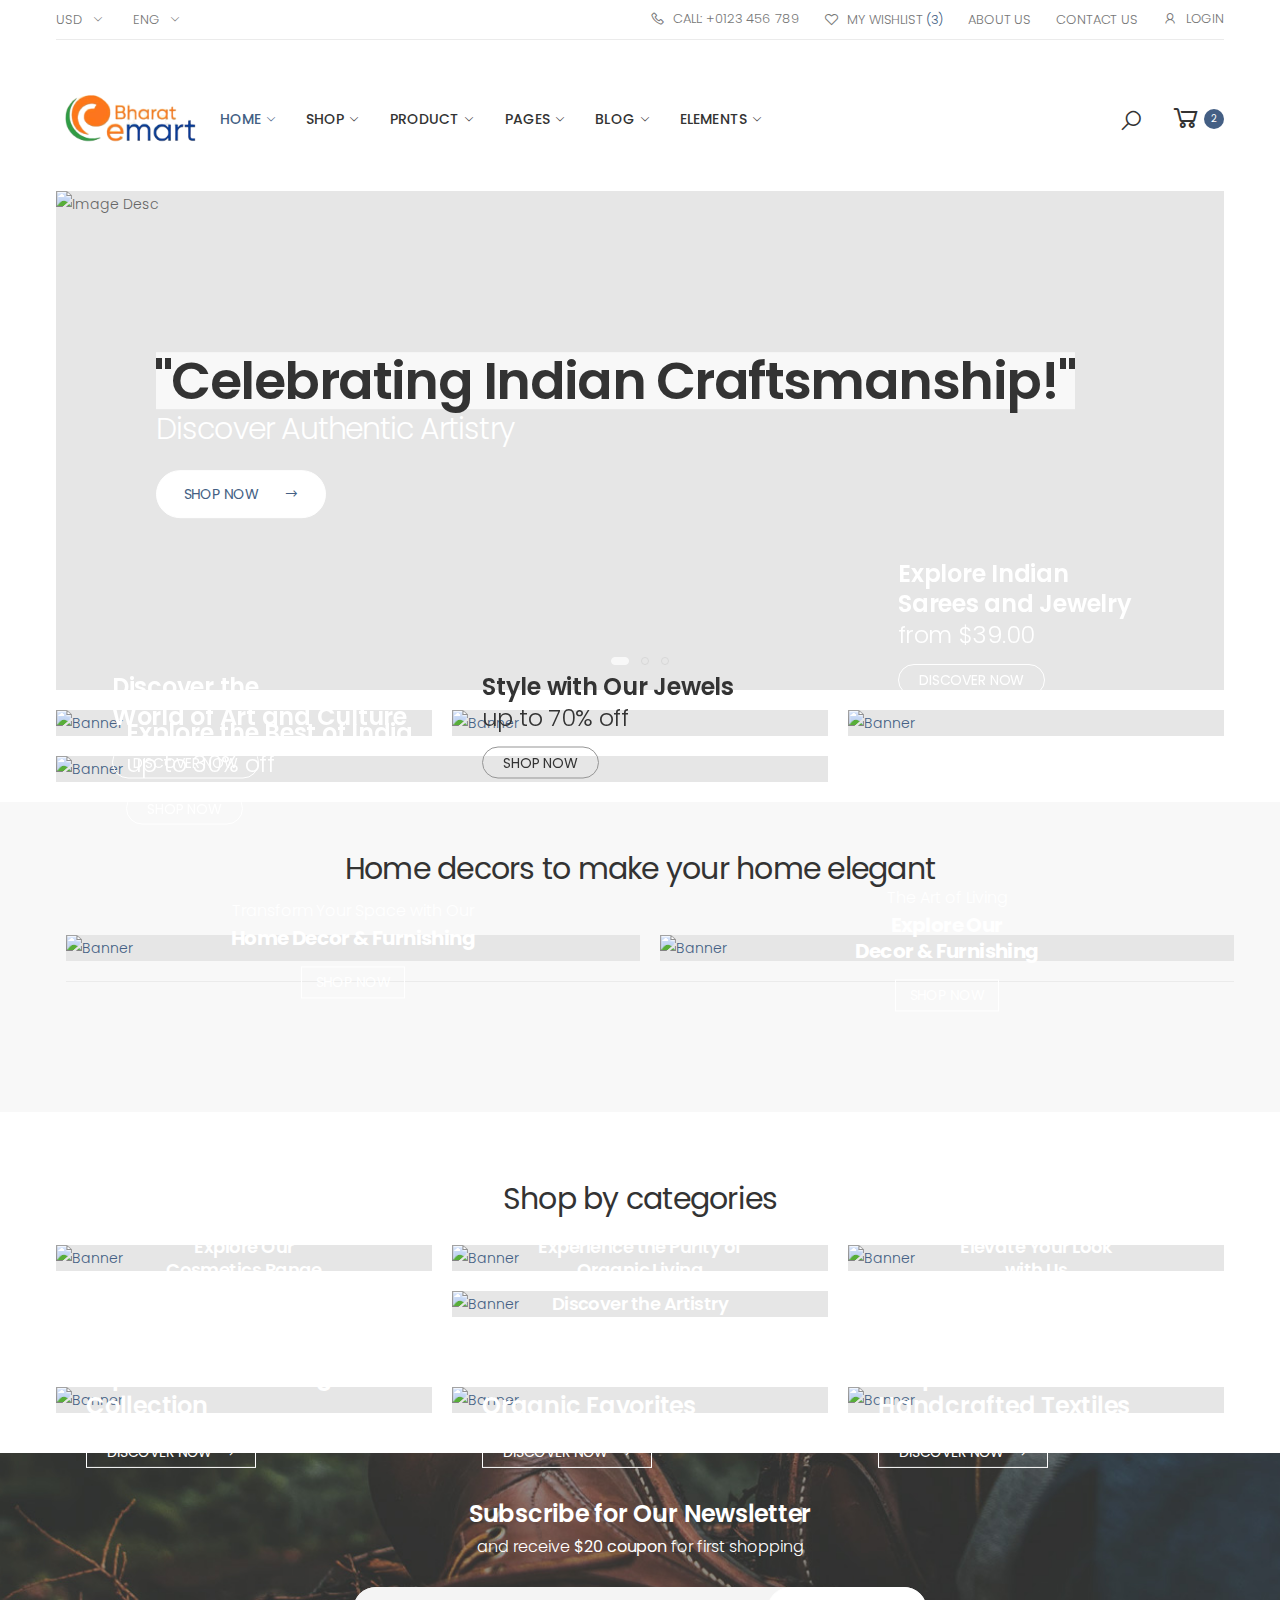
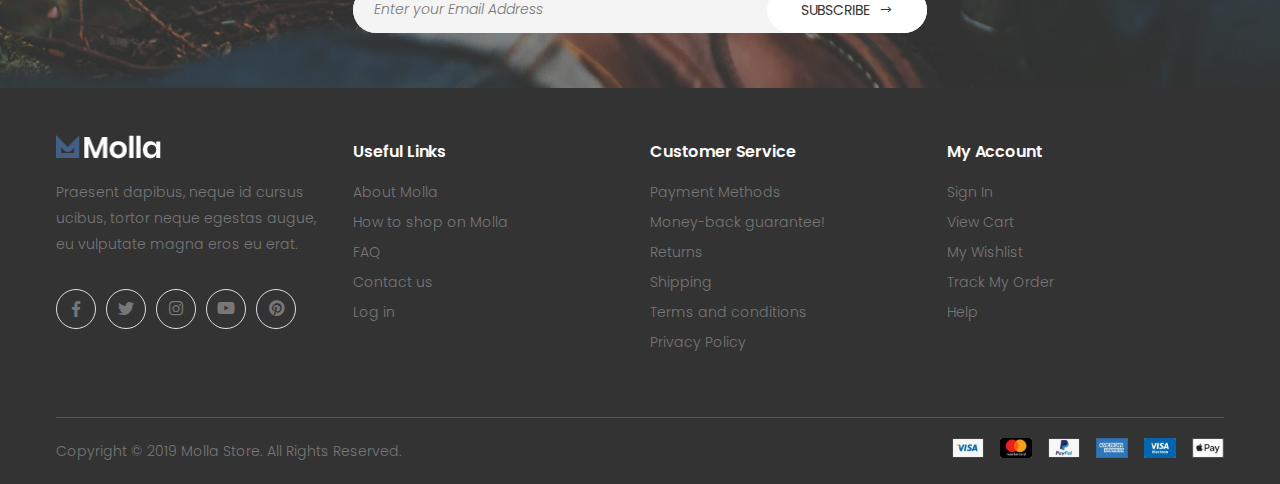
==== index.html @ ab4b0ae7 "Renamed index.html" ====
<!DOCTYPE html>
<html lang="en">


<!-- molla/index-10.html  22 Nov 2019 09:58:04 GMT -->
<head>
    <meta charset="UTF-8">
    <meta http-equiv="X-UA-Compatible" content="IE=edge">
    <meta name="viewport" content="width=device-width, initial-scale=1, shrink-to-fit=no">
    <title>Molla - Bootstrap eCommerce Template</title>
    <meta name="keywords" content="HTML5 Template">
    <meta name="description" content="Molla - Bootstrap eCommerce Template">
    <meta name="author" content="p-themes">
    <!-- Favicon -->
    <link rel="apple-touch-icon" sizes="180x180" href="assets/images/icons/apple-touch-icon.png">
    <link rel="icon" type="image/png" sizes="32x32" href="assets/images/icons/favicon-32x32.png">
    <link rel="icon" type="image/png" sizes="16x16" href="assets/images/icons/favicon-16x16.png">
    <link rel="manifest" href="assets/images/icons/site.html">
    <link rel="mask-icon" href="assets/images/icons/safari-pinned-tab.svg" color="#666666">
    <link rel="shortcut icon" href="assets/images/icons/favicon.ico">
    <meta name="apple-mobile-web-app-title" content="Molla">
    <meta name="application-name" content="Molla">
    <meta name="msapplication-TileColor" content="#cc9966">
    <meta name="msapplication-config" content="assets/images/icons/browserconfig.xml">
    <meta name="theme-color" content="#ffffff">
    <!-- Plugins CSS File -->
    <link rel="stylesheet" href="assets/css/bootstrap.min.css">
    <link rel="stylesheet" href="assets/css/plugins/owl-carousel/owl.carousel.css">
    <link rel="stylesheet" href="assets/css/plugins/magnific-popup/magnific-popup.css">
    <link rel="stylesheet" href="assets/css/plugins/jquery.countdown.css">
    <!-- Main CSS File -->
    <link rel="stylesheet" href="assets/css/style.css">
    <link rel="stylesheet" href="assets/css/skins/skin-demo-10.css">
    <link rel="stylesheet" href="assets/css/demos/demo-10.css">
</head>

<body>
    <div class="page-wrapper">
        <header class="header header-8">
            <div class="header-top">
                <div class="container">
                    <div class="header-left">
                        <div class="header-dropdown">
                            <a href="#">USD</a>
                            <div class="header-menu">
                                <ul>
                                    <li><a href="#">Eur</a></li>
                                    <li><a href="#">Usd</a></li>
                                </ul>
                            </div><!-- End .header-menu -->
                        </div><!-- End .header-dropdown -->

                        <div class="header-dropdown">
                            <a href="#">Eng</a>
                            <div class="header-menu">
                                <ul>
                                    <li><a href="#">English</a></li>
                                    <li><a href="#">French</a></li>
                                    <li><a href="#">Spanish</a></li>
                                </ul>
                            </div><!-- End .header-menu -->
                        </div><!-- End .header-dropdown -->
                    </div><!-- End .header-left -->

                    <div class="header-right">
                        <ul class="top-menu">
                            <li>
                                <a href="#">Links</a>
                                <ul>
                                    <li><a href="tel:#"><i class="icon-phone"></i>Call: +0123 456 789</a></li>
                                    <li><a href="wishlist.html"><i class="icon-heart-o"></i>My Wishlist <span>(3)</span></a></li>
                                    <li><a href="about.html">About Us</a></li>
                                    <li><a href="contact.html">Contact Us</a></li>
                                    <li><a href="#signin-modal" data-toggle="modal"><i class="icon-user"></i>Login</a></li>
                                </ul>
                            </li>
                        </ul><!-- End .top-menu -->
                    </div><!-- End .header-right -->
                </div><!-- End .container -->
            </div><!-- End .header-top -->

            <div class="header-middle sticky-header">
                <div class="container">
                    <div class="header-left">
                        <button class="mobile-menu-toggler">
                            <span class="sr-only">Toggle mobile menu</span>
                            <i class="icon-bars"></i>
                        </button>

                        <a href="index.html" class="logo">
                            <img src="assets/images/bharat_icon.png" alt="Molla Logo" width="150" height="30">
                        </a>
                    </div><!-- End .header-left -->

                    <div class="header-right">
                        <nav class="main-nav">
                            <ul class="menu sf-arrows">
                                <li class="megamenu-container active">
                                    <a href="index.html" class="sf-with-ul">Home</a>

                                    <div class="megamenu demo">
                                        <div class="menu-col">
                                            <div class="menu-title">Choose your demo</div><!-- End .menu-title -->

                                            <div class="demo-list">
                                                <div class="demo-item">
                                                    <a href="index-1.html">
                                                        <span class="demo-bg" style="background-image: url(assets/images/menu/demos/1.jpg);"></span>
                                                        <span class="demo-title">01 - furniture store</span>
                                                    </a>
                                                </div><!-- End .demo-item -->

                                                <div class="demo-item">
                                                    <a href="index-2.html">
                                                        <span class="demo-bg" style="background-image: url(assets/images/menu/demos/2.jpg);"></span>
                                                        <span class="demo-title">02 - furniture store</span>
                                                    </a>
                                                </div><!-- End .demo-item -->

                                                <div class="demo-item">
                                                    <a href="index-3.html">
                                                        <span class="demo-bg" style="background-image: url(assets/images/menu/demos/3.jpg);"></span>
                                                        <span class="demo-title">03 - electronic store</span>
                                                    </a>
                                                </div><!-- End .demo-item -->

                                                <div class="demo-item">
                                                    <a href="index-4.html">
                                                        <span class="demo-bg" style="background-image: url(assets/images/menu/demos/4.jpg);"></span>
                                                        <span class="demo-title">04 - electronic store</span>
                                                    </a>
                                                </div><!-- End .demo-item -->

                                                <div class="demo-item">
                                                    <a href="index-5.html">
                                                        <span class="demo-bg" style="background-image: url(assets/images/menu/demos/5.jpg);"></span>
                                                        <span class="demo-title">05 - fashion store</span>
                                                    </a>
                                                </div><!-- End .demo-item -->

                                                <div class="demo-item">
                                                    <a href="index-6.html">
                                                        <span class="demo-bg" style="background-image: url(assets/images/menu/demos/6.jpg);"></span>
                                                        <span class="demo-title">06 - fashion store</span>
                                                    </a>
                                                </div><!-- End .demo-item -->

                                                <div class="demo-item">
                                                    <a href="index-7.html">
                                                        <span class="demo-bg" style="background-image: url(assets/images/menu/demos/7.jpg);"></span>
                                                        <span class="demo-title">07 - fashion store</span>
                                                    </a>
                                                </div><!-- End .demo-item -->

                                                <div class="demo-item">
                                                    <a href="index-8.html">
                                                        <span class="demo-bg" style="background-image: url(assets/images/menu/demos/8.jpg);"></span>
                                                        <span class="demo-title">08 - fashion store</span>
                                                    </a>
                                                </div><!-- End .demo-item -->

                                                <div class="demo-item">
                                                    <a href="index-9.html">
                                                        <span class="demo-bg" style="background-image: url(assets/images/menu/demos/9.jpg);"></span>
                                                        <span class="demo-title">09 - fashion store</span>
                                                    </a>
                                                </div><!-- End .demo-item -->

                                                <div class="demo-item">
                                                    <a href="index-10.html">
                                                        <span class="demo-bg" style="background-image: url(assets/images/menu/demos/10.jpg);"></span>
                                                        <span class="demo-title">10 - shoes store</span>
                                                    </a>
                                                </div><!-- End .demo-item -->

                                                <div class="demo-item hidden">
                                                    <a href="index-11.html">
                                                        <span class="demo-bg" style="background-image: url(assets/images/menu/demos/11.jpg);"></span>
                                                        <span class="demo-title">11 - furniture simple store</span>
                                                    </a>
                                                </div><!-- End .demo-item -->

                                                <div class="demo-item hidden">
                                                    <a href="index-12.html">
                                                        <span class="demo-bg" style="background-image: url(assets/images/menu/demos/12.jpg);"></span>
                                                        <span class="demo-title">12 - fashion simple store</span>
                                                    </a>
                                                </div><!-- End .demo-item -->

                                                <div class="demo-item hidden">
                                                    <a href="index-13.html">
                                                        <span class="demo-bg" style="background-image: url(assets/images/menu/demos/13.jpg);"></span>
                                                        <span class="demo-title">13 - market</span>
                                                    </a>
                                                </div><!-- End .demo-item -->

                                                <div class="demo-item hidden">
                                                    <a href="index-14.html">
                                                        <span class="demo-bg" style="background-image: url(assets/images/menu/demos/14.jpg);"></span>
                                                        <span class="demo-title">14 - market fullwidth</span>
                                                    </a>
                                                </div><!-- End .demo-item -->

                                                <div class="demo-item hidden">
                                                    <a href="index-15.html">
                                                        <span class="demo-bg" style="background-image: url(assets/images/menu/demos/15.jpg);"></span>
                                                        <span class="demo-title">15 - lookbook 1</span>
                                                    </a>
                                                </div><!-- End .demo-item -->

                                                <div class="demo-item hidden">
                                                    <a href="index-16.html">
                                                        <span class="demo-bg" style="background-image: url(assets/images/menu/demos/16.jpg);"></span>
                                                        <span class="demo-title">16 - lookbook 2</span>
                                                    </a>
                                                </div><!-- End .demo-item -->

                                                <div class="demo-item hidden">
                                                    <a href="index-17.html">
                                                        <span class="demo-bg" style="background-image: url(assets/images/menu/demos/17.jpg);"></span>
                                                        <span class="demo-title">17 - fashion store</span>
                                                    </a>
                                                </div><!-- End .demo-item -->

                                                <div class="demo-item hidden">
                                                    <a href="index-18.html">
                                                        <span class="demo-bg" style="background-image: url(assets/images/menu/demos/18.jpg);"></span>
                                                        <span class="demo-title">18 - fashion store (with sidebar)</span>
                                                    </a>
                                                </div><!-- End .demo-item -->

                                                <div class="demo-item hidden">
                                                    <a href="index-19.html">
                                                        <span class="demo-bg" style="background-image: url(assets/images/menu/demos/19.jpg);"></span>
                                                        <span class="demo-title">19 - games store</span>
                                                    </a>
                                                </div><!-- End .demo-item -->

                                                <div class="demo-item hidden">
                                                    <a href="index-20.html">
                                                        <span class="demo-bg" style="background-image: url(assets/images/menu/demos/20.jpg);"></span>
                                                        <span class="demo-title">20 - book store</span>
                                                    </a>
                                                </div><!-- End .demo-item -->

                                                <div class="demo-item hidden">
                                                    <a href="index-21.html">
                                                        <span class="demo-bg" style="background-image: url(assets/images/menu/demos/21.jpg);"></span>
                                                        <span class="demo-title">21 - sport store</span>
                                                    </a>
                                                </div><!-- End .demo-item -->

                                                <div class="demo-item hidden">
                                                    <a href="index-22.html">
                                                        <span class="demo-bg" style="background-image: url(assets/images/menu/demos/22.jpg);"></span>
                                                        <span class="demo-title">22 - tools store</span>
                                                    </a>
                                                </div><!-- End .demo-item -->

                                                <div class="demo-item hidden">
                                                    <a href="index-23.html">
                                                        <span class="demo-bg" style="background-image: url(assets/images/menu/demos/23.jpg);"></span>
                                                        <span class="demo-title">23 - fashion left navigation store</span>
                                                    </a>
                                                </div><!-- End .demo-item -->

                                                <div class="demo-item hidden">
                                                    <a href="index-24.html">
                                                        <span class="demo-bg" style="background-image: url(assets/images/menu/demos/24.jpg);"></span>
                                                        <span class="demo-title">24 - extreme sport store</span>
                                                    </a>
                                                </div><!-- End .demo-item -->

                                            </div><!-- End .demo-list -->

                                            <div class="megamenu-action text-center">
                                                <a href="#" class="btn btn-outline-primary-2 view-all-demos"><span>View All Demos</span><i class="icon-long-arrow-right"></i></a>
                                            </div><!-- End .text-center -->
                                        </div><!-- End .menu-col -->
                                    </div><!-- End .megamenu -->
                                </li>
                                <li>
                                    <a href="category.html" class="sf-with-ul">Shop</a>

                                    <div class="megamenu megamenu-md">
                                        <div class="row no-gutters">
                                            <div class="col-md-8">
                                                <div class="menu-col">
                                                    <div class="row">
                                                        <div class="col-md-6">
                                                            <div class="menu-title">Shop with sidebar</div><!-- End .menu-title -->
                                                            <ul>
                                                                <li><a href="category-list.html">Shop List</a></li>
                                                                <li><a href="category-2cols.html">Shop Grid 2 Columns</a></li>
                                                                <li><a href="category.html">Shop Grid 3 Columns</a></li>
                                                                <li><a href="category-4cols.html">Shop Grid 4 Columns</a></li>
                                                                <li><a href="category-market.html"><span>Shop Market<span class="tip tip-new">New</span></span></a></li>
                                                            </ul>

                                                            <div class="menu-title">Shop no sidebar</div><!-- End .menu-title -->
                                                            <ul>
                                                                <li><a href="category-boxed.html"><span>Shop Boxed No Sidebar<span class="tip tip-hot">Hot</span></span></a></li>
                                                                <li><a href="category-fullwidth.html">Shop Fullwidth No Sidebar</a></li>
                                                            </ul>
                                                        </div><!-- End .col-md-6 -->

                                                        <div class="col-md-6">
                                                            <div class="menu-title">Product Category</div><!-- End .menu-title -->
                                                            <ul>
                                                                <li><a href="product-category-boxed.html">Product Category Boxed</a></li>
                                                                <li><a href="product-category-fullwidth.html"><span>Product Category Fullwidth<span class="tip tip-new">New</span></span></a></li>
                                                            </ul>
                                                            <div class="menu-title">Shop Pages</div><!-- End .menu-title -->
                                                            <ul>
                                                                <li><a href="cart.html">Cart</a></li>
                                                                <li><a href="checkout.html">Checkout</a></li>
                                                                <li><a href="wishlist.html">Wishlist</a></li>
                                                                <li><a href="dashboard.html">My Account</a></li>
                                                                <li><a href="#">Lookbook</a></li>
                                                            </ul>
                                                        </div><!-- End .col-md-6 -->
                                                    </div><!-- End .row -->
                                                </div><!-- End .menu-col -->
                                            </div><!-- End .col-md-8 -->

                                            <div class="col-md-4">
                                                <div class="banner banner-overlay">
                                                    <a href="category.html" class="banner banner-menu">
                                                        <img src="assets/images/menu/banner-1.jpg" alt="Banner">

                                                        <div class="banner-content banner-content-top">
                                                            <div class="banner-title text-white">Last <br>Chance<br><span><strong>Sale</strong></span></div><!-- End .banner-title -->
                                                        </div><!-- End .banner-content -->
                                                    </a>
                                                </div><!-- End .banner banner-overlay -->
                                            </div><!-- End .col-md-4 -->
                                        </div><!-- End .row -->
                                    </div><!-- End .megamenu megamenu-md -->
                                </li>
                                <li>
                                    <a href="product.html" class="sf-with-ul">Product</a>

                                    <div class="megamenu megamenu-sm">
                                        <div class="row no-gutters">
                                            <div class="col-md-6">
                                                <div class="menu-col">
                                                    <div class="menu-title">Product Details</div><!-- End .menu-title -->
                                                    <ul>
                                                        <li><a href="product.html">Default</a></li>
                                                        <li><a href="product-centered.html">Centered</a></li>
                                                        <li><a href="product-extended.html"><span>Extended Info<span class="tip tip-new">New</span></span></a></li>
                                                        <li><a href="product-gallery.html">Gallery</a></li>
                                                        <li><a href="product-sticky.html">Sticky Info</a></li>
                                                        <li><a href="product-sidebar.html">Boxed With Sidebar</a></li>
                                                        <li><a href="product-fullwidth.html">Full Width</a></li>
                                                        <li><a href="product-masonry.html">Masonry Sticky Info</a></li>
                                                    </ul>
                                                </div><!-- End .menu-col -->
                                            </div><!-- End .col-md-6 -->

                                            <div class="col-md-6">
                                                <div class="banner banner-overlay">
                                                    <a href="category.html">
                                                        <img src="assets/images/menu/banner-2.jpg" alt="Banner">

                                                        <div class="banner-content banner-content-bottom">
                                                            <div class="banner-title text-white">New Trends<br><span><strong>spring 2019</strong></span></div><!-- End .banner-title -->
                                                        </div><!-- End .banner-content -->
                                                    </a>
                                                </div><!-- End .banner -->
                                            </div><!-- End .col-md-6 -->
                                        </div><!-- End .row -->
                                    </div><!-- End .megamenu megamenu-sm -->
                                </li>
                                <li>
                                    <a href="#" class="sf-with-ul">Pages</a>

                                    <ul>
                                        <li>
                                            <a href="about.html" class="sf-with-ul">About</a>

                                            <ul>
                                                <li><a href="about.html">About 01</a></li>
                                                <li><a href="about-2.html">About 02</a></li>
                                            </ul>
                                        </li>
                                        <li>
                                            <a href="contact.html" class="sf-with-ul">Contact</a>

                                            <ul>
                                                <li><a href="contact.html">Contact 01</a></li>
                                                <li><a href="contact-2.html">Contact 02</a></li>
                                            </ul>
                                        </li>
                                        <li><a href="login.html">Login</a></li>
                                        <li><a href="faq.html">FAQs</a></li>
                                        <li><a href="404.html">Error 404</a></li>
                                        <li><a href="coming-soon.html">Coming Soon</a></li>
                                    </ul>
                                </li>
                                <li>
                                    <a href="blog.html" class="sf-with-ul">Blog</a>

                                    <ul>
                                        <li><a href="blog.html">Classic</a></li>
                                        <li><a href="blog-listing.html">Listing</a></li>
                                        <li>
                                            <a href="#">Grid</a>
                                            <ul>
                                                <li><a href="blog-grid-2cols.html">Grid 2 columns</a></li>
                                                <li><a href="blog-grid-3cols.html">Grid 3 columns</a></li>
                                                <li><a href="blog-grid-4cols.html">Grid 4 columns</a></li>
                                                <li><a href="blog-grid-sidebar.html">Grid sidebar</a></li>
                                            </ul>
                                        </li>
                                        <li>
                                            <a href="#">Masonry</a>
                                            <ul>
                                                <li><a href="blog-masonry-2cols.html">Masonry 2 columns</a></li>
                                                <li><a href="blog-masonry-3cols.html">Masonry 3 columns</a></li>
                                                <li><a href="blog-masonry-4cols.html">Masonry 4 columns</a></li>
                                                <li><a href="blog-masonry-sidebar.html">Masonry sidebar</a></li>
                                            </ul>
                                        </li>
                                        <li>
                                            <a href="#">Mask</a>
                                            <ul>
                                                <li><a href="blog-mask-grid.html">Blog mask grid</a></li>
                                                <li><a href="blog-mask-masonry.html">Blog mask masonry</a></li>
                                            </ul>
                                        </li>
                                        <li>
                                            <a href="#">Single Post</a>
                                            <ul>
                                                <li><a href="single.html">Default with sidebar</a></li>
                                                <li><a href="single-fullwidth.html">Fullwidth no sidebar</a></li>
                                                <li><a href="single-fullwidth-sidebar.html">Fullwidth with sidebar</a></li>
                                            </ul>
                                        </li>
                                    </ul>
                                </li>
                                <li>
                                    <a href="elements-list.html" class="sf-with-ul">Elements</a>

                                    <ul>
                                        <li><a href="elements-products.html">Products</a></li>
                                        <li><a href="elements-typography.html">Typography</a></li>
                                        <li><a href="elements-titles.html">Titles</a></li>
                                        <li><a href="elements-banners.html">Banners</a></li>
                                        <li><a href="elements-product-category.html">Product Category</a></li>
                                        <li><a href="elements-video-banners.html">Video Banners</a></li>
                                        <li><a href="elements-buttons.html">Buttons</a></li>
                                        <li><a href="elements-accordions.html">Accordions</a></li>
                                        <li><a href="elements-tabs.html">Tabs</a></li>
                                        <li><a href="elements-testimonials.html">Testimonials</a></li>
                                        <li><a href="elements-blog-posts.html">Blog Posts</a></li>
                                        <li><a href="elements-portfolio.html">Portfolio</a></li>
                                        <li><a href="elements-cta.html">Call to Action</a></li>
                                        <li><a href="elements-icon-boxes.html">Icon Boxes</a></li>
                                    </ul>
                                </li>
                            </ul><!-- End .menu -->
                        </nav><!-- End .main-nav -->

                        <div class="header-search">
                            <a href="#" class="search-toggle" role="button"><i class="icon-search"></i></a>
                            <form action="#" method="get">
                                <div class="header-search-wrapper">
                                    <label for="q" class="sr-only">Search</label>
                                    <input type="search" class="form-control" name="q" id="q" placeholder="Search in..." required>
                                </div><!-- End .header-search-wrapper -->
                            </form>
                        </div><!-- End .header-search -->

                        <div class="dropdown cart-dropdown">
                            <a href="#" class="dropdown-toggle" role="button" data-toggle="dropdown" aria-haspopup="true" aria-expanded="false" data-display="static">
                                <i class="icon-shopping-cart"></i>
                                <span class="cart-count">2</span>
                            </a>

                            <div class="dropdown-menu dropdown-menu-right">
                                <div class="dropdown-cart-products">
                                    <div class="product">
                                        <div class="product-cart-details">
                                            <h4 class="product-title">
                                                <a href="product.html">Beige knitted elastic runner shoes</a>
                                            </h4>

                                            <span class="cart-product-info">
                                                <span class="cart-product-qty">1</span>
                                                x $84.00
                                            </span>
                                        </div><!-- End .product-cart-details -->

                                        <figure class="product-image-container">
                                            <a href="product.html" class="product-image">
                                                <img src="assets/images/products/cart/product-1.jpg" alt="product">
                                            </a>
                                        </figure>
                                        <a href="#" class="btn-remove" title="Remove Product"><i class="icon-close"></i></a>
                                    </div><!-- End .product -->

                                    <div class="product">
                                        <div class="product-cart-details">
                                            <h4 class="product-title">
                                                <a href="product.html">Blue utility pinafore denim dress</a>
                                            </h4>

                                            <span class="cart-product-info">
                                                <span class="cart-product-qty">1</span>
                                                x $76.00
                                            </span>
                                        </div><!-- End .product-cart-details -->

                                        <figure class="product-image-container">
                                            <a href="product.html" class="product-image">
                                                <img src="assets/images/products/cart/product-2.jpg" alt="product">
                                            </a>
                                        </figure>
                                        <a href="#" class="btn-remove" title="Remove Product"><i class="icon-close"></i></a>
                                    </div><!-- End .product -->
                                </div><!-- End .cart-product -->

                                <div class="dropdown-cart-total">
                                    <span>Total</span>

                                    <span class="cart-total-price">$160.00</span>
                                </div><!-- End .dropdown-cart-total -->

                                <div class="dropdown-cart-action">
                                    <a href="cart.html" class="btn btn-primary">View Cart</a>
                                    <a href="checkout.html" class="btn btn-outline-primary-2"><span>Checkout</span><i class="icon-long-arrow-right"></i></a>
                                </div><!-- End .dropdown-cart-total -->
                            </div><!-- End .dropdown-menu -->
                        </div><!-- End .cart-dropdown -->
                    </div><!-- End .header-right -->
                </div><!-- End .container -->
            </div><!-- End .header-middle -->
        </header><!-- End .header -->

        <main class="main">
            <div class="container">
                <div class="intro-slider-container slider-container-ratio mb-2">
                    <div class="intro-slider owl-carousel owl-simple owl-light owl-nav-inside" data-toggle="owl" data-owl-options='{"nav": false}'>
                        <div class="intro-slide">
                            <figure class="slide-image">
                                <picture>
                                    <source media="(max-width: 480px)" srcset="assets/images/demos/demo-10/slider/newslide1.png">
                                    <img src="https://miradorlife.com/wp-content/uploads/2021/08/header-6.png" alt="Image Desc">
                                </picture>
                            </figure><!-- End .slide-image -->

                            <div class="intro-content">
                                <h1 class="intro-title text-dark bg-light ">"Celebrating Indian Craftsmanship!"</h1><!-- End .intro-title -->

                                <div class="intro-price text-white">Discover Authentic Artistry</div><!-- End .intro-price -->
                                <a href="category.html" class="btn btn-white-primary btn-round">
                                    <span>SHOP NOW</span>
                                    <i class="icon-long-arrow-right"></i>
                                </a>
                            </div><!-- End .intro-content -->
                        </div><!-- End .intro-slide -->

                        <div class="intro-slide">
                            <figure class="slide-image">
                                <picture>
                                    <source media="(max-width: 480px)" srcset="assets/images/demos/demo-10/slider/newslide2.png">
                                    <img src="https://indiachalk.com/wp-content/uploads/2021/10/Untitled-design-31.jpg" alt="Image Desc">
                                </picture>
                            </figure><!-- End .slide-image -->

                            <div class="intro-content">
                                <h1 class="intro-title text-white">"Celebrating Indian Craftsmanship!"</h1><!-- End .intro-title -->


                                <a href="category.html" class="btn btn-white-primary btn-round">
                                    <span>SHOP NOW</span>
                                    <i class="icon-long-arrow-right"></i>
                                </a>
                            </div><!-- End .intro-content -->
                        </div><!-- End .intro-slide -->

                        <div class="intro-slide">
                            <figure class="slide-image">
                                <picture>
                                    <source media="(max-width: 480px)" srcset="assets/images/demos/demo-10/slider/newslide3.png">
                                    <img src="assets/images/demos/demo-10/slider/newslide3.png" alt="Image Desc">
                                </picture>
                            </figure><!-- End .slide-image -->

                            <div class="intro-content">
                                <h1 class="intro-title text-white">"Celebrating Indian Craftsmanship!"</h1><!-- End .intro-title -->

                                <a href="category.html" class="btn btn-white-primary btn-round">
                                    <span>SHOP NOW</span>
                                    <i class="icon-long-arrow-right"></i>
                                </a>
                            </div><!-- End .intro-content -->
                        </div><!-- End .intro-slide -->
                    </div><!-- End .intro-slider owl-carousel owl-simple -->
                    <span class="slider-loader"></span><!-- End .slider-loader -->
                </div><!-- End .intro-slider-container -->
            </div><!-- End .container -->

            <div class="banner-group">
                <div class="container">
                    <div class="row">
                        <div class="col-lg-8">
                            <div class="row">
                                <div class="col-sm-6">
                                    <div class="banner banner-overlay">
                                        <a href="#">
                                            <img src="https://www.gitagged.com/wp-content/uploads/2018/06/indian-tribal-wooden-art-GiTAGGED-3.jpg" alt="Banner">
                                        </a>

                                        <div class="banner-content banner-content-right">
                                            <!-- <h4 class="banner-subtitle"><a href="#">New Arrivals</a></h4>End .banner-subtitle -->
                                            <h3 class="banner-title text-white"><a href="#">Discover the <br>World of Art and Culture</a></h3><!-- End .banner-title -->
                                            <a href="#" class="btn btn-outline-white banner-link btn-round">Discover Now</a>
                                        </div><!-- End .banner-content -->
                                    </div><!-- End .banner -->
                                </div><!-- End .col-sm-6 -->

                                <div class="col-sm-6">
                                    <div class="banner banner-overlay banner-overlay-light">
                                        <a href="#">
                                            <img src="https://media.istockphoto.com/id/1276740597/photo/indian-traditional-gold-necklace.jpg?s=612x612&w=0&k=20&c=OYp1k0OVJObYq9hqVK_r6NwYa_W54km4nya1R-ovIUY=" alt="Banner">
                                        </a>

                                        <div class="banner-content">
                                            <!-- <h4 class="banner-subtitle bright-black"><a href="#">Clearance</a></h4>End .banner-subtitle -->
                                            <h3 class="banner-title"><a href="#">Style with Our Jewels</a></h3><!-- End .banner-title -->
                                            <div class="banner-text"><a href="#">up to 70% off</a></div><!-- End .banner-text -->
                                            <a href="#" class="btn btn-outline-gray banner-link btn-round">Shop Now</a>
                                        </div><!-- End .banner-content -->
                                    </div><!-- End .banner -->
                                </div><!-- End .col-sm-6 -->
                            </div><!-- End .row -->

                            <div class="banner banner-large banner-overlay d-none d-sm-block">
                                <a href="#">
                                    <img src="https://previews.123rf.com/images/marbenphoton/marbenphoton2002/marbenphoton200200145/140777128-traditional-indian-clothes-and-accessories-market-at-udaipur-city-rajasthan-india.jpg" alt="Banner">
                                </a>

                                <div class="banner-content">
                                    <h3 class="banner-title text-white"><a href="#">Explore the Best of India</a></h3><!-- End .banner-title -->
                                    <div class="banner-text text-white"><a href="#">up to 30% off</a></div><!-- End .banner-text -->
                                    <a href="#" class="btn btn-outline-white banner-link btn-round">Shop Now</a>
                                </div><!-- End .banner-content -->
                            </div><!-- End .banner -->
                        </div><!-- End .col-lg-8 -->

                        <div class="col-lg-4 d-sm-none d-lg-block">
                            <div class="banner banner-middle banner-overlay">
                                <a href="#">
                                    <img src="https://www.zarikaariindia.com/cdn/shop/products/3_f127958d-3673-4acc-be1f-7d2363c35d6f_1200x.jpg?v=1656832158" alt="Banner">
                                </a>

                                <div class="banner-content banner-content-bottom">
                                    <h3 class="banner-title text-white"><a href="#">Explore Indian <br>Sarees and Jewelry</a></h3><!-- End .banner-title -->
                                    <div class="banner-text text-white"><a href="#">from $39.00</a></div><!-- End .banner-text -->
                                    <a href="#" class="btn btn-outline-white banner-link btn-round">Discover Now</a>
                                </div><!-- End .banner-content -->
                            </div><!-- End .banner -->
                        </div><!-- End .col-lg-4 -->
                    </div><!-- End .row -->
                </div><!-- End .container -->
            </div><!-- End .banner-group -->

            

            

            <div class="bg-light pt-5 pb-10 mb-3">
                <div class="container">
                    <div class="heading heading-center mb-3">
                        <h2 class="title-lg">Home decors to make your home elegant</h2><!-- End .title -->

                        
                    </div><!-- End .heading -->
                    <div class="pt-2 pb-3">
                        <div class="container">
                            <div class="row">
                                <div class="col-sm-6">
                                    <div class="banner banner-overlay">
                                        <a href="#">
                                            <img src="https://img.freepik.com/premium-photo/arabic-old-style-patterned-teapot-close-up_267395-1146.jpg?size=626&ext=jpg&ga=GA1.2.1269534429.1684331939&semt=ais" alt="Banner">
                                        </a>
        
                                        <div class="banner-content banner-content-center">
                                            <h4 class="banner-subtitle text-white"><a href="#">Transform Your Space with Our </a></h4><!-- End .banner-subtitle -->
                                            <h3 class="banner-title text-white"><a href="#"><strong>Home Decor & Furnishing</strong></h3><!-- End .banner-title -->
                                            <a href="#" class="btn btn-outline-white banner-link underline">Shop Now</a>
                                        </div><!-- End .banner-content -->
                                    </div><!-- End .banner -->
                                </div><!-- End .col-sm-6 -->
        
                                <div class="col-sm-6">
                                    <div class="banner banner-overlay">
                                        <a href="#">
                                            <img src="https://img.freepik.com/premium-photo/stylish-boho-compostion-living-room-interior-with-design-beige-sofa-coffee-table-wicker-baskets-elegant-personal-accessories-brown-white-pillows-plaid-cozy-apartment-home-decor_431307-8596.jpg?size=626&ext=jpg&ga=GA1.2.1269534429.1684331939&semt=ais" alt="Banner">
                                        </a>
        
                                        <div class="banner-content banner-content-center">
                                            <h4 class="banner-subtitle text-white"><a href="#">The Art of Living</a></h4><!-- End .banner-subtitle -->
                                            <h3 class="banner-title text-white"><a href="#"><strong>Explore Our<br> Decor & Furnishing</strong></a></h3><!-- End .banner-title -->
                                            <a href="#" class="btn btn-outline-white banner-link underline">Shop Now</a>
                                        </div><!-- End .banner-content -->
                                    </div><!-- End .banner -->
                                </div><!-- End .col-sm-6 -->
                            </div><!-- End .row -->
                            <hr class="mt-0 mb-0">
                        </div><!-- End .container -->
                    </div><!-- End .bg-gray -->
                    <div class="tab-content tab-content-carousel">
                        
                        
                                
                                

                                    

                                    

                                

                                                                            </div><!-- End .product-footer -->
                                </div><!-- End .product -->
                            </div><!-- End .owl-carousel -->
                        </div><!-- .End .tab-pane -->
                    </div><!-- End .tab-content -->
                </div><!-- End .container -->
            </div><!-- End .bg-light -->

            

            <div class="mb-4"></div><!-- End .mb-4 -->

            <div class="container">
                <div class="heading heading-center mb-3">
                    <h2 class="title-lg mb-2">Shop by categories</h2><!-- End .title-lg text-center -->
                </div><!-- End .heading -->
                <div class="row">
        			<div class="col-6 col-lg-4">
        				<div class="banner banner-display banner-link-anim">
                			<a href="#">
                				<img src="https://img.freepik.com/premium-photo/towel-soap-plastic-bottle-with-marigold-extract-calendula-flowers-glass-flask_393202-5390.jpg?size=626&ext=jpg&ga=GA1.1.1269534429.1684331939&semt=ais" alt="Banner">
                			</a>

                			<div class="banner-content banner-content-center">
                				<h3 class="banner-title text-white"><a href="#"> Explore Our <br>Cosmetics Range</a></h3><!-- End .banner-title -->
                				<a href="#" class="btn btn-outline-white banner-link">Shop Now<i class="icon-long-arrow-right"></i></a>
                			</div><!-- End .banner-content -->
            			</div><!-- End .banner -->
        			</div><!-- End .col-sm-6 col-lg-3 -->
        			<div class="col-6 col-lg-4 order-lg-last">
        				<div class="banner banner-display banner-link-anim">
                			<a href="#">
                				<img src="https://img.freepik.com/free-photo/shoes-market-morocco_23-2148129920.jpg?size=626&ext=jpg&ga=GA1.1.1269534429.1684331939&semt=ais" alt="Banner">
                			</a>

                			<div class="banner-content banner-content-center">
                				<h3 class="banner-title text-white"><a href="#">Elevate Your Look <br>with Us</a></h3><!-- End .banner-title -->
                				<a href="#" class="btn btn-outline-white banner-link">Shop Now<i class="icon-long-arrow-right"></i></a>
                			</div><!-- End .banner-content -->
            			</div><!-- End .banner -->
        			</div><!-- End .col-sm-6 col-lg-3 -->
        			<div class="col-sm-12 col-lg-4 banners-sm">
                        <div class="row">
            				<div class="banner banner-display banner-link-anim col-lg-12 col-6">
                    			<a href="#">
                    				<img src="https://img.freepik.com/premium-photo/farmer-holds-basket-vegetables-his-hands-selective-focus-nature_472916-8377.jpg?size=626&ext=jpg&ga=GA1.1.1269534429.1684331939&semt=ais" alt="Banner">
                    			</a>

                    			<div class="banner-content banner-content-center">
                    				<h3 class="banner-title text-white"><a href="#">Experience the Purity of <br>Organic Living</a></h3><!-- End .banner-title -->
                    				<a href="#" class="btn btn-outline-white banner-link">Shop Now<i class="icon-long-arrow-right"></i></a>
                    			</div><!-- End .banner-content -->
                			</div><!-- End .banner -->

                			<div class="banner banner-display banner-link-anim col-lg-12 col-6">
                    			<a href="#">
                    				<img src="https://img.freepik.com/premium-photo/wooden-toys-carvings-demonstration-skillful-artistry-mexican-wooden-toys_894855-6440.jpg?size=626&ext=jpg&ga=GA1.1.1269534429.1684331939&semt=ais" alt="Banner">
                    			</a>

                    			<div class="banner-content banner-content-center">
                    				<h3 class="banner-title text-white"><a href="#">Discover the Artistry</a></h3><!-- End .banner-title -->
                    				<a href="#" class="btn btn-outline-white banner-link">Shop Now<i class="icon-long-arrow-right"></i></a>
                    			</div><!-- End .banner-content -->
                			</div><!-- End .banner -->
                        </div>
        			</div><!-- End .col-sm-6 col-lg-3 -->
        		</div><!-- End .row -->
                
                    

                
            </div><!-- End .container -->

            <div class="mb-5"></div><!-- End .mb-3 -->

            <div class="banner-group mb-2">
                <div class="container">
                    <div class="row justify-content-center">
                        <div class="col-md-6 col-lg-4">
                            <div class="banner banner-overlay">
                                <a href="#">
                                    <img src="https://img.freepik.com/premium-photo/colorful-clothes-racks-fashion-boutique_274326-954.jpg?size=626&ext=jpg&ga=GA1.2.1269534429.1684331939&semt=ais" alt="Banner">
                                </a>

                                <div class="banner-content">
                                    <h4 class="banner-subtitle text-white"><a href="#">Elevate Your Style </a></h4><!-- End .banner-subtitle -->
                                    <h3 class="banner-title text-white"><a href="#">Explore Our Clothing Collection</a></h3><!-- End .banner-title -->
                                    <a href="#" class="btn btn-outline-white-3 banner-link">Discover Now<i class="icon-long-arrow-right"></i></a>
                                </div><!-- End .banner-content -->
                            </div><!-- End .banner -->
                        </div><!-- End .col-lg-4 -->

                        <div class="col-md-6 col-lg-4">
                            <div class="banner banner-overlay">
                                <a href="#">
                                    <img src="https://img.freepik.com/premium-photo/dry-herbal-plant-market-sale_77684-46889.jpg?size=626&ext=jpg&ga=GA1.2.1269534429.1684331939&semt=ais" alt="Banner">
                                </a>

                                <div class="banner-content">
                                    <h4 class="banner-subtitle text-white"><a href="#">A Greener Path to Wellness </a></h4><!-- End .banner-subtitle -->
                                    <h3 class="banner-title text-white"><a href="#">Find Your <br>Organic Favorites</a></h3><!-- End .banner-title -->
                                    <a href="#" class="btn btn-outline-white-3 banner-link">Discover Now<i class="icon-long-arrow-right"></i></a>
                                </div><!-- End .banner-content -->
                            </div><!-- End .banner -->
                        </div><!-- End .col-lg-4 -->

                        <div class="col-md-6 col-lg-4">
                            <div class="banner banner-overlay">
                                <a href="#">
                                    <img src="https://img.freepik.com/premium-photo/ottoman-towel-close-up_250469-10331.jpg?size=626&ext=jpg&ga=GA1.1.1269534429.1684331939&semt=ais" alt="Banner">
                                </a>

                                <div class="banner-content">
                                    <h4 class="banner-subtitle text-white"><a href="#">Threads of Elegance </a></h4><!-- End .banner-subtitle -->
                                    <h3 class="banner-title text-white"><a href="#">Shop Our <br>Handcrafted Textiles</a></h3><!-- End .banner-title -->
                                    <a href="#" class="btn btn-outline-white-3 banner-link">Discover Now<i class="icon-long-arrow-right"></i></a>
                                </div><!-- End .banner-content -->
                            </div><!-- End .banner -->
                        </div><!-- End .col-lg-4 -->
                    </div><!-- End .row -->
                </div><!-- End .container -->
            </div><!-- End .banner-group -->

            

            
        </main><!-- End .main -->

        <footer class="footer footer-dark">
            <div class="cta bg-image bg-dark pt-4 pb-5 mb-0" style="background-image: url(assets/images/demos/demo-10/bg-2.jpg);">
                <div class="container">
                    <div class="row justify-content-center">
                        <div class="col-sm-10 col-md-8 col-lg-6">
                            <div class="cta-heading text-center">
                                <h3 class="cta-title text-white">Subscribe for Our Newsletter</h3><!-- End .cta-title -->
                                <p class="cta-desc text-white">and receive <span class="font-weight-normal">$20 coupon</span> for first shopping</p><!-- End .cta-desc -->
                            </div><!-- End .text-center -->
                        
                            <form action="#">
                                <div class="input-group input-group-round">
                                    <input type="email" class="form-control form-control-white" placeholder="Enter your Email Address" aria-label="Email Adress" required>
                                    <div class="input-group-append">
                                        <button class="btn btn-white" type="submit"><span>Subscribe</span><i class="icon-long-arrow-right"></i></button>
                                    </div><!-- .End .input-group-append -->
                                </div><!-- .End .input-group -->
                            </form>
                        </div><!-- End .col-sm-10 col-md-8 col-lg-6 -->
                    </div><!-- End .row -->
                </div><!-- End .container -->
            </div><!-- End .cta -->
            <div class="footer-middle">
                <div class="container">
                    <div class="row">
                        <div class="col-sm-6 col-lg-3">
                            <div class="widget widget-about">
                                <img src="assets/images/demos/demo-10/logo-footer.png" class="footer-logo" alt="Footer Logo" width="105" height="25">
                                <p>Praesent dapibus, neque id cursus ucibus, tortor neque egestas augue, eu vulputate magna eros eu erat. </p>

                                <div class="social-icons">
                                    <a href="#" class="social-icon" title="Facebook" target="_blank"><i class="icon-facebook-f"></i></a>
                                    <a href="#" class="social-icon" title="Twitter" target="_blank"><i class="icon-twitter"></i></a>
                                    <a href="#" class="social-icon" title="Instagram" target="_blank"><i class="icon-instagram"></i></a>
                                    <a href="#" class="social-icon" title="Youtube" target="_blank"><i class="icon-youtube"></i></a>
                                    <a href="#" class="social-icon" title="Pinterest" target="_blank"><i class="icon-pinterest"></i></a>
                                </div><!-- End .soial-icons -->
                            </div><!-- End .widget about-widget -->
                        </div><!-- End .col-sm-6 col-lg-3 -->

                        <div class="col-sm-6 col-lg-3">
                            <div class="widget">
                                <h4 class="widget-title">Useful Links</h4><!-- End .widget-title -->

                                <ul class="widget-list">
                                    <li><a href="about.html">About Molla</a></li>
                                    <li><a href="#">How to shop on Molla</a></li>
                                    <li><a href="faq.html">FAQ</a></li>
                                    <li><a href="contact.html">Contact us</a></li>
                                    <li><a href="login.html">Log in</a></li>
                                </ul><!-- End .widget-list -->
                            </div><!-- End .widget -->
                        </div><!-- End .col-sm-6 col-lg-3 -->

                        <div class="col-sm-6 col-lg-3">
                            <div class="widget">
                                <h4 class="widget-title">Customer Service</h4><!-- End .widget-title -->

                                <ul class="widget-list">
                                    <li><a href="#">Payment Methods</a></li>
                                    <li><a href="#">Money-back guarantee!</a></li>
                                    <li><a href="#">Returns</a></li>
                                    <li><a href="#">Shipping</a></li>
                                    <li><a href="#">Terms and conditions</a></li>
                                    <li><a href="#">Privacy Policy</a></li>
                                </ul><!-- End .widget-list -->
                            </div><!-- End .widget -->
                        </div><!-- End .col-sm-6 col-lg-3 -->

                        <div class="col-sm-6 col-lg-3">
                            <div class="widget">
                                <h4 class="widget-title">My Account</h4><!-- End .widget-title -->

                                <ul class="widget-list">
                                    <li><a href="#">Sign In</a></li>
                                    <li><a href="cart.html">View Cart</a></li>
                                    <li><a href="#">My Wishlist</a></li>
                                    <li><a href="#">Track My Order</a></li>
                                    <li><a href="#">Help</a></li>
                                </ul><!-- End .widget-list -->
                            </div><!-- End .widget -->
                        </div><!-- End .col-sm-6 col-lg-3 -->
                    </div><!-- End .row -->
                </div><!-- End .container -->
            </div><!-- End .footer-middle -->

            <div class="footer-bottom">
                <div class="container">
                    <p class="footer-copyright">Copyright © 2019 Molla Store. All Rights Reserved.</p><!-- End .footer-copyright -->
                    <figure class="footer-payments">
                        <img src="assets/images/payments.png" alt="Payment methods" width="272" height="20">
                    </figure><!-- End .footer-payments -->
                </div><!-- End .container -->
            </div><!-- End .footer-bottom -->
        </footer><!-- End .footer -->
    </div><!-- End .page-wrapper -->
    <button id="scroll-top" title="Back to Top"><i class="icon-arrow-up"></i></button>

    <!-- Mobile Menu -->
    <div class="mobile-menu-overlay"></div><!-- End .mobil-menu-overlay -->

    <div class="mobile-menu-container">
        <div class="mobile-menu-wrapper">
            <span class="mobile-menu-close"><i class="icon-close"></i></span>

            <form action="#" method="get" class="mobile-search">
                <label for="mobile-search" class="sr-only">Search</label>
                <input type="search" class="form-control" name="mobile-search" id="mobile-search" placeholder="Search in..." required>
                <button class="btn btn-primary" type="submit"><i class="icon-search"></i></button>
            </form>
            
            <nav class="mobile-nav">
                <ul class="mobile-menu">
                    <li class="active">
                        <a href="index.html">Home</a>

                        <ul>
                            <li><a href="index-1.html">01 - furniture store</a></li>
                            <li><a href="index-2.html">02 - furniture store</a></li>
                            <li><a href="index-3.html">03 - electronic store</a></li>
                            <li><a href="index-4.html">04 - electronic store</a></li>
                            <li><a href="index-5.html">05 - fashion store</a></li>
                            <li><a href="index-6.html">06 - fashion store</a></li>
                            <li><a href="index-7.html">07 - fashion store</a></li>
                            <li><a href="index-8.html">08 - fashion store</a></li>
                            <li><a href="index-9.html">09 - fashion store</a></li>
                            <li><a href="index-10.html">10 - shoes store</a></li>
                            <li><a href="index-11.html">11 - furniture simple store</a></li>
                            <li><a href="index-12.html">12 - fashion simple store</a></li>
                            <li><a href="index-13.html">13 - market</a></li>
                            <li><a href="index-14.html">14 - market fullwidth</a></li>
                            <li><a href="index-15.html">15 - lookbook 1</a></li>
                            <li><a href="index-16.html">16 - lookbook 2</a></li>
                            <li><a href="index-17.html">17 - fashion store</a></li>
                            <li><a href="index-18.html">18 - fashion store (with sidebar)</a></li>
                            <li><a href="index-19.html">19 - games store</a></li>
                            <li><a href="index-20.html">20 - book store</a></li>
                            <li><a href="index-21.html">21 - sport store</a></li>
                            <li><a href="index-22.html">22 - tools store</a></li>
                            <li><a href="index-23.html">23 - fashion left navigation store</a></li>
                            <li><a href="index-24.html">24 - extreme sport store</a></li>
                        </ul>
                    </li>
                    <li>
                        <a href="category.html">Shop</a>
                        <ul>
                            <li><a href="category-list.html">Shop List</a></li>
                            <li><a href="category-2cols.html">Shop Grid 2 Columns</a></li>
                            <li><a href="category.html">Shop Grid 3 Columns</a></li>
                            <li><a href="category-4cols.html">Shop Grid 4 Columns</a></li>
                            <li><a href="category-boxed.html"><span>Shop Boxed No Sidebar<span class="tip tip-hot">Hot</span></span></a></li>
                            <li><a href="category-fullwidth.html">Shop Fullwidth No Sidebar</a></li>
                            <li><a href="product-category-boxed.html">Product Category Boxed</a></li>
                            <li><a href="product-category-fullwidth.html"><span>Product Category Fullwidth<span class="tip tip-new">New</span></span></a></li>
                            <li><a href="cart.html">Cart</a></li>
                            <li><a href="checkout.html">Checkout</a></li>
                            <li><a href="wishlist.html">Wishlist</a></li>
                            <li><a href="#">Lookbook</a></li>
                        </ul>
                    </li>
                    <li>
                        <a href="product.html" class="sf-with-ul">Product</a>
                        <ul>
                            <li><a href="product.html">Default</a></li>
                            <li><a href="product-centered.html">Centered</a></li>
                            <li><a href="product-extended.html"><span>Extended Info<span class="tip tip-new">New</span></span></a></li>
                            <li><a href="product-gallery.html">Gallery</a></li>
                            <li><a href="product-sticky.html">Sticky Info</a></li>
                            <li><a href="product-sidebar.html">Boxed With Sidebar</a></li>
                            <li><a href="product-fullwidth.html">Full Width</a></li>
                            <li><a href="product-masonry.html">Masonry Sticky Info</a></li>
                        </ul>
                    </li>
                    <li>
                        <a href="#">Pages</a>
                        <ul>
                            <li>
                                <a href="about.html">About</a>

                                <ul>
                                    <li><a href="about.html">About 01</a></li>
                                    <li><a href="about-2.html">About 02</a></li>
                                </ul>
                            </li>
                            <li>
                                <a href="contact.html">Contact</a>

                                <ul>
                                    <li><a href="contact.html">Contact 01</a></li>
                                    <li><a href="contact-2.html">Contact 02</a></li>
                                </ul>
                            </li>
                            <li><a href="login.html">Login</a></li>
                            <li><a href="faq.html">FAQs</a></li>
                            <li><a href="404.html">Error 404</a></li>
                            <li><a href="coming-soon.html">Coming Soon</a></li>
                        </ul>
                    </li>
                    <li>
                        <a href="blog.html">Blog</a>

                        <ul>
                            <li><a href="blog.html">Classic</a></li>
                            <li><a href="blog-listing.html">Listing</a></li>
                            <li>
                                <a href="#">Grid</a>
                                <ul>
                                    <li><a href="blog-grid-2cols.html">Grid 2 columns</a></li>
                                    <li><a href="blog-grid-3cols.html">Grid 3 columns</a></li>
                                    <li><a href="blog-grid-4cols.html">Grid 4 columns</a></li>
                                    <li><a href="blog-grid-sidebar.html">Grid sidebar</a></li>
                                </ul>
                            </li>
                            <li>
                                <a href="#">Masonry</a>
                                <ul>
                                    <li><a href="blog-masonry-2cols.html">Masonry 2 columns</a></li>
                                    <li><a href="blog-masonry-3cols.html">Masonry 3 columns</a></li>
                                    <li><a href="blog-masonry-4cols.html">Masonry 4 columns</a></li>
                                    <li><a href="blog-masonry-sidebar.html">Masonry sidebar</a></li>
                                </ul>
                            </li>
                            <li>
                                <a href="#">Mask</a>
                                <ul>
                                    <li><a href="blog-mask-grid.html">Blog mask grid</a></li>
                                    <li><a href="blog-mask-masonry.html">Blog mask masonry</a></li>
                                </ul>
                            </li>
                            <li>
                                <a href="#">Single Post</a>
                                <ul>
                                    <li><a href="single.html">Default with sidebar</a></li>
                                    <li><a href="single-fullwidth.html">Fullwidth no sidebar</a></li>
                                    <li><a href="single-fullwidth-sidebar.html">Fullwidth with sidebar</a></li>
                                </ul>
                            </li>
                        </ul>
                    </li>
                    <li>
                        <a href="elements-list.html">Elements</a>
                        <ul>
                            <li><a href="elements-products.html">Products</a></li>
                            <li><a href="elements-typography.html">Typography</a></li>
                            <li><a href="elements-titles.html">Titles</a></li>
                            <li><a href="elements-banners.html">Banners</a></li>
                            <li><a href="elements-product-category.html">Product Category</a></li>
                            <li><a href="elements-video-banners.html">Video Banners</a></li>
                            <li><a href="elements-buttons.html">Buttons</a></li>
                            <li><a href="elements-accordions.html">Accordions</a></li>
                            <li><a href="elements-tabs.html">Tabs</a></li>
                            <li><a href="elements-testimonials.html">Testimonials</a></li>
                            <li><a href="elements-blog-posts.html">Blog Posts</a></li>
                            <li><a href="elements-portfolio.html">Portfolio</a></li>
                            <li><a href="elements-cta.html">Call to Action</a></li>
                            <li><a href="elements-icon-boxes.html">Icon Boxes</a></li>
                        </ul>
                    </li>
                </ul>
            </nav><!-- End .mobile-nav -->

            <div class="social-icons">
                <a href="#" class="social-icon" target="_blank" title="Facebook"><i class="icon-facebook-f"></i></a>
                <a href="#" class="social-icon" target="_blank" title="Twitter"><i class="icon-twitter"></i></a>
                <a href="#" class="social-icon" target="_blank" title="Instagram"><i class="icon-instagram"></i></a>
                <a href="#" class="social-icon" target="_blank" title="Youtube"><i class="icon-youtube"></i></a>
            </div><!-- End .social-icons -->
        </div><!-- End .mobile-menu-wrapper -->
    </div><!-- End .mobile-menu-container -->

    
    <!-- Plugins JS File -->
    <script src="assets/js/jquery.min.js"></script>
    <script src="assets/js/bootstrap.bundle.min.js"></script>
    <script src="assets/js/jquery.hoverIntent.min.js"></script>
    <script src="assets/js/jquery.waypoints.min.js"></script>
    <script src="assets/js/superfish.min.js"></script>
    <script src="assets/js/owl.carousel.min.js"></script>
    <script src="assets/js/bootstrap-input-spinner.js"></script>
    <script src="assets/js/jquery.plugin.min.js"></script>
    <script src="assets/js/jquery.magnific-popup.min.js"></script>
    <script src="assets/js/jquery.countdown.min.js"></script>
    <!-- Main JS File -->
    <script src="assets/js/main.js"></script>
    <script src="assets/js/demos/demo-10.js"></script>
</body>


<!-- molla/index-10.html  22 Nov 2019 09:58:22 GMT -->
</html>
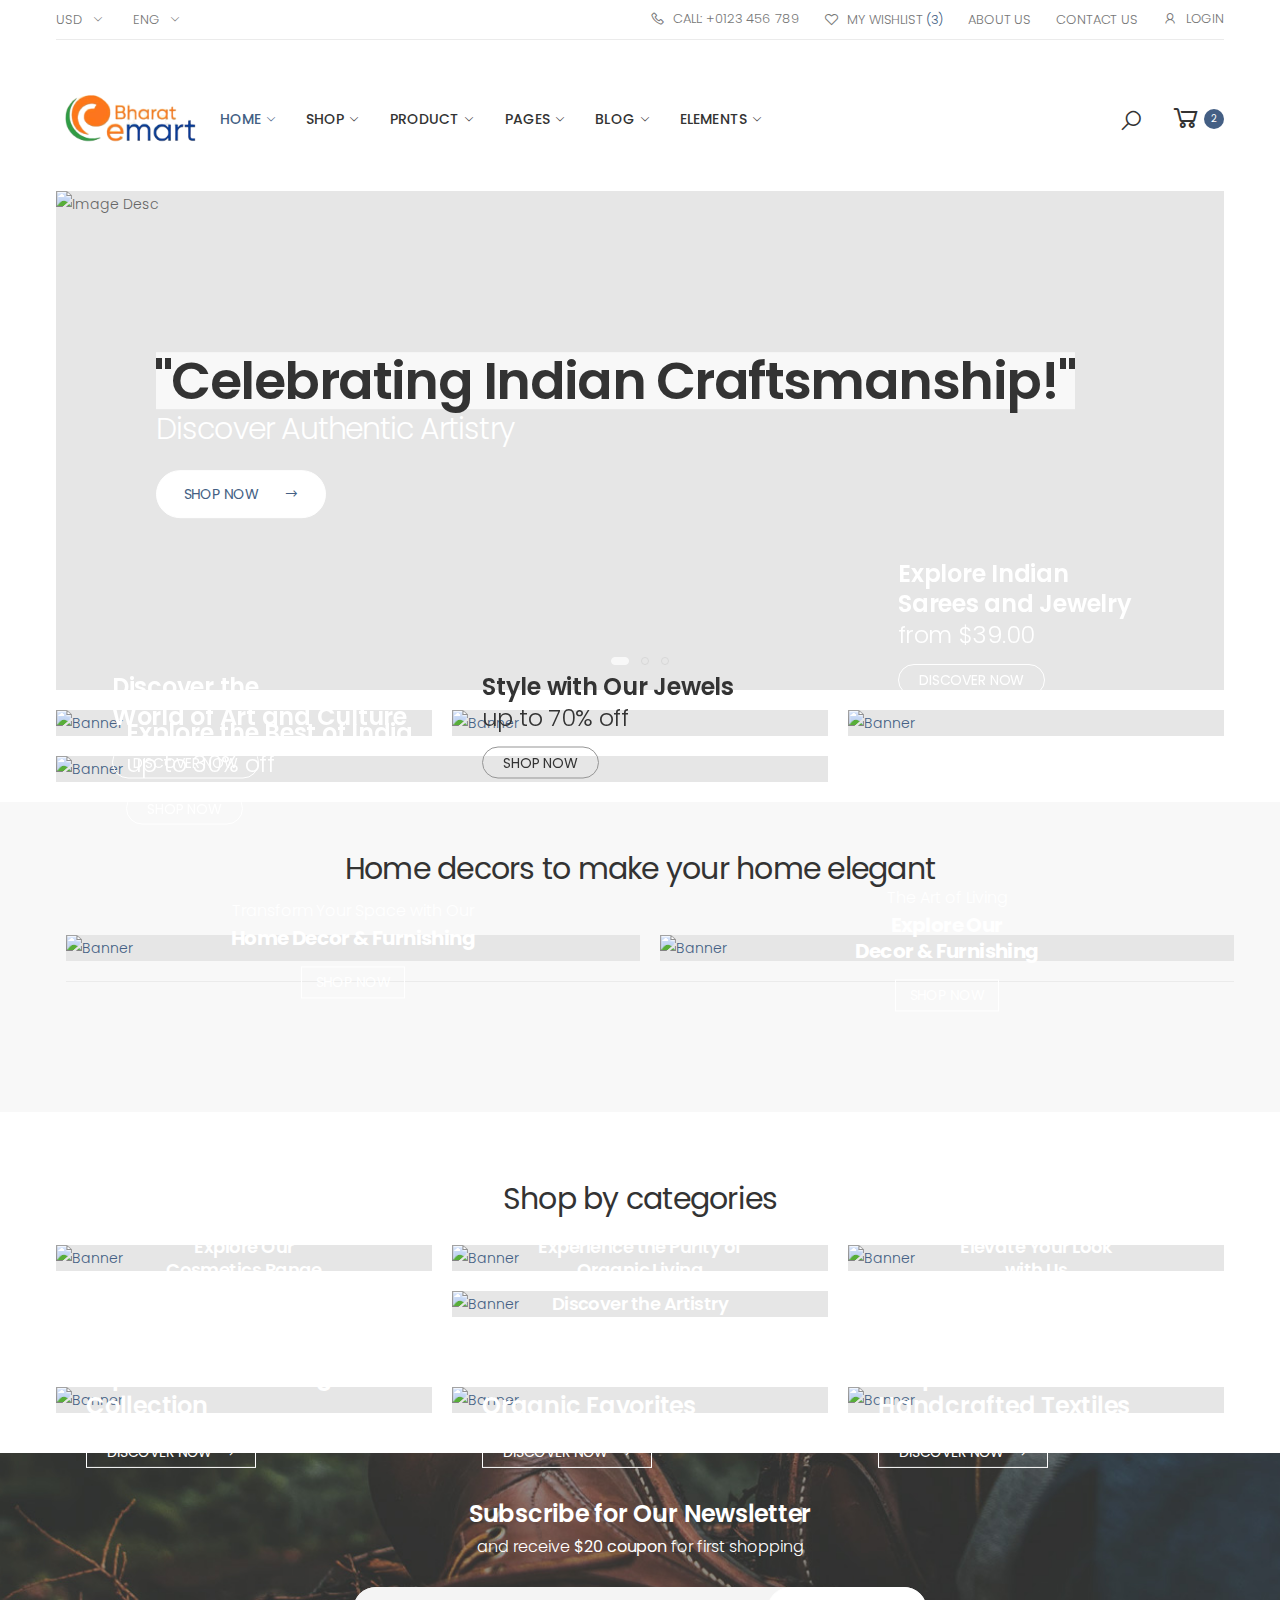
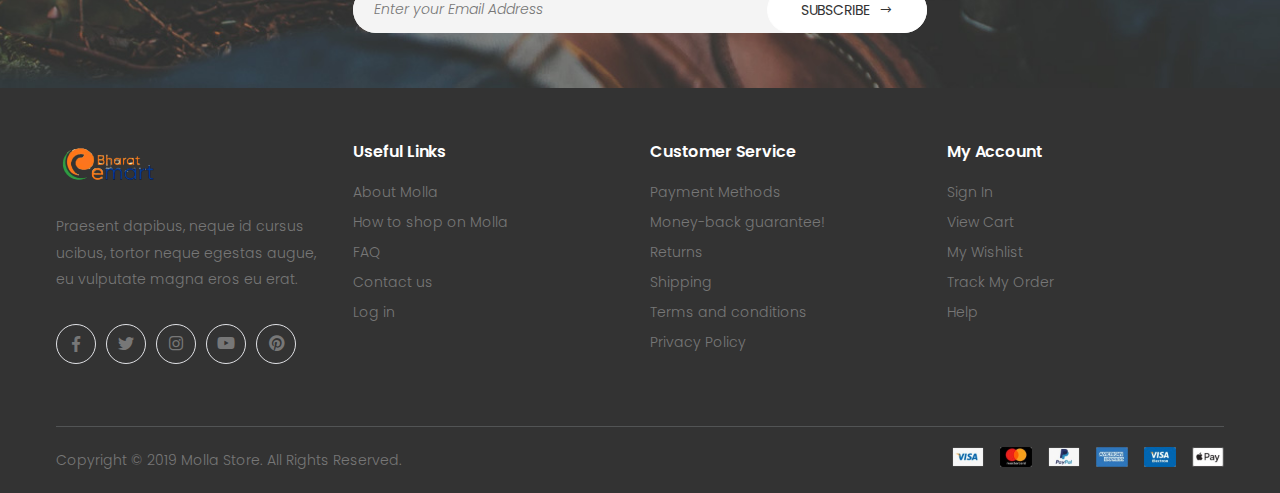
==== commit 734e9b9e: "logo change" ====
--- a/index.html
+++ b/index.html
@@ -7,7 +7,7 @@
     <meta charset="UTF-8">
     <meta http-equiv="X-UA-Compatible" content="IE=edge">
     <meta name="viewport" content="width=device-width, initial-scale=1, shrink-to-fit=no">
-    <title>Molla - Bootstrap eCommerce Template</title>
+    <title>Bharat e-mart</title>
     <meta name="keywords" content="HTML5 Template">
     <meta name="description" content="Molla - Bootstrap eCommerce Template">
     <meta name="author" content="p-themes">
@@ -879,7 +879,7 @@
                     <div class="row">
                         <div class="col-sm-6 col-lg-3">
                             <div class="widget widget-about">
-                                <img src="assets/images/demos/demo-10/logo-footer.png" class="footer-logo" alt="Footer Logo" width="105" height="25">
+                                <img src="assets/images/bharat_icon.png" class="footer-logo" alt="Footer Logo" width="105" height="25">
                                 <p>Praesent dapibus, neque id cursus ucibus, tortor neque egestas augue, eu vulputate magna eros eu erat. </p>
 
                                 <div class="social-icons">
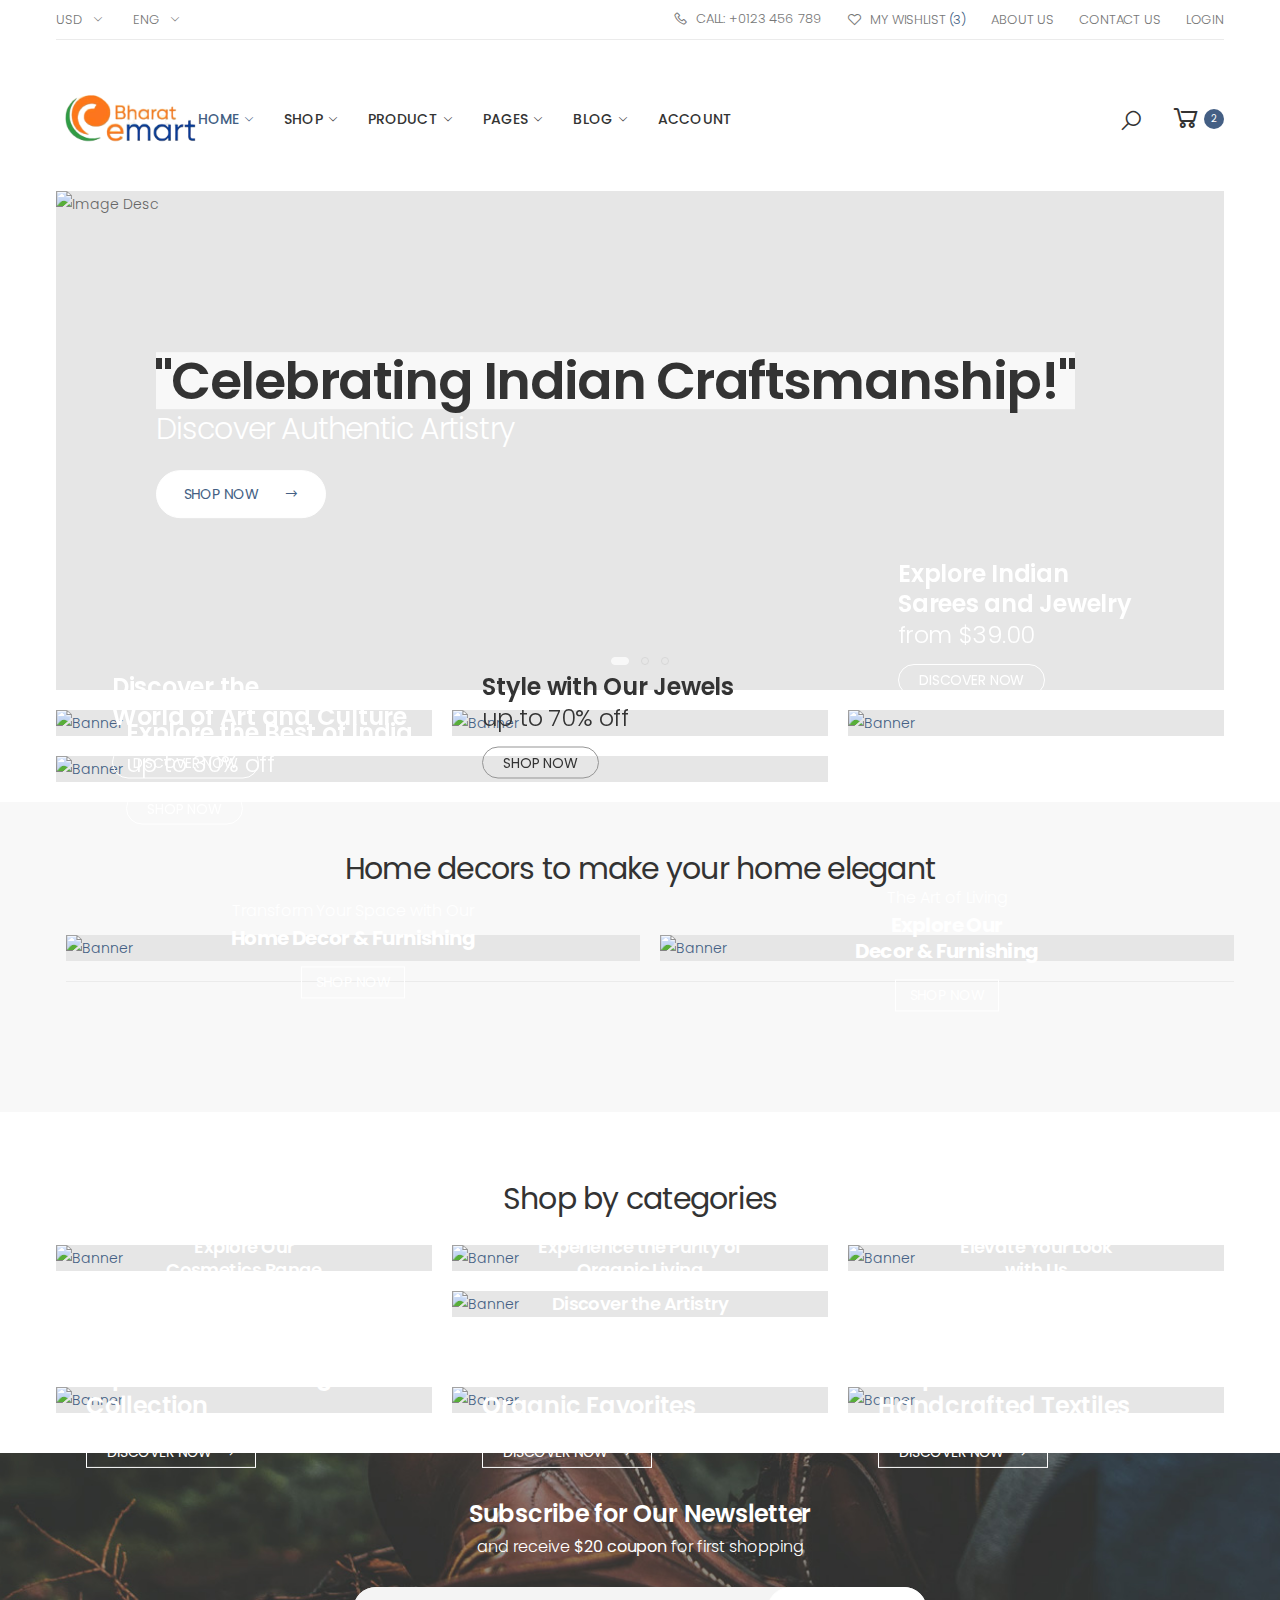
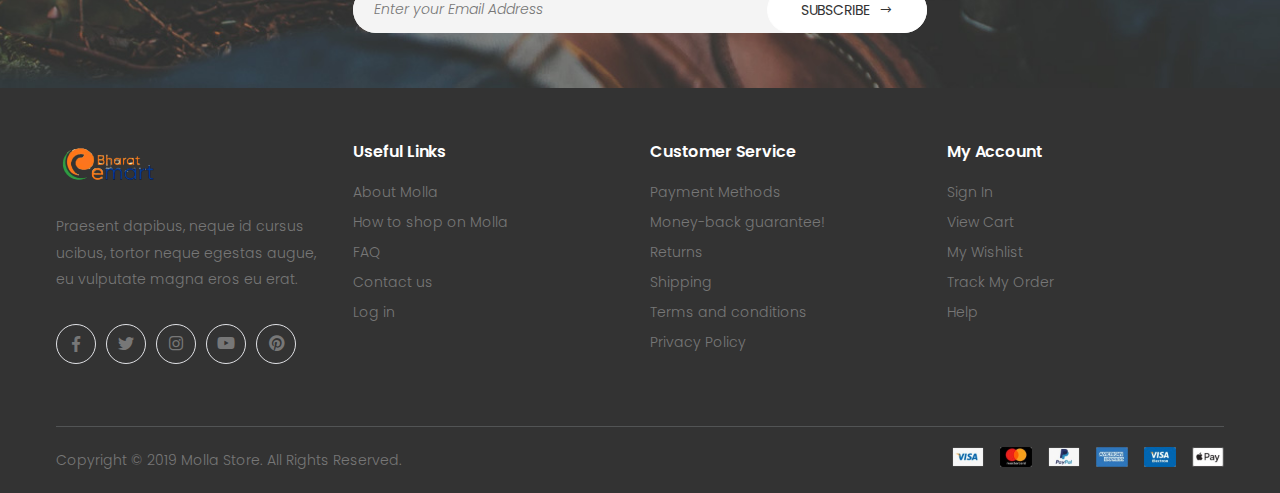
==== commit 3118ea8d: "commit" ====
--- a/index.html
+++ b/index.html
@@ -71,7 +71,7 @@
                                     <li><a href="wishlist.html"><i class="icon-heart-o"></i>My Wishlist <span>(3)</span></a></li>
                                     <li><a href="about.html">About Us</a></li>
                                     <li><a href="contact.html">Contact Us</a></li>
-                                    <li><a href="#signin-modal" data-toggle="modal"><i class="icon-user"></i>Login</a></li>
+                                    <li><a href="login.html"></i>Login</a></li>
                                 </ul>
                             </li>
                         </ul><!-- End .top-menu -->
@@ -440,24 +440,8 @@
                                     </ul>
                                 </li>
                                 <li>
-                                    <a href="elements-list.html" class="sf-with-ul">Elements</a>
-
-                                    <ul>
-                                        <li><a href="elements-products.html">Products</a></li>
-                                        <li><a href="elements-typography.html">Typography</a></li>
-                                        <li><a href="elements-titles.html">Titles</a></li>
-                                        <li><a href="elements-banners.html">Banners</a></li>
-                                        <li><a href="elements-product-category.html">Product Category</a></li>
-                                        <li><a href="elements-video-banners.html">Video Banners</a></li>
-                                        <li><a href="elements-buttons.html">Buttons</a></li>
-                                        <li><a href="elements-accordions.html">Accordions</a></li>
-                                        <li><a href="elements-tabs.html">Tabs</a></li>
-                                        <li><a href="elements-testimonials.html">Testimonials</a></li>
-                                        <li><a href="elements-blog-posts.html">Blog Posts</a></li>
-                                        <li><a href="elements-portfolio.html">Portfolio</a></li>
-                                        <li><a href="elements-cta.html">Call to Action</a></li>
-                                        <li><a href="elements-icon-boxes.html">Icon Boxes</a></li>
-                                    </ul>
+                                    <a href="dashboard.html">Account</a>
+
                                 </li>
                             </ul><!-- End .menu -->
                         </nav><!-- End .main-nav -->
@@ -483,7 +467,7 @@
                                     <div class="product">
                                         <div class="product-cart-details">
                                             <h4 class="product-title">
-                                                <a href="product.html">Beige knitted elastic runner shoes</a>
+                                                <a href="product.html">Blue Pottery</a>
                                             </h4>
 
                                             <span class="cart-product-info">
@@ -494,7 +478,7 @@
 
                                         <figure class="product-image-container">
                                             <a href="product.html" class="product-image">
-                                                <img src="assets/images/products/cart/product-1.jpg" alt="product">
+                                                <img src="https://img.freepik.com/premium-photo/ceramic-jug_421632-27341.jpg?size=626&ext=jpg&ga=GA1.2.1269534429.1684331939&semt=ais" alt="product">
                                             </a>
                                         </figure>
                                         <a href="#" class="btn-remove" title="Remove Product"><i class="icon-close"></i></a>
@@ -503,7 +487,7 @@
                                     <div class="product">
                                         <div class="product-cart-details">
                                             <h4 class="product-title">
-                                                <a href="product.html">Blue utility pinafore denim dress</a>
+                                                <a href="product.html">Madhubani Painting</a>
                                             </h4>
 
                                             <span class="cart-product-info">
@@ -514,7 +498,7 @@
 
                                         <figure class="product-image-container">
                                             <a href="product.html" class="product-image">
-                                                <img src="assets/images/products/cart/product-2.jpg" alt="product">
+                                                <img src="https://img.freepik.com/premium-photo/close-up-colorful-circular-design-black-background-generative-ai_899870-32016.jpg?size=626&ext=jpg&ga=GA1.2.1269534429.1684331939&semt=ais" alt="product">
                                             </a>
                                         </figure>
                                         <a href="#" class="btn-remove" title="Remove Product"><i class="icon-close"></i></a>
@@ -546,10 +530,10 @@
                             <figure class="slide-image">
                                 <picture>
                                     <source media="(max-width: 480px)" srcset="assets/images/demos/demo-10/slider/newslide1.png">
-                                    <img src="https://miradorlife.com/wp-content/uploads/2021/08/header-6.png" alt="Image Desc">
+                                    <img src="https://indiachalk.com/wp-content/uploads/2021/10/Untitled-design-31.jpg" alt="Image Desc">
                                 </picture>
                             </figure><!-- End .slide-image -->
-
+                            
                             <div class="intro-content">
                                 <h1 class="intro-title text-dark bg-light ">"Celebrating Indian Craftsmanship!"</h1><!-- End .intro-title -->
 
@@ -565,7 +549,7 @@
                             <figure class="slide-image">
                                 <picture>
                                     <source media="(max-width: 480px)" srcset="assets/images/demos/demo-10/slider/newslide2.png">
-                                    <img src="https://indiachalk.com/wp-content/uploads/2021/10/Untitled-design-31.jpg" alt="Image Desc">
+                                    <img src="https://miradorlife.com/wp-content/uploads/2021/08/header-6.png" alt="Image Desc">
                                 </picture>
                             </figure><!-- End .slide-image -->
 
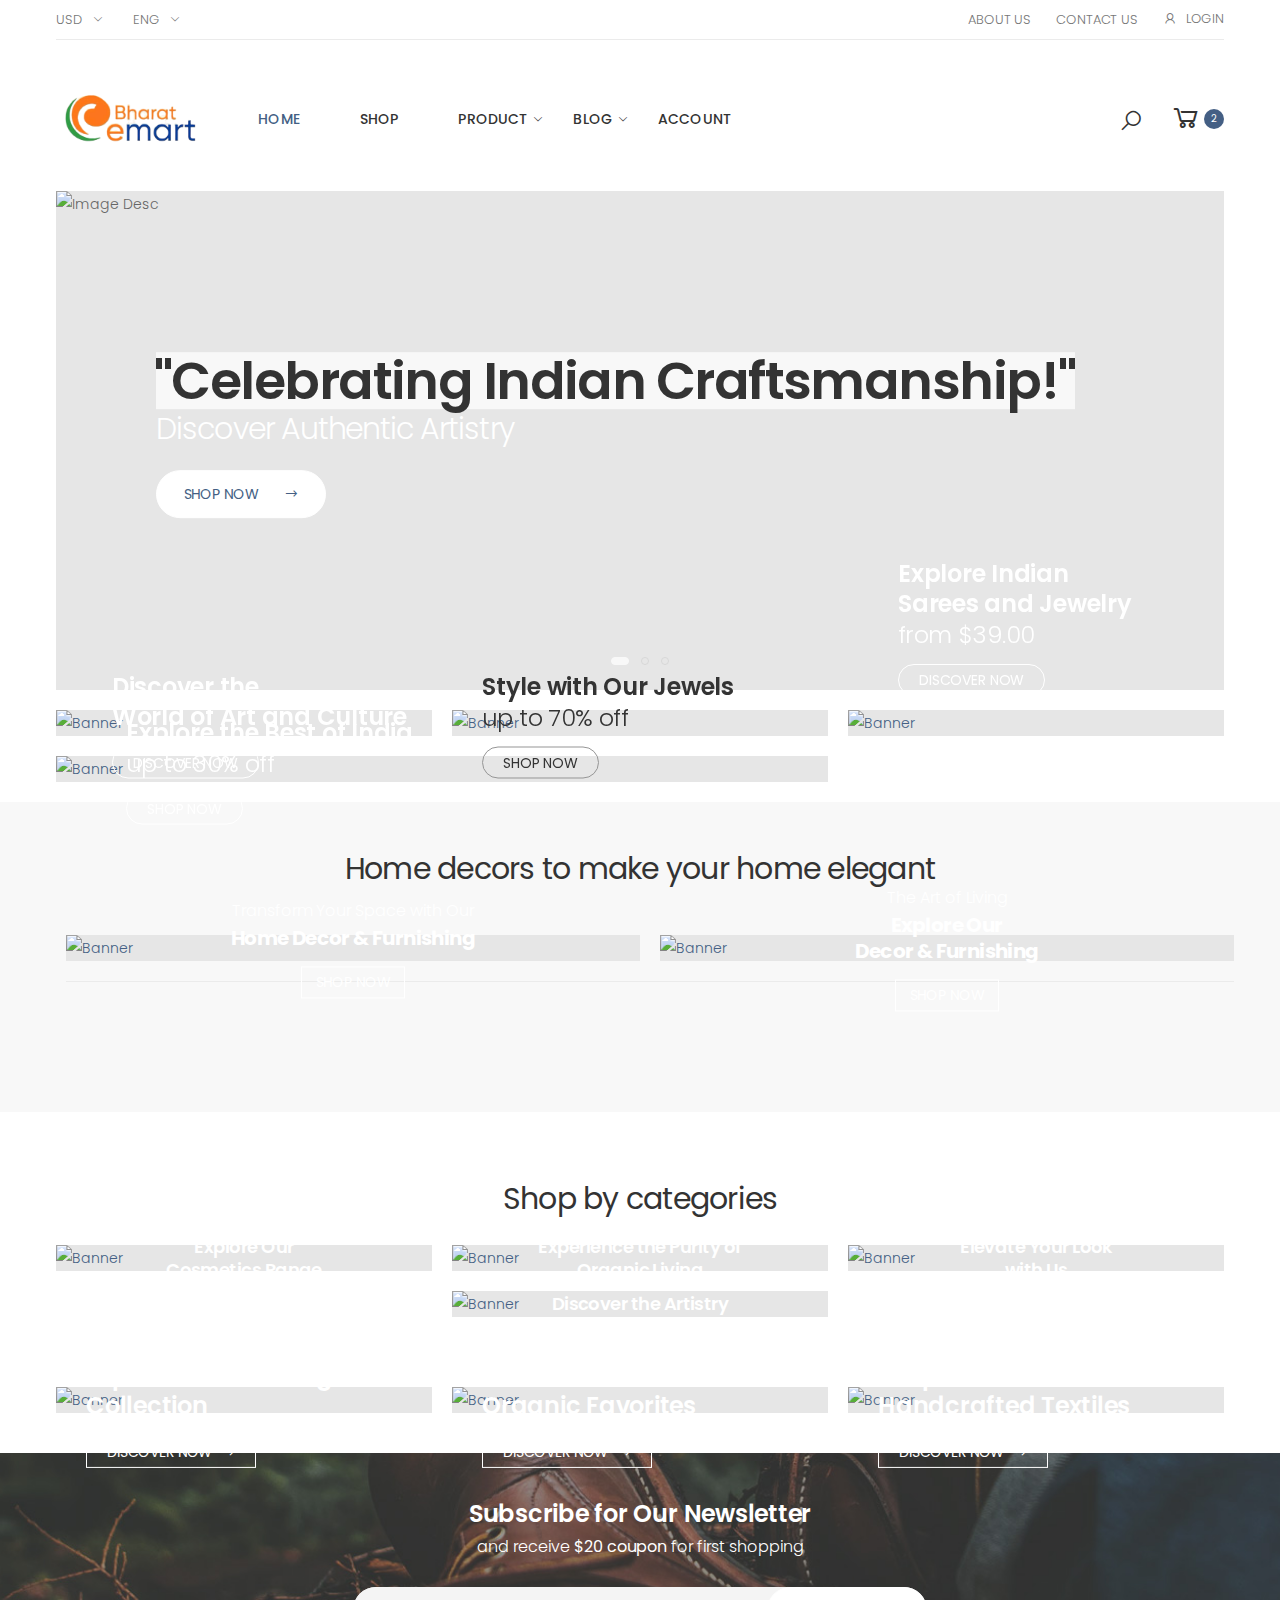
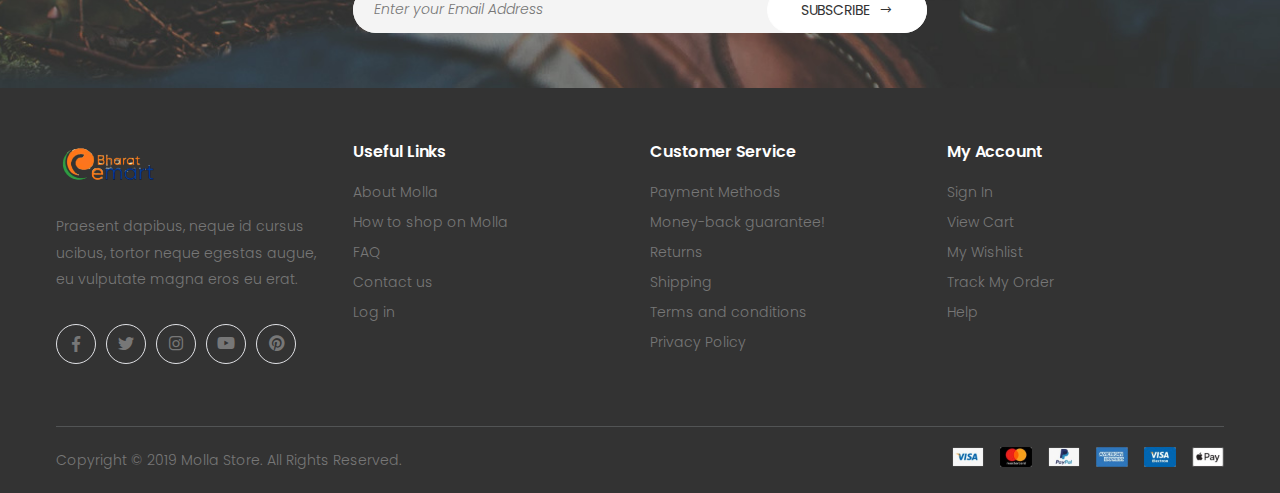
==== commit e5e71f0c: "changes in all" ====
--- a/index.html
+++ b/index.html
@@ -67,11 +67,10 @@
                             <li>
                                 <a href="#">Links</a>
                                 <ul>
-                                    <li><a href="tel:#"><i class="icon-phone"></i>Call: +0123 456 789</a></li>
-                                    <li><a href="wishlist.html"><i class="icon-heart-o"></i>My Wishlist <span>(3)</span></a></li>
+                                  
                                     <li><a href="about.html">About Us</a></li>
                                     <li><a href="contact.html">Contact Us</a></li>
-                                    <li><a href="login.html"></i>Login</a></li>
+                                    <li><a href="login.html"><i class="icon-user"></i>Login</a></li>
                                 </ul>
                             </li>
                         </ul><!-- End .top-menu -->
@@ -93,249 +92,19 @@
                     </div><!-- End .header-left -->
 
                     <div class="header-right">
+
+
+                      
                         <nav class="main-nav">
                             <ul class="menu sf-arrows">
                                 <li class="megamenu-container active">
-                                    <a href="index.html" class="sf-with-ul">Home</a>
-
-                                    <div class="megamenu demo">
-                                        <div class="menu-col">
-                                            <div class="menu-title">Choose your demo</div><!-- End .menu-title -->
-
-                                            <div class="demo-list">
-                                                <div class="demo-item">
-                                                    <a href="index-1.html">
-                                                        <span class="demo-bg" style="background-image: url(assets/images/menu/demos/1.jpg);"></span>
-                                                        <span class="demo-title">01 - furniture store</span>
-                                                    </a>
-                                                </div><!-- End .demo-item -->
-
-                                                <div class="demo-item">
-                                                    <a href="index-2.html">
-                                                        <span class="demo-bg" style="background-image: url(assets/images/menu/demos/2.jpg);"></span>
-                                                        <span class="demo-title">02 - furniture store</span>
-                                                    </a>
-                                                </div><!-- End .demo-item -->
-
-                                                <div class="demo-item">
-                                                    <a href="index-3.html">
-                                                        <span class="demo-bg" style="background-image: url(assets/images/menu/demos/3.jpg);"></span>
-                                                        <span class="demo-title">03 - electronic store</span>
-                                                    </a>
-                                                </div><!-- End .demo-item -->
-
-                                                <div class="demo-item">
-                                                    <a href="index-4.html">
-                                                        <span class="demo-bg" style="background-image: url(assets/images/menu/demos/4.jpg);"></span>
-                                                        <span class="demo-title">04 - electronic store</span>
-                                                    </a>
-                                                </div><!-- End .demo-item -->
-
-                                                <div class="demo-item">
-                                                    <a href="index-5.html">
-                                                        <span class="demo-bg" style="background-image: url(assets/images/menu/demos/5.jpg);"></span>
-                                                        <span class="demo-title">05 - fashion store</span>
-                                                    </a>
-                                                </div><!-- End .demo-item -->
-
-                                                <div class="demo-item">
-                                                    <a href="index-6.html">
-                                                        <span class="demo-bg" style="background-image: url(assets/images/menu/demos/6.jpg);"></span>
-                                                        <span class="demo-title">06 - fashion store</span>
-                                                    </a>
-                                                </div><!-- End .demo-item -->
-
-                                                <div class="demo-item">
-                                                    <a href="index-7.html">
-                                                        <span class="demo-bg" style="background-image: url(assets/images/menu/demos/7.jpg);"></span>
-                                                        <span class="demo-title">07 - fashion store</span>
-                                                    </a>
-                                                </div><!-- End .demo-item -->
-
-                                                <div class="demo-item">
-                                                    <a href="index-8.html">
-                                                        <span class="demo-bg" style="background-image: url(assets/images/menu/demos/8.jpg);"></span>
-                                                        <span class="demo-title">08 - fashion store</span>
-                                                    </a>
-                                                </div><!-- End .demo-item -->
-
-                                                <div class="demo-item">
-                                                    <a href="index-9.html">
-                                                        <span class="demo-bg" style="background-image: url(assets/images/menu/demos/9.jpg);"></span>
-                                                        <span class="demo-title">09 - fashion store</span>
-                                                    </a>
-                                                </div><!-- End .demo-item -->
-
-                                                <div class="demo-item">
-                                                    <a href="index-10.html">
-                                                        <span class="demo-bg" style="background-image: url(assets/images/menu/demos/10.jpg);"></span>
-                                                        <span class="demo-title">10 - shoes store</span>
-                                                    </a>
-                                                </div><!-- End .demo-item -->
-
-                                                <div class="demo-item hidden">
-                                                    <a href="index-11.html">
-                                                        <span class="demo-bg" style="background-image: url(assets/images/menu/demos/11.jpg);"></span>
-                                                        <span class="demo-title">11 - furniture simple store</span>
-                                                    </a>
-                                                </div><!-- End .demo-item -->
-
-                                                <div class="demo-item hidden">
-                                                    <a href="index-12.html">
-                                                        <span class="demo-bg" style="background-image: url(assets/images/menu/demos/12.jpg);"></span>
-                                                        <span class="demo-title">12 - fashion simple store</span>
-                                                    </a>
-                                                </div><!-- End .demo-item -->
-
-                                                <div class="demo-item hidden">
-                                                    <a href="index-13.html">
-                                                        <span class="demo-bg" style="background-image: url(assets/images/menu/demos/13.jpg);"></span>
-                                                        <span class="demo-title">13 - market</span>
-                                                    </a>
-                                                </div><!-- End .demo-item -->
-
-                                                <div class="demo-item hidden">
-                                                    <a href="index-14.html">
-                                                        <span class="demo-bg" style="background-image: url(assets/images/menu/demos/14.jpg);"></span>
-                                                        <span class="demo-title">14 - market fullwidth</span>
-                                                    </a>
-                                                </div><!-- End .demo-item -->
-
-                                                <div class="demo-item hidden">
-                                                    <a href="index-15.html">
-                                                        <span class="demo-bg" style="background-image: url(assets/images/menu/demos/15.jpg);"></span>
-                                                        <span class="demo-title">15 - lookbook 1</span>
-                                                    </a>
-                                                </div><!-- End .demo-item -->
-
-                                                <div class="demo-item hidden">
-                                                    <a href="index-16.html">
-                                                        <span class="demo-bg" style="background-image: url(assets/images/menu/demos/16.jpg);"></span>
-                                                        <span class="demo-title">16 - lookbook 2</span>
-                                                    </a>
-                                                </div><!-- End .demo-item -->
-
-                                                <div class="demo-item hidden">
-                                                    <a href="index-17.html">
-                                                        <span class="demo-bg" style="background-image: url(assets/images/menu/demos/17.jpg);"></span>
-                                                        <span class="demo-title">17 - fashion store</span>
-                                                    </a>
-                                                </div><!-- End .demo-item -->
-
-                                                <div class="demo-item hidden">
-                                                    <a href="index-18.html">
-                                                        <span class="demo-bg" style="background-image: url(assets/images/menu/demos/18.jpg);"></span>
-                                                        <span class="demo-title">18 - fashion store (with sidebar)</span>
-                                                    </a>
-                                                </div><!-- End .demo-item -->
-
-                                                <div class="demo-item hidden">
-                                                    <a href="index-19.html">
-                                                        <span class="demo-bg" style="background-image: url(assets/images/menu/demos/19.jpg);"></span>
-                                                        <span class="demo-title">19 - games store</span>
-                                                    </a>
-                                                </div><!-- End .demo-item -->
-
-                                                <div class="demo-item hidden">
-                                                    <a href="index-20.html">
-                                                        <span class="demo-bg" style="background-image: url(assets/images/menu/demos/20.jpg);"></span>
-                                                        <span class="demo-title">20 - book store</span>
-                                                    </a>
-                                                </div><!-- End .demo-item -->
-
-                                                <div class="demo-item hidden">
-                                                    <a href="index-21.html">
-                                                        <span class="demo-bg" style="background-image: url(assets/images/menu/demos/21.jpg);"></span>
-                                                        <span class="demo-title">21 - sport store</span>
-                                                    </a>
-                                                </div><!-- End .demo-item -->
-
-                                                <div class="demo-item hidden">
-                                                    <a href="index-22.html">
-                                                        <span class="demo-bg" style="background-image: url(assets/images/menu/demos/22.jpg);"></span>
-                                                        <span class="demo-title">22 - tools store</span>
-                                                    </a>
-                                                </div><!-- End .demo-item -->
-
-                                                <div class="demo-item hidden">
-                                                    <a href="index-23.html">
-                                                        <span class="demo-bg" style="background-image: url(assets/images/menu/demos/23.jpg);"></span>
-                                                        <span class="demo-title">23 - fashion left navigation store</span>
-                                                    </a>
-                                                </div><!-- End .demo-item -->
-
-                                                <div class="demo-item hidden">
-                                                    <a href="index-24.html">
-                                                        <span class="demo-bg" style="background-image: url(assets/images/menu/demos/24.jpg);"></span>
-                                                        <span class="demo-title">24 - extreme sport store</span>
-                                                    </a>
-                                                </div><!-- End .demo-item -->
-
-                                            </div><!-- End .demo-list -->
-
-                                            <div class="megamenu-action text-center">
-                                                <a href="#" class="btn btn-outline-primary-2 view-all-demos"><span>View All Demos</span><i class="icon-long-arrow-right"></i></a>
-                                            </div><!-- End .text-center -->
-                                        </div><!-- End .menu-col -->
-                                    </div><!-- End .megamenu -->
+                                    <a href="index.html">Home</a>
                                 </li>
                                 <li>
-                                    <a href="category.html" class="sf-with-ul">Shop</a>
-
-                                    <div class="megamenu megamenu-md">
-                                        <div class="row no-gutters">
-                                            <div class="col-md-8">
-                                                <div class="menu-col">
-                                                    <div class="row">
-                                                        <div class="col-md-6">
-                                                            <div class="menu-title">Shop with sidebar</div><!-- End .menu-title -->
-                                                            <ul>
-                                                                <li><a href="category-list.html">Shop List</a></li>
-                                                                <li><a href="category-2cols.html">Shop Grid 2 Columns</a></li>
-                                                                <li><a href="category.html">Shop Grid 3 Columns</a></li>
-                                                                <li><a href="category-4cols.html">Shop Grid 4 Columns</a></li>
-                                                                <li><a href="category-market.html"><span>Shop Market<span class="tip tip-new">New</span></span></a></li>
-                                                            </ul>
-
-                                                            <div class="menu-title">Shop no sidebar</div><!-- End .menu-title -->
-                                                            <ul>
-                                                                <li><a href="category-boxed.html"><span>Shop Boxed No Sidebar<span class="tip tip-hot">Hot</span></span></a></li>
-                                                                <li><a href="category-fullwidth.html">Shop Fullwidth No Sidebar</a></li>
-                                                            </ul>
-                                                        </div><!-- End .col-md-6 -->
-
-                                                        <div class="col-md-6">
-                                                            <div class="menu-title">Product Category</div><!-- End .menu-title -->
-                                                            <ul>
-                                                                <li><a href="product-category-boxed.html">Product Category Boxed</a></li>
-                                                                <li><a href="product-category-fullwidth.html"><span>Product Category Fullwidth<span class="tip tip-new">New</span></span></a></li>
-                                                            </ul>
-                                                            <div class="menu-title">Shop Pages</div><!-- End .menu-title -->
-                                                            <ul>
-                                                                <li><a href="cart.html">Cart</a></li>
-                                                                <li><a href="checkout.html">Checkout</a></li>
-                                                                <li><a href="wishlist.html">Wishlist</a></li>
-                                                                <li><a href="dashboard.html">My Account</a></li>
-                                                                <li><a href="#">Lookbook</a></li>
-                                                            </ul>
-                                                        </div><!-- End .col-md-6 -->
-                                                    </div><!-- End .row -->
-                                                </div><!-- End .menu-col -->
-                                            </div><!-- End .col-md-8 -->
-
-                                            <div class="col-md-4">
-                                                <div class="banner banner-overlay">
-                                                    <a href="category.html" class="banner banner-menu">
-                                                        <img src="assets/images/menu/banner-1.jpg" alt="Banner">
-
-                                                        <div class="banner-content banner-content-top">
-                                                            <div class="banner-title text-white">Last <br>Chance<br><span><strong>Sale</strong></span></div><!-- End .banner-title -->
-                                                        </div><!-- End .banner-content -->
-                                                    </a>
-                                                </div><!-- End .banner banner-overlay -->
-                                            </div><!-- End .col-md-4 -->
-                                        </div><!-- End .row -->
-                                    </div><!-- End .megamenu megamenu-md -->
+                                    <a href="category.html" >Shop</a>
+
+
+                                
                                 </li>
                                 <li>
                                     <a href="product.html" class="sf-with-ul">Product</a>
@@ -371,32 +140,6 @@
                                             </div><!-- End .col-md-6 -->
                                         </div><!-- End .row -->
                                     </div><!-- End .megamenu megamenu-sm -->
-                                </li>
-                                <li>
-                                    <a href="#" class="sf-with-ul">Pages</a>
-
-                                    <ul>
-                                        <li>
-                                            <a href="about.html" class="sf-with-ul">About</a>
-
-                                            <ul>
-                                                <li><a href="about.html">About 01</a></li>
-                                                <li><a href="about-2.html">About 02</a></li>
-                                            </ul>
-                                        </li>
-                                        <li>
-                                            <a href="contact.html" class="sf-with-ul">Contact</a>
-
-                                            <ul>
-                                                <li><a href="contact.html">Contact 01</a></li>
-                                                <li><a href="contact-2.html">Contact 02</a></li>
-                                            </ul>
-                                        </li>
-                                        <li><a href="login.html">Login</a></li>
-                                        <li><a href="faq.html">FAQs</a></li>
-                                        <li><a href="404.html">Error 404</a></li>
-                                        <li><a href="coming-soon.html">Coming Soon</a></li>
-                                    </ul>
                                 </li>
                                 <li>
                                     <a href="blog.html" class="sf-with-ul">Blog</a>
@@ -445,7 +188,6 @@
                                 </li>
                             </ul><!-- End .menu -->
                         </nav><!-- End .main-nav -->
-
                         <div class="header-search">
                             <a href="#" class="search-toggle" role="button"><i class="icon-search"></i></a>
                             <form action="#" method="get">
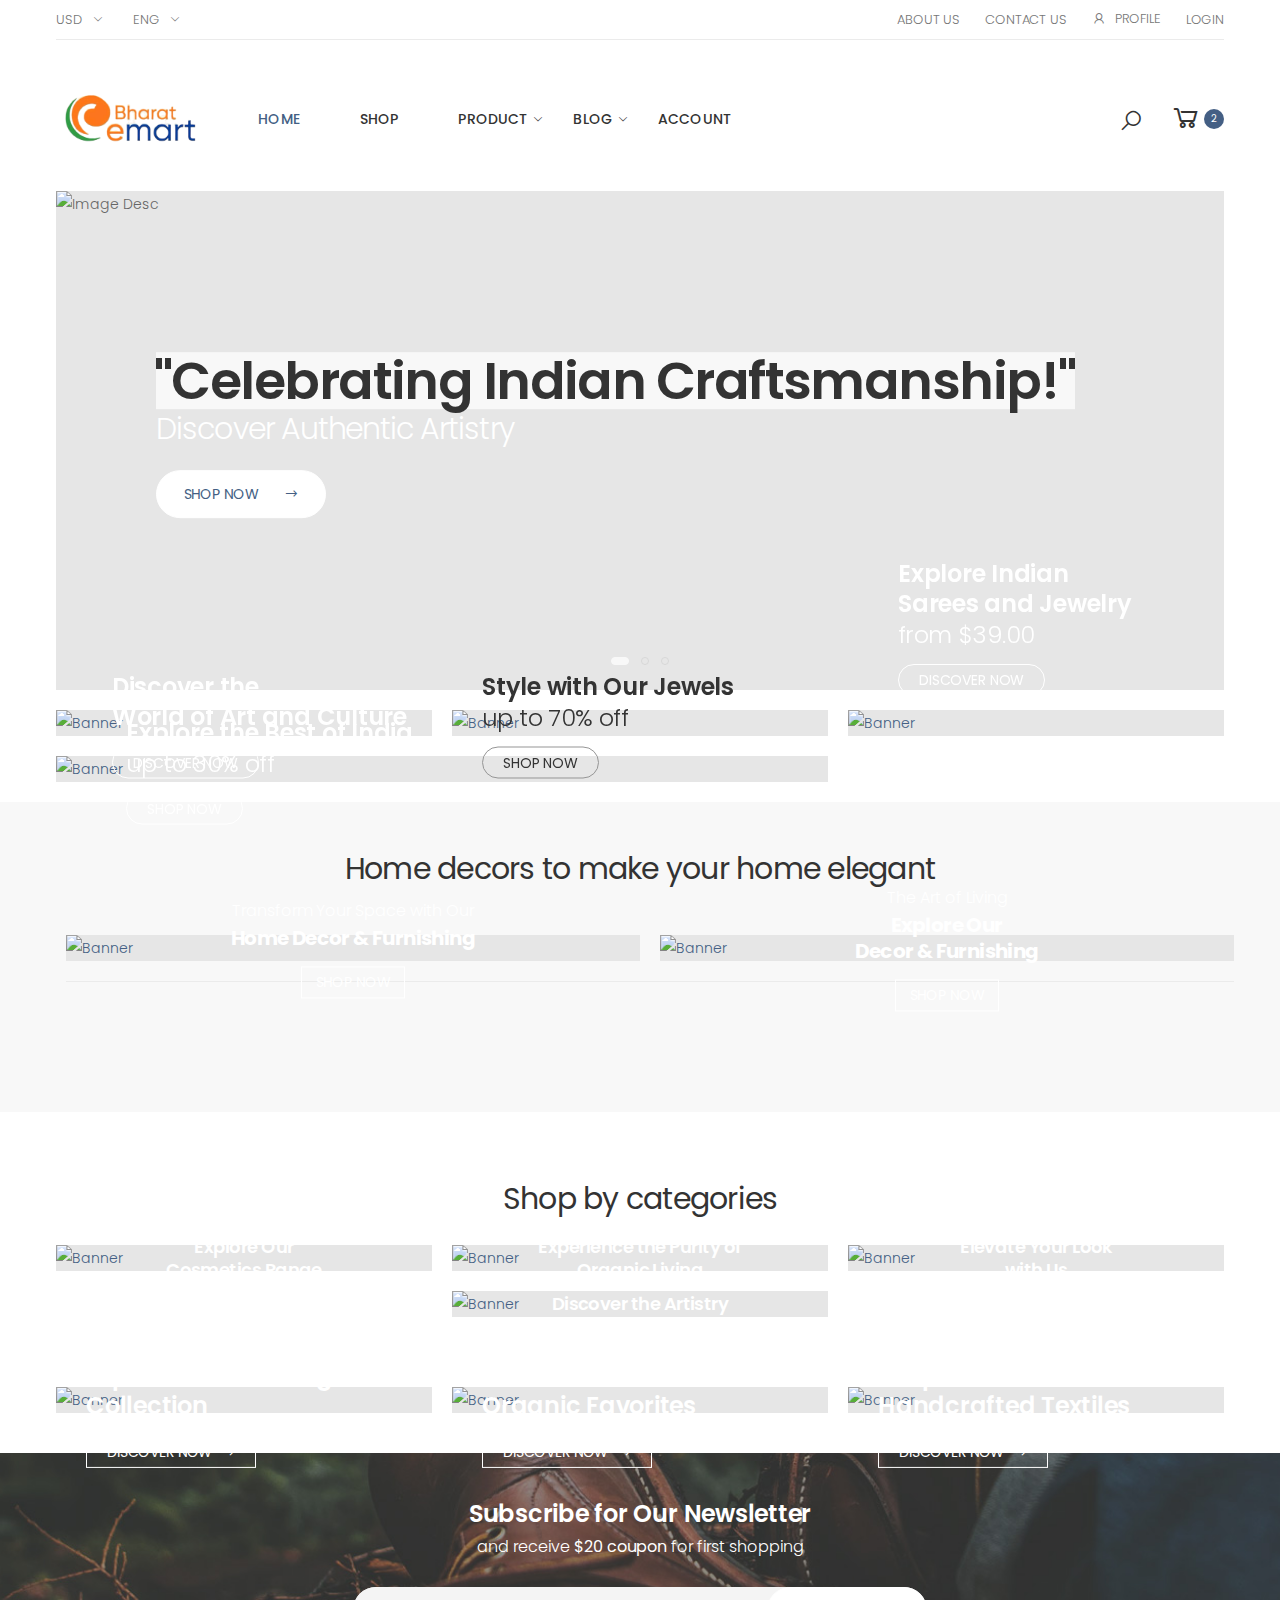
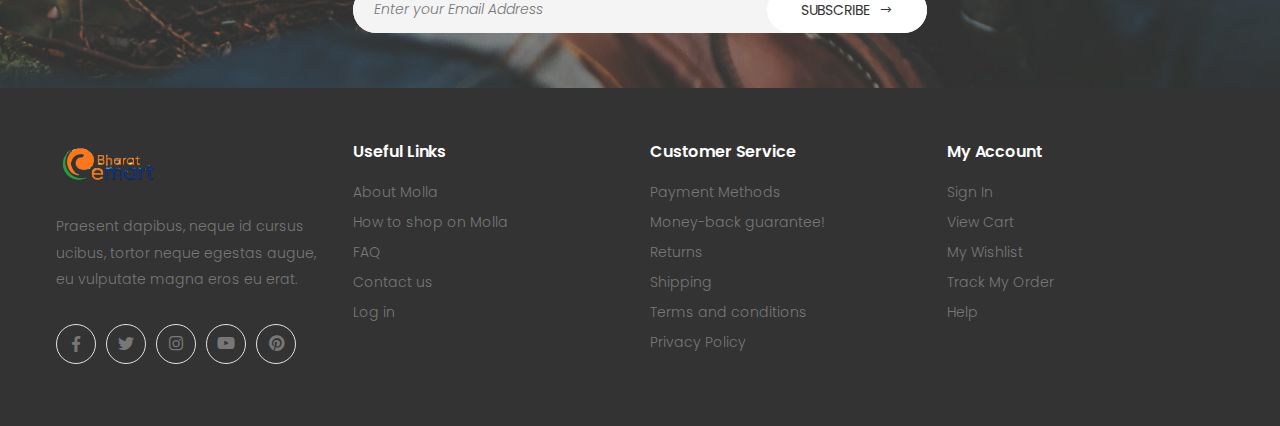
==== commit f497497b: "complete profile changes" ====
--- a/index.html
+++ b/index.html
@@ -70,7 +70,8 @@
                                   
                                     <li><a href="about.html">About Us</a></li>
                                     <li><a href="contact.html">Contact Us</a></li>
-                                    <li><a href="login.html"><i class="icon-user"></i>Login</a></li>
+                                    <li><a href="checkout.html"><i class="icon-user"></i>profile</a></li>
+                                    <li><a href="login.html">Login</a></li>
                                 </ul>
                             </li>
                         </ul><!-- End .top-menu -->
@@ -663,18 +664,6 @@
                     </div><!-- End .row -->
                 </div><!-- End .container -->
             </div><!-- End .footer-middle -->
-
-            <div class="footer-bottom">
-                <div class="container">
-                    <p class="footer-copyright">Copyright © 2019 Molla Store. All Rights Reserved.</p><!-- End .footer-copyright -->
-                    <figure class="footer-payments">
-                        <img src="assets/images/payments.png" alt="Payment methods" width="272" height="20">
-                    </figure><!-- End .footer-payments -->
-                </div><!-- End .container -->
-            </div><!-- End .footer-bottom -->
-        </footer><!-- End .footer -->
-    </div><!-- End .page-wrapper -->
-    <button id="scroll-top" title="Back to Top"><i class="icon-arrow-up"></i></button>
 
     <!-- Mobile Menu -->
     <div class="mobile-menu-overlay"></div><!-- End .mobil-menu-overlay -->
--- a/assets/css/style.css
+++ b/assets/css/style.css
@@ -1,2 +1,2 @@
-﻿@import url("https://fonts.googleapis.com/css?family=Poppins:200,200i,300,300i,400,400i,500,500i,600,600i,700,700i,800");html{font-size:62.5%;-webkit-text-size-adjust:100%;-ms-text-size-adjust:100%;font-size-adjust:100%}html,body{height:100%}body{font:normal 300 1.4rem/1.86 "Poppins",sans-serif;color:#666;background-color:#fff;-webkit-font-smoothing:antialiased;-moz-osx-font-smoothing:grayscale;overflow-x:hidden}::-moz-selection{color:#fff;background-color:#c96}::selection{color:#fff;background-color:#c96}p{margin-bottom:1.5rem}ul,ol{list-style:none;padding:0;margin:0 0 1.5rem}b,strong{font-weight:700}em,i{font-style:italic}hr{border:none;border-top:1px solid #ebebeb;margin:3rem auto 2.5rem}sub,sup{position:relative;font-size:70%;line-height:0;vertical-align:baseline}sup{top:-.5em}sub{bottom:-.25em}img{display:block;max-width:100%;height:auto}.bg-light{background-color:#f8f8f8 !important}.bg-light-2{background-color:#f9f9f9 !important}.bg-lighter{background-color:#fafafa !important}.bg-gray{background-color:#f4f5f8 !important}.bg-primary{background-color:#c96 !important}.bg-secondary{background-color:#a6c76c !important}.bg-image{background-color:#ccc;background-size:cover;background-position:center center;background-repeat:no-repeat}.bg-overlay{position:relative}.bg-overlay:before{content:'';display:block;position:absolute;left:0;right:0;top:0;bottom:0;z-index:1;opacity:.3;background-color:#333}.bg-overlay .container,.bg-overlay .container-fluid{position:relative;z-index:2}@keyframes rotating{from{transform:rotate(0deg)}to{transform:rotate(360deg)}}h1,.h1,h2,.h2,h3,.h3,h4,.h4,h5,.h5,h6,.h6{font-weight:500;line-height:1.1;margin-bottom:1.4rem;color:#333;letter-spacing:-.03em}h1,.h1{font-size:4rem}h2,.h2{font-size:3.6rem}h3,.h3{font-size:2.6rem}h4,.h4{font-size:2.2rem}h5,.h5{font-size:2rem;letter-spacing:-.025em}h6,.h6{font-size:1.6rem;letter-spacing:-.01em}a{color:#c96;text-decoration:none;transition:color 0.3s ease}a:hover,a:focus{color:#bf8040;text-decoration:none}.link-underline{box-shadow:0 1px 0 0 #c96}.text-primary{color:#c96 !important}.text-secondary{color:#a6c76c !important}.text-dark{color:#333 !important}.text-light{color:#ccc !important}.lead{font-size:1.6rem;font-weight:400;line-height:1.875;margin-bottom:1.2rem}blockquote{position:relative;margin:0 0 4.2rem;padding:0;color:#777;font-style:italic;font-size:1.6rem;line-height:1.625}blockquote p{max-width:1120px}blockquote.text-center p{margin-left:auto;margin-right:auto}blockquote cite{font-style:normal;font-weight:500;color:#333333;letter-spacing:-.01em;line-height:1}blockquote cite span{display:block;font-weight:300;font-size:1.4rem}blockquote.text-white cite{color:#cccccc}blockquote.text-white cite span{color:#777}@media screen and (min-width: 768px){h1,.h1{font-size:5rem}h2,.h2{font-size:4rem}h3,.h3{font-size:3rem}h4,.h4{font-size:2.4rem}}.row{margin-left:-10px;margin-right:-10px}.col-1,.col-2,.col-3,.col-4,.col-5,.col-6,.col-7,.col-8,.col-9,.col-10,.col-11,.col-12,.col,.col-auto,.col-sm-1,.col-sm-2,.col-sm-3,.col-sm-4,.col-sm-5,.col-sm-6,.col-sm-7,.col-sm-8,.col-sm-9,.col-sm-10,.col-sm-11,.col-sm-12,.col-sm,.col-sm-auto,.col-md-1,.col-md-2,.col-md-3,.col-md-4,.col-md-5,.col-md-6,.col-md-7,.col-md-8,.col-md-9,.col-md-10,.col-md-11,.col-md-12,.col-md,.col-md-auto,.col-lg-1,.col-lg-2,.col-lg-3,.col-lg-4,.col-lg-5,.col-lg-6,.col-lg-7,.col-lg-8,.col-lg-9,.col-lg-10,.col-lg-11,.col-lg-12,.col-lg,.col-lg-auto,.col-xl-1,.col-xl-2,.col-xl-3,.col-xl-4,.col-xl-5,.col-xl-6,.col-xl-7,.col-xl-8,.col-xl-9,.col-xl-10,.col-xl-11,.col-xl-12,.col-xl,.col-xl-auto{padding-right:10px;padding-left:10px}.no-gutters{margin-left:0;margin-right:0}.no-gutters>.col,.no-gutters>[class*=col-]{padding-left:0;padding-right:0}.container{width:1188px;max-width:100%;padding-left:10px;padding-right:10px}.page-wrapper{position:relative;display:flex;flex-direction:column;min-height:100%;transition:transform 0.4s ease}.mmenu-active .page-wrapper{transform:translateX(200px)}@media all and (-ms-high-contrast: none), (-ms-high-contrast: active){.page-wrapper{display:block}}.main{flex:1;width:100%}.page-content{padding-bottom:5rem}@media screen and (min-width: 992px){.col-5col{-ms-flex:0 0 20%;flex:0 0 20%;max-width:20%}}.col-xl-5col{width:100%;padding-left:10px;padding-right:10px}.col-xl-4-5col{width:100%;padding-left:10px;padding-right:10px}.col-xl-2-5col{width:100%;padding-left:10px;padding-right:10px}.col-xl-3-5col{width:100%;padding-left:10px;padding-right:10px}@media screen and (min-width: 1200px){.container-fluid{padding-left:30px;padding-right:30px}.col-xl-5col{-ms-flex:0 0 20%;flex:0 0 20%;max-width:20%}.col-xl-4-5col{-ms-flex:0 0 80%;flex:0 0 80%;max-width:80%}.col-xl-2-5col{-ms-flex:0 0 calc(40%);flex:0 0 calc(40%);max-width:calc(40%)}.col-xl-3-5col{-ms-flex:0 0 calc(60%);flex:0 0 calc(60%);max-width:calc(60%)}.no-gutters .col-xl-2-5col{-ms-flex:0 0 calc(40% + 8px);flex:0 0 calc(40% + 8px);max-width:calc(40% + 8px)}.no-gutters .col-xl-3-5col{-ms-flex:0 0 calc(60% - 8px);flex:0 0 calc(60% - 8px);max-width:calc(60% - 8px)}}@media screen and (min-width: 1280px){.container{max-width:1200px}}@media screen and (min-width: 1600px){.container-fluid{padding-left:70px;padding-right:70px}.col-xxl{-ms-flex-preferred-size:0;flex-basis:0;-ms-flex-positive:1;flex-grow:1;max-width:100%}.col-xxl-auto{-ms-flex:0 0 auto;flex:0 0 auto;width:auto;max-width:100%}.col-xxl-1{-ms-flex:0 0 8.333333%;flex:0 0 8.333333%;max-width:8.333333%}.col-xxl-2{-ms-flex:0 0 16.666667%;flex:0 0 16.666667%;max-width:16.666667%}.offset-xxl-2{margin-left:16.666667%}.col-xxl-3{-ms-flex:0 0 25%;flex:0 0 25%;max-width:25%}.col-xxl-4{-ms-flex:0 0 33.333333%;flex:0 0 33.333333%;max-width:33.333333%}.col-xxl-5{-ms-flex:0 0 41.666667%;flex:0 0 41.666667%;max-width:41.666667%}.col-xxl-6{-ms-flex:0 0 50%;flex:0 0 50%;max-width:50%}.col-xxl-7{-ms-flex:0 0 58.333333%;flex:0 0 58.333333%;max-width:58.333333%}.col-xxl-8{-ms-flex:0 0 66.666667%;flex:0 0 66.666667%;max-width:66.666667%}.col-xxl-9{-ms-flex:0 0 75%;flex:0 0 75%;max-width:75%}.col-xxl-10{-ms-flex:0 0 83.333333%;flex:0 0 83.333333%;max-width:83.333333%}.col-xxl-11{-ms-flex:0 0 91.666667%;flex:0 0 91.666667%;max-width:91.666667%}.col-xxl-12{-ms-flex:0 0 100%;flex:0 0 100%;max-width:100%}.col-xxl-5col{-ms-flex:0 0 20%;flex:0 0 20%;max-width:20%}.col-xxl-4-5col{-ms-flex:0 0 80%;flex:0 0 80%;max-width:80%}.d-xxl-block{display:block !important}.d-xxl-flex{display:flex !important}}@media screen and (min-width: 1920px){.container-fluid{max-width:1920px;margin-left:auto;margin-right:auto}}.header{width:100%;background-color:#fff}.header .container,.header .container-fluid{position:relative;display:flex;align-items:center}.header-left,.header-center,.header-right{display:flex;align-items:center}.header-right{margin-left:auto;align-self:stretch}.header-center{margin-left:auto;margin-right:auto}.logo{display:block;margin-top:2.55rem;margin-bottom:2.95rem;flex-shrink:0;min-height:25px}.logo img{display:block;max-width:100%;height:auto}.header-top{font-weight:300;font-size:1.3rem;line-height:1.5;letter-spacing:0;color:#777;margin-bottom:.1rem}.header-top a{color:inherit}.header-top a:hover,.header-top a:focus{color:#c96}.header-top .container,.header-top .container-fluid{position:relative}.header-top .container:after,.header-top .container-fluid:after{content:'';display:block;height:1px;position:absolute;bottom:-1px;left:10px;right:10px;background-color:#ebebeb}.header-top .top-menu li+li{margin-left:2.6rem}@media screen and (min-width: 1200px){.header-top .container-fluid:after{left:30px;right:30px}}@media screen and (min-width: 1600px){.header-top .container-fluid:after{left:70px;right:70px}}.top-menu{text-transform:uppercase;letter-spacing:-.01em;margin:0}.top-menu>li{position:relative}.top-menu>li>a{display:none}.top-menu ul{display:flex;align-items:center}.top-menu li+li{margin-left:3rem}.top-menu a{display:inline-flex;align-items:center}.top-menu i{font-size:1.5rem;margin-right:.8rem;line-height:1}.top-menu i.icon-heart-o{margin-top:-.2rem}.top-menu span{color:#c96;margin-left:.3rem}.header-dropdown{position:relative;padding-top:.8rem;padding-bottom:.8rem}.header-dropdown+.header-dropdown{margin-left:2.9rem}.header-dropdown>a,.header-dropdown>span{position:relative;display:inline-flex;padding-top:.2rem;padding-bottom:.2rem;padding-right:2.2rem;align-items:center;text-transform:uppercase}.header-dropdown>a::after,.header-dropdown>span::after{font-family:"molla";content:'\f110';position:absolute;right:0;top:50%;display:inline-block;font-size:1.2rem;line-height:1;margin-top:-.7rem}.header-dropdown a:hover,.header-dropdown a:focus{text-decoration:none}.header-menu{position:absolute;left:-1.5rem;top:100%;z-index:20;padding-top:.6rem;padding-bottom:.6rem;min-width:100%;visibility:hidden;opacity:0;background-color:#fff;box-shadow:2px 5px 8px rgba(51,51,51,0.05),-2px 5px 8px rgba(51,51,51,0.05);transition:all .25s;margin-top:1px}.header-dropdown:first-child .header-menu{left:0}.header-menu:before{content:'';display:block;width:100%;height:.1rem;position:absolute;top:-1px;left:0}.header-dropdown:hover>.header-menu,.header-dropdown:focus>.header-menu{visibility:visible;opacity:1}.header-menu ul{list-style:none;padding:0;margin:0}.header-menu ul li{margin:0}.header-menu ul a{padding:.3rem 1.5rem;display:flex;align-items:center;white-space:nowrap}.header-menu a{color:inherit}.header-menu a:hover,.header-menu a:focus{color:#c96}.header-right .header-menu,.header-right .header-dropdown:first-child .header-menu{left:auto;right:0}.header-right .top-menu+.header-dropdown{margin-left:2.5rem}.header-middle{border-bottom:.1rem solid #f4f4f4}.header-middle .menu>li>a{letter-spacing:.01em}.header-middle .menu.sf-arrows>li>.sf-with-ul{padding-right:1.5rem}.cart-dropdown,.compare-dropdown{display:flex;align-self:stretch;align-items:center}.cart-dropdown .dropdown-toggle,.compare-dropdown .dropdown-toggle{position:relative;display:flex;align-items:center;text-decoration:none !important;line-height:1;color:#333}.cart-dropdown .dropdown-toggle::after,.compare-dropdown .dropdown-toggle::after{display:none}.cart-dropdown .dropdown-menu,.compare-dropdown .dropdown-menu{display:block;width:300px;z-index:100;font-size:1.3rem;z-index:1001;border:none;margin:1px 0 0;padding:2.2rem 3rem 2.5rem;border-radius:0;border:none;box-shadow:5px 10px 16px rgba(51,51,51,0.05),-5px 10px 16px rgba(51,51,51,0.05);background-color:#fff;visibility:hidden;opacity:0;transition:all .25s}.cart-dropdown .dropdown-menu:before,.compare-dropdown .dropdown-menu:before{content:'';display:block;position:absolute;bottom:100%;left:0;right:0;height:1px}.cart-dropdown .dropdown-menu.dropdown-menu-right,.compare-dropdown .dropdown-menu.dropdown-menu-right{right:-1px}.cart-dropdown .btn-remove,.compare-dropdown .btn-remove{position:absolute;top:50%;right:-.55rem;display:flex;align-items:center;justify-content:center;width:2.4rem;height:2.4rem;color:#cccccc;font-size:1.3rem;line-height:1;text-align:center;margin-top:-1.2rem}.cart-dropdown .btn-remove:hover,.cart-dropdown .btn-remove:focus,.compare-dropdown .btn-remove:hover,.compare-dropdown .btn-remove:focus{color:#333}.cart-dropdown:hover .dropdown-toggle,.cart-dropdown.show .dropdown-toggle,.compare-dropdown:hover .dropdown-toggle,.compare-dropdown.show .dropdown-toggle{color:#c96}.cart-dropdown:hover .dropdown-menu,.cart-dropdown.show .dropdown-menu,.compare-dropdown:hover .dropdown-menu,.compare-dropdown.show .dropdown-menu{visibility:visible;opacity:1}.compare-dropdown{padding-left:2.5rem}.compare-dropdown .dropdown-toggle{font-size:2.6rem}.compare-products{list-style:none;padding:0;margin:0}.compare-product{position:relative;padding:.5rem 0;margin:0;box-shadow:none !important}.compare-product:hover{box-shadow:none}.compare-product-title{color:#666;font-weight:300;font-size:1.3rem;line-height:1.35;margin:0;letter-spacing:-.01em}.compare-product-title a{color:inherit}.compare-product-title a:hover,.compare-product-title a:focus{color:#c96}.compare-actions{display:flex;align-items:center;margin-top:2rem}.compare-actions .action-link{font-size:1.3rem;color:#666}.compare-actions .action-link:hover,.compare-actions .action-link:focus{color:#c96;text-decoration:underline}.compare-actions .btn{font-size:1.3rem;min-width:110px;margin-left:auto;padding-top:.65rem;padding-bottom:.65rem}.cart-dropdown{padding-left:2.5rem}.cart-dropdown .dropdown-toggle{font-size:3.2rem}.cart-dropdown .dropdown-toggle i{display:inline-block;margin-top:-3px}.cart-dropdown .cart-count{display:flex;align-items:center;justify-content:center;min-width:2rem;height:2rem;border-radius:50%;font-weight:400;font-size:1rem;line-height:1;margin-left:.2rem;margin-top:.1rem;color:#fff;background-color:#c96}.cart-dropdown .dropdown-cart-products{margin-top:-1rem}.cart-dropdown .product{position:relative;display:flex;align-items:flex-start;padding:1.6rem 2.4rem 1.6rem 0;box-shadow:none;margin:0 !important;border:none;border-bottom:1px solid #ebebeb;box-shadow:none !important}.cart-dropdown .product-image-container{position:relative;max-width:60px;margin:0;margin-left:auto}.cart-dropdown .product-title{font-weight:400;font-size:1.3rem;line-height:1.3;color:#666;text-align:left;margin-bottom:.4rem}.cart-dropdown .product-title a{color:inherit}.cart-dropdown .product-title a:hover,.cart-dropdown .product-title a:focus{color:#c96}.cart-dropdown .product-cart-details{font-weight:400;max-width:150px;font-size:1.3rem;color:#999;text-align:left}.dropdown-cart-total{padding:1rem 0 .5rem;display:flex;align-items:flex-end;font-size:1.4rem;font-weight:400;text-transform:uppercase;color:#666;margin-bottom:1.1rem}.dropdown-cart-total .cart-total-price{font-size:1.5rem;margin-left:auto}.dropdown-cart-action{display:flex;align-items:center;justify-content:space-between;padding:0 0 .5rem}.dropdown-cart-action .btn{font-size:1.3rem;min-width:110px;padding-top:.75rem;padding-bottom:.75rem}.wishlist-link{display:flex;align-items:center;justify-content:center;color:#666;font-size:2.6rem;line-height:1;margin-left:2.4rem}.wishlist-link i{display:inline-block;margin-top:-2px}.wishlist-link .wishlist-count{display:flex;align-items:center;justify-content:center;min-width:2rem;height:2rem;border-radius:50%;font-weight:400;font-size:1rem;line-height:1;margin-left:.7rem;margin-top:.1rem;color:#fff;background-color:#c96}.wishlist-link:hover,.wishlist-link:focus{color:#c96}.search-toggle{position:relative;display:block;font-size:2.4rem;line-height:1;min-width:2.5rem;padding:.3rem .2rem;font-weight:400;color:#333;text-align:center;z-index:11}.search-toggle:hover,.search-toggle:focus,.search-toggle.active{color:#c96;outline:none !important}.header-search{position:relative;margin:0;font-size:0;line-height:1;padding:0;border:none}.header-search .header-search-wrapper{position:absolute;right:-1.4rem;top:50%;margin-top:-20px;display:none;align-items:stretch;overflow:visible;border-radius:20px;width:100%;min-width:270px;background-color:#fff;border:.1rem solid #ebebeb;border-radius:20px;z-index:10}.header-search .header-search-wrapper.show{display:flex}.header-search .search-wrapper-wide{width:570px}.header-search form{margin:0}.header-search .select-custom{flex:0 0 200px;max-width:200px;padding-right:0;margin:0;align-self:center}.header-search .select-custom:before{content:'';display:block;position:absolute;left:0;top:50%;width:.1rem;height:2.6rem;margin-top:-1.3rem;background-color:#ebebeb}.header-search .select-custom::after{right:2rem;color:#999;font-size:1.2rem}.header-search .form-control,.header-search select{line-height:1;font-weight:400;font-size:1.4rem;letter-spacing:0;background-color:#fff;margin:0}.header-search .form-control{flex:1 1 auto;padding:.9rem 5rem .9rem 2.3rem;width:100%;margin:0;height:38px;line-height:20px;border:none;border-radius:20px;box-shadow:none}.header-search select{width:100%;border:none;line-height:38px;height:38px;color:#777;padding:.1rem 4rem .1rem 2rem;border-radius:0;-moz-appearance:none;-webkit-appearance:none}.header-search select:focus{outline:none !important}.header-search option{font-size:1.3rem;padding:.1rem .3rem}.header-search .btn{flex:0 0 40px;max-width:40px;min-width:0;height:40px;font-weight:400;font-size:1.8rem;line-height:1;border:0;padding:0;margin:0;min-width:0;cursor:pointer;margin-top:-1px;margin-right:-1px;margin-bottom:-1rem;border-radius:0 20px 20px 0}.header-search .btn i{margin:0 !important}.header-search-extended{margin-right:19rem;width:100%;max-width:570px;margin-top:2.2rem;margin-bottom:2.2rem}.header-search-extended .header-search-wrapper{border-radius:30px}.header-search-extended .form-control,.header-search-extended select{font-weight:300}.header-search-extended .form-control{height:44px;padding-top:1.2rem;padding-bottom:1.2rem;padding-right:2.4rem;border-radius:30px 0 0 30px}.header-search-extended select{line-height:44px;height:44px}.header-search-extended .btn{flex:0 0 70px;max-width:70px;height:46px;font-size:2rem;border-radius:0 30px 30px 0}.header-search-visible .search-toggle{display:none}.header-search-visible .header-search-wrapper{position:static;left:auto;right:auto;top:auto;margin-top:0;display:flex}.header-search-no-radius .header-search-wrapper,.header-search-no-radius .form-control,.header-search-no-radius .btn{border-radius:0}.header-search-no-round .header-search-wrapper{border-radius:.3rem}.header-search-no-round .form-control{border-radius:.3rem 0 0 .3rem}.header-search-no-round .btn{border-radius:0 .3rem .3rem 0}.mobile-menu-toggler{border:none;background:transparent;color:#666;padding:.2rem .25rem;font-size:2.8rem;line-height:1;display:flex;align-items:center;justify-content:center;cursor:pointer;margin-left:1rem;margin-right:1rem}.header-bottom .mobile-menu-toggler{margin-top:.55rem;margin-bottom:.55rem;margin-left:-.4rem}.menu .megamenu.demo{height:65vh;overflow-x:hidden;overflow-y:scroll}.menu .megamenu.demo::-webkit-scrollbar{height:10px;width:7px}.menu .megamenu.demo::-webkit-scrollbar-thumb{background:#ebebeb;border-radius:10px}.menu .megamenu.demo::-webkit-scrollbar-track{background:#fff;border-radius:10px;margin:8px;width:100%}.menu .megamenu.demo .demo-item.hidden{opacity:0;max-height:0;padding-bottom:0;overflow:hidden;transform:translateY(50px);transition:all 0.5s}.menu .megamenu.demo .demo-item.show{opacity:1;max-height:100%;padding-bottom:3rem;transform:translateY(0)}.disabled-hidden{opacity:0;width:0;height:0;padding:0 !important;overflow:hidden}.header-intro-clearance .header-middle .header-left,.header-intro-clearance .header-bottom .header-left{flex:0 0 calc((100% + 20px) / 4);max-width:calc((100% + 20px) / 4);margin:0}.header-intro-clearance .header-middle .header-center,.header-intro-clearance .header-bottom .header-center{flex:0 0 calc((100% + 20px) / 2 - 20px);max-width:calc((100% + 20px) / 2 - 20px);margin:0}.header-intro-clearance .header-middle .header-right,.header-intro-clearance .header-bottom .header-right{margin-left:auto}.header-intro-clearance .header-bottom .menu>li>a{font-size:1.4rem;letter-spacing:-.01em;text-transform:none}.header-intro-clearance .header-bottom .menu>li>a::before{top:0}.header-intro-clearance .header-bottom .menu.sf-arrows>li>.sf-with-ul::after{right:1.3rem}.header-intro-clearance .header-bottom .menu>li+li{margin-left:.7rem}.header-intro-clearance .header-bottom .header-left{align-self:stretch}.header-intro-clearance .header-bottom .header-right p{padding-right:.5rem;font-size:1.4rem;font-weight:500;letter-spacing:-.01em}.header-intro-clearance .header-bottom .header-right .highlight{color:#333}.header-intro-clearance .header-bottom .header-right i{color:#333;font-size:1.6rem;letter-spacing:-.01em;margin-right:1.5rem}.header-intro-clearance .header-bottom .container::before{position:absolute;content:'';left:28.5rem;height:1.5rem;width:.1rem;top:50%;background-color:#ccc;transform:translateY(-50%)}.header-intro-clearance .header-bottom .container::after{position:absolute;content:'';right:28rem;height:1.5rem;width:.1rem;top:50%;background-color:#ccc;transform:translateY(-50%)}.header-intro-clearance .header-middle .header-right p{font-size:1.1rem}.header-intro-clearance .top-menu{text-transform:none}.header-intro-clearance .header-dropdown>a,.header-intro-clearance .header-dropdown>span{padding-right:1.8rem;text-transform:none}.header-intro-clearance .header-dropdown>a:after,.header-intro-clearance .header-dropdown>span:after{font-size:1rem;margin-top:-.6rem}.header-intro-clearance .dropdown.category-dropdown{width:275px;max-width:95%}.header-intro-clearance .dropdown.category-dropdown .dropdown-toggle{color:#333;text-transform:none;padding-left:5.5rem;min-width:100%}.header-intro-clearance .dropdown.category-dropdown .dropdown-toggle i{font-size:1rem;position:absolute;right:1.5rem}.header-intro-clearance .dropdown.category-dropdown .dropdown-toggle::before{height:0}.header-intro-clearance .dropdown.category-dropdown .dropdown-toggle::after{font-weight:400;position:absolute;margin-left:0;left:1.5rem}.header-intro-clearance .header-menu ul{display:block}.header-intro-clearance .top-menu:not(.top-link-menu) .header-menu li+li{margin-left:0}.header-intro-clearance .account,.header-intro-clearance .wishlist,.header-intro-clearance .compare-dropdown,.header-intro-clearance .cart-dropdown{display:flex;align-self:stretch;align-items:initial}.header-intro-clearance .account>a,.header-intro-clearance .wishlist>a,.header-intro-clearance .compare-dropdown>a,.header-intro-clearance .cart-dropdown>a{display:flex;flex-direction:column;align-items:center;justify-content:center}.header-intro-clearance div.icon{position:relative;height:3.2rem}.header-intro-clearance .account a{font-size:3rem;color:#333;line-height:1}.header-intro-clearance .wishlist a{font-size:2.8rem;color:#333;line-height:1}.header-intro-clearance .cart-dropdown .cart-count,.header-intro-clearance .wishlist .wishlist-count{min-width:1.6rem;height:1.6rem}.header-intro-clearance .wishlist .wishlist-count{display:flex;align-items:center;justify-content:center;border-radius:50%;font-weight:400;font-size:1rem;line-height:1;color:#fff}.header-intro-clearance .wishlist .wishlist-count{position:absolute;top:0;right:-.5rem}.header-intro-clearance .cart-dropdown .cart-count{position:absolute;top:0;right:-.3rem}.header-intro-clearance .cart-dropdown,.header-intro-clearance .wishlist,.header-intro-clearance .account{padding-left:3rem}.header-intro-clearance .cart-dropdown .dropdown-toggle,.header-intro-clearance .wishlist .dropdown-toggle,.header-intro-clearance .account .dropdown-toggle{color:#333}@media screen and (min-width: 992px){.mobile-menu-toggler{display:none}}@media screen and (min-width: 1600px){.header .container-fluid .megamenu-container{position:relative}.header .container-fluid .megamenu-container .megamenu{right:auto;width:1170px}}@media screen and (max-width: 1199px){.header-search .search-wrapper-wide{width:480px}.header-search-extended{margin-right:10rem}.header-search-extended .btn{flex:0 0 50px;max-width:50px}}@media screen and (max-width: 991px){.top-menu:not(.top-link-menu){display:flex;align-items:center;align-self:stretch}.top-menu:not(.top-link-menu)>li{display:flex;align-items:center;align-self:stretch;padding-right:2.2rem}.top-menu:not(.top-link-menu)>li>a{display:block;padding-left:0;padding-right:0}.top-menu:not(.top-link-menu)>li::after{font-family:"molla";content:'\f110';position:absolute;right:0;top:50%;display:inline-block;font-size:1.2rem;line-height:1;margin-top:-.7rem}.top-menu:not(.top-link-menu) ul{display:block;position:absolute;right:0;top:100%;z-index:20;padding-top:.6rem;padding-bottom:.6rem;min-width:180px;visibility:hidden;opacity:0;margin-top:1px;background-color:#fff;box-shadow:2px 5px 8px rgba(51,51,51,0.05),-2px 5px 8px rgba(51,51,51,0.05);text-transform:capitalize}.top-menu:not(.top-link-menu) ul:before{content:'';display:block;width:100%;height:.1rem;position:absolute;top:-1px;left:0}.top-menu:not(.top-link-menu):hover ul,.top-menu:not(.top-link-menu):focus ul{visibility:visible;opacity:1}.top-menu:not(.top-link-menu) li+li{margin-left:0 !important}.top-menu:not(.top-link-menu) a{padding:.3rem 1.5rem}.header-left .top-menu ul{right:auto;left:0}.header-search{display:none}.header-search-extended{margin-right:0}.header-search-extended .btn{height:40px}.header-search-extended .form-control{height:38px;padding-top:.9rem;padding-bottom:.9rem}.header-search-extended select{height:38px;line-height:38px}.header-search-visible .search-toggle{display:block}.header-search-visible .header-search-wrapper{position:absolute;right:-10rem;top:100%;margin-top:.8rem;display:none;border-width:.4rem}.header-search-visible .header-search-wrapper:before{content:'';display:block;width:0;height:0;position:absolute;right:10rem;bottom:100%;border-style:solid;border-width:0 11px 13px 11px;border-color:transparent transparent #ebebeb transparent}.header-bottom{display:none}}@media screen and (max-width: 767px){.header-search .search-wrapper-wide{width:420px}.header-search .select-custom{flex:0 0 180px;max-width:180px}}@media screen and (max-width: 575px){.header-search .search-wrapper-wide{width:300px}.header-search .select-custom{display:none}.compare-dropdown,.wishlist-link{display:none}.cart-dropdown{padding-left:1.4rem}}@media (max-width: 340px){.header-search .search-wrapper-wide{width:260px}.compare-dropdown,.wishlist,.account,.wishlist-link{display:none !important}}.main-nav{margin-left:2rem;display:none}.menu,.menu ul{margin:0;padding:0;list-style:none}.menu{display:flex;align-items:center}.menu li{position:relative}.menu li:hover>ul,.menu li:hover>.megamenu,.menu li.show>ul,.menu li.show>.megamenu{display:block}.menu .megamenu-container{position:static}.menu ul{position:absolute;display:none;top:100%;left:0;z-index:1002}.menu ul ul{top:-1.6rem;left:100%}.menu .megamenu{display:none;position:absolute;left:1.5rem;right:1.5rem;top:100%;z-index:1002}.menu .megamenu.megamenu-sm{left:0;right:auto;width:456px}.menu .megamenu.megamenu-md{left:-10rem;right:auto;width:694px}.menu .megamenu>ul,.menu .megamenu div>ul{display:block;position:static;left:auto;right:auto;top:auto;bottom:auto;box-shadow:none;margin-top:0;padding:0;min-width:0}.menu ul,.menu .megamenu{margin-top:1px}.menu ul:before,.menu .megamenu:before{content:'';display:block;position:absolute;bottom:100%;height:1px;left:0;right:0}.menu ul ul,.menu .megamenu ul{margin-top:0}.menu a:not(.btn){display:block;position:relative;text-decoration:none}.menu a:not(.btn):focus{outline:none !important}.menu{line-height:1.5}.menu li>a{color:#999999;font-weight:300;font-size:1.3rem;letter-spacing:0;padding-top:.5rem;padding-bottom:.5rem;padding-left:3rem;padding-right:3rem}.menu li>a span:not(.tip){position:relative}.menu>li>a{color:#333;font-weight:500;font-size:1.4rem;letter-spacing:-.01em;padding:3.95rem 3rem;text-transform:uppercase}.menu>li+li{margin-left:0}.menu.sf-arrows>li>.sf-with-ul{padding-right:2rem}.menu.sf-arrows .sf-with-ul{position:relative}.menu.sf-arrows .sf-with-ul::after{font-family:'molla';content:'\f110';position:absolute;right:0;top:50%;display:block;font-size:1rem;line-height:1;margin-top:-.5rem}.menu.sf-arrows ul .sf-with-ul{padding-right:4rem}.menu.sf-arrows ul .sf-with-ul:after{content:'\f112';right:3rem}.menu .megamenu,.menu ul{background-color:#fff;box-shadow:5px 10px 16px rgba(51,51,51,0.05),-5px 10px 16px rgba(51,51,51,0.05)}.menu ul{min-width:218px;padding:1.6rem 0 2rem}.menu .megamenu .banner>a{display:block;padding:0;margin:0}.menu .megamenu li a{padding-right:0;padding-left:0}.menu .megamenu .btn{min-width:210px;text-transform:uppercase}.menu .banner{margin:0;max-width:218px;float:right;height:100%}.menu .menu-col{padding-left:3rem;padding-right:3rem;margin-top:2.2rem;padding-bottom:2rem}.menu .menu-title{color:#333;font-weight:400;font-size:1.4rem;text-transform:uppercase;margin-bottom:.6rem}.menu .megamenu-action{padding-bottom:2rem}.menu ul+.menu-title{margin-top:1.5rem}.menu .banner-content{padding-top:0}.menu .banner-content.banner-content-bottom{left:2.4rem;bottom:2.4rem}.menu .banner-content.banner-content-top{left:2rem;top:2.4rem;transform:translateY(0);-ms-transform:translateY(0)}.menu .banner-title{margin:0;font-weight:400;font-size:1.8rem;line-height:1.25;text-transform:uppercase;letter-spacing:0}.menu .banner-title span{font-size:2.4rem}.menu .banner-content-top .banner-title span{line-height:1.05;font-size:3.1rem}.menu li:hover>a,.menu li.show>a,.menu li.active>a{color:#c96}.demo-list{display:flex;align-items:center;flex-flow:wrap;margin:1.8rem -10px .4rem}.demo-item{color:#999999;flex:0 0 20%;max-width:20%;padding:0 10px;text-align:center;padding-bottom:3rem;margin-bottom:auto}.demo-item a{color:inherit}.demo-item a:hover,.demo-item a:focus{color:#c96}.demo-item a:hover .demo-bg,.demo-item a:focus .demo-bg{box-shadow:3px 10px 16px rgba(51,51,51,0.05),-3px 10px 16px rgba(51,51,51,0.05);background-position:center bottom;transition:background-position 2s linear, box-shadow .3s}.demo-bg{background-repeat:no-repeat;background-size:cover;display:block;background-color:#f4f4f4;border:.1rem solid #ebebeb;margin-bottom:1.2rem;padding-top:80.95%;background-position:center top;transition:background-position .6s linear, box-shadow .3s}.demo-title{font-weight:300;font-size:1.3rem;letter-spacing:.01em}.tip{color:#fff;display:block;position:absolute;left:100%;bottom:1.1rem;text-align:center;font-weight:400;font-size:.8rem;line-height:1;letter-spacing:0;padding:.3rem .1rem .1rem;min-width:23px;z-index:1;border-radius:0;margin-left:.5rem;text-transform:uppercase;background-color:#c96}.tip.tip-new{background-color:#a6c76c}.tip.tip-hot{background-color:#ef837b}.header-bottom .main-nav{margin-left:0}.header-bottom .menu .megamenu.megamenu-md{left:0}.header-bottom .menu>li+li{margin-left:1rem}.header-bottom .menu>li>a{padding:1.65rem 1rem}.header-bottom .menu>li>.sf-with-ul{padding-right:3rem}.header-bottom .menu>li>a:before{content:'';display:block;position:absolute;left:0;bottom:0;width:100%;height:.1rem;background-color:#c96;transform-origin:right center;transform:scale(0, 1);transition:transform .3s ease}.header-bottom .menu li:hover>a:before,.header-bottom .menu li.show>a:before,.header-bottom .menu li.active>a:before{transform-origin:left center;transform:scale(1, 1)}.header-bottom .menu.sf-arrows>li>.sf-with-ul::after{right:1rem}@media screen and (min-width: 992px){.main-nav{display:block}}.side-nav{position:relative;margin:0}.sidenav-title{font-weight:600;font-size:1.6rem;line-height:1.5;letter-spacing:-.01em;padding:1.45rem 3rem;color:#fff;background-color:#333;text-transform:uppercase}.category-dropdown{display:flex;align-self:stretch;align-items:center}.category-dropdown .dropdown-toggle{position:relative;display:flex;align-items:center;align-self:stretch;color:#333333;font-weight:500;font-size:1.4rem;line-height:1.5;letter-spacing:-.01em;text-transform:uppercase;padding:1rem 1.9rem 1rem 2rem;min-width:270px;transition:background .4s,  color .1s}.category-dropdown .dropdown-toggle:after{content:'\f131';font-family:'molla';border:none;font-size:2.3rem;line-height:1;margin-left:6.7rem}.category-dropdown .dropdown-toggle:before{content:'';display:block;position:absolute;left:0;right:0;bottom:0;height:1px;background-color:#c96;transition:all .35s}.category-dropdown .dropdown-toggle:hover,.category-dropdown .dropdown-toggle:focus{color:#fff;background-color:#c96;outline:none !important}.category-dropdown:not(.is-on):hover .dropdown-menu{display:block}.category-dropdown:not(.is-on):hover .dropdown-toggle{color:#fff !important;background-color:#c96}.category-dropdown:not(.is-on):hover .dropdown-toggle:after{content:'\f191'}.category-dropdown.show .dropdown-toggle{color:#fff;background-color:#c96}.category-dropdown.show .dropdown-toggle:after{content:'\f191'}.category-dropdown .dropdown-menu{left:0;width:100%;margin:0;border-radius:0;border:none;padding:0;box-shadow:0 10px 30px rgba(0,0,0,0.05)}.category-dropdown .dropdown-item{color:#666;font-weight:300;font-size:1.4rem;line-height:1.5;letter-spacing:-.01em;border:.1rem solid #ebebeb;border-top:none;padding:.9rem 1.9rem;width:100%;white-space:nowrap;overflow:hidden;text-overflow:ellipsis}.category-dropdown .dropdown-item.dropdown-item-lead{color:#333;font-weight:500;background-color:#f9f9f9}.category-dropdown .dropdown-item:hover,.category-dropdown .dropdown-item:focus{color:#c96;background-color:#fff;outline:none !important}.category-dropdown .dropdown-item:hover.dropdown-item-lead,.category-dropdown .dropdown-item:focus.dropdown-item-lead{background-color:#f9f9f9}.menu-vertical,.menu-vertical ul{margin:0;padding:0;list-style:none}.menu-vertical{display:flex;align-items:center;position:static;line-height:1.5;flex-direction:column}.menu-vertical li{position:relative}.menu-vertical li:hover>ul,.menu-vertical li:hover>.megamenu,.menu-vertical li.show>ul,.menu-vertical li.show>.megamenu{display:block}.menu-vertical a:not(.btn){display:block;position:relative;text-decoration:none}.menu-vertical a:not(.btn):focus{outline:none !important}.menu-vertical .megamenu-container{position:static}.menu-vertical ul{min-width:218px;padding:1.6rem 0 2rem}.menu-vertical ul,.menu-vertical .megamenu{display:none;position:absolute;top:0;left:100%;z-index:1002;margin-top:0;background-color:#fff;box-shadow:5px 10px 16px rgba(51,51,51,0.05),-5px 10px 16px rgba(51,51,51,0.05)}.menu-vertical ul:before,.menu-vertical .megamenu:before{display:none}.menu-vertical .megamenu{width:713px}.menu-vertical .megamenu.megamenu-sm{width:456px}.menu-vertical .megamenu.megamenu-md{width:694px}@media screen and (min-width: 1200px){.menu-vertical .megamenu:not(.megamenu-sm):not(.megamenu-md){width:893px;min-height:100%}}.menu-vertical .megamenu>ul,.menu-vertical .megamenu div>ul{display:block;position:static;left:auto;right:auto;top:auto;bottom:auto;box-shadow:none;margin-top:0;padding:0;min-width:0}.menu-vertical .banner{margin:0;max-width:280px;float:right;border-radius:0}.menu-vertical .banner img{border-radius:0}.menu-vertical .menu-banners{margin-top:2.4rem}.menu-vertical .menu-banners .banner{float:none;max-width:100%}.menu-vertical.sf-arrows>li>.sf-with-ul{padding-right:3rem}.menu-vertical.sf-arrows .sf-with-ul{position:relative}.menu-vertical.sf-arrows .sf-with-ul::after{display:block;font-family:'molla';content:'\f112';position:absolute;right:1.8rem;top:50%;line-height:1;font-size:1.2rem;margin-top:-.6rem}.menu-vertical li>a{color:#666;font-weight:300;font-size:1.3rem;letter-spacing:0;padding-top:.6rem;padding-bottom:.6rem;padding-left:3rem;padding-right:3rem}.menu-vertical li>a span:not(.tip){position:relative}.menu-vertical li>a strong{font-weight:600}.menu-vertical>li{width:100%}.menu-vertical>li>a{display:block;color:#666;font-weight:300;font-size:1.4rem;line-height:1.5;letter-spacing:-.01em;border:.1rem solid #ebebeb;border-top:none;padding:.9rem 1.9rem;width:100%}.menu-vertical>li.item-lead>a{color:#333;font-weight:500;background-color:#f9f9f9}.menu-vertical>li+li{margin-left:0}.menu-vertical .menu-title{color:#333;font-weight:600;font-size:1.4rem;letter-spacing:-.01em;text-transform:capitalize;padding-bottom:1rem;border-bottom:.1rem solid #eeeeee;margin-bottom:.7rem}.menu-vertical ul+.menu-title{margin-top:1.2rem}.menu-vertical i{display:inline-block;color:#ccc;min-width:3.4rem}.menu-vertical .menu-col{padding-left:2rem;padding-right:2rem;margin-top:1.5rem;padding-bottom:1.5rem}.menu-vertical .menu-col li>a{padding-left:0;padding-right:0}.menu-vertical li:hover>a,.menu-vertical li.show>a,.menu-vertical li.active>a{color:#c96}.menu-vertical>li:hover>a,.menu-vertical>li.show>a,.menu-vertical>li.active>a{color:#c96}.menu-brands.menu-col{padding-top:2rem;margin-top:0 !important;border-top:.1rem solid #ebebeb}.menu-brands .brand{display:flex !important}.menu-brands .col,.menu-brands [class*=col-]{display:flex;align-items:center;justify-content:center}@keyframes fixedHeader{0%{opacity:0;transform:translateY(-60px)}100%{opacity:1;transform:translateY(0)}}@media screen and (min-width: 992px){.sticky-header.fixed{position:fixed;left:0;right:0;top:0;z-index:1040;animation-name:fixedHeader;animation-duration:.4s;background-color:#fff;box-shadow:0 3px 6px rgba(51,51,51,0.05)}.sticky-header.fixed .logo{margin-top:0;margin-bottom:0}.sticky-header.fixed.header-middle .menu>li>a{padding-top:2rem;padding-bottom:2rem}}.mobile-menu-container{position:fixed;left:-280px;top:0;bottom:0;z-index:1001;background-color:#333;width:100%;max-width:280px;overflow-y:scroll;box-shadow:0.1rem 0 0.6rem 0 rgba(51,51,51,0.5);will-change:transform;visibility:hidden;font-size:1.2rem;line-height:1.5;transition:all 0.4s ease}.mmenu-active .mobile-menu-container{visibility:visible;transform:translateX(280px)}.mobile-menu-container .social-icons{justify-content:center;margin-bottom:0}.mobile-menu-container .social-icon{width:3rem;height:3rem;font-size:1.2rem;background-color:transparent;margin-bottom:0;color:rgba(255,255,255,0.45);border-color:rgba(255,255,255,0.45)}.mobile-menu-container .social-icon+.social-icon{margin-left:.8rem}.mobile-menu-container .social-icon:hover,.mobile-menu-container .social-icon:focus{background-color:transparent}.mobile-menu-wrapper{position:relative;padding:4.2rem 0}.mobile-menu-close{display:flex;align-items:center;justify-content:center;width:3rem;height:3rem;position:absolute;top:.7rem;right:1rem;padding:0;z-index:9;cursor:pointer;font-size:1.6rem;line-height:1;color:#fff;transition:color .35s}.mobile-menu-close:hover,.mobile-menu-close:focus{color:#c96}.mobile-menu-overlay{display:block;position:fixed;left:0;top:0;bottom:0;right:0;background-color:rgba(25,25,25,0.25);z-index:1000;transition:all 0.4s;visibility:hidden;opacity:0}.mmenu-active .mobile-menu-overlay{visibility:visible;opacity:1}.mobile-nav{padding:0;margin:0 0 2.5rem}.mobile-menu{margin:0;padding:0;list-style:none}.mobile-menu>li>a{text-transform:uppercase}.mobile-menu li{display:block;position:relative}.mobile-menu li a{position:relative;display:block;padding:1rem 4.5rem 1rem 2rem;color:#fff;border-bottom:0.1rem solid rgba(255,255,255,0.08)}.mobile-menu li a:hover,.mobile-menu li a:focus{color:#c96;text-decoration:none;outline:none !important}.mobile-menu li.open>a,.mobile-menu li.active>a{color:#c96}.mobile-menu li ul{margin:0;padding:.7rem 0 .9rem;display:none;margin-bottom:0;border-bottom:0.1rem solid rgba(255,255,255,0.08)}.mobile-menu li ul li a{padding-top:.6rem;padding-bottom:.6rem;padding-left:3.5rem;border-bottom:none}.mobile-menu li ul li a:not(:hover):not(:focus){color:rgba(255,255,255,0.8)}.mobile-menu li ul li:last-child ul{border-bottom:none;padding-bottom:0}.mobile-menu li ul ul{border-top:0.1rem solid rgba(255,255,255,0.08)}.mobile-menu li ul ul li a{padding-left:5rem}.mobile-menu>li>a{text-transform:uppercase}.mobile-menu span:not(.mmenu-btn):not(.tip){position:relative}.mmenu-btn{display:flex;align-items:center;justify-content:center;position:absolute;right:1rem;top:50%;z-index:10;width:3rem;height:3rem;font-size:1.2rem;color:#fff;margin-top:-1.5rem;border-radius:0;background-color:transparent;cursor:pointer;outline:none;transition:color 0.35s}.mmenu-btn::after{font-family:"molla";content:'\f110';display:inline-block}.mmenu-btn:hover,.mmenu-btn:focus{color:#c96}.open>a>.mmenu-btn::after{content:'\e802'}.mobile-search{margin:1rem 0 1.5rem;padding:0 2rem;display:flex;align-items:center}.mobile-search .form-control{height:36px;margin-bottom:0;-webkit-appearance:none;font-size:1.2rem;line-height:1.5;padding:.8rem 1.5rem;max-width:calc(100% - 36px);background-color:#333;border-color:rgba(255,255,255,0.1);border-right-width:0}.mobile-search .form-control::placeholder{color:rgba(255,255,255,0.45)}.mobile-search .form-control:focus{color:#fff;border-color:#c96;background-color:#333}.mobile-search .btn{font-size:1.2rem;min-width:3.6rem;padding:.8rem .2rem}.mobile-menu-container .tab-content{padding:0;margin:0 0 2.5rem;border:none}.mobile-menu-container .tab-content .mobile-nav,.mobile-menu-container .tab-content .mobile-cats-nav{margin-bottom:0}.mobile-menu-container .tab-pane{padding:0}.nav.nav-pills-mobile{display:flex;align-items:center;border-bottom:0.1rem solid rgba(255,255,255,0.1);margin:0 0 .2rem}.nav.nav-pills-mobile .nav-item{flex-grow:1;flex-basis:0;margin:0 0 -.1rem}.nav.nav-pills-mobile .nav-link{color:#fff;font-weight:600;font-size:1.3rem;line-height:1.5;text-transform:uppercase;border-bottom:.2rem solid transparent;background:none;padding:.8rem 2rem;transition:all .35s ease}.nav.nav-pills-mobile .nav-link.active,.nav.nav-pills-mobile .nav-link:hover,.nav.nav-pills-mobile .nav-link:focus{color:#c96;border-bottom-color:#c96}.mobile-cats-nav .mobile-menu>li>a{text-transform:capitalize}.mobile-cats-menu li a{position:relative;display:block;padding:1rem 4.5rem 1rem 2rem;color:rgba(255,255,255,0.8);border-bottom:0.1rem solid rgba(255,255,255,0.08)}.mobile-cats-menu li a.mobile-cats-lead{font-weight:500;color:#fff}.mobile-cats-menu li a:hover,.mobile-cats-menu li a:focus{color:#c96;text-decoration:none;outline:none !important}.mobile-menu-light{background-color:#fff}.mobile-menu-light .mobile-menu-close:not(:hover):not(:focus){color:#666}.mobile-menu-light .social-icon{color:#999;border-color:#999}.mobile-menu-light .mobile-menu li a{border-bottom-color:#efefef}.mobile-menu-light .mobile-menu li a:not(:hover):not(:focus){color:#666}.mobile-menu-light .mobile-menu li.open>a,.mobile-menu-light .mobile-menu li.active>a{color:#c96}.mobile-menu-light .mobile-menu li ul{border-bottom-color:#efefef}.mobile-menu-light .mobile-menu li ul li a:not(:hover):not(:focus){color:#666}.mobile-menu-light .mobile-menu li ul ul{border-top-color:#efefef}.mobile-menu-light .mmenu-btn:not(:hover):not(:focus){color:#666}.mobile-menu-light .mobile-search .form-control{color:#666;background-color:#fff;border-color:#e5e5e5}.mobile-menu-light .mobile-search .form-control::placeholder{color:#666}.mobile-menu-light .mobile-search .form-control:focus{color:#666;border-color:#c96;background-color:#fff}.mobile-menu-light .nav.nav-pills-mobile{border-bottom-color:#efefef}.mobile-menu-light .nav.nav-pills-mobile .nav-link:not(:hover):not(:focus):not(.active){color:#333}.mobile-menu-light .mobile-cats-menu li a{border-bottom-color:#efefef}.mobile-menu-light .mobile-cats-menu li a:not(:hover):not(:focus){color:#666}.mobile-menu-light .mobile-cats-menu li a:not(:hover):not(:focus).mobile-cats-lead{color:#333}a{font-family:'Poppins'}p{margin-bottom:0;font-size:1.4rem;font-weight:300;font-family:'Poppins';letter-spacing:0;color:#777}.header-2{background-color:#fff}.header-2 .logo{margin-top:2.9rem;margin-bottom:2.9rem}.header-2 .header-search-extended{margin-right:0;max-width:none}.header-2 .header-search-extended select,.header-2 .header-search-extended .form-control{height:38px}.header-2 .header-search-extended .form-control{padding:1.2rem 2.4rem 1rem 2rem;font-family:'Poppins';letter-spacing:-.01em}.header-2 .header-search-extended .btn{height:42px;background-color:transparent;color:#666;max-width:60px}.header-2 .header-search-extended .btn:hover,.header-2 .header-search-extended .btn:focus,.header-2 .header-search-extended .btn:active{color:#a6c76c;background-color:transparent}.header-2 .btn-primary:not(:disabled):not(.disabled):active,.header-2 .btn-primary:not(:disabled):not(.disabled).active,.header-2 .show>.btn-primary.dropdown-toggle{color:#c96;background-color:transparent}.header-2 .header-search .search-wrapper-wide{width:unset}.header-2 .header-top{font-weight:300;font-size:1.4rem;background-color:#f8f8f8}.header-2 .header-top .header-left{display:flex;align-items:center}.header-2 .header-top .container::after,.header-2 .header-top .container-fluid::after{height:0}.header-2 .header-dropdown{padding-top:.75rem;padding-bottom:.75rem}.header-2 .header-dropdown+.header-dropdown{margin-left:4rem}.header-2 .login-modal{margin-left:4rem}.header-2 .top-menu{text-transform:capitalize}.header-2 .top-menu li+li{margin-left:4rem}.header-2 .header-middle{border-bottom:none}.header-2 .header-middle .container::after{position:absolute;content:'';bottom:-.1rem;left:1rem;right:1rem;height:.1rem;background-color:#ebebeb}.header-2 .cart-dropdown .dropdown-menu,.header-2 .compare-dropdown .dropdown-menu{margin-top:0}.header-2 .cart-dropdown:not(:hover):not(.show) .dropdown-toggle,.header-2 .compare-dropdown:not(:hover):not(.show) .dropdown-toggle,.header-2 .mobile-menu-toggler,.header-2 .search-toggle:not(:hover):not(:focus),.header-2 .wishlist-link:not(:hover):not(:focus){color:#333}.header-2 .sticky-header{background-color:#fff}.header-2 .mobile-menu-toggler{margin-left:0}.header-2 .header-search .header-search-wrapper{border-color:#dadada}.header-2 .header-bottom{color:#fff}.header-2 .header-bottom .main-nav{margin-left:0}.header-2 .header-bottom .menu ul,.header-2 .header-bottom .menu .megamenu{margin-top:0}.header-2 .header-bottom .menu>li:not(:hover):not(.active):not(.show)>a{color:#333}.header-2 .header-bottom .mobile-menu-toggler{color:#fff}@media screen and (max-width: 991px){.header-2 .header-search-visible .header-search-wrapper:before{border-bottom-color:#dadada}}@media screen and (max-width: 991px){.header-middle .header-center{display:none}.top-menu:not(.top-link-menu) ul{min-width:141px}.top-menu>li{padding-top:.75rem;padding-bottom:.75rem}.top-menu .header-dropdown{padding:0}.top-menu .header-dropdown ul{left:-100%;right:100%}.top-menu .header-menu{padding:0}}.header-3{color:#fff;background-color:#333333}.header-3 .header-top{background-color:#333}.header-3 .header-top .container::after,.header-3 .header-top .container-fluid::after{height:.1rem;background-color:#444444}.header-3 .header-top .header-left i{font-size:1.6rem;margin-right:.5rem}.header-3 .header-dropdown{padding-top:.65rem;padding-bottom:.65rem}.header-3 .header-middle{border-bottom:none}.header-3 .header-bottom{background-color:#fff}.header-3 .header-bottom .menu>li>a::before{bottom:0;top:unset}.header-3 .wishlist a{color:#fff}.header-3 .cart-dropdown:not(:hover):not(.show) .dropdown-toggle,.header-3 .compare-dropdown:not(:hover):not(.show) .dropdown-toggle,.header-3 .mobile-menu-toggler,.header-3 .search-toggle:not(:hover):not(:focus),.header-3 .wishlist-link:not(:hover):not(:focus){color:#fff}.header-3 .wishlist .wishlist-count,.header-3 .cart-count{color:#333}.header-3 .header-bottom{border-bottom:.1rem solid #ebebeb}.header-3 .header-bottom .header-right p{padding-right:0}.header-3 .logo{margin-bottom:3.5rem;margin-top:3rem}.header-3 .header-search-extended .btn{max-width:40px;margin-left:1rem;height:46px;font-size:2.2rem;background-color:transparent;color:#333}.header-3 .header-search-extended .form-control{border-top-right-radius:3rem;border-bottom-right-radius:3rem;padding-left:0;height:44px;padding:1rem 2.4rem 1rem .5rem}.header-3 .btn-primary:hover,.header-3 .btn-primary:focus,.header-3 .btn-primary.focus,.header-3 .btn-primary:not(:disabled):not(.disabled):active,.header-3 .btn-primary:not(:disabled):not(.disabled).active,.header-3 .show>.btn-primary.dropdown-toggle{color:#c96;background-color:transparent}@media screen and (max-width: 991px){.header-3 .header-search-visible .header-search-wrapper{border-color:#dadada}.header-3 .header-search-visible .header-search-wrapper:before{border-bottom-color:#dadada}}@media screen and (max-width: 575px){.header-3 .cart-dropdown,.header-3 .compare-dropdown,.header-3 .wishlist{padding-left:1.4rem}}@media screen and (max-width: 1119px){.header-intro-clearance .header-bottom .container::before,.header-intro-clearance .header-bottom .container::after{visibility:hidden}}@media screen and (max-width: 1100px){.header-intro-clearance .header-bottom .header-right i{visibility:hidden}}@media screen and (max-width: 399px){.header-intro-clearance .account,.wishlist{display:none}}.header-4 .header-top{font-weight:400;font-size:1.4rem;background-color:#f5f6f9;margin-bottom:0;letter-spacing:-.01em}.header-4 .header-top .container:after{display:none}.header-4 .header-top .header-left i{font-size:1.6rem;margin-right:.5rem}.header-4 .header-dropdown{padding-top:.75rem;padding-bottom:.75rem}.header-4 .header-dropdown+.header-dropdown{margin-left:2rem}.header-4 .header-dropdown>a,.header-4 .header-dropdown>span{font-weight:300;text-transform:initial}.header-4 .header-menu{margin-top:0}.header-4 .top-menu{text-transform:capitalize}.header-4 .top-menu i{font-size:1.6rem}.header-4 .top-menu li+li{margin-left:4rem}.header-4 .header-middle{border-bottom:none;margin-bottom:.1rem}.header-4 .header-search-extended{margin-top:2.1rem;margin-bottom:2.1rem}.header-4 .compare-dropdown .dropdown-toggle{font-size:3rem}.header-4 .cart-dropdown .dropdown-toggle{font-size:3.2rem}.header-4 .cart-dropdown,.header-4 .compare-dropdown{padding-left:3rem}.header-4 .cart-dropdown:not(:hover):not(.show) .dropdown-toggle,.header-4 .compare-dropdown:not(:hover):not(.show) .dropdown-toggle{color:#333}.header-4 .wishlist-link:not(:hover):not(:focus),.header-4 .search-toggle:not(:hover):not(:focus),.header-4 .mobile-menu-toggler{color:#333}.header-4.header-intro-clearance .header-search .header-search-wrapper{border-color:#ccc}.header-4 .header-bottom{background-color:#fff}.header-4 .header-bottom .container::before{height:0}.header-4 .menu ul,.header-4 .menu .megamenu{margin-top:0}.header-4 .dropdown.category-dropdown{background-color:#f8f8f8}.header-4 .dropdown.category-dropdown .dropdown-toggle:not(:hover):not(:focus){color:#c96}.header-4 .header-search-extended .btn{max-width:40px;margin-left:1rem;height:46px;font-size:2.2rem}.header-4 .header-search-extended .form-control{border-top-right-radius:3rem;border-bottom-right-radius:3rem;padding-left:0;height:44px;padding:1rem 2.4rem 1rem .5rem}.header-4 .btn-primary:hover,.header-4 .btn-primary:focus,.header-4 .btn-primary.focus,.header-4 .btn-primary:not(:disabled):not(.disabled):active,.header-4 .btn-primary:not(:disabled):not(.disabled).active,.header-4 .show>.btn-primary.dropdown-toggle{color:#c96;background-color:transparent}.header-4 .dropdown.category-dropdown .dropdown-toggle:not(:hover):not(:focus){color:#333 !important}@media screen and (min-width: 992px){.header-4 .header-search-extended{margin-right:7rem}}@media screen and (min-width: 1200px){.header-4 .header-search-extended{margin-right:15rem}}@media screen and (max-width: 991px){.header-4 .header-search-visible .header-search-wrapper:before{border-bottom-color:#c96}}@media screen and (max-width: 575px){.header-4 .cart-dropdown,.header-4 .compare-dropdown,.header-4 .wishlist{padding-left:1.4rem}}.header-5{position:absolute;left:0;right:0;top:0;z-index:1040;background-color:transparent;margin-top:1rem}.header-5 .header-middle{border-bottom:none;margin-bottom:.1rem}.header-5 .cart-dropdown,.header-5 .compare-dropdown{padding-left:2.3rem}.header-5 .cart-dropdown:not(:hover):not(.show) .dropdown-toggle,.header-5 .compare-dropdown:not(:hover):not(.show) .dropdown-toggle{color:#fff}.header-5 .cart-dropdown .dropdown-menu,.header-5 .compare-dropdown .dropdown-menu{margin-top:0}.header-5 .header-search{margin-right:0}.header-5 .header-search .header-search-wrapper{background-color:transparent;border:none;border-radius:0;border-bottom:.1rem solid #fff;min-width:260px}.header-5 .header-search-extended{margin-top:0;margin-bottom:0}.header-5 .header-search-extended .form-control{background-color:transparent;color:#fff;border-radius:0;padding-left:1rem}.header-5 .header-search-extended .form-control::placeholder{color:#fff}.header-5 .header-search-extended .btn{max-width:40px;flex:0 0 40px}.header-5 .wishlist-link{margin-left:3rem}.header-5 .wishlist-link:not(:hover):not(:focus),.header-5 .search-toggle:not(:hover):not(:focus):not(.active),.header-5 .mobile-menu-toggler,.header-5 .wishlist-link:not(:hover):not(:focus),.header-5 .menu>li:not(:hover):not(.active):not(.show)>a,.header-5 .mobile-menu-toggler{color:#fff}.header-5 .logo{margin-top:0;margin-bottom:0}.header-5 .menu ul,.header-5 .menu .megamenu{margin-top:0}.header-5 .menu>li>a{padding-top:2rem;padding-bottom:2rem;font-weight:400;font-size:1.5rem;letter-spacing:-.01em}.header-5 .menu>li>a::before{content:'';position:absolute;left:2rem;right:-.5rem;bottom:.5rem;height:.1rem;background-color:#fff;transform-origin:right center;transform:scale(0, 1);transition:transform .3s}.header-5 .menu>li:hover>a,.header-5 .menu>li:focus>a,.header-5 .menu>li.active>a{color:#fff}.header-5 .menu>li:hover>a::before,.header-5 .menu>li:focus>a::before,.header-5 .menu>li.active>a::before{transform-origin:left center;transform:scale(1, 1)}.header-5 .sticky-header.fixed{background-color:#333}@media screen and (min-width: 1200px){.header-5 .container-fluid{padding-left:3rem;padding-right:3rem}}@media screen and (min-width: 1600px){.header-5 .container-fluid{padding-left:6rem;padding-right:6rem}.header-5 .container-fluid .megamenu-container{position:relative}.header-5 .container-fluid .megamenu-container .megamenu{right:auto;width:1170px}}@media screen and (max-width: 575px){.header-5 .cart-dropdown,.header-5 .compare-dropdown{padding-left:1.4rem}}@media screen and (max-width: 1149px){.header-5 .header-search-extended{display:none}}.header-6 .header-dropdown{padding-top:.55rem;padding-bottom:.55rem}.header-6 .header-dropdown+.header-dropdown{margin-left:2rem}.header-6 .header-right .top-menu+.header-dropdown{margin-left:2rem}.header-6 .header-dropdown>a,.header-6 .header-dropdown>span{font-weight:400;text-transform:initial;padding-right:2.8rem}.header-6 .header-menu{margin-top:0;font-size:1.5rem}.header-6 .top-menu{text-transform:capitalize}.header-6 .top-menu i{font-size:1.6rem}.header-6 .top-menu li+li{margin-left:2rem}.header-6 .header-middle{display:flex;min-height:84px;color:#777;font-weight:400;font-size:1.6rem;line-height:1.5;letter-spacing:0;border-bottom:none;margin-bottom:.1rem}.header-6 .header-middle a{color:#666}.header-6 .header-middle a:hover,.header-6 .header-middle a:focus{color:#c96}.header-6 .header-middle .container{position:relative;min-height:0}.header-6 .header-middle .header-center a{display:flex;align-items:center}.header-6 .cart-dropdown,.header-6 .compare-dropdown{padding-left:2.3rem}.header-6 .cart-dropdown .dropdown-menu,.header-6 .compare-dropdown .dropdown-menu{margin-top:0}.header-6 .cart-dropdown:hover .cart-txt,.header-6 .cart-dropdown:focus .cart-txt,.header-6 .compare-dropdown:hover .cart-txt,.header-6 .compare-dropdown:focus .cart-txt{color:#c96}.header-6 .header-bottom{background-color:#222}.header-6 .header-bottom .menu>li+li{margin-left:.6rem}.header-6 .header-bottom .menu>li>a{padding-top:1.55rem;padding-bottom:1.55rem;letter-spacing:.05em;color:#fff}.header-6 .header-bottom .menu>li>a:before{bottom:1rem}.header-6 .header-bottom .header-right i{font-size:1.6rem;letter-spacing:-.01em;margin-right:1.5rem;color:#c96}.header-6 .header-bottom .header-right p{font-size:1.4rem;font-weight:500;letter-spacing:.05em;color:#fff;text-transform:uppercase}.header-6 .menu ul,.header-6 .menu .megamenu{margin-top:0}.header-6 .header-top .social-icons{margin-right:3rem}.header-6 .header-top .social-icons a{font-size:1.4rem;font-weight:500;color:#777}.header-6 .header-right .top-menu+.header-dropdown{margin-left:3rem}.header-6 .header-search .search-wrapper-wide{width:270px;border:none}.header-6 .header-search-extended{margin-top:2rem;margin-bottom:2rem}.header-6 .header-search-extended .form-control{font-size:1.3rem;font-weight:400;color:#222;border-radius:0;padding:1.4rem 2.4rem 1.2rem 2rem}.header-6 .header-search-extended .form-control::placeholder{color:#222}.header-6 .header-search-extended .btn{background-color:transparent;color:#666;font-size:2.6rem;padding-left:1rem;max-width:0;z-index:1}.header-6 .wishlist-link{font-size:2.8rem}.header-6 .wishlist-link:hover .wishlist-txt,.header-6 .wishlist-link:focus .wishlist-txt{color:#c96}.header-6 .wishlist-link .wishlist-count,.header-6 .cart-dropdown .cart-count{min-width:1.7rem;height:1.7rem;margin-bottom:1.5rem;margin-left:-1.2rem}.header-6 .wishlist-txt,.header-6 .cart-txt{font-size:1.3rem;font-weight:400;letter-spacing:0;color:#222;margin-left:1rem;margin-top:-.5rem;transition:all .3s}.header-6 .cart-txt{font-weight:500}.header-6 .menu.sf-arrows .sf-with-ul::after{letter-spacing:-.01em}.header-6 .header-middle a.btn:hover,.header-6 .header-middle a.btn:focus{color:#fff}.header-6 .btn-primary:hover,.header-6 .btn-primary:focus,.header-6 .btn-primary.focus,.header-6 .btn-primary:not(:disabled):not(.disabled):active,.header-6 .btn-primary:not(:disabled):not(.disabled).active,.header-6 .show>.btn-primary.dropdown-toggle{color:#c15454;background-color:transparent}@media screen and (min-width: 992px){.header-6 .logo{position:absolute;left:50%;top:50%;transform:translateX(-50%) translateY(-50%);margin:0}}@media screen and (max-width: 991px){.header-6 .header-bottom{display:block}}@media screen and (max-width: 575px){.header-6 .header-dropdown{display:none}.header-6 .cart-dropdown,.header-6 .compare-dropdown{padding-left:1.4rem}.header-6 .wishlist-link{margin-left:1.4rem}.header-6 .compare-dropdown,.header-6 .wishlist-link{display:flex}}@media screen and (max-width: 991px){.header-6 .header-middle .header-left{display:none}.header-6 .header-middle .header-center{display:block}.header-6 .logo{position:absolute;top:50%;left:1rem;transform:translate(0, -50%);margin-top:0;margin-bottom:0}}.header-7 .header-top{background-color:#f9f9f9}.header-7 .header-top .container-fluid::after{height:0}.header-7 .header-middle{border-bottom:none}.header-7 .header-middle .menu>li>a{font-size:1.4rem;font-weight:400;letter-spacing:0}.header-7 .cart-dropdown,.header-7 .compare-dropdown{padding-left:2.3rem}.header-7 .cart-dropdown .dropdown-menu,.header-7 .compare-dropdown .dropdown-menu{margin-top:0}.header-7 .logo{margin-top:2.5rem;margin-bottom:2.5rem}.header-7 .main-nav{margin-left:2.5rem}.header-7 .menu ul,.header-7 .menu .megamenu{margin-top:0}.header-7 .menu>li>a{padding-top:3.9rem;padding-bottom:3.7rem}.header-7 .menu.sf-arrows>li>.sf-with-ul{padding-right:1.7rem}.header-7 .header-search-extended{margin-right:.5rem;max-width:270px}.header-7 .header-search-extended .btn-primary{flex:0 0 40px;max-width:40px;background-color:transparent;font-size:2.2rem;color:#666;border-radius:0}.header-7 .header-search-extended .header-search-wrapper{border-radius:0;border:none;border-bottom:.1rem solid #ccc}.header-7 .header-search-extended .search-wrapper-wide{width:270px}.header-7 .header-search-extended .form-control{padding-left:1rem;padding-bottom:1rem}.header-7 .btn-primary:hover,.header-7 .btn-primary:focus,.header-7 .btn-primary.focus,.header-7 .btn-primary:not(:disabled):not(.disabled):active,.header-7 .btn-primary:not(:disabled):not(.disabled).active,.header-7 .show>.btn-primary.dropdown-toggle{color:#fff;background-color:#cc6666;border-color:#cc6666;box-shadow:none}.header-7 .top-menu:not(.top-link-menu) ul{min-width:180px}@media screen and (max-width: 575px){.header-7 .cart-dropdown,.header-7 .compare-dropdown{padding-left:1.4rem}.header-7 .wishlist-link{margin-left:1.4rem}}@media screen and (max-width: 1079px){.header.header-7 .header-search-extended{display:none}}.header-8 .header-top{font-weight:400;font-size:1.4rem;color:#f4e8dd;background-color:#c96;margin-bottom:0}.header-8 .header-top .container:after,.header-8 .header-top .container-fluid:after{display:none}.header-8 .header-top .header-dropdown>a:hover,.header-8 .header-top .header-dropdown>a:focus,.header-8 .header-top .top-menu>li>a:hover,.header-8 .header-top .top-menu>li>a:focus{color:#fff}.header-8 .header-menu{margin-top:0}.header-8 .header-menu ul a:not(:focus):not(:hover){color:#666}.header-8 .header-dropdown{padding-top:.75rem;padding-bottom:.75rem}.header-8 .header-dropdown+.header-dropdown{margin-left:2rem}.header-8 .top-menu,.header-8 .header-dropdown>a,.header-8 .header-dropdown>span{text-transform:capitalize}.header-8 .header-dropdown>a,.header-8 .header-dropdown>span{padding-right:2rem}.header-8 .header-dropdown>a::after,.header-8 .header-dropdown>span::after{font-size:1rem;margin-top:-.5rem}.header-8 .top-menu li+li{margin-left:2.1rem}.header-8 .header-middle{border-bottom:none;margin-bottom:0}.header-8 .main-nav{margin-left:0;margin-right:3rem}.header-8 .menu>li>a{padding-top:3.45rem;padding-bottom:3.45rem}.header-8 .header-search .form-control{background-color:#f4f4f4}.header-8 .header-search .form-control::placeholder{font-style:italic}.header-8 .header-search .header-search-wrapper{border-color:#f4f4f4}.header-8 .cart-dropdown .dropdown-menu,.header-8 .compare-dropdown .dropdown-menu,.header-8 .menu ul,.header-8 .menu .megamenu{margin-top:0}@media screen and (min-width: 992px){.header-8 .header-top .top-menu a:hover,.header-8 .header-top .top-menu a:focus{color:#fff}}@media screen and (max-width: 991px){.header-8 .top-menu ul a:not(:hover):not(:focus){color:#666}.header-8 .top-menu:not(.top-link-menu) ul{margin-top:0}.header-8 .top-menu:not(.top-link-menu)>li{padding-right:2rem}.header-8 .top-menu:not(.top-link-menu)>li::after{font-size:1rem;margin-top:-.5rem}}@media screen and (min-width: 1200px){.header-8 .header-search .header-search-wrapper{display:flex}.header-8 .main-nav{margin-right:26rem}}.header-9{position:absolute;left:0;right:0;top:0;z-index:1040;background-color:transparent}.header-9 .header-middle{border-bottom:none}.header-9 .cart-dropdown,.header-9 .compare-dropdown{padding-left:2.3rem}.header-9 .cart-dropdown:not(:hover):not(.show) .dropdown-toggle,.header-9 .compare-dropdown:not(:hover):not(.show) .dropdown-toggle{color:#fff}.header-9 .cart-dropdown .dropdown-menu,.header-9 .compare-dropdown .dropdown-menu{margin-top:0}.header-9 .header-search .header-search-wrapper{border-color:#fff}.header-9 .wishlist-link:not(:hover):not(:focus),.header-9 .search-toggle:not(:hover):not(:focus):not(.active),.header-9 .mobile-menu-toggler,.header-9 .wishlist-link:not(:hover):not(:focus),.header-9 .menu>li:not(:hover):not(.active):not(.show)>a,.header-9 .mobile-menu-toggler{color:#fff}.header-9 .logo{margin-top:2.5rem;margin-bottom:2.5rem}.header-9 .main-nav{margin-left:1rem}.header-9 .menu ul,.header-9 .menu .megamenu{margin-top:0}.header-9 .menu>li>a{padding-top:2.85rem;padding-bottom:2.85rem}.header-9 .sticky-header.fixed{background-color:#333}@media screen and (max-width: 575px){.header-9 .cart-dropdown,.header-9 .compare-dropdown{padding-left:1.4rem}.header-9 .wishlist-link{margin-left:1.4rem}}.header-10{background-color:#fff}.header-10 .header-top{font-size:1.4rem;background-color:#fafafa;margin-bottom:0}.header-10 .header-top .container:after,.header-10 .header-top .container-fluid:after{display:none}.header-10 .header-menu{margin-top:0}.header-10 .header-dropdown{padding-top:.7rem;padding-bottom:.7rem}.header-10 .header-dropdown+.header-dropdown{margin-left:2rem}.header-10 .header-dropdown>a,.header-10 .header-dropdown>span{padding-right:1.8rem}.header-10 .header-dropdown>a:after,.header-10 .header-dropdown>span:after{font-size:1rem;margin-top:-.6rem}.header-10 .top-menu{text-transform:capitalize}.header-10 .top-menu li+li{margin-left:2rem}.header-10 .header-middle{border-bottom:none}.header-10 .cart-dropdown,.header-10 .compare-dropdown{padding-left:1.4rem}.header-10 .cart-dropdown .dropdown-menu,.header-10 .compare-dropdown .dropdown-menu{margin-top:0}.header-10 .cart-dropdown:not(:hover):not(.show) .dropdown-toggle,.header-10 .compare-dropdown:not(:hover):not(.show) .dropdown-toggle,.header-10 .mobile-menu-toggler,.header-10 .search-toggle:not(:hover):not(:focus),.header-10 .wishlist-link:not(:hover):not(:focus){color:#333}.header-10 .sticky-header{background-color:#f7f7f7}.header-10 .mobile-menu-toggler{margin-left:0}.header-10 .header-search-extended{margin-right:2.8rem;margin-top:2.25rem;margin-bottom:2.25rem}.header-10 .header-search .header-search-wrapper{border-radius:.2rem;border-color:#c96}.header-10 .header-search .btn{border-radius:0 .2rem .2rem 0}.header-10 .header-search .select-custom:before{left:auto;right:0}.header-10 .header-bottom{background-color:#333}.header-10 .header-bottom .container{display:block}.header-10 .header-bottom .col-lg-9{position:static}.header-10 .header-bottom .main-nav{margin-left:5.2rem}.header-10 .header-bottom .menu ul,.header-10 .header-bottom .menu .megamenu{margin-top:0}.header-10 .header-bottom .menu>li:not(:hover):not(.active):not(.show)>a{color:#fff}.header-10 .header-bottom .mobile-menu-toggler{color:#fff}.header-10 .header-bottom .menu>li>a{padding-top:1.6rem;padding-bottom:1.6rem}.header-10 .header-bottom .menu>li>a:before{background-color:#fff}.header-10 .menu>li:hover>a,.header-10 .menu>li.show>a,.header-10 .menu>li.active>a{color:#fff}.header-10 .category-dropdown .dropdown-toggle{color:#fff;text-transform:capitalize;font-weight:500;font-size:1.6rem;letter-spacing:-.01em;padding:1.45rem 5rem 1.45rem 2rem;background-color:#c96;min-width:100%}.header-10 .category-dropdown .dropdown-toggle:before{display:none}.header-10 .category-dropdown .dropdown-toggle:after{position:absolute;right:1.9rem;top:50%;margin-top:-1.15rem;font-weight:normal;margin-left:0;float:right}.header-10 .category-dropdown.show .dropdown-toggle:after{content:'\f131'}.header-10 .category-dropdown .dropdown-menu{box-shadow:none}.header-10 .menu-vertical ul li>a{padding-top:.5rem;padding-bottom:.5rem}.header-10 .menu-vertical .menu-title{color:#c96}.header-10 .menu-vertical .menu-col{margin-top:1.6rem}@media screen and (max-width: 991px){.header-10 .header-search-visible .header-search-wrapper:before{border-bottom-color:#dadada}.header-10 .top-menu:not(.top-link-menu) ul{margin-top:0}}@media screen and (min-width: 1200px){.header-10 .header-search-extended{margin-right:6.6rem}}.header-11{position:absolute;left:0;right:0;top:0;z-index:1040;background-color:transparent}.header-11 .header-middle{border-bottom-color:rgba(250,250,250,0.2)}.header-11 .header-left,.header-11 .header-right{flex:1 1 0}.header-11 .header-center{flex:0 1 auto}.header-11 .header-right{display:flex;justify-content:flex-end}.header-11 .cart-dropdown,.header-11 .compare-dropdown{padding-left:2.3rem}.header-11 .cart-dropdown:not(:hover):not(.show) .dropdown-toggle,.header-11 .compare-dropdown:not(:hover):not(.show) .dropdown-toggle{color:#fff}.header-11 .cart-dropdown .dropdown-menu,.header-11 .compare-dropdown .dropdown-menu{margin-top:0}.header-11 .header-search .header-search-wrapper{border-color:#fff}.header-11 .wishlist-link:not(:hover):not(:focus),.header-11 .search-toggle:not(:hover):not(:focus):not(.active),.header-11 .mobile-menu-toggler,.header-11 .wishlist-link:not(:hover):not(:focus),.header-11 .menu>li:not(:hover):not(.active):not(.show)>a,.header-11 .mobile-menu-toggler{color:#fff}.header-11 .logo{margin-top:2.5rem;margin-bottom:2.5rem}.header-11 .main-nav{margin-left:0}.header-11 .menu>li:not(:last-child){margin-right:2rem}.header-11 .menu>li>a{padding-top:2.95rem;padding-bottom:2.95rem;padding-left:0}.header-11 .sticky-header.fixed{background-color:#333}.header-11 .mobile-menu-toggler{margin-left:0}@media screen and (max-width: 575px){.header-11 .cart-dropdown,.header-11 .compare-dropdown{padding-left:1.4rem}.header-11 .wishlist-link{margin-left:1.4rem}}@media screen and (min-width: 1200px){.header-11 .menu>li:not(:last-child){margin-right:3rem}}.header-12 .logo{margin-bottom:2.5rem}.header-12 .header-dropdown-link{display:flex;align-items:flex-end}.header-12 .account,.header-12 .wishlist,.header-12 .compare-dropdown,.header-12 .cart-dropdown{display:flex;align-self:stretch;align-items:initial}.header-12 .account>a,.header-12 .wishlist>a,.header-12 .compare-dropdown>a,.header-12 .cart-dropdown>a{display:flex;flex-direction:column;align-items:center;justify-content:space-around}.header-12 div.icon{position:relative}.header-12 .account a{font-size:3rem;color:#333;line-height:1}.header-12 .wishlist a{font-size:2.8rem;color:#333;line-height:1}.header-12 .cart-dropdown .cart-count,.header-12 .wishlist .wishlist-count{min-width:1.6rem;height:1.6rem}.header-12 .wishlist .wishlist-count{display:flex;align-items:center;justify-content:center;border-radius:50%;font-weight:400;font-size:1rem;line-height:1;color:#fff}.header-12 .wishlist .wishlist-count{position:absolute;top:0;right:-.5rem}.header-12 .cart-dropdown .cart-count{position:absolute;top:0;right:-.3rem}.header-12 .cart-dropdown,.header-12 .wishlist,.header-12 .account{padding-left:3rem}.header-12 .cart-dropdown .dropdown-toggle,.header-12 .wishlist .dropdown-toggle,.header-12 .account .dropdown-toggle{color:#333}.header-12 .cart-dropdown,.header-12 .wishlist,.header-12 .account{align-items:flex-end;padding-left:3.4rem}.header-12 .cart-dropdown>a p,.header-12 .wishlist>a p,.header-12 .account>a p{margin-top:.3rem;font-size:1.1rem;font-weight:300;letter-spacing:0;transition:color .3s}.header-12 .cart-dropdown:hover>a,.header-12 .cart-dropdown:hover>a p,.header-12 .cart-dropdown:focus>a,.header-12 .cart-dropdown:focus>a p,.header-12 .cart-dropdown.show>a,.header-12 .cart-dropdown.show>a p,.header-12 .wishlist:hover>a,.header-12 .wishlist:hover>a p,.header-12 .wishlist:focus>a,.header-12 .wishlist:focus>a p,.header-12 .wishlist.show>a,.header-12 .wishlist.show>a p,.header-12 .account:hover>a,.header-12 .account:hover>a p,.header-12 .account:focus>a,.header-12 .account:focus>a p,.header-12 .account.show>a,.header-12 .account.show>a p{color:#1cc0a0}.header-12 .wishlist{padding-left:3rem}.header-12 .dropdown.category-dropdown .dropdown-toggle{min-width:264px;position:relative;color:#fff;background-color:#1cc0a0;padding-left:5.6rem;padding-right:3rem}.header-12 .dropdown.category-dropdown .dropdown-toggle:after{margin-left:0;position:absolute;left:1.8rem;top:50%;margin-top:-1.1rem}.header-12 .dropdown.category-dropdown .dropdown-toggle:before{display:block;height:auto;content:'';font-family:'molla';content:'\f110';position:absolute;left:auto;right:1.8rem;top:50%;font-size:1rem;line-height:1;margin-top:-.5rem}.header-12 .dropdown.category-dropdown.show .dropdown-toggle:before{content:'\e801'}.header-12 .header-dropdown>a,.header-12 .header-dropdown>span{text-transform:none}.header-12 .top-menu{text-transform:none}.header-12 .header-menu ul{display:block}.header-12 .header-dropdown{padding-top:.7rem;padding-bottom:.7rem}.header-12 .header-top{font-size:1.4rem}.header-12 .header-top .header-left{letter-spacing:-.01em}.header-12 .header-top .header-left i{margin-right:.8rem}.header-12 .header-top .top-menu li+li{margin-left:0}.header-12 .header-top .dropdown-links>li+li{margin-left:4rem}.header-12 .header-middle{border-bottom:none}.header-12 .header-bottom .container{position:relative}.header-12 .header-bottom .container::after{content:'';position:absolute;top:1.8rem;bottom:1.8rem;width:.1rem;background-color:#ccc;right:20.5%}.header-12 .header-bottom .menu>li+li{margin-left:2.8rem}.header-12 .header-bottom .menu>li>a{padding:1.55rem 3rem 1.55rem 1rem}.header-12 .header-bottom .menu>li>a::before{content:'';display:block;position:absolute;left:0;right:-.5rem;width:unset;bottom:0;height:.1rem;background-color:#1cc0a0;transform-origin:right center;transform:scale(0, 1);transition:transform .3s ease}.header-12 .header-bottom .menu>li:hover>a,.header-12 .header-bottom .menu>li:focus>a,.header-12 .header-bottom .menu>li.active>a{color:#1cc0a0}.header-12 .header-bottom .menu>li:hover>a::before,.header-12 .header-bottom .menu>li:focus>a::before,.header-12 .header-bottom .menu>li.active>a::before{transform-origin:left center;transform:scale(1, 1)}.header-12 .header-bottom .header-right{margin-left:2rem}.header-12 .header-bottom .header-right i{font-size:1.6rem;color:#fff}.header-12 .header-bottom .header-right p{font-size:1.4rem;font-weight:500;letter-spacing:-.01em;color:#fff;text-transform:none;padding-left:1.5rem;margin-right:4rem}.header-12 .header-bottom .menu>li:not(:hover):not(.active):not(.show)>a{color:#fff}.header-12 .sticky-header.fixed{background-color:#333}.header-12 .header-search-extended #cat,.header-12 .header-search-extended .form-control{background-color:#f8f8f8}.header-12 .header-search-extended .form-control{padding-left:2rem}.header-12 .header-search-extended .select-custom{flex:0 0 213px;max-width:213px}@media screen and (min-width: 1600px){.header-12 .header-search-extended{margin-right:7rem}.header-12 .header-search .search-wrapper-wide{width:832px}.header-12 .header-search-extended{max-width:832px}}@media screen and (max-width: 991px){.header-12 .header-search-visible .header-search-wrapper:before{border-bottom-color:#dadada}}@media screen and (min-width: 1200px){.header-12 .header-text{display:block}}@media screen and (max-width: 1279px){.header-12 .header-bottom .menu>li+li{margin-left:.5rem}.header-12 .header-bottom .container::after{visibility:hidden}}@media screen and (max-width: 1140px){.header-12 .header-bottom .header-right{margin-left:0}.header-12 .header-bottom .header-right p{font-size:1.3rem;margin-right:1rem}.header-12 .header-bottom .menu>li>a{font-size:1.3rem}.header-12 .dropdown.category-dropdown .dropdown-toggle{font-size:1.3rem;min-width:150px;padding-left:5rem}.header-12 .dropdown.category-dropdown .dropdown-toggle::before{right:1rem}}@media screen and (max-width: 395px){.header-12 .wishlist,.header-12 .account{display:none}}.header-13{background-color:#fff}.header-13 .header-top{font-weight:300;font-size:1.3rem}.header-13 .header-dropdown{padding-top:.85rem;padding-bottom:.85rem}.header-13 .header-dropdown+.header-dropdown{margin-left:2rem}.header-13 .header-dropdown>a,.header-13 .header-dropdown>span{padding-right:1.8rem}.header-13 .header-dropdown>a:after,.header-13 .header-dropdown>span:after{font-size:1rem;margin-top:-.6rem}.header-13 .top-menu{text-transform:uppercase}.header-13 .top-menu li+li{margin-left:3rem}.header-13 .header-middle{border-bottom:none}.header-13 .cart-dropdown,.header-13 .compare-dropdown{padding-left:1.4rem}.header-13 .cart-dropdown .dropdown-menu,.header-13 .compare-dropdown .dropdown-menu{margin-top:0}.header-13 .cart-dropdown:not(:hover):not(.show) .dropdown-toggle,.header-13 .compare-dropdown:not(:hover):not(.show) .dropdown-toggle,.header-13 .mobile-menu-toggler,.header-13 .search-toggle:not(:hover):not(:focus),.header-13 .wishlist-link:not(:hover):not(:focus){color:#666}.header-13 .mobile-menu-toggler{margin-left:0}.header-13 .header-search-extended{margin-right:2.1rem}.header-13 .header-search .header-search-wrapper{border-radius:.3rem;border-color:#ebebeb}.header-13 .header-search .btn{border-radius:0 .3rem .3rem 0}.header-13 .header-bottom{color:#fff;background-color:#333}.header-13 .header-bottom .menu ul,.header-13 .header-bottom .menu .megamenu{margin-top:0}.header-13 .header-bottom .menu>li:not(:hover):not(.active):not(.show)>a{color:#ccc}.header-13 .header-bottom .menu>li.active>a,.header-13 .header-bottom .menu>li.show>a{color:#fff}.header-13 .header-bottom .mobile-menu-toggler{color:#fff}.header-13 .header-bottom .menu>li>a{padding-left:0;padding-top:1.55rem;padding-bottom:1.55rem}.header-13 .header-bottom .menu>li>a:hover,.header-13 .header-bottom .menu>li>a:focus{color:#fff}.header-13 .main-nav{margin-left:2rem}.header-13 .menu>li>a:before{display:none}.header-13 .fixed .menu .megamenu{left:0;right:0}.header-13 .dropdown.category-dropdown .dropdown-toggle{min-width:264px;position:relative;color:#fff;background-color:#c96;padding-left:5.6rem;padding-right:3rem}.header-13 .dropdown.category-dropdown .dropdown-toggle:after{margin-left:0;position:absolute;left:1.8rem;top:50%;margin-top:-1.1rem}.header-13 .dropdown.category-dropdown.show .dropdown-toggle:before{content:'\e801'}.header-13 .header-text{color:#ccc;display:none}.header-13 .header-text i{margin-right:1.4rem}.header-13 .sticky-header.fixed{left:auto;right:auto}@media screen and (max-width: 991px){.header-13 .header-search-visible .header-search-wrapper:before{border-bottom-color:#dadada}}@media screen and (min-width: 992px){.header-13 .sticky-header.fixed{width:930px}}@media screen and (min-width: 1200px){.header-13 .header-text{display:block}.header-13 .sticky-header.fixed{width:1110px}.header-13 .header-search-extended{margin-right:11rem}}@media screen and (min-width: 1280px){.header-13 .sticky-header.fixed{width:1170px}.header-13 .header-search-extended{margin-right:17rem}}.header-14{background-color:#fff}.header-14 .header-top{font-weight:300;font-size:1.4rem;letter-spacing:0}.header-14 .header-top .header-left{font-weight:400;letter-spacing:-.01em}.header-14 .header-top .header-left i{margin-right:1rem;font-size:1.6rem}.header-14 .header-middle .container,.header-14 .header-middle .container-fluid,.header-14 .header-bottom .container,.header-14 .header-bottom .container-fluid{display:block}.header-14 .header-bottom .container::after,.header-14 .header-bottom .container-fluid::after{content:'';position:absolute;top:1.95rem;bottom:1.95rem;right:16%;width:.1rem;background-color:#fff}.header-14 .header-dropdown{padding-top:.8rem;padding-bottom:.8rem}.header-14 .header-dropdown+.header-dropdown{margin-left:2rem}.header-14 .header-dropdown>a,.header-14 .header-dropdown>span{padding-right:1.8rem;text-transform:none}.header-14 .header-dropdown>a:after,.header-14 .header-dropdown>span:after{font-size:1rem;margin-top:-.6rem}.header-14 .login{text-transform:none}.header-14 .top-menu{text-transform:uppercase}.header-14 .top-menu ul{display:block}.header-14 .top-menu .menus{display:flex;align-items:center}.header-14 .top-menu .menus>li+li{margin-left:4rem}.header-14 .top-menu li+li{margin-left:0}.header-14 .header-middle{border-bottom:none}.header-14 .cart-dropdown,.header-14 .compare-dropdown{padding-left:0}.header-14 .cart-dropdown .dropdown-menu,.header-14 .compare-dropdown .dropdown-menu{margin-top:0}.header-14 .cart-dropdown:hover .dropdown-toggle,.header-14 .cart-dropdown.show .dropdown-toggle,.header-14 .compare-dropdown:hover .dropdown-toggle,.header-14 .compare-dropdown.show .dropdown-toggle{color:#fcb941}.header-14 .mobile-menu-toggler{margin-left:0;color:#333}.header-14 .header-search-extended{margin-right:0;max-width:100%;margin-top:2.05rem;margin-bottom:2.05rem}.header-14 .header-search .header-search-wrapper{border-radius:.3rem;border-color:#c96}.header-14 .header-search .search-wrapper-wide{width:100%}.header-14 .header-search .btn{border-radius:0 .3rem .3rem 0}.header-14 .header-bottom{color:#fff;background-color:#333}.header-14 .header-bottom .menu ul,.header-14 .header-bottom .menu .megamenu{margin-top:0}.header-14 .header-bottom .menu>li:not(:hover):not(.active):not(.show)>a{color:#fff}.header-14 .header-bottom .menu>li>a{padding-left:0;padding-top:1.6rem;padding-bottom:1.6rem}.header-14 .header-bottom .menu>li>a::before{content:'';display:block;position:absolute;left:0;right:-.5rem;width:unset;bottom:0;height:.1rem;background-color:#fcb941;transform-origin:right center;transform:scale(0, 1);transition:transform .3s ease}.header-14 .header-bottom .menu>li:hover>a::before,.header-14 .header-bottom .menu>li:focus>a::before,.header-14 .header-bottom .menu>li.active>a::before{transform-origin:left center;transform:scale(1, 1)}.header-14 .header-bottom .menu>li>.sf-with-ul{padding-left:1rem;padding-right:2.5rem}.header-14 .main-nav{margin-left:0}.header-14 .menu>li>a:before{display:none}.header-14 .dropdown.category-dropdown .dropdown-toggle{min-width:0;width:100%;position:relative;color:#333 !important;background-color:#c96;font-size:1.6rem;text-transform:capitalize;padding:1.45rem 1rem 1.45rem 5rem}.header-14 .dropdown.category-dropdown .dropdown-toggle:before{display:none}.header-14 .dropdown.category-dropdown .dropdown-toggle:after{margin-left:0;position:absolute;left:1.4rem;top:50%;font-size:2.2rem;margin-top:-1.2rem}.header-14 .dropdown.category-dropdown .dropdown-menu{box-shadow:none}.header-14 .dropdown.category-dropdown.show .dropdown-toggle::after{content:'\f131'}.header-14 .menu-vertical ul li>a{padding-top:.5rem;padding-bottom:.5rem}.header-14 .menu-vertical>li:not(:last-child)>a{border-bottom:none}.header-14 .menu-vertical>li>a{font-weight:400;padding-bottom:.95rem;padding-left:.5rem}.header-14 .menu-vertical>li:not(:hover):not(.show):not(.active)>a{color:#333}.header-14 .menu-vertical .megamenu:not(.megamenu-sm):not(.megamenu-md){min-height:0}.header-14 .menu-vertical i{font-size:1.4rem;display:inline-flex;justify-content:center;margin-right:1rem}.header-14 .menu-vertical .sf-with-ul::after{right:1.3rem}.header-14 .menu-brands.menu-col{padding-bottom:2rem}.header-14 .header-bottom .header-left .category-dropdown{width:100%}.header-14 .header-bottom .header-center{display:flex;justify-content:center}.header-14 .header-bottom .header-center .main-nav{margin-left:0}.header-14 .header-bottom .header-right{display:flex;justify-content:flex-end;align-items:center;padding-right:5rem}.header-14 .header-bottom .header-right p{font-weight:500;letter-spacing:-.01em;color:#fff}.header-14 .header-bottom .header-right i{font-size:1.6rem;margin-right:1.5rem;color:#fcb941}.header-14 .header-dropdown-link{display:flex;align-items:flex-end}.header-14 .wishlist-link{position:relative;flex-direction:column;font-size:2.8rem;color:#333}.header-14 .wishlist-link .wishlist-count{right:0;top:-.5rem}.header-14 .wishlist-link:hover .wishlist-txt,.header-14 .wishlist-link:focus .wishlist-txt{color:#fcb941}.header-14 .compare-dropdown{padding-left:2.4rem}.header-14 .compare-dropdown .dropdown-toggle{font-size:3rem}.header-14 .compare-dropdown:hover .compare-txt,.header-14 .compare-dropdown:focus .compare-txt{color:#fcb941}.header-14 .cart-dropdown{font-size:3.2rem;margin-left:3.4rem;align-items:flex-end}.header-14 .cart-dropdown .cart-count{top:-.3rem;right:-.3rem}.header-14 .cart-dropdown:hover .cart-txt,.header-14 .cart-dropdown:focus .cart-txt{color:#fcb941}.header-14 .compare-dropdown [class*='count'],.header-14 .cart-dropdown [class*='count'],.header-14 .wishlist-link [class*='count']{min-width:1.6rem;height:1.6rem;position:absolute}.header-14 .compare-dropdown .dropdown-toggle,.header-14 .cart-dropdown .dropdown-toggle,.header-14 .wishlist-link .dropdown-toggle{position:relative;flex-direction:column}.header-14 .wishlist-txt,.header-14 .cart-txt,.header-14 .compare-txt{font-size:1.1rem;font-weight:300;letter-spacing:0;color:#777;margin-top:.3rem;transition:all .3s}.header-14 .select-custom::before{right:0;left:unset;background-color:#dadada}@media screen and (max-width: 991px){.header-14 .header-search-visible .header-search-wrapper:before{border-bottom-color:#dadada}.header-14 .header-middle-right{display:flex;align-items:stretch;justify-content:flex-end}}@media screen and (min-width: 768px){.header-14 .header-middle .header-right{max-width:84%}}@media screen and (min-width: 1200px){.header-14 .main-nav{margin-left:2rem}}@media screen and (min-width: 1600px){.header-14 .container-fluid .megamenu-container{position:static}.header-14 .main-nav{margin-left:3rem}.header-14 .header-bottom .menu>li+li{margin-left:3rem}}@media screen and (max-width: 1500px){.header-14 .header-bottom .col-lg-9{position:static}.header-14 .menu .megamenu{left:3rem;right:3rem}}@media screen and (max-width: 1199px){.header-14 .menu .megamenu{left:1.5rem;right:1.5rem}}@media screen and (max-width: 992px){.header-14 .top-menu .menus{display:block}}@media screen and (max-width: 1700px){.header-14 .header-bottom .container::after,.header-14 .header-bottom .container-fluid::after{right:22%}}@media screen and (max-width: 1200px){.header-14 .header-bottom .header-right{padding-right:1rem}.header-14 .header-bottom .menu>li>a{font-size:1.3rem}.header-14 .header-bottom .menu>li+li{margin-left:0}}.footer{width:100%;font-weight:300;font-size:1.4rem;color:#777;background-color:#fff}.footer a{color:inherit}.footer a:hover,.footer a:focus{color:#c96}.footer .widget{margin-bottom:4rem}.footer .widget-title{color:#333333;font-weight:500;font-size:1.6rem;letter-spacing:-.01em;margin-top:0;margin-bottom:1.9rem}.footer-middle{padding:6.7rem 0 2.2rem;border-top:.1rem solid #ebebeb}.footer-logo{margin-bottom:2rem;margin-top:-.8rem}.widget-about p{max-width:250px}.container-fluid .widget-about p{max-width:540px}.widget-about p:last-of-type{margin-bottom:3.2rem}.widget-list{margin-bottom:0}.widget-list li:not(:last-child){margin-bottom:.4rem}.widget-newsletter form{padding-top:.7rem}.widget-newsletter .form-control{height:46px;padding-top:1.15rem;padding-bottom:1.15rem;background-color:#fff;border-right-width:0}.widget-newsletter .form-control:not(:focus){border-color:#dadada}.widget-newsletter .btn{min-width:46px;font-size:1.5rem;padding:1.1rem 1rem}.widget-newsletter .btn i{margin:0 !important}.footer-bottom .container,.footer-bottom .container-fluid{position:relative;display:flex;align-content:center;flex-direction:column;padding-top:2.1rem;padding-bottom:2.9rem}.footer-bottom .container:before,.footer-bottom .container-fluid:before{content:'';display:block;height:1px;position:absolute;top:0;left:10px;right:10px;background-color:#ebebeb}.footer-copyright{margin-bottom:1rem;text-align:center}.footer-payments{margin-left:auto;margin-right:auto;margin-bottom:0}#scroll-top{width:5rem;height:5rem;position:fixed;right:50px;bottom:128px;z-index:999;color:#cccccc;display:none;align-items:center;justify-content:center;text-align:center;line-height:1;visibility:hidden;opacity:0;border-radius:0;border:none;background-color:#fafafa;font-size:3rem;transition:all 0.4s ease;transform:translateY(60px);-ms-transform:translateY(60px)}#scroll-top:hover,#scroll-top:focus{color:#777;background-color:#eaeaea}#scroll-top.show{visibility:visible;opacity:1;transform:translateY(0);-webkit-transform:translateY(0);-ms-transform:translateY(0)}@media screen and (min-width: 768px){#scroll-top{display:flex}}@media screen and (min-width: 992px){.footer-bottom .container,.footer-bottom .container-fluid{flex-direction:row}.footer-copyright{margin-bottom:0;text-align:left}.footer-payments{margin-right:0}}@media screen and (min-width: 1200px){.footer-bottom .container-fluid:before{left:30px;right:30px}}@media screen and (min-width: 1600px){.footer-bottom .container-fluid:before{left:70px;right:70px}}@media screen and (min-width: 992px) and (max-width: 1200px){.footer .widget-about .social-icon:not(:last-child){margin-right:.4rem}}.footer-dark{background-color:#333333}.footer-dark .footer-middle{border-top-width:0}.footer-dark .widget-title{color:#fff}.footer-dark .social-icon:hover,.footer-dark .social-icon:focus{color:#fff}.footer-dark .footer-bottom{color:#666666}.footer-dark .footer-bottom .container:before{background-color:#525455}.footer-dark.footer-2 .widget-about-info a:not(:hover){color:#fff}.footer-dark.footer-2 .widget-about-title{color:#c96}.footer-dark.footer-2 .footer-bottom{color:#999999}.footer-2 .footer-middle{padding-top:4.5rem;padding-bottom:.4rem}.footer-2 .footer-bottom .container{padding-top:2.2rem;padding-bottom:2.2rem;flex-direction:column-reverse}.col-md-6 .widget-about p,.col-lg-6 .widget-about p{max-width:none}.widget-about-info{font-weight:400;font-size:2rem;letter-spacing:-.01em;line-height:1.3;padding-top:.7rem}.widget-about-info .footer-payments{margin-top:.6rem}.widget-about-title{display:block;font-weight:300;font-size:1.3rem;color:#333333;letter-spacing:0;margin-bottom:.4rem}.footer-bottom .social-icons{margin-left:auto;margin-right:auto;margin-bottom:1rem}.footer-bottom .social-icon{font-size:1.3rem}.footer-newsletter{color:#ebebeb;padding-top:4.8rem;padding-bottom:5.5rem}.footer-newsletter .heading{margin-bottom:2.4rem}.footer-newsletter .title{color:#fff;font-weight:500}.footer-newsletter .title-desc{color:inherit;font-size:1.6rem;margin-top:.7rem}.footer-newsletter .title-desc span{color:#fff;font-weight:400}.footer-newsletter .form-control{height:46px;padding:1.25rem 2rem;font-size:1.4rem;line-height:1.5;font-weight:300;color:#999999;background-color:#fff;border:none;border-radius:0;margin-bottom:0;transition:all 0.3s}.footer-newsletter .form-control.form-control::placeholder{color:#999999}.footer-newsletter .btn i:last-child{margin-left:1rem}.footer-menu{display:flex;align-items:center;margin-bottom:.8rem;margin-left:auto;margin-right:auto}.footer-menu li{position:relative}.footer-menu li+li{margin-left:2.1rem}.footer-menu li+li:before{content:'';display:inline-block;width:1px;height:1.2rem;position:absolute;left:-1.1rem;top:50%;margin-top:-.6rem;background-color:#b5b5b5}.footer-menu a{box-shadow:0 1px 0 #b5b5b5}@media screen and (min-width: 992px){.footer-2 .footer-bottom .container,.footer-2 .footer-bottom .container-fluid{flex-direction:row}.footer-menu{margin-bottom:0;margin-left:.6rem;margin-right:0}.footer-bottom .social-icons{margin-left:auto;margin-right:0;margin-bottom:0}}@media screen and (max-width: 575px){.widget-about-info .col-sm-6:not(:last-child){margin-bottom:1rem}}.page-header{padding:4.6rem 0 5rem;background-color:#ebebeb;background-size:cover;background-position:center center;background-repeat:no-repeat}.page-header h1{color:#333;font:normal 400 3.2rem/1.1 "Poppins",sans-serif;letter-spacing:-.025em;margin-bottom:0}.page-header h1 span{display:block;color:#c96;font-size:1.6rem;margin-top:.8rem}.page-header.page-header-big{display:flex;align-items:center;justify-content:center;min-height:250px;margin-bottom:5rem}.page-header.page-header-big h1 span{font-size:1.6rem;margin-top:.4rem;letter-spacing:0}@media screen and (min-width: 768px){.page-header h1{font-size:3.6rem}.page-header h1 span{font-size:1.8rem}.page-header.page-header-big{min-height:350px}}@media screen and (min-width: 992px){.page-header h1{font-size:4rem}.page-header h1 span{font-size:2rem}.page-header.page-header-big{min-height:450px}}.breadcrumb-nav{margin-bottom:4rem;border-bottom:0.1rem solid rgba(235,235,235,0.55)}.breadcrumb-nav .container,.breadcrumb-nav .container-fluid{padding-top:1.4rem;padding-bottom:1.4rem}.breadcrumb-with-filter .container,.breadcrumb-with-filter .container-fluid{display:flex;align-items:center;flex-wrap:wrap}.breadcrumb-with-filter .container-fluid{width:100%}.breadcrumb{background-color:transparent;border-radius:0;margin:0;padding:0}.breadcrumb-item{font-weight:300;font-size:1.4rem;line-height:1.5;letter-spacing:0;text-transform:capitalize}.breadcrumb-item i{font-size:1.3rem;vertical-align:top;margin-top:-.2rem}.breadcrumb-item i::before{margin:0}.breadcrumb-item a{color:#777}.breadcrumb-item a:hover,.breadcrumb-item a:focus{color:#c96}.breadcrumb-item.active{color:#333333}.breadcrumb-item+.breadcrumb-item{padding-left:1rem}.breadcrumb-item+.breadcrumb-item:before{color:#999999;content:'\f112';font-family:"molla";padding-right:.7rem;font-size:1.1rem;vertical-align:middle;margin-top:-.1rem}.title{font-size:2.2rem;letter-spacing:-.03em}.title-lg{font-weight:600;font-size:2.6rem;letter-spacing:-.01em}.title-sm{font-size:2rem;letter-spacing:-.03em}.heading{margin-bottom:1.6rem}.heading.heading-flex{display:flex;flex-direction:column;text-align:center}.heading .title{margin-bottom:0}.heading.heading-center{text-align:center}.heading.heading-center .title{margin-bottom:1.5rem}.heading.heading-center .title-lg{margin-bottom:2.4rem}.title-separator{font-weight:300;color:#cccccc}.text-white .title-separator{color:#777}.title-desc{color:#777;font-weight:300;font-size:1.4rem;line-height:1.5;letter-spacing:-.01em;margin-bottom:0}.heading-right{margin-top:.5rem}.title-link{font-weight:500;transition:all .3s ease}.title-link:hover,.title-link:focus{box-shadow:0 1px 0 0 #c96}.title-link i{font-size:1.5rem}.title-link i:last-child{margin-left:.5rem}@media screen and (min-width: 768px){.title{font-size:2.4rem}.title-lg{font-size:3rem}}@media screen and (min-width: 992px){.heading.heading-flex{align-items:center;flex-direction:row;text-align:left}.heading-right{margin-top:0;margin-left:auto}}.icon-box{color:#777;font-weight:300;font-size:1.6rem;line-height:1.5;letter-spacing:-.01em;margin-bottom:2rem}.icon-box.icon-box-sm{font-size:1.4rem;line-height:1.86}.icon-box-title{color:#333333;font-weight:400;font-size:1.8rem;letter-spacing:-.025em;margin-bottom:.9rem}.icon-box-icon{display:inline-flex;align-items:center;justify-content:center;color:#c96;font-size:4rem;line-height:1;margin-bottom:2rem}.icon-box-content p:last-child{margin-bottom:0}.icon-box-left{position:relative;padding-left:70px}.icon-box-left .icon-box-icon{position:absolute;left:0;top:-1rem}.icon-box-circle .icon-box-icon{width:7rem;height:7rem;border-radius:50%;color:#fff;background-color:#c96}.icon-box-circle.icon-box-left{padding-left:100px}.icon-box-circle.icon-box-left .icon-box-icon{left:1rem}.icon-box-card{background-color:#fafafa;padding:6.5rem 2rem 6rem}.icon-box-card .icon-box-title{font-weight:600}.icon-box-card .icon-box-icon{margin-bottom:1.3rem}.icon-boxes-container{background-color:#f7f7f7;padding-top:2.8rem;padding-bottom:2.8rem;margin-bottom:0}.icon-boxes-container.bg-dark .icon-box-icon{color:#666}.icon-boxes-container.bg-dark .icon-box-title{color:#fff}.icon-box-side{display:flex;align-items:center;width:100%;padding-top:2rem;padding-bottom:2rem;margin-bottom:0}.icon-box-side p{margin-bottom:0}.icon-box-side .icon-box-icon{display:inline-block;line-height:0;min-width:7rem;text-align:center;margin-bottom:0}.icon-box-side .icon-box-title{font-weight:500;font-size:1.6rem;letter-spacing:-.01em;margin-top:.2rem;margin-bottom:0}@media screen and (min-width: 768px){.icon-box{margin-bottom:4rem}.icon-box-side{margin-bottom:0}}@media screen and (min-width: 1200px){.icon-boxes-separator [class*="col-"]+[class*="col-"]:before{content:'';display:block;width:.1rem;height:5.3rem;background-color:#e9e9e9;position:absolute;left:-.3rem;top:50%;margin-top:-2.55rem}}@media screen and (max-width: 1199px){.icon-box-sm br{display:none}}.accordion{margin-bottom:3rem}.card{border-radius:0;margin-bottom:0;border:none;border-top:.1rem solid #ebebeb}.card:last-child{border-bottom:.1rem solid #ebebeb}.card-header{position:relative;padding:0;border:none;font-weight:700;line-height:1.5;background-color:transparent;margin:0}.card-header::after{display:block;clear:both;content:''}.card-title{font-size:1.8rem;line-height:1.2;margin-bottom:0}.card-title a{display:block;padding:1.7rem 4rem 1.7rem 1.2rem;position:relative;color:#c96;border:none;background-color:transparent;outline:none !important}.card-title a i{min-width:17px;margin-right:2.4rem}.card-title a:before{content:'\e802';display:inline-block;position:absolute;right:1.2rem;top:50%;color:#c96;font-family:"molla";line-height:1;transform:translateY(-50%);-ms-transform:translateY(-50%);transition:all 0.3s}.card-title a.collapsed{color:#333}.card-title a.collapsed:hover,.card-title a.collapsed:focus{color:#c96}.card-title a.collapsed:before{content:'\f110';color:#8c8c8c;transform:translateY(-50%);-ms-transform:translateY(-50%)}.card-body{padding:.4rem 4rem 1.8rem 1.2rem;border:none;border-radius:0}.accordion-icon .card-body{padding-left:5.5rem !important}.accordion-plus .card-title a:before{content:'\f28e'}.accordion-plus .card-title a.collapsed:before{content:'\f2c2'}.accordion-rounded .card:first-child{border-radius:.3rem .3rem 0 0}.accordion-rounded .card:last-child{border-radius:0 0 .3rem .3rem}.card.card-box .card-title a{padding-left:2rem}.card.card-box .card-title a:before{right:2rem}.card.card-box .card-title a i{margin-right:1.4rem}.card.card-box .card-body{padding:1rem 2rem 2rem}.card.card-sm .card-title{font-size:1.6rem;letter-spacing:-.01em}.card.card-sm .card-title a{padding-top:2.1rem;padding-bottom:2.1rem}.card.card-sm .card-title a:before{right:2rem}.card.card-sm .card-body{padding:1rem 2rem 2rem}.card.bg-light,.card.bg-white{background-color:#fff !important;border:.1rem solid #ebebeb}.card.bg-light .card-title a,.card.bg-white .card-title a{background-color:#fff}.card.bg-light .card-title a.collapsed{background-color:#fafafa}@media screen and (min-width: 992px){.card-title{font-size:2rem}}.nav-link:focus{outline:none !important}.nav.nav-tabs{border-bottom-right-radius:.3rem;border:.1rem solid #d7d7d7;border-top-width:0;border-right-width:0;border-left-width:0}.nav.nav-tabs .nav-link{color:#777;font-weight:500;font-size:1.4rem;line-height:1.5;letter-spacing:-.025em;padding:.85rem 2.2rem;border-top-left-radius:.3rem;border-top-right-radius:.3rem;text-align:center;transition:all .35s ease}.nav.nav-tabs .nav-link:hover,.nav.nav-tabs .nav-link:focus{color:#c96;border-color:transparent}.nav.nav-tabs .nav-item+.nav-item{margin-left:.1rem}.nav.nav-tabs .nav-item.show .nav-link,.nav.nav-tabs .nav-item .nav-link.active{color:#c96;border-color:#d7d7d7;border-bottom-color:transparent}.nav.nav-tabs.nav-tabs-bg .nav-link:not(.active){border-color:#ebebeb  #ebebeb #d7d7d7 #ebebeb;background-color:#fafafa}.nav.nav-tabs.justify-content-center{border-bottom-left-radius:.3rem;border-bottom-right-radius:.3rem}.tab-content-border{border:.1rem solid #d7d7d7;border-radius:.3rem;border-top-left-radius:0;border-top-width:0}.justify-content-center+.tab-content-border{border-top-left-radius:.3rem}.tab-pane{padding:1.4rem 2.2rem}.tab-pane p:last-child{margin-bottom:0}.nav.nav-pills .nav-link{color:#777;font-weight:400;font-size:1.4rem;line-height:1.5;letter-spacing:-.01em;padding:.45rem 1rem;border-radius:0;text-align:center;text-transform:uppercase;border:none;border-bottom:.1rem solid transparent;background-color:transparent;transition:all .35s ease}.nav.nav-pills .nav-link:hover,.nav.nav-pills .nav-link:focus{color:#c96}.nav.nav-pills .nav-link:focus{outline:none !important}.nav.nav-pills .nav-item+.nav-item{margin-left:1rem}.nav.nav-pills .nav-item.show .nav-link,.nav.nav-pills .nav-item .nav-link.active{color:#c96;border-color:#d7d7d7;border-bottom-color:#c96}.nav-pills+.tab-content .tab-pane{padding:1.4rem 0}.nav-pills+.tab-content .tab-pane p:last-child{margin-bottom:0}.tabs-vertical{display:flex;align-items:flex-start;align-items:stretch}.tabs-vertical .tab-content-border{border-top-width:.1rem;border-left-width:0;border-bottom-left-radius:0}.tabs-vertical .nav{flex-shrink:0}.tabs-vertical .nav .nav-link{min-width:100px}.tabs-vertical .nav.nav-tabs{border-bottom-width:0;border-right-width:.1rem}.tabs-vertical .nav.nav-tabs .nav-link{border-top-left-radius:.3rem;border-top-right-radius:0;border-bottom-left-radius:.3rem}.tabs-vertical .nav.nav-tabs .nav-item{margin-bottom:0;margin-right:-1px}.tabs-vertical .nav.nav-tabs .nav-item+.nav-item{margin-left:0;margin-top:1px}.tabs-vertical .nav.nav-tabs .nav-item.show .nav-link,.tabs-vertical .nav.nav-tabs .nav-item .nav-link.active{border-color:#d7d7d7;border-right-color:transparent}.tabs-vertical .nav.nav-tabs.nav-tabs-bg .nav-link:not(.active){border-color:#ebebeb  #d7d7d7 #ebebeb  #ebebeb;background-color:#fafafa}.tab-content.tab-content-carousel>.tab-pane{display:block;visibility:hidden;height:0 !important}.tab-content.tab-content-carousel>.tab-pane:not(.active){overflow:hidden !important}.tab-content.tab-content-carousel>.active{height:auto !important;visibility:visible}.nav.nav-border-anim .nav-link{position:relative;border-bottom:none}.nav.nav-border-anim .nav-link:before{content:'';display:block;position:absolute;left:0;bottom:0;width:100%;height:.1rem;background-color:#c96;transform-origin:right center;transform:scale(0, 1);transition:transform .3s ease}.form-tab .nav.nav-border-anim .nav-link:before{height:.2rem}.nav.nav-border-anim .nav-link.active:before{transform-origin:left center;transform:scale(1, 1)}.nav.nav-border-anim.nav-pills-mobile .nav-link:before{height:.2rem}@media screen and (min-width: 992px){.nav-pills+.tab-content .tab-pane{padding-left:1rem;padding-right:1rem}}.btn-wrap{display:inline-block;margin-bottom:2rem}.btn-wrap>span{display:block;color:#ccc;margin-bottom:.3rem}.btn{display:inline-flex;align-items:center;justify-content:center;text-align:center;padding:.85rem 1.5rem;font-weight:400;font-size:1.4rem;line-height:1.5;letter-spacing:-.01em;min-width:170px;border-radius:0;white-space:normal;transition:all 0.3s}.btn span{line-height:1}.btn i:first-child{margin-right:1rem}.btn i:last-child{margin-left:1rem}.btn:focus{box-shadow:none}.btn:focus,.btn:active{outline:none !important}.btn:active:focus{box-shadow:none !important}.btn.btn-minwidth-sm{min-width:112px}.btn.btn-minwidth{min-width:170px}.btn.btn-minwidth-lg{min-width:218px}.btn:active{outline:none}.btn-rounded{border-radius:.2rem}.btn-round{border-radius:3rem}.btn-lg{font-weight:500;font-size:1.5rem;min-width:170px;padding:1.1rem 2rem}.btn-lg i:first-child{margin-right:1.4rem}.btn-lg i:last-child{margin-left:1.4rem}.btn-more{padding-top:1.15rem;padding-bottom:1.15rem;min-width:230px;text-transform:uppercase}.btn-link{padding:.4rem 1rem;min-width:0;color:#c96;text-decoration:none;border:none;border-bottom:.1rem solid transparent;letter-spacing:0;font-size:1.4rem;min-width:0;font-family:"Poppins",sans-serif}.btn-link.btn-link-dark{color:#333}.btn-link:hover,.btn-link:focus,.btn-link .btn-link-dark:hover,.btn-link .btn-link-dark:focus{color:#c96;text-decoration:none;border-color:#c96}.btn-link i:first-child{margin-right:1rem}.btn-link i:last-child{margin-left:1rem}.btn-hover-text{display:none}.btn:hover .btn-text,.btn:focus .btn-text{display:none}.btn:hover .btn-hover-text,.btn:focus .btn-hover-text{display:inline-block}.btn-primary{color:#fff;background-color:#c96;border-color:#c96;box-shadow:none}.btn-primary:hover,.btn-primary:focus,.btn-primary.focus,.btn-primary:not(:disabled):not(.disabled):active,.btn-primary:not(:disabled):not(.disabled).active,.show>.btn-primary.dropdown-toggle{color:#fff;background-color:#a6c76c;border-color:#a6c76c;box-shadow:none}.btn-primary.disabled,.btn-primary:disabled{color:#fff;background-color:#c96;border-color:#c96}.btn-secondary{color:#fff;background-color:#a6c76c;border-color:#a6c76c;box-shadow:none}.btn-secondary:hover,.btn-secondary:focus,.btn-secondary.focus,.btn-secondary:not(:disabled):not(.disabled):active,.btn-secondary:not(:disabled):not(.disabled).active,.show>.btn-secondary.dropdown-toggle{color:#fff;background-color:#c96;border-color:#c96;box-shadow:none}.btn-secondary.disabled,.btn-secondary:disabled{color:#fff;background-color:#a6c76c;border-color:#a6c76c}.btn-white{color:#333;background-color:#fff;border-color:#fff;box-shadow:none}.btn-white:hover,.btn-white:focus,.btn-white.focus,.btn-white:not(:disabled):not(.disabled):active,.btn-white:not(:disabled):not(.disabled).active,.show>.btn-white.dropdown-toggle{color:#fff;background-color:#c96;border-color:#c96;box-shadow:none}.btn-white.disabled,.btn-white:disabled{color:#333;background-color:#fff;border-color:#fff}.btn-white-2{color:#333;background-color:#fff;border-color:#fff;box-shadow:none}.btn-white-2:hover,.btn-white-2:focus,.btn-white-2.focus,.btn-white-2:not(:disabled):not(.disabled):active,.btn-white-2:not(:disabled):not(.disabled).active,.show>.btn-white-2.dropdown-toggle{color:#fff;background-color:#a6c76c;border-color:#a6c76c;box-shadow:none}.btn-white-2.disabled,.btn-white-2:disabled{color:#333;background-color:#fff;border-color:#fff}.btn-primary-white{color:#fff;background-color:#c96;border-color:#c96;box-shadow:none}.btn-primary-white:hover,.btn-primary-white:focus,.btn-primary-white.focus,.btn-primary-white:not(:disabled):not(.disabled):active,.btn-primary-white:not(:disabled):not(.disabled).active,.show>.btn-primary-white.dropdown-toggle{color:#c96;background-color:#fff;border-color:#fff;box-shadow:none}.btn-primary-white.disabled,.btn-primary-white:disabled{color:#fff;background-color:#c96;border-color:#c96}.btn-white-primary{color:#c96;background-color:#fff;border-color:#fff;box-shadow:none}.btn-white-primary:hover,.btn-white-primary:focus,.btn-white-primary.focus,.btn-white-primary:not(:disabled):not(.disabled):active,.btn-white-primary:not(:disabled):not(.disabled).active,.show>.btn-white-primary.dropdown-toggle{color:#fff;background-color:#c96;border-color:#c96;box-shadow:none}.btn-white-primary.disabled,.btn-white-primary:disabled{color:#c96;background-color:#fff;border-color:#fff}.btn-dark{color:#fff;background-color:#333;border-color:#333;box-shadow:none}.btn-dark:hover,.btn-dark:focus,.btn-dark.focus,.btn-dark:not(:disabled):not(.disabled):active,.btn-dark:not(:disabled):not(.disabled).active,.show>.btn-dark.dropdown-toggle{color:#fff;background-color:#c96;border-color:#c96;box-shadow:none}.btn-dark.disabled,.btn-dark:disabled{color:#fff;background-color:#333;border-color:#333}.btn-outline{color:#c96;background-color:transparent;background-image:none;border-color:#ebebeb;box-shadow:0 5px 10px rgba(0,0,0,0.05)}.btn-outline:hover,.btn-outline:focus,.btn-outline.focus,.btn-outline:not(:disabled):not(.disabled):active,.btn-outline:not(:disabled):not(.disabled).active,.show>.btn-outline.dropdown-toggle{color:#c96;background-color:transparent;border-color:#ebebeb;box-shadow:0 5px 10px rgba(0,0,0,0.15)}.btn-outline.disabled,.btn-outline:disabled{color:#c96;background-color:transparent}.btn-outline-primary{color:#c96;background-color:transparent;background-image:none;border-color:#c96;box-shadow:none}.btn-outline-primary:hover,.btn-outline-primary:focus,.btn-outline-primary.focus,.btn-outline-primary:not(:disabled):not(.disabled):active,.btn-outline-primary:not(:disabled):not(.disabled).active,.show>.btn-outline-primary.dropdown-toggle{color:#c96;background-color:transparent;border-color:#ebebeb;box-shadow:0 5px 10px rgba(0,0,0,0.05)}.btn-outline-primary.disabled,.btn-outline-primary:disabled{color:#c96;background-color:transparent}.btn-outline-primary-2{color:#c96;background-color:transparent;background-image:none;border-color:#c96;box-shadow:none}.btn-outline-primary-2:hover,.btn-outline-primary-2:focus,.btn-outline-primary-2.focus,.btn-outline-primary-2:not(:disabled):not(.disabled):active,.btn-outline-primary-2:not(:disabled):not(.disabled).active,.show>.btn-outline-primary-2.dropdown-toggle{color:#fff;background-color:#c96;border-color:#c96;box-shadow:none}.btn-outline-primary-2.disabled,.btn-outline-primary-2:disabled{color:#c96;background-color:transparent}.btn-outline-light{color:#fff;background-color:transparent;background-image:none;border-color:#fff;box-shadow:none}.btn-outline-light:hover,.btn-outline-light:focus,.btn-outline-light.focus,.btn-outline-light:not(:disabled):not(.disabled):active,.btn-outline-light:not(:disabled):not(.disabled).active,.show>.btn-outline-light.dropdown-toggle{color:#c96;background-color:transparent;border-color:#fff;box-shadow:none}.btn-outline-light.disabled,.btn-outline-light:disabled{color:#fff;background-color:transparent}.btn-outline-dark{color:#333;background-color:transparent;background-image:none;border-color:#d7d7d7;box-shadow:none}.btn-outline-dark:hover,.btn-outline-dark:focus,.btn-outline-dark.focus,.btn-outline-dark:not(:disabled):not(.disabled):active,.btn-outline-dark:not(:disabled):not(.disabled).active,.show>.btn-outline-dark.dropdown-toggle{color:#c96;background-color:transparent;border-color:#ebebeb;box-shadow:0 5px 10px rgba(0,0,0,0.05)}.btn-outline-dark.disabled,.btn-outline-dark:disabled{color:#333;background-color:transparent}.btn-outline-dark-2{color:#333;background-color:transparent;background-image:none;border-color:#ebebeb;box-shadow:none}.btn-outline-dark-2:hover,.btn-outline-dark-2:focus,.btn-outline-dark-2.focus,.btn-outline-dark-2:not(:disabled):not(.disabled):active,.btn-outline-dark-2:not(:disabled):not(.disabled).active,.show>.btn-outline-dark-2.dropdown-toggle{color:#c96;background-color:#fafafa;border-color:#ebebeb;box-shadow:none}.btn-outline-dark-2.disabled,.btn-outline-dark-2:disabled{color:#333;background-color:transparent}.btn-outline-dark-3{color:#333;background-color:transparent;background-image:none;border-color:#d7d7d7;box-shadow:none}.btn-outline-dark-3:hover,.btn-outline-dark-3:focus,.btn-outline-dark-3.focus,.btn-outline-dark-3:not(:disabled):not(.disabled):active,.btn-outline-dark-3:not(:disabled):not(.disabled).active,.show>.btn-outline-dark-3.dropdown-toggle{color:#c96;background-color:transparent;border-color:#c96;box-shadow:none}.btn-outline-dark-3.disabled,.btn-outline-dark-3:disabled{color:#333;background-color:transparent}.btn-outline-darker{color:#333;background-color:transparent;background-image:none;border-color:#d7d7d7;box-shadow:none}.btn-outline-darker:hover,.btn-outline-darker:focus,.btn-outline-darker.focus,.btn-outline-darker:not(:disabled):not(.disabled):active,.btn-outline-darker:not(:disabled):not(.disabled).active,.show>.btn-outline-darker.dropdown-toggle{color:#fff;background-color:#c96;border-color:#c96;box-shadow:none}.btn-outline-darker.disabled,.btn-outline-darker:disabled{color:#333;background-color:transparent}.btn-outline-gray{color:#333;background-color:transparent;background-image:none;border-color:#959595;box-shadow:none}.btn-outline-gray:hover,.btn-outline-gray:focus,.btn-outline-gray.focus,.btn-outline-gray:not(:disabled):not(.disabled):active,.btn-outline-gray:not(:disabled):not(.disabled).active,.show>.btn-outline-gray.dropdown-toggle{color:#fff;background-color:#c96;border-color:#c96;box-shadow:none}.btn-outline-gray.disabled,.btn-outline-gray:disabled{color:#333;background-color:transparent}.btn-outline-lightgray{color:#333;background-color:transparent;background-image:none;border-color:#ebebeb;box-shadow:none}.btn-outline-lightgray:hover,.btn-outline-lightgray:focus,.btn-outline-lightgray.focus,.btn-outline-lightgray:not(:disabled):not(.disabled):active,.btn-outline-lightgray:not(:disabled):not(.disabled).active,.show>.btn-outline-lightgray.dropdown-toggle{color:#c96;background-color:#f5f6f9;border-color:#ebebeb;box-shadow:none}.btn-outline-lightgray.disabled,.btn-outline-lightgray:disabled{color:#333;background-color:transparent}.btn-shadow{box-shadow:0 5px 10px rgba(0,0,0,0.05) !important}.btn-shadow:hover,.btn-shadow:focus,.btn-shadow:active{box-shadow:0 5px 10px rgba(0,0,0,0.15) !important}.btn-outline-white{color:#fff;background-color:transparent;background-image:none;border-color:#fff;box-shadow:none}.btn-outline-white:hover,.btn-outline-white:focus,.btn-outline-white.focus,.btn-outline-white:not(:disabled):not(.disabled):active,.btn-outline-white:not(:disabled):not(.disabled).active,.show>.btn-outline-white.dropdown-toggle{color:#fff;background-color:#c96;border-color:#c96;box-shadow:none}.btn-outline-white.disabled,.btn-outline-white:disabled{color:#fff;background-color:transparent}.btn-outline-white-2{color:#fff;background-color:transparent;background-image:none;border-color:#fff;box-shadow:none}.btn-outline-white-2:hover,.btn-outline-white-2:focus,.btn-outline-white-2.focus,.btn-outline-white-2:not(:disabled):not(.disabled):active,.btn-outline-white-2:not(:disabled):not(.disabled).active,.show>.btn-outline-white-2.dropdown-toggle{color:#fff;background-color:#a6c76c;border-color:#a6c76c;box-shadow:none}.btn-outline-white-2.disabled,.btn-outline-white-2:disabled{color:#fff;background-color:transparent}.btn-outline-white-3{color:#fff;background-color:transparent;background-image:none;border-color:#fff;box-shadow:none}.btn-outline-white-3:hover,.btn-outline-white-3:focus,.btn-outline-white-3.focus,.btn-outline-white-3:not(:disabled):not(.disabled):active,.btn-outline-white-3:not(:disabled):not(.disabled).active,.show>.btn-outline-white-3.dropdown-toggle{color:#333;background-color:#fff;border-color:#fff;box-shadow:none}.btn-outline-white-3.disabled,.btn-outline-white-3:disabled{color:#fff;background-color:transparent}.btn-outline-white-4{color:#fff;background-color:transparent;background-image:none;border-color:#fff;box-shadow:none}.btn-outline-white-4:hover,.btn-outline-white-4:focus,.btn-outline-white-4.focus,.btn-outline-white-4:not(:disabled):not(.disabled):active,.btn-outline-white-4:not(:disabled):not(.disabled).active,.show>.btn-outline-white-4.dropdown-toggle{color:#c96;background-color:#fff;border-color:#fff;box-shadow:none}.btn-outline-white-4.disabled,.btn-outline-white-4:disabled{color:#fff;background-color:transparent}.bg-image .btn-wrap>span{color:#777}.bg-image .btn-link-dark{color:#fff}.bg-image .btn-link-dark:hover,.bg-image .btn-link-dark:focus{color:#c96;border-color:#c96}.bg-image .btn-outline-primary:hover,.bg-image .btn-outline-primary:focus,.bg-image .btn-outline-primary.focus,.bg-image .btn-outline-primary:not(:disabled):not(.disabled):active,.bg-image .btn-outline-primary:not(:disabled):not(.disabled).active,.show>.bg-image .btn-outline-primary.dropdown-toggle{color:#fff;background-color:#c96;border-color:#c96}.bg-image .btn-outline-dark{color:#fff;border-color:#fff}.bg-image .btn-outline-dark:hover,.bg-image .btn-outline-dark:focus,.bg-image .btn-outline-dark.focus,.bg-image .btn-outline-dark:not(:disabled):not(.disabled):active,.bg-image .btn-outline-dark:not(:disabled):not(.disabled).active,.show>.bg-image .btn-outline-dark.dropdown-toggle{color:#c96;background-color:#fff;border-color:#fff}.product{position:relative;margin-bottom:1rem;transition:box-shadow .35s ease;background-color:#fff}.owl-carousel .product{margin-bottom:0 !important}.product:hover{box-shadow:0 5px 20px rgba(0,0,0,0.05)}.product-media{position:relative;display:block;background-color:#d7d7d7;margin-bottom:0;overflow:hidden}.product-media>a{display:block}.product-image{display:block;width:100%;height:auto}.product-image-hover{position:absolute;left:0;top:0;opacity:0;width:100%;height:auto;transition:all .4s ease}.product:hover .product-image-hover{opacity:1}.product-countdown{position:absolute;left:.8rem;right:.8rem;bottom:1.3rem;z-index:6;transition:all .4s ease;visibility:visible;opacity:1}.product-countdown .countdown-show4 .countdown-section{width:calc(25% - 10px)}.product-countdown .countdown-section{font-size:1rem;line-height:1;padding:1.4rem 0 1.2rem;margin-left:.5rem;margin-right:.5rem;background-color:rgba(255,255,255,0.9);border-radius:.4rem}.product-countdown .countdown-section:not(:last-child):after{color:#fff;content:':';display:inline-block;font-weight:400;font-size:20px;line-height:1;position:absolute;left:100%;margin-left:3px;margin-top:-1px;top:50%;transform:translateY(-50%);-ms-transform:translateY(-50%)}.product-countdown .countdown-period{display:block;font-weight:400;color:#333333;text-transform:lowercase;width:100%;padding-left:.2rem;padding-right:.2rem;white-space:nowrap;overflow:hidden;text-overflow:ellipsis}.product-countdown .countdown-amount{display:inline-block;color:#ef837b;font-weight:500;font-size:1.8rem;letter-spacing:-.03em;margin-bottom:.6rem}.product-countdown.countdown-primary .countdown-amount{color:#c96}.product-countdown-container{position:absolute;left:1.4rem;right:1.4rem;bottom:1.3rem;z-index:6;padding-top:.9rem;padding-bottom:.9rem;border-radius:.3rem;background-color:rgba(255,255,255,0.95);letter-spacing:-.01em;transition:all .4s ease;visibility:visible;opacity:1}.product-countdown-container .product-contdown-title{display:block;color:#333;font-weight:400;font-size:1.3rem;line-height:1.2;margin-bottom:.3rem;text-align:center}.product-countdown-container .product-countdown{position:relative;left:auto;right:auto;bottom:auto;z-index:6;line-height:1;opacity:1}.product-countdown-container .product-countdown .countdown-amount{font-weight:500;font-size:1.4rem;line-height:1;margin-bottom:0;text-transform:uppercase}.product:hover .product-countdown,.product:hover .product-countdown-container{opacity:0;visibility:hidden}.product-body{position:relative;padding:1.6rem 2rem;transition:all .35s ease;background-color:#fff}.product-body.product-action-inner{padding-right:4rem}.product-title{font-weight:400;font-size:1.6rem;line-height:1.25;letter-spacing:-.01em;color:#333333;margin-bottom:.2rem}.product-title a{color:inherit}.product-title a:hover,.product-title a:focus{color:#c96}.product-cat{color:#777;font-weight:300;font-size:1.3rem;line-height:1.2;letter-spacing:-.01em;margin-bottom:.3rem}.product-cat a{color:inherit}.product-cat a:hover,.product-cat a:focus{color:#666}.product-price{display:flex;align-items:center;flex-flow:wrap;font-weight:400;font-size:1.6rem;line-height:1.25;color:#c96;margin-bottom:1.3rem}.new-price{color:#ef837b;margin-right:.8rem}.old-price{color:#cccccc;text-decoration:line-through}.out-price{color:#cccccc}.out-text{display:block;width:100%;font-size:1.3rem;margin-top:.2rem}.product-label{position:absolute;z-index:1;top:2rem;left:2rem;font-weight:400;font-size:1.3rem;line-height:1.6rem;letter-spacing:-.01em;padding:.5rem .9rem;min-width:45px;text-align:center;color:#333333;background-color:#fff}.product-label+.product-label{top:5rem}.product-label.label-sale{color:#fff;background-color:#ef837b}.product-label.label-new{color:#fff;background-color:#a6c76c}.product-label.label-top{color:#fff;background-color:#7dd2ea}.product-label.label-out{color:#fff;background-color:#ccc}.product-label.label-primary{color:#fff;background-color:#c96}.product-label.label-secondary{color:#fff;background-color:#a6c76c}.product-label-text{color:#c96;font-weight:400;font-size:1.3rem;line-height:1;letter-spacing:-.01em;margin-top:-.1rem}.label-circle{display:flex;align-items:center;justify-content:center;width:4.6rem;height:4.6rem;min-width:0;border-radius:50%;line-height:1}.label-circle+.label-circle{top:5.6rem}.label-circle.label-out{font-size:1.1rem}.ratings-container{display:flex;align-items:center;font-size:1.3rem;margin-bottom:1.7rem;line-height:1;white-space:nowrap}.ratings{position:relative;color:#cccccc}.ratings,.ratings-val{display:inline-block;font-size:1.4rem;letter-spacing:0.1em;line-height:1;font-family:"molla"}.ratings:before,.ratings-val:before{content:"\f318" "\f318" "\f318" "\f318" "\f318"}.ratings-val{position:absolute;top:0;left:0;white-space:nowrap;overflow:hidden;color:#fcb941}.ratings-primary .ratings-val{color:#c96}.ratings-text{color:#cccccc;letter-spacing:-.01em;margin-left:.8rem}.ratings-text a{color:inherit}.ratings-text a:hover,.ratings-text a:focus{color:#c96}.product-action{position:absolute;left:0;right:0;bottom:0;display:flex;align-items:center;background-color:rgba(255,255,255,0.95);z-index:10;transition:all .35s ease;opacity:0;visibility:hidden;transform:translateY(100%)}.product:hover .product-action,.product:focus .product-action{visibility:visible;opacity:1;transform:translateY(0)}.action-icon-top{padding-top:.8rem;padding-bottom:.8rem}.action-icon-top .btn-product{padding-top:1rem;padding-bottom:1rem;flex-direction:column}.action-icon-top .btn-product span{margin-top:.9rem}.action-icon-top:before{margin-right:0}.btn-product{color:#c96;position:relative;display:flex;align-items:center;justify-content:center;font-size:1.8rem;line-height:1;transition:all .35s ease;padding-top:1.9rem;padding-bottom:1.9rem;flex-grow:1;flex-basis:0}.btn-product+.btn-product{border-left:.1rem dotted #e5e5e5}.btn-product:before{font-family:"molla";margin-right:.9rem}.btn-product span{color:#666666;font-weight:400;font-size:1.3rem;letter-spacing:-.01em;transition:all .35s ease}.btn-product:hover,.btn-product:focus{outline:none !important}.btn-product:hover span,.btn-product:focus span{color:#c96;box-shadow:0 1px 0 0 #c96}.product-action-dark{background-color:#333333}.product-action-dark .btn-product:not(:hover):not(:focus) span{color:#fff}.product-action-dark .btn-product+.btn-product{border-left-color:#4b4b4b}.product-action-vertical{display:flex;flex-direction:column;position:absolute;right:2rem;top:2rem;background-color:transparent;z-index:10;visibility:hidden;opacity:0;transition:all .35s ease;transform:translateX(-15px)}.product:hover .product-action-vertical{visibility:visible;opacity:1;transform:translateX(0)}.btn-product-icon{position:relative;display:flex;align-items:center;justify-content:center;width:3rem;height:3rem;padding:0;font-size:1.4rem;line-height:1;transition:all .35s ease;padding:0;border-radius:50%;color:#c96;background-color:#fff}.btn-product-icon:before{font-family:"molla"}.btn-product-icon span{display:none}.btn-product-icon:hover,.btn-product-icon:focus{color:#fff;background-color:#c96}.btn-product-icon+.btn-product-icon{margin-top:1rem}.btn-cart:before{content:'\e812'}.btn-wishlist{font-size:1.6rem}.btn-wishlist:before{content:'\f234'}.product-body .btn-wishlist{position:absolute;top:3.4rem;right:2rem;color:#ccc;padding:0;margin:0;background:none}.product-body .btn-wishlist:before{margin-right:0}.product-body .btn-wishlist span{display:none}.product-body .btn-wishlist:hover,.product-body .btn-wishlist:focus{color:#c96;background:none}.btn-quickview:before{content:'\f145'}.btn-compare:before{content:'\f2d0'}.btn-expandable{position:relative}.btn-expandable span{position:absolute;right:100%;top:0;bottom:0;align-items:center;display:inline-flex;font-weight:300;font-size:1.1rem;white-space:nowrap;letter-spacing:0;min-width:100px;padding-left:1.8rem;padding-right:.4rem;color:#fff;background-color:#c96;transition:all .35s ease;opacity:0;visibility:hidden;border-top-left-radius:30px;border-bottom-left-radius:30px;transform:translateX(15px);z-index:-1}.btn-expandable:hover,.btn-expandable:focus{border-top-left-radius:0;border-bottom-left-radius:0}.btn-expandable:hover span,.btn-expandable:focus span{visibility:visible;opacity:1;transform:translateX(0)}.product-size{display:flex;align-items:center;padding-top:.2rem;margin-bottom:1.6rem}.product-size a{display:flex;align-items:center;justify-content:center;text-align:center;width:2.1rem;height:2.1rem;font-weight:400;font-size:1.2rem;padding-top:.1rem;line-height:1;color:#666666;background-color:#f7f8fa;border-radius:.2rem;transition:all .35s ease;margin-right:.5rem}.product-size a:last-child{margin-right:0}.product-size a:hover,.product-size a:focus,.product-size a.active{color:#fff;background-color:#333}.product-size a.disabled{color:#cccccc;pointer-events:none}.product-nav{display:flex;align-items:center}.product-nav-dots{margin-bottom:.5rem}.product-nav-dots a,.product-nav-dots span{display:block;width:1.7rem;height:1.7rem;border-radius:50%;border:.2rem solid #fff;margin-right:.5rem;transition:box-shadow .35s ease;background-repeat:no-repeat;background-position:center center}.product-nav-dots a.active,.product-nav-dots a:hover,.product-nav-dots a:focus,.product-nav-dots span.active,.product-nav-dots span:hover,.product-nav-dots span:focus{box-shadow:0 0 0 0.1rem #cccccc}.product-nav-dots a:last-child,.product-nav-dots span:last-child{margin-right:0}.product-nav-thumbs{padding-top:.2rem;margin-bottom:1.6rem}.product-nav-thumbs a,.product-nav-thumbs span{display:flex;align-items:center;width:4.4rem;height:4.4rem;border-radius:.2rem;border:.2rem solid #fff;margin-right:.4rem;transition:box-shadow .35s ease}.product-nav-thumbs a.active,.product-nav-thumbs a:hover,.product-nav-thumbs a:focus,.product-nav-thumbs span.active,.product-nav-thumbs span:hover,.product-nav-thumbs span:focus{box-shadow:0 0 0 0.1rem #cccccc}.product-nav-thumbs a:last-child,.product-nav-thumbs span:last-child{margin-right:0}.product-nav-thumbs img{border-radius:.2rem}.product-disabled{pointer-events:none}.product-disabled .btn-product,.product-disabled .btn-product-icon{pointer-events:none;color:#fff;background-color:#ccc !important}.product.text-center .product-price,.product.text-center .ratings-container,.product.text-center .product-nav,.product.text-center .product-size{justify-content:center}.product.product-2 .product-body{padding-bottom:.4rem}.product.product-2 .product-action{padding-top:1rem;padding-bottom:1rem}.product.product-2 .btn-product{padding-top:.1rem;padding-bottom:.1rem}.product.product-2 .btn-product+.btn-product{border-left-style:solid}.product.product-2 .ratings-container:last-child{margin-bottom:1.6rem}.product.product-2 .product-action-vertical{top:3rem}.product.product-2 .product-nav-dots{margin-bottom:2rem}.product-footer{display:none;padding-top:1.3rem}.product.product-3{position:relative;overflow:hidden;background-color:#fff}.product.product-3 .product-action{position:absolute;bottom:100%;border-bottom:.1rem solid #ebebeb;background-color:#fff;transform:translateY(0);transition-duration:.25s}.product.product-3 .btn-product{padding-top:1.05rem;padding-bottom:1.05rem}.product.product-3 .btn-product:not(:hover):not(:focus) span{color:#333}.product.product-3 .product-price,.product.product-3 .product-nav{margin-bottom:0}.product.product-3 .product-body{background-color:#fff}.product.product-3 .product-footer{display:block;position:absolute;bottom:0;left:0;right:0;background-color:#fff;transform:translateY(100%);visibility:hidden;transition:all .35s ease;padding:0 2rem 1rem}.product.product-3:hover{box-shadow:none}.product.product-4 .product-body{padding-bottom:2rem;z-index:2}.product.product-4 .product-body div:last-child{margin-bottom:0}.product.product-4 .product-action{background-color:transparent}.product.product-4 .product-action-vertical{top:3rem;transform:translate(0, 10px)}.product.product-4 .btn-product{padding-top:1.1rem;padding-bottom:1.1rem;color:#fff;background-color:#c96}.product.product-4 .btn-product span{color:inherit;transition-duration:0s}.product.product-4 .btn-product:hover,.product.product-4 .btn-product:focus{color:#fff;background-color:#a6c76c}.product.product-4 .btn-product:hover span,.product.product-4 .btn-product:focus span{box-shadow:none}.product.product-4 .product-title{margin-bottom:1rem}.product.product-4 .product-nav{margin-bottom:0}.product.product-4 .product-footer{opacity:0;position:absolute;left:0;right:0;display:block;padding-top:.3rem;padding-bottom:2.5rem;transition:all .35s ease;background-color:#fff;z-index:1}.product.product-4 .ratings-container{margin-bottom:0}.product.product-4:hover .product-action-vertical{transform:translate(0, 0)}.product.product-4:hover .product-footer{opacity:1;box-shadow:0 5px 20px rgba(0,0,0,0.05)}.product-4-carousel .owl-stage{padding-bottom:4rem}.product.product-5 .product-body{padding-bottom:1.6rem;background-color:#fff;transition-duration:0s;z-index:2}.product.product-5 .product-body div:last-child{margin-bottom:0}.product.product-5 .product-action{background-color:transparent}.product.product-5 .product-action-vertical{transform:translate(10px, 0)}.product.product-5 .btn-product{padding-top:1.1rem;padding-bottom:1.1rem;color:#c96;background-color:#333333}.product.product-5 .btn-product span{color:#fff;transition-duration:0s}.product.product-5 .btn-product:hover,.product.product-5 .btn-product:focus{color:#fff;background-color:#c96}.product.product-5 .btn-product:hover span,.product.product-5 .btn-product:focus span{box-shadow:none}.product.product-5 .product-title{margin-bottom:1rem}.product.product-5 .product-footer{opacity:0;position:absolute;left:0;right:0;display:block;padding-top:0;padding-bottom:2rem;transition:all .35s ease;background-color:#fff;z-index:1}.product.product-5 .ratings-container{margin-bottom:0}.product.product-5 .ratings-container+.product-nav{margin-top:1.7rem}.product.product-5 .product-nav{margin-bottom:0}.product.product-5:hover .product-footer{opacity:1;box-shadow:0 5px 20px rgba(0,0,0,0.05)}.product-5-carousel .owl-stage{padding-bottom:7rem}.product.product-6{overflow:hidden}.product.product-6 .product-body{position:absolute;left:0;right:0;bottom:0;padding-right:2rem;padding-bottom:0;transform:translateY(100%)}.product.product-6 .product-action{position:static;left:auto;right:auto;bottom:auto;visibility:visible;opacity:1;transform:translateY(0);background-color:transparent;padding-top:1rem;padding-bottom:1rem;border-top:.1rem solid #ebebeb;margin-top:2.4rem}.product.product-6 .btn-product{padding-top:.1rem;padding-bottom:.1rem}.product.product-6 .btn-product+.btn-product{border-left-style:solid}.product.product-6 .product-cat{margin-bottom:.5rem}.product.product-6 .product-title{margin-bottom:1rem}.product.product-6:hover{box-shadow:none}.product.product-6:hover .product-body{transform:translateY(0)}.product.product-7 .btn-product{padding-top:1.1rem;padding-bottom:1.1rem;color:#c96;background-color:#fff;text-transform:uppercase;border-bottom:.1rem solid #ebebeb}.product.product-7 .btn-product span{color:#c96}.product.product-7 .btn-product:before{display:inline-block;margin-top:-.1rem}.product.product-7 .btn-product:hover,.product.product-7 .btn-product:focus{color:#fff;background-color:#c96;border-bottom-color:#c96}.product.product-7 .btn-product:hover span,.product.product-7 .btn-product:focus span{color:#fff;box-shadow:none}.product.product-7 .product-nav-thumbs{margin-bottom:1rem}.product.product-8{margin-bottom:2rem}.product.product-8 .product-media{border:.1rem solid #ebebeb}.product.product-8 .product-body{padding:1.9rem .5rem 4rem}.product.product-8 .product-cat{color:#ccc;margin-bottom:.5rem}.product.product-8 .product-action{background-color:transparent}.product.product-8 .product-action-vertical{transform:translate(0, 10px)}.product.product-8 .new-price{color:#c96}.product.product-8 .btn-product{padding-top:1.2rem;padding-bottom:1.2rem;color:#fff;background-color:#333;text-transform:uppercase}.product.product-8 .btn-product:before{color:#c96;margin-top:-2px;margin-right:.6rem}.product.product-8 .btn-product span{font-size:1.4rem;color:inherit;transition-duration:0s}.product.product-8 .btn-product:hover,.product.product-8 .btn-product:focus{color:#fff;background-color:#c96}.product.product-8 .btn-product:hover:before,.product.product-8 .btn-product:focus:before{color:#fff}.product.product-8 .btn-product:hover span,.product.product-8 .btn-product:focus span{box-shadow:none}.product.product-8 .product-title{margin-bottom:1rem}.product.product-8 .product-price{margin-bottom:.9rem}.product.product-8 .product-nav{padding-top:.4rem;margin-bottom:1.3rem}.product.product-8 .product-nav:last-child{margin-bottom:0}.product.product-8 .ratings-container{opacity:0;position:absolute;left:0;right:0;bottom:2.2rem;margin-bottom:0;transition:all .35s ease}.product.product-8:hover .product-action-vertical{transform:translate(0, 0)}.product.product-8:hover .ratings-container{opacity:1}.product.product-9 .product-price{font-size:1.4rem;font-weight:500;letter-spacing:.01em;color:#333}.product.product-9 .old-price{text-decoration:none}.product.product-9 .label-sale{background-color:#c96;text-transform:uppercase}.product.product-9 .product-body{padding:1rem 2rem;transition:all .3s}.product.product-9 .product-action{bottom:auto;background-color:#fff;text-transform:uppercase}.product.product-9 .product-action::before{content:'';position:absolute;left:0;right:0;bottom:1rem;height:.1rem;background-color:#ebebeb}.product.product-9 .product-detail{position:absolute;visibility:hidden;padding-top:1rem;opacity:0;left:50%;transform:translateX(-50%);transition:all .3s}.product.product-9 .btn-product{padding-top:1.2rem;padding-bottom:2.2rem}.product.product-9:hover{margin-bottom:-9rem !important;box-shadow:none}.product.product-9:hover .product-body,.product.product-9:hover .product-action{transform:translateY(-100%)}.product.product-9:hover .product-intro{padding-bottom:9rem}.product.product-9:hover .product-detail{bottom:1rem;opacity:1;visibility:visible}.product.product-9 .product-nav-dots a,.product.product-9 .product-nav-dots span{width:4rem;height:5rem;border-radius:.5rem}.product.product-10:hover .product-body,.product.product-10:focus .product-body{transform:translateY(-56px)}.product.product-10:hover .product-action,.product.product-10:focus .product-action{transform:translateY(22%)}.product.product-10 .btn-expandable span{background-color:#fcb941}.product.product-10 .product-media{background-color:#fff;padding:2rem}.product.product-10 .product-image-hover{padding:2rem}.product.product-10 .product-body .btn-wishlist{width:fit-content;left:50%;right:0;top:4.5rem;transform:translateX(-50%)}.product.product-10 .product-body .btn-wishlist span{margin-left:.5rem;display:flex}.product.product-10 .product-body .btn-wishlist:hover,.product.product-10 .product-body .btn-wishlist:focus{color:#666}.product.product-10 .product-body .btn-wishlist:hover::before,.product.product-10 .product-body .btn-wishlist:focus::before{content:'\f233'}.product.product-10 .btn-product:hover span,.product.product-10 .btn-product:focus span{color:#c96;box-shadow:0 1px 0 0 #fcb941}.product.product-10 .product-action{display:flex;justify-content:center}.product.product-10 .product-body{padding-bottom:5rem}.product.product-10 .btn-cart{padding:.5rem 3.5rem;border:.2rem solid #fcb941;border-radius:.5rem;color:#fcb941}.product.product-10 .btn-cart span{text-transform:uppercase}.product.product-10 .btn-cart::before{content:''}.product.product-10 .btn-cart:hover,.product.product-10 .btn-cart:focus{color:#222;background-color:#fcb941}.product.product-10 .btn-quickview{color:#fcb941}.product.product-10 .btn-quickview:hover,.product.product-10 .btn-quickview:focus{color:#fff;background-color:#fcb941}.product.product-10 .product-title a{font-size:1.3rem;font-weight:400;font-family:'Poppins';letter-spacing:0;color:#333}.product.product-10 .product-title a:hover,.product.product-10 .product-title a:focus{color:#fcb941}.product.product-10 .product-price{margin-top:.8rem;font-size:1.3rem;font-weight:700;font-family:'Poppins';letter-spacing:0;color:#333333}.product.product-10 .new-price{font-size:1.3rem;font-weight:700;font-family:'Poppins';letter-spacing:0}.product.product-10 .old-price{font-size:1.3rem;font-weight:400;font-family:'Poppins';letter-spacing:0;text-decoration:none}.product.product-10 .product-label{left:3rem;text-transform:uppercase;font-size:1.3rem;font-weight:700;font-family:'Poppins';letter-spacing:-.01em}.product.product-10 .product-label.label-deal{color:#fff;background-color:#ef837b;padding:.5rem 2rem;left:0;box-shadow:0 5px 10px rgba(34,34,34,0.2)}.product.product-11 a:hover,.product.product-11 a:focus{color:#cc9966}.product.product-11 .btn-product-icon{color:#333;border:.1rem solid #ebebeb}.product.product-11 .btn-product-icon:hover,.product.product-11 .btn-product-icon:focus{color:#fff;background-color:#cc9966;border-color:#cc9966}.product.product-11 .product-price{color:#333}.product.product-11 .old-price{text-decoration:none}.product.product-11 .product-body{padding-bottom:7rem}.product.product-11 .product-action{bottom:2rem}.product.product-11 .btn-product{text-transform:uppercase;color:#333;border:.1rem solid #ebebeb;margin-left:2rem;margin-right:2rem;padding-top:.8rem;padding-bottom:.8rem}.product.product-11 .btn-product span{font-size:1.4rem}.product.product-11 .btn-product:hover,.product.product-11 .btn-product:focus{color:#fff;border-color:#cc9966;background-color:#cc9966}.product.product-11 .btn-product:hover span,.product.product-11 .btn-product:focus span{color:#fff;box-shadow:none}.product.product-11:hover,.product.product-11:focus{z-index:10}.product.product-list{box-shadow:none;padding-bottom:2rem;border-bottom:.1rem solid #ebebeb;margin-bottom:2rem}.product.product-list .product-media{height:100%}.product.product-list .product-media>a{height:100%}.product.product-list .product-media img{width:100%;height:100%;object-fit:cover}.product.product-list .product-body{padding:1.6rem 0 0}.product.product-list .product-body .btn-wishlist{top:3.1rem}.product.product-list .product-list-action{padding:3.4rem 0 0}.product.product-list .product-content{color:#777;font-weight:300;font-size:1.4rem;line-height:1.43;padding-top:1rem;margin-bottom:3.4rem}.product.product-list .product-content p{margin-bottom:0}.product.product-list .product-action{position:static;left:auto;right:auto;bottom:auto;transform:translateY(0);opacity:1;visibility:visible;margin-bottom:1.2rem}.product.product-list .ratings-container{margin-bottom:2.6rem}.product.product-list .btn-product{color:#777;padding-top:0;padding-bottom:0;line-height:1.4;flex:1 1 50%;max-width:50%}.product.product-list .btn-product:before{margin-right:.5rem}.product.product-list .btn-product span{color:inherit;font-size:1.2rem;transition:box-shadow .35s ease, color 0s ease}.product.product-list .btn-product.disabled{pointer-events:none}.product.product-list .btn-product:hover,.product.product-list .btn-product:focus{color:#c96}.product.product-list .btn-product:hover span,.product.product-list .btn-product:focus span{color:inherit}.product.product-list .btn-product.btn-cart{color:#c96;border:0.1rem solid #c96;flex:1 1 100%;max-width:100%;text-transform:uppercase;line-height:1;padding-top:1rem;padding-bottom:1rem;transition:all .35s ease}.product.product-list .btn-product.btn-cart span{font-size:1.3rem}.product.product-list .btn-product.btn-cart:hover,.product.product-list .btn-product.btn-cart:focus{color:#fff;background-color:#c96}.product.product-list .btn-product.btn-cart:hover span,.product.product-list .btn-product.btn-cart:focus span{box-shadow:none}.product.product-list .btn-product.btn-cart.disabled{color:#ccc;border-color:#ebebeb;background-color:#fafafa}.product.product-list .btn-product.btn-cart.disabled:before{display:none}.product.product-list .product-nav{margin-bottom:0}.product.product-sm{display:flex;align-items:flex-start;margin-bottom:2rem}.product.product-sm:hover{box-shadow:none}.product.product-sm .product-media{flex:0 0 80px;max-width:80px}.product.product-sm .product-body{flex:1 1 auto;padding:1rem 0 0 2rem}.product.product-sm .product-cat{color:#cccccc;font-weight:400;font-size:1.3rem;text-transform:uppercase;margin-bottom:.2rem}.product.product-sm .product-title{font-size:1.4rem}.product.product-sm .product-price{font-size:1.6rem}.product.product-sm .product-title{margin-bottom:.2rem}.product.product-sm .product-price{margin-bottom:0}.product.product-sm .product-price .old-price{text-decoration:none}@media screen and (min-width: 480px){.just-action-icons-sm .btn-product span{display:none}.just-action-icons-sm .btn-product:before{margin-right:0}}@media screen and (min-width: 768px){.just-action-icons-md .btn-product span{display:none}.just-action-icons-md .btn-product:before{margin-right:0}}@media screen and (min-width: 992px){.just-action-icons-lg .btn-product span{display:none}.just-action-icons-lg .btn-product:before{margin-right:0}}@media screen and (min-width: 1200px){.just-action-icons-xl .btn-product span{display:none}.just-action-icons-xl .btn-product:before{margin-right:0}}@media screen and (max-width: 1200px){.product.product-9:hover .product-body,.product.product-9:hover .product-action{transform:translateY(-60%)}}@media screen and (max-width: 991px){.sticky-wrapper{z-index:1}}.banners-group{margin-bottom:1.9rem}.banner{display:block;position:relative;margin-bottom:2rem;background-color:#ccc}.banner>a{position:relative;display:block;outline:none !important}.banner img{display:block;max-width:none;width:100%;height:auto}.banner.banner-menu img{height:100%}.banner-content{display:inline-block;position:absolute;padding-top:.4rem;left:2rem;top:50%;z-index:2;transform:translateY(-50%);-ms-transform:translateY(-50%)}.banner-content a:hover,.banner-content a:focus{text-decoration:underline}.banner-big .banner-content.banner-content-center,.banner-content-center.banner-content{max-width:none;left:0;right:0;text-align:center}.banner-title{color:#333333;font-weight:500;font-size:2rem;line-height:1.3;margin-bottom:1.5rem;letter-spacing:-.03em}.banner-title a{color:inherit}.banner-title a:hover,.banner-title a:focus{text-decoration:none}.banner-title.text-white a{color:#fff}.banner-subtitle{color:#777;font-weight:300;font-size:1.6rem;line-height:1.2;letter-spacing:0;margin-bottom:1rem}.banner-subtitle a{color:inherit}.banner-subtitle a:hover,.banner-subtitle a:focus{text-decoration:none}.banner-subtitle.text-white a{color:#fff}.banner-link{font-weight:400;display:inline-block}.banner-big{color:#cccccc}.banner-big .banner-content{max-width:470px;left:3rem}.banner-big .banner-subtitle{font-size:1.8rem;margin-bottom:.6rem}.banner-big .banner-title{font-size:3rem;line-height:1.15;margin-bottom:1rem}.banner-big .banner-title+.btn{margin-top:1rem}.banner-big p:last-of-type{margin-bottom:2.3rem}@media screen and (min-width: 768px){.banner-content{left:3rem}.banner-big .banner-content{left:6rem}.banner-big .banner-title{font-size:4rem}}@media screen and (min-width: 992px){.banner-content{left:4rem}.banner-big .banner-content{left:10rem}.banner-big .banner-title{font-size:5rem}}.banner-display>a:before{content:'';display:block;position:absolute;left:0;right:0;top:0;bottom:0;z-index:1;opacity:0;visibility:hidden;background-color:rgba(51,51,51,0.4);transition:all 0.35s ease}.banner-display:hover>a:before{visibility:visible;opacity:1}.banner-display .banner-content{padding-top:0}.banner-display .banner-title{font-weight:600;font-size:2rem}.banner-display.banner-link-anim .banner-title{margin-bottom:0}.banner-display.banner-link-anim:hover .banner-content{padding-bottom:4.5rem}.btn.banner-link{font-size:1.4rem;line-height:1;padding:.8rem 1.4rem;min-width:0;text-transform:uppercase;text-decoration:none !important}.btn.banner-link i{margin-right:0;margin-left:0}.btn.banner-link i:first-child{margin-right:0}.btn.banner-link i:last-child{margin-left:.9rem}.banner-overlay>a{position:relative}.banner-overlay>a:after{content:'';display:block;position:absolute;left:0;right:0;top:0;bottom:0;background-color:rgba(51,51,51,0.25);z-index:1;opacity:0;visibility:hidden;transition:all 0.4s ease}.banner-overlay.banner-overlay-light>a:after{background-color:rgba(255,255,255,0.3)}.banner-overlay:hover>a:after,.banner-overlay:focus>a:after{visibility:visible;opacity:1}@media screen and (min-width: 768px){.banner-display .banner-title{font-size:2.4rem}}.video-banner p{max-width:500px}.video-banner p:last-child{margin-bottom:0}.video-banner.text-center p{margin-left:auto;margin-right:auto}.video-banner-bg{padding-top:8.5rem;padding-bottom:7.5rem}.video-banner-title{letter-spacing:-.025em;margin-bottom:3.6rem}.video-banner-title>span{display:block;font-weight:400;font-size:2rem;letter-spacing:-.03em;margin-bottom:1.6rem}.video-fullheight{display:flex;align-items:center}.btn-video{display:inline-flex;justify-content:center;align-items:center;width:5.4rem;height:5.4rem;font-size:1.6rem;line-height:1;color:#c96;background-color:#fff;border-radius:50%;box-shadow:0 0 0 1.5rem rgba(255,255,255,0.2);transition:all .35s ease}.btn-video i{margin-right:-.2rem}.btn-video:hover,.btn-video:focus{color:#fff;background-color:#a6c76c;box-shadow:0 0 0 1rem rgba(255,255,255,0.2)}.video-banner-poster .video-banner-title{font-weight:400;margin-bottom:1.6rem}.video-banner-poster .video-banner-title span{font-weight:300;font-size:1.6rem}.video-poster{position:relative}.video-poster img{border-radius:.4rem}.video-poster-content{position:absolute;left:50%;top:50%;transform:translate(-50%, -50%)}.video-poster-title{font-weight:400;margin-bottom:3rem;letter-spacing:-.025em}.video-banner-box{padding:3rem}.video-banner-box .video-poster img{border-radius:0}.video-box-content{padding-left:0;max-width:460px;font-size:1.5rem;color:#777}.video-box-content .video-banner-title{font-weight:400;margin-bottom:1.2rem}.video-box-content .video-banner-title span{font-weight:300;font-size:1.8rem;margin-bottom:.6rem}.video-box-content p:not(:last-child){margin-bottom:2rem}@media screen and (min-width: 768px){.video-banner-bg{padding-top:14.5rem;padding-bottom:13.5rem}.video-banner-title>span{font-size:2.4rem}.video-box-content .video-banner-title span{font-size:2rem}.btn-video{width:7rem;height:7rem;font-size:1.8rem}}@media screen and (min-width: 992px){.video-banner-bg{padding-top:18.5rem;padding-bottom:17.5rem}.video-box-content{padding-left:5rem}.video-fullheight{height:100vh;max-height:900px}}@media screen and (min-width: 992px){.video-box-content{padding-left:7rem}}.banner-cat .banner-title{margin-bottom:.1rem}.banner-cat .banner-subtitle{margin-bottom:1.6rem}.banner-content-overlay{overflow:hidden;padding:1.8rem 2rem .7rem;background-color:rgba(255,255,255,0.9);left:0;right:0;top:auto;bottom:0;transform:translateY(0);-ms-transform:translateY(0);transition:all .3s ease}.banner-content-overlay .banner-subtitle{margin-bottom:.9rem}.banner-content-overlay .banner-link{opacity:0;position:absolute;bottom:12px;left:0;right:0;transition:all .3s ease;transform:translateY(30px);-ms-transform:translateY(30px)}.banner:hover .banner-content-overlay{padding-bottom:3.7rem;background-color:#fff}.banner:hover .banner-content-overlay .banner-link{opacity:1;transform:translateY(0);-ms-transform:translateY(0)}.banner-content-static{overflow:hidden;display:block;width:100%;margin-top:0;padding:1.2rem 2rem;background-color:#fff;position:static;left:auto;right:auto;top:auto;bottom:auto;transform:translateY(0);-ms-transform:translateY(0);transition:all .3s ease}.banner-content-static .banner-subtitle{transition:all .25s ease;margin-bottom:.9rem}.banner-content-static .banner-link{opacity:0;position:absolute;bottom:19px;left:0;right:0;transition:all .3s ease;transform:translateY(30px);-ms-transform:translateY(30px)}.banner:hover .banner-content-static{background-color:#fff}.banner:hover .banner-content-static .banner-subtitle{opacity:0}.banner:hover .banner-content-static .banner-link{opacity:1;transform:translateY(0);-ms-transform:translateY(0)}.banner-content.banner-content-top{top:105px}.banner-content.banner-content-bottom{top:auto;bottom:60px;transform:translateY(0);-ms-transform:translateY(0)}.banner-content.banner-content-right{left:auto;right:30px}.banner-link-anim .banner-content{transition:all .3s ease}.banner-link-anim .banner-subtitle{margin-bottom:0}.banner-link-anim .banner-link{opacity:0;position:absolute;bottom:0;left:0;min-width:130px;padding-left:.5rem;padding-right:.5rem;transition:all .3s ease;transform:translateY(-20px);-ms-transform:translateY(-20px)}.banner-link-anim .banner-content-center .banner-link{left:50%;transform:translateY(-20px) translateX(-50%);-ms-transform:translateY(-20px) translateX(-50%)}.banner-link-anim:hover .banner-content{padding-bottom:4rem}.banner-link-anim:hover .banner-link{opacity:1;transform:translateY(0);-ms-transform:translateY(0)}.banner-link-anim:hover .banner-content-center .banner-link{transform:translateY(0) translateX(-50%);-ms-transform:translateY(0) translateX(-50%)}.banner-badge .banner-link{font-size:1.6rem;display:inline-block;background-color:#fff;padding:1.2rem 2rem;text-align:center;min-width:170px;border-radius:.2rem;position:absolute;top:auto;bottom:3.2rem;right:auto;left:50%;transform:translateX(-50%) translateY(0);-ms-transform:translateX(-50%) translateY(0);overflow:hidden}.banner-badge .banner-title,.banner-badge .banner-subtitle{transition:all .3s ease}.banner-badge .banner-subtitle{margin-bottom:0}.banner-badge .banner-link-text{opacity:0;display:flex;align-items:center;justify-content:center;position:absolute;top:0;bottom:0;left:0;right:0;color:#fff;transition:all .3s ease;transform:translateY(100%);-webkit-transform:translateY(100%)}.banner-badge .banner-link:hover,.banner-badge .banner-link:focus{text-decoration:none}.banner-badge .banner-link:hover .banner-title,.banner-badge .banner-link:hover .banner-subtitle,.banner-badge .banner-link:focus .banner-title,.banner-badge .banner-link:focus .banner-subtitle{opacity:0;transform:translateY(100%);-webkit-transform:translateY(100%)}.banner-badge .banner-link:hover .banner-link-text,.banner-badge .banner-link:focus .banner-link-text{opacity:1;background-color:#c96;transform:translateY(0);-webkit-transform:translateY(0)}.social-icons{display:flex;align-items:center;flex-flow:row wrap}.social-icon{display:flex;align-items:center;justify-content:center;font-size:1.6rem;width:4rem;height:4rem;color:#777;margin:0;background-color:transparent;border:.1rem solid #e1e2e6;border-radius:50%;text-decoration:none;opacity:1;transition:all .35s ease}.social-icon:not(:last-child){margin-right:1rem}.social-icon:hover,.social-icon:focus{color:#c96;border-color:#c96;background-color:transparent}.social-icon.social-facebook{color:#8f79ed}.social-icon.social-twitter{color:#79c8ed}.social-icon.social-instagram{color:#dd6d9a}.social-icon.social-youtube{color:#e66262}.social-icon.social-pinterest{color:#e66262}.social-icon.social-linkedin{color:#3399cc}.social-icons-color,.social-icons-simple{line-height:1}.social-icons-color .social-icon,.social-icons-simple .social-icon{width:auto;height:auto;border:none}.social-icons-color .social-icon:not(:last-child),.social-icons-simple .social-icon:not(:last-child){margin-right:2rem}.social-label{margin-bottom:0;margin-right:2rem}.social-icons-sm .social-icon{font-size:1.2rem;width:3rem;height:3rem}.social-icons-sm .social-icon:not(:last-child){margin-right:.5rem}.social-icons-sm .social-label{margin-right:1rem}.social-icons-colored .social-icon.social-facebook{color:#fff;border-color:#8f79ed;background-color:#8f79ed}.social-icons-colored .social-icon.social-twitter{color:#fff;border-color:#79c8ed;background-color:#79c8ed}.social-icons-colored .social-icon.social-instagram{color:#fff;border-color:#dd6d9a;background-color:#dd6d9a}.social-icons-colored .social-icon.social-youtube{color:#fff;border-color:#e66262;background-color:#e66262}.social-icons-colored .social-icon.social-pinterest{color:#fff;border-color:#e66262;background-color:#e66262}.social-icons-colored .social-icon.social-linkedin{color:#fff;border-color:#3399cc;background-color:#3399cc}.social-icons-colored .social-icon:hover,.social-icons-colored .social-icon:focus{background-color:#fff !important;border-color:#d7d7d7 !important}.social-icons-colored .social-icon:hover.social-facebook,.social-icons-colored .social-icon:focus.social-facebook{color:#8f79ed}.social-icons-colored .social-icon:hover.social-twitter,.social-icons-colored .social-icon:focus.social-twitter{color:#79c8ed}.social-icons-colored .social-icon:hover.social-instagram,.social-icons-colored .social-icon:focus.social-instagram{color:#dd6d9a}.social-icons-colored .social-icon:hover.social-youtube,.social-icons-colored .social-icon:focus.social-youtube{color:#e66262}.social-icons-colored .social-icon:hover.social-pinterest,.social-icons-colored .social-icon:focus.social-pinterest{color:#e66262}.social-icons-colored .social-icon:hover.social-linkedin,.social-icons-colored .social-icon:focus.social-linkedin{color:#3399cc}.testimonial-icon:before{font-family:'molla';content:'\f10d';display:inline-block;font-style:normal;font-weight:normal;font-size:2.6rem;line-height:1;color:#c96;margin-top:1.5rem;margin-bottom:1.5rem}.testimonial img{display:inline-block !important;max-width:70px;border-radius:50%;margin-top:1rem;margin-bottom:2.1rem}.owl-testimonials.owl-theme .owl-nav [class*='owl-']{top:65px}.owl-testimonials-photo.owl-theme .owl-nav [class*='owl-']{top:110px}.form-group{margin-bottom:2rem}.form-group .form-control,.form-group .select-custom{margin-bottom:0}.form-control{height:40px;padding:.85rem 2rem;font-size:1.4rem;line-height:1.5;font-weight:300;color:#777;background-color:#fafafa;border:1px solid #ebebeb;border-radius:0;margin-bottom:2rem;transition:all 0.3s;box-shadow:none}select.form-control:not([size]):not([multiple]){height:40px}.form-control-white{border-color:#fff}.form-control:focus{color:#777;background-color:#fff;border-color:#c96;box-shadow:none;outline:none !important}.form-control::placeholder{color:#777}textarea.form-control{min-height:130px;padding-top:1.1rem;padding-bottom:1.1rem}.form-control-rounded{border-radius:.2rem}.input-group-round .form-control{border-top-left-radius:30px;border-bottom-left-radius:30px}.input-group-round>.input-group-append>.btn{border-top-right-radius:30px;border-bottom-right-radius:30px}label{color:#666;font-weight:300;font-size:1.4rem;margin:0 0 1.1rem}.form-text{color:#999;line-height:1.5;margin-top:0}.form-control+.form-text{margin-top:-.5rem;margin-bottom:.6rem}small.form-text{font-size:85%}.required-field>label::after{content:'*';color:#e02b27;font-size:1.2rem;margin:0 0 0 .45rem}.required{color:#e02b27;font-size:1.2rem}.required+.form-footer{margin-top:0.8rem}.form-footer{display:flex;align-items:center;flex-wrap:wrap;padding-top:.6rem}.select-custom{position:relative;margin-bottom:1rem}.select-custom select{-webkit-appearance:none;appearance:none}.select-custom::after{font-family:"molla";content:'\f110';position:absolute;display:inline-block;right:1.9rem;top:50%;font-size:1.5rem;transform:translateY(-51%);color:#333}.select-custom .form-control,.select-custom .form-control-sm{padding-right:4rem}.form-group-custom-control{margin-top:2rem}.form-group-custom-control .custom-control{margin-top:0;margin-bottom:2rem}.form-group-custom-control+.form-group-custom-control{margin-top:-.5rem}.form-group-custom-control .custom-control-label{text-transform:initial;letter-spacing:0;font-weight:400}.custom-control{position:relative;padding-left:2.6rem;margin-top:1rem;margin-bottom:1rem}.custom-control-label{position:static;margin-bottom:0;margin-top:.1rem;font-size:1.4rem;padding-left:2.6rem;margin-left:-2.6rem}.custom-control-label::before{left:0;top:.6rem;width:1.6rem;height:1.6rem;background-color:#f9f9f9;border:1px solid #dadada;box-shadow:none !important}.custom-control-input:focus:not(:checked) ~ .custom-control-label::before{border-color:#dadada}.custom-control-label::after{left:0;top:.6rem;width:1.6rem;height:1.6rem}.custom-checkbox .custom-control-label::before{border-radius:0}.custom-checkbox .custom-control-label::after{display:flex;align-items:center;justify-content:center;color:#fff;background-image:none;font-size:1rem;font-family:'molla';content:'\ec2d';line-height:1;text-align:center;opacity:0;margin-top:.1rem;visibility:hidden;transition:opacity .01s}.custom-checkbox .custom-control-input:checked ~ .custom-control-label::before{color:#fff;border-color:#333;background-color:#333}.custom-checkbox .custom-control-input:indeterminate ~ .custom-control-label::before{background-color:#333}.custom-checkbox .custom-control-input:disabled:checked ~ .custom-control-label::before{background-color:rgba(51,51,51,0.5)}.custom-checkbox .custom-control-input:disabled:indeterminate ~ .custom-control-label::before{background-color:rgba(51,51,51,0.5)}.custom-checkbox .custom-control-input:checked ~ .custom-control-label::after{background-image:none;opacity:1;visibility:visible}.custom-control.custom-radio .custom-control-label::before{top:.4rem;background-color:#f9f9f9;border-color:#dadada;border-radius:50%}.custom-control.custom-radio .custom-control-input:checked ~ .custom-control-label::before{border-color:#c96;background-color:#fff}.custom-control.custom-radio .custom-control-label::after{border-radius:50%;width:.6rem;height:.6rem;top:.9rem;left:.5rem}.custom-control.custom-radio .custom-control-input:checked ~ .custom-control-label::after{background-image:none !important;z-index:2;background-color:#c96}.form-control-tooltip{position:relative;padding-right:4rem}.form-control-tooltip .input-tooltip{display:inline-block;position:absolute;right:0;top:50%;font-size:2.4rem;color:#777;transform:translateY(-50%);transition:all 0.3s}.form-control-tooltip .input-tooltip:hover,.form-control-tooltip .input-tooltip:focus{color:#000}.cta .input-group{margin-bottom:0}.cta .form-control{height:46px;padding-top:1.15rem;padding-bottom:1.15rem;background-color:#fff}.cta .form-control:not(:focus):not(.form-control-white){border-color:#dadada}.cta .btn{padding-top:1.15rem;padding-bottom:1.15rem}.cta .btn:not(.btn-block){min-width:170px}.cta.bg-image{background-color:#f5f5f5}.cta-title{font-weight:500;font-size:2rem;line-height:1.2;letter-spacing:-.03em;margin-bottom:0}.cta-desc{margin-bottom:1.5rem}.cta-horizontal .form-control{flex-grow:1;margin-right:2rem}.cta-horizontal .form-control,.cta-horizontal .cta-desc{margin-bottom:0}.cta-horizontal-box{padding-top:5.2rem;padding-bottom:4.8rem}.cta-heading{padding-top:.7rem;margin-bottom:2.7rem}.cta-heading .cta-title{margin-bottom:.5rem}.cta-text{padding-top:.5rem}.cta-text .cta-title{margin-bottom:2.1rem}.cta-text .cta-desc{margin-bottom:2.3rem}.cta-separator{position:relative}.cta-separator [class*="col-"]+[class*="col-"]:before{content:'';width:.1rem;display:block;height:80%;position:absolute;left:0;top:50%;transform:translateY(-50%);-ms-transform:translateY(-50%);background-color:#ebebeb}.cta-separator.bg-image [class*="col-"]+[class*="col-"]:before{background-color:#dadada}.cta-wrapper{padding-top:5.6rem;padding-bottom:5.6rem;max-width:370px;margin-left:auto;margin-right:auto}.cta-wrapper .cta-title{margin-bottom:.6rem}.cta-wrapper .cta-desc{margin-bottom:2rem}.cta-wrapper.cta-text{max-width:330px}.cta-wrapper.cta-text .cta-title{margin-bottom:1.6rem}.cta-wrapper.cta-text .cta-desc{margin-bottom:2.6rem}.cta-border{padding:3.9rem 2rem;border:1rem solid #f5f5f5;text-align:center}.cta-border .cta-content{display:flex;align-items:center;flex-direction:column}.cta-border .cta-heading{width:100%;flex:0 0 100%;max-width:100%;margin:0;padding-top:0;padding-right:0}.cta-border .cta-title{margin:0 0 2rem}.cta-border .cta-text{position:relative;padding:0;flex-grow:1;margin-bottom:2rem}.cta-border .cta-text::before{content:'';background-color:#f5f5f5;width:.5rem;height:9rem;position:absolute;left:-3px;top:50%;margin-top:-4.5rem;display:none}.cta-border p{max-width:460px;margin-bottom:0}@media screen and (min-width: 992px){.cta-border{text-align:left;padding-left:0;padding-right:0}.cta-border .cta-content{flex-direction:row;padding-left:1.5rem}.cta-border .cta-heading{flex:0 0 24.7%;max-width:24.7%;padding-right:3rem}.cta-border .cta-title{margin-bottom:0}.cta-border .cta-text{margin-right:2rem;padding-left:3rem;margin-bottom:0}.cta-border .cta-text::before{display:block}}@media screen and (max-width: 1199px){.cta-horizontal-box{padding-left:3rem;padding-right:3rem}}@media screen and (max-width: 991px){.cta-horizontal .cta-desc{margin-bottom:1.5rem}.cta-separator [class*="col-"]+[class*="col-"]:before{height:.1rem;width:80%;left:10%;top:0;bottom:auto}.cta-border .cta-title,.cta-border .cta-title.text-right{text-align:center !important}}@media screen and (max-width: 767px){.cta-horizontal .form-control{margin-right:1rem}.cta .btn:not(.btn-block){min-width:0}.cta-wrapper{padding-left:1.5rem;padding-right:1.5rem}}@media screen and (max-width: 575px){.cta .input-group{flex-direction:column}.cta .input-group .form-control{width:100%;margin-right:0}.cta .input-group .btn{margin-left:0;margin-top:1rem}.cta .input-group .input-group-append,.cta .input-group .input-group-prepend{justify-content:center}.cta .input-group-round .form-control,.cta .input-group-round .btn{border-radius:30px}.cta .input-group-round .input-group-append{justify-content:center}}.table{margin-bottom:3rem}.table th{font-weight:400;font-size:1.4rem;line-height:1.5;color:#999}.table th,.table thead th,.table td{border-top:none;border-bottom:.1rem solid #ebebeb}.table th,.table td{padding-left:0;padding-right:0;padding-top:1.4rem;padding-bottom:1.4rem}.table td{vertical-align:middle}.count-container{margin-bottom:3.3rem}.count-wrapper{color:#c96;font-weight:400;font-size:3rem;line-height:1.2;margin-bottom:.6rem}.count-title{font-weight:400;font-size:1.6rem;letter-spacing:-.01em}.pagination{border-radius:0;align-items:center;margin-bottom:2rem}.page-link{display:inline-flex;align-items:center;justify-content:center;min-width:3rem;height:4rem;font-weight:400;font-size:1.4rem;padding:0 .3rem;line-height:1;color:#706f6c;border-radius:.3rem;background-color:transparent;border:.1rem solid transparent}.page-link i{font-size:1.5rem}.page-link.page-link-prev{margin-right:1.7rem}.page-link.page-link-prev i{margin-left:0;margin-right:1rem}.page-link.page-link-next{margin-left:1.8rem}.page-link.page-link-next i{margin-left:1rem;margin-right:0}.page-link.page-link-prev,.page-link.page-link-next{padding-left:1rem;padding-right:1rem;min-width:70px}.page-link:hover,.page-link:focus{box-shadow:none;color:#c96;border-color:#ebebeb;text-decoration:none;background-color:transparent;outline:none !important}.page-item-total{color:#cccccc;font-size:1.4rem;font-weight:400;margin-left:1.2rem}.page-item+.page-item{margin-left:.4rem}.page-item:first-child .page-link{border-top-left-radius:.3rem;border-bottom-left-radius:.3rem}.page-item:last-child .page-link{border-top-right-radius:.3rem;border-bottom-right-radius:.3rem}.page-item.active .page-link{color:#c96;background-color:transparent;border-color:#ebebeb}.page-item.disabled .page-link{border-color:transparent;color:#eaeaea}.modal-backdrop{background-color:#333}.modal-backdrop.show{opacity:.4}.modal-body{padding:0}.modal-body .close{position:absolute;right:1.5rem;top:1.5rem}.modal-content{border:none;box-shadow:5px 10px 16px rgba(51,51,51,0.05),-5px 10px 16px rgba(51,51,51,0.05)}.close{font-weight:normal;font-size:1.8rem;color:#666;opacity:1;transition:all .3s}.close:hover,.close:focus{color:#c96}@media screen and (min-width: 768px){.modal-dialog{max-width:575px}}.alert{font-weight:300;font-size:1.4rem;line-height:1.43;letter-spacing:-.01em;border-radius:0;margin:0;padding:1rem 1.5rem;border:none}.alert .container{position:relative}.alert a{color:rgba(255,255,255,0.7)}.alert a:hover,.alert a:focus{color:rgba(255,255,255,0.9)}.alert .close{color:rgba(255,255,255,0.5);font-weight:300;font-size:1.6rem;line-height:1;top:50%;transform:translateY(-50%)}.alert .close span{display:inline-block;line-height:1;padding-bottom:.2rem}.alert-primary{color:#fff;background-color:#c96}.alert-dark{color:#fff;background-color:#333}.alert-danger{color:#fff;background-color:#da2828}.alert-info{color:#fff;background-color:#32b1d6}.alert-success{color:#fff;background-color:#20cb55}.alert-warning{color:#fff;background-color:#ea8745}.instagram-feed{width:100%;display:block;position:relative;background-color:#ccc;margin-bottom:2rem}.owl-carousel .instagram-feed{margin-bottom:0}.instagram-feed:after{content:'';display:block;position:absolute;left:0;right:0;top:0;bottom:0;background-color:rgba(51,51,51,0.4);transition:all 0.4s ease;opacity:0;visibility:hidden;z-index:1}.instagram-feed:hover:after,.instagram-feed:hover .instagram-feed-content{opacity:1;visibility:visible}.instagram-feed img{max-width:none;width:100%}.instagram-feed-content{position:absolute;display:flex;align-items:center;justify-content:center;z-index:2;width:100%;left:0;top:0;bottom:0;color:#fff;font-weight:400;font-size:1.6rem;transition:all 0.45s ease;opacity:0;visibility:hidden}.instagram-feed-content i{font-weight:normal;margin-right:.8rem}.instagram-feed-content a{color:inherit}.instagram-feed-content a:hover,.instagram-feed-content a:focus{color:#c96}.instagram-feed-content a+a{margin-left:2rem}.elements>div{padding:1rem}.elements>div:nth-child(1) .element-img{background-position:calc(-200px*calc(1 - 1)) 0}.elements>div:nth-child(1) .element-hover-img{background-position:calc(-200px * 1 + 100px) 0}.elements>div:nth-child(2) .element-img{background-position:calc(-200px*calc(2 - 1)) 0}.elements>div:nth-child(2) .element-hover-img{background-position:calc(-200px * 2 + 100px) 0}.elements>div:nth-child(3) .element-img{background-position:calc(-200px*calc(3 - 1)) 0}.elements>div:nth-child(3) .element-hover-img{background-position:calc(-200px * 3 + 100px) 0}.elements>div:nth-child(4) .element-img{background-position:calc(-200px*calc(4 - 1)) 0}.elements>div:nth-child(4) .element-hover-img{background-position:calc(-200px * 4 + 100px) 0}.elements>div:nth-child(5) .element-img{background-position:calc(-200px*calc(5 - 1)) 0}.elements>div:nth-child(5) .element-hover-img{background-position:calc(-200px * 5 + 100px) 0}.elements>div:nth-child(6) .element-img{background-position:calc(-200px*calc(6 - 1)) 0}.elements>div:nth-child(6) .element-hover-img{background-position:calc(-200px * 6 + 100px) 0}.elements>div:nth-child(7) .element-img{background-position:calc(-200px*calc(7 - 1)) 0}.elements>div:nth-child(7) .element-hover-img{background-position:calc(-200px * 7 + 100px) 0}.elements>div:nth-child(8) .element-img{background-position:calc(-200px*calc(8 - 1)) 0}.elements>div:nth-child(8) .element-hover-img{background-position:calc(-200px * 8 + 100px) 0}.elements>div:nth-child(9) .element-img{background-position:calc(-200px*calc(9 - 1)) 0}.elements>div:nth-child(9) .element-hover-img{background-position:calc(-200px * 9 + 100px) 0}.elements>div:nth-child(10) .element-img{background-position:calc(-200px*calc(10 - 1)) 0}.elements>div:nth-child(10) .element-hover-img{background-position:calc(-200px * 10 + 100px) 0}.elements>div:nth-child(11) .element-img{background-position:calc(-200px*calc(11 - 1)) 0}.elements>div:nth-child(11) .element-hover-img{background-position:calc(-200px * 11 + 100px) 0}.elements>div:nth-child(12) .element-img{background-position:calc(-200px*calc(12 - 1)) 0}.elements>div:nth-child(12) .element-hover-img{background-position:calc(-200px * 12 + 100px) 0}.elements>div:nth-child(13) .element-img{background-position:calc(-200px*calc(13 - 1)) 0}.elements>div:nth-child(13) .element-hover-img{background-position:calc(-200px * 13 + 100px) 0}.elements>div:nth-child(14) .element-img{background-position:calc(-200px*calc(14 - 1)) 0}.elements>div:nth-child(14) .element-hover-img{background-position:calc(-200px * 14 + 100px) 0}.elements>div>a{display:block}.element{display:flex;flex-direction:column;align-items:center;justify-content:center;border:.1rem solid #ebebeb;position:relative;transition:all .3s}.element:hover,.element:focus{box-shadow:0 5px 20px rgba(234,234,234,0.8)}.element:hover .element-hover-img,.element:focus .element-hover-img{visibility:visible;opacity:1}.element:hover .element-img,.element:focus .element-img{opacity:0}.element:hover p,.element:focus p{color:#333}.element p{margin-top:-1rem;padding-bottom:1rem}.element-img,.element-hover-img{width:100px;height:100px;background-image:url(../images/elements.png);background-repeat:no-repeat;transition:all .3s}.element-hover-img{position:absolute;left:50%;top:0;transform:translateX(-50%);visibility:hidden;opacity:0;transition:all .3s}.element-type{font-size:1.3rem;font-weight:400;font-family:'Poppins';letter-spacing:.01em;color:#666;text-transform:uppercase}.intro-section{margin-top:-1px}.intro-banners .banner{margin-bottom:2rem}.text-darkwhite{color:#ebebeb}.banner-link-anim{background-color:transparent}.banner-subtitle{margin-bottom:.5rem}.intro-slider-container,.intro-slide{background-color:#cccccc}.intro-slider-container,.intro-slide .slide-image{position:relative}.intro-slider-container:before,.intro-slide .slide-image:before{display:block;content:'';width:100%}.slider-container-1:before,.intro-slider-1 .slide-image:before{padding-top:56.5384615385%}@media screen and (max-width: 479px){.slider-container-1:before,.intro-slider-1 .slide-image:before{padding-top:83.3333333333%}}.slider-container-ratio .intro-slider,.slide-image>picture,.slide-image>img{position:absolute;left:0;top:0;z-index:2;width:100%}.slide-image img{display:block;width:100%;max-width:none;height:auto}.slider-loader{color:#333}.slider-loader::after{content:'\f311';display:flex;align-items:center;justify-content:center;width:5rem;height:5rem;margin-top:-2.5rem;margin-left:-2.5rem;font-family:"molla";position:absolute;left:50%;top:50%;font-size:4rem;transform-origin:center center;animation:rotating 3s linear infinite;z-index:20}.owl-loaded+.slider-loader{display:none}button:focus{outline:none}@keyframes rotating{from{transform:rotate(0deg)}to{transform:rotate(360deg)}}.intro-content{position:absolute;left:20px;top:50%;z-index:10;transform:translateY(-50%);-ms-transform:translateY(-50%)}.intro-content .btn{font-size:1.2rem;min-width:90px;padding:.65rem 1rem}.intro-subtitle{color:#fff;font-weight:300;font-size:1.4rem;letter-spacing:-.01em;margin-bottom:.5rem}.intro-title{color:#fff;font-weight:700;font-size:3rem;line-height:1.2;letter-spacing:-.03em;margin-bottom:1.2rem;text-indent:-.2rem}.brand{display:flex;align-items:center;justify-content:center;min-height:48px}.brand img{width:auto !important;max-width:100% !important}.brand:focus{outline:none !important}.title-lg{letter-spacing:-.025em}.nav.nav-pills .nav-link{font-size:1.6rem}.mt-v3{margin-top:-3rem}.categories.container{position:relative}.categories.container::before{content:'';position:absolute;left:1rem;right:1rem;height:.1rem;top:0;background-color:#ebebeb}.more-container{margin-bottom:7rem}.icon-box-card{background-color:transparent;padding:2rem}.icon-box-icon{color:#333;font-size:3.4rem}.carousel-with-shadow .owl-stage-outer{padding:0 1rem 2rem;margin-left:-1rem;margin-right:-1rem;margin-top:-3rem;padding-top:3rem}.carousel-with-shadow.owl-simple .owl-nav [class*='owl-']{margin-top:-31px}.blog-posts .entry{color:#777;font-size:1.5rem;line-height:1.73;letter-spacing:-.01em;margin-bottom:3rem}.blog-posts .entry-media{margin-bottom:1.7rem}.blog-posts .entry-meta{color:#cccccc;margin-bottom:.8rem}.blog-posts .entry-title{font-weight:500;font-size:1.8rem;letter-spacing:-.01em;margin-bottom:.5rem}.blog-posts .read-more{padding-right:0;font-weight:400;text-transform:uppercase}.blog-posts .read-more:after{display:none}.blog-posts .read-more:hover,.blog-posts .read-more:focus{padding-right:0}.entry.entry-display{transition:box-shadow .35s ease}.entry.entry-display .entry-body{padding:0 2rem 2.5rem}.entry.entry-display:hover{box-shadow:5px 5px 10px rgba(0,0,0,0.03),-5px 5px 10px rgba(0,0,0,0.03)}.cta-display .cta-title{font-weight:600;font-size:2.6rem;letter-spacing:-.01em}.cta-display .cta-desc{font-size:1.6rem;margin-bottom:0}.cta-display-content{max-width:630px;margin-left:auto;margin-right:auto}.footer .widget-title{font-weight:600}.widget-about p{max-width:260px}.cross-txt{position:absolute;left:-1px;right:-1px;transform:translateY(-50%);display:-ms-flexbox;display:flex;-ms-flex-align:center;align-items:center}.cross-txt:before,.cross-txt:after{content:'';-ms-flex:1;flex:1;height:1px;background:#fff}.cross-txt:before{margin-right:2.5rem}.cross-txt:after{margin-left:2.5rem}.mfp-ready.mfp-bg{opacity:.6}.quickView-content{padding:4rem 2rem;background-color:#fff}.quickView-content .owl-theme.owl-light .owl-nav [class*='owl-']{border:none;font-size:3rem;color:#fff}.quickView-content .owl-theme.owl-light .owl-nav [class*='owl-']:hover,.quickView-content .owl-theme.owl-light .owl-nav [class*='owl-']:focus{color:#c96;background-color:transparent}.quickView-content .owl-theme.owl-nav-inside .owl-nav .owl-prev{left:30px;margin:0}.quickView-content .owl-theme.owl-nav-inside .owl-nav .owl-next{right:30px;margin:0}.quickView-content .owl-theme .owl-nav [class*='owl-']{top:50%}.quickView-content .owl-theme.owl-light .owl-nav [class*='owl-']{background-color:transparent}.quickView-content .owl-theme.owl-nav-inside .owl-dots{left:50%;transform:translateX(-50%);right:unset}.quickView-content>.row{margin-left:0;margin-right:0}.quickView-content>.row>div{padding-left:2rem;padding-right:2rem}.quickView-content>.row>div .row{margin-left:0;margin-right:0}.quickView-content .product-title{margin-top:3rem}.quickView-content .product-title,.quickView-content .product-price{font-size:2.4rem;font-weight:400;letter-spacing:-.025em;color:#333;margin-bottom:1rem}.quickView-content .rating-container{margin-bottom:2rem}.quickView-content p{color:#666;margin-bottom:4rem}.quickView-content .product-nav-thumbs a,.quickView-content .product-nav-thumbs span{height:5.4rem}.quickView-content .details-filter-row label{font-size:1.4rem;letter-spacing:0;text-transform:uppercase;color:#333}.quickView-content .product-details-action{margin-top:5rem;flex-direction:column;align-items:normal;margin-bottom:4rem}.quickView-content .details-action-wrapper{margin-left:0;margin-bottom:2rem;flex-wrap:wrap}.quickView-content .btn-product{background-color:transparent}.quickView-content .btn-product span{font-size:1.3rem;letter-spacing:.01em;color:#777;text-transform:uppercase}.quickView-content .btn-product.btn-cart{flex:0 0 100%;max-width:100%;padding:1.2rem 1.5rem}.quickView-content .btn-product.btn-cart:hover span,.quickView-content .btn-product.btn-cart:focus span{color:#fff;box-shadow:none}.quickView-content .btn-product.btn-cart span{font-size:1.4rem;letter-spacing:.1em}.quickView-content .product-details-footer{flex-direction:column;align-items:flex-start;padding-top:4rem}.quickView-content .product-details-footer .social-icons{margin-left:0}.quickView-content .product-cat{font-size:1.4rem;font-weight:400;letter-spacing:.01em;color:#777;margin-bottom:4.5rem}.quickView-content .product-cat span{margin-right:.7rem}.quickView-content .product-cat a{color:#666}.quickView-content .product-left{padding-left:.5rem;padding-right:.5rem;flex:0 0 19.2%;max-width:19.2%}.quickView-content .product-left img{margin-bottom:1rem}.quickView-content .product-right{padding-left:.5rem;padding-right:.5rem;flex:0 0 80.8%;max-width:80.8%}.quickView-content .intro-slider-container,.quickView-content .intro-slide{height:unset}.quickView-content .btn-wishlist:before{content:'\f234'}.quickView-content .btn-compare:before{content:'\f2d0'}.quickView-content .btn-wishlist,.quickView-content .btn-compare{border:none}.quickView-content .btn-wishlist:hover,.quickView-content .btn-wishlist:focus,.quickView-content .btn-compare:hover,.quickView-content .btn-compare:focus{color:#c96;background-color:transparent}.quickView-content .btn-wishlist:hover span,.quickView-content .btn-wishlist:focus span,.quickView-content .btn-compare:hover span,.quickView-content .btn-compare:focus span{color:#c96}.quickView-content .details-action-wrapper .btn-product+.btn-product{margin-left:0;padding-left:0}.quickView-content .carousel-dot img{transition:all .3s;opacity:.6}.quickView-content .carousel-dot.active img{opacity:1;box-shadow:0 0 0 1px #c96}.quickView-content .carousel-dot:hover img,.quickView-content .carousel-dot:focus img{opacity:1}.quickView-content .btn-fullscreen{position:absolute;right:2rem;bottom:2rem;z-index:49;display:flex;align-items:center;justify-content:center;text-align:center;width:4rem;height:4rem;color:#777;font-weight:normal;font-size:2rem;line-height:1;background-color:#fff;box-shadow:2px 6px 16px rgba(51,51,51,0.05);transition:all .35s ease}.quickView-content .btn-fullscreen:hover,.quickView-content .btn-fullscreen:focus{color:#fff;background-color:#c96}.container.quickView-container,.fullscreen-container .container,.container.newsletter-popup-container{width:1188px;max-width:100%}.quickView-container,.fullscreen-container{position:relative}.quickView-container button.mfp-close,.fullscreen-container button.mfp-close{color:#666;font-size:1.8rem;top:1.5rem;right:2rem;display:block;width:2rem;height:2rem}.fullscreen-container{margin-left:-.8rem;margin-right:-.8rem}.fullscreen-container .carousel-dots{margin-top:2rem;display:flex;padding-left:6rem;padding-right:6rem}.fullscreen-container .carousel-dot{padding-left:.5rem;padding-right:.5rem}.fullscreen-container .quickView-content{padding:1rem 0 4rem}.mfp-newsletter.mfp-bg{background:#222;opacity:.6}.newsletter-popup-container{position:relative}.newsletter-popup-container .newsletter-img{width:100%;height:100%;object-fit:cover}.newsletter-popup-container .banner-content-wrap{display:flex;justify-content:center;align-items:center}.newsletter-popup-container .banner-content{position:static;transform:translateY(0);padding-top:2.5rem;padding-left:1rem;padding-right:1rem;flex:0 0 calc((100% + 20px) / 6 * 4);max-width:calc((100% + 20px) / 6 * 4)}.newsletter-popup-container .banner-title{font-size:4.6rem;font-weight:700;letter-spacing:-.025em;color:#222;margin-bottom:1rem;text-transform:uppercase;line-height:1.4em}.newsletter-popup-container .banner-title span{color:#c96;font-weight:700}.newsletter-popup-container .banner-title light{font-weight:400}.newsletter-popup-container p{font-weight:400;letter-spacing:.01em;margin-bottom:3.3rem;line-height:1.75em}.newsletter-popup-container .logo{margin-left:auto;margin-right:auto;margin-top:2.5rem;margin-bottom:1.5rem;min-height:0}.newsletter-popup-container .form-control{background-color:#f5f5f5;border-color:#f5f5f5;border-radius:0;height:4.6rem;background-clip:border-box;color:#666}.newsletter-popup-container .form-control::placeholder{color:#666}.newsletter-popup-container .form-control:focus{border-color:#f5f5f5}.newsletter-popup-container .input-group{border:none}.newsletter-popup-container .input-group .btn{min-width:7rem;background-color:#222;color:#fff;border-radius:0;text-transform:uppercase}.newsletter-popup-container .input-group .btn:hover,.newsletter-popup-container .input-group .btn:focus{background-color:#c96}.newsletter-popup-container .custom-control{margin-top:5rem;margin-left:auto;margin-right:auto;padding-left:0;flex:0 0 calc((100% + 20px) * .5 + 20px);max-width:calc((100% + 20px) * .5 + 20px)}.newsletter-popup-container .custom-control-label{font-size:1.3rem;font-weight:400;letter-spacing:.01em;padding-left:4.4rem}.newsletter-popup-container .custom-control-label:before,.newsletter-popup-container .custom-control-label:after{left:-.5rem;width:1.4rem;height:1.4rem;border-radius:.2rem}.newsletter-popup-container .newsletter-popup-content{box-shadow:0 10px 20px rgba(34,34,34,0.3)}.newsletter-popup-container .mfp-close{top:1rem;right:calc(100% / 12 + 2rem);font-size:2rem;background-color:#fff;border-radius:50%;width:3rem;height:3rem}@media screen and (min-width: 1200px){.quickView-content>.row .product-fullscreen{flex:0 0 calc(50% + 2rem);max-width:calc(50% + 2rem);padding-left:0;padding-right:0}}.mfp-wrap .mfp-content{transition:all .35s;opacity:0}.mfp-wrap.mfp-ready .mfp-content{opacity:1}@media screen and (min-width: 576px){.intro-content{left:50px}.intro-content .btn{font-size:1.2rem;min-width:110px;padding-top:.75rem;padding-bottom:.75rem}.intro-subtitle{font-size:1.6rem}.intro-title{font-size:3.6rem;margin-bottom:1.3rem}}@media screen and (min-width: 768px){.intro-content{left:70px}.intro-content .btn{font-size:1.3rem;min-width:130px;padding:.95rem 1.5rem}.intro-subtitle{font-size:1.8rem}.intro-title{font-size:4.2rem;margin-bottom:1.7rem}}@media screen and (min-width: 992px){.cta-display .cta-title{font-size:3rem}}@media screen and (min-width: 1200px){.intro-content{left:100px}.intro-content .btn{font-size:1.4rem;min-width:150px;padding-top:1.15rem;padding-bottom:1.15rem}.intro-subtitle{font-size:2rem}.intro-title{font-size:5.2rem}}@media screen and (max-width: 575px){.cta-display .cta-desc{margin-bottom:2rem}.cta-display .btn{padding-top:.85rem;padding-bottom:.85rem}}@media screen and (max-width: 991px){.newsletter-img{display:none}.newsletter-popup-container .banner-content{padding-bottom:2rem}}@media screen and (max-width: 900px){.fullscreen-container{margin-left:-.6rem;margin-right:-.6rem}}@media screen and (min-width: 768px){.banner-display .banner-title{font-size:1.8rem}}@media screen and (max-width: 591px){.newsletter-popup-container .banner-content{flex:0 0 90%;max-width:90%}}@media screen and (max-width: 439px){.quickView-content .details-action-wrapper{flex-direction:column}.quickView-content .details-action-wrapper .btn-product+.btn-product{border:none;margin-top:1rem}}@media screen and (min-width: 992px){.banners-sm .banner-link-anim{padding-left:0;padding-right:0}.banners-sm .row{margin-left:0;margin-right:0}}.toolbox{display:flex;align-items:center;flex-direction:column;flex-wrap:wrap;font-weight:400;font-size:1.4rem;line-height:1.5;margin-top:0;margin-bottom:2rem}.toolbox::after{display:block;clear:both;content:''}.toolbox .select-custom{margin-bottom:0}.toolbox .select-custom::after{right:.9rem;font-size:1rem}.toolbox .select-custom .form-control{font-size:1.3rem;padding-right:2rem;max-width:140px;min-width:140px;background-color:#fff;border-color:#e4e4e4}.toolbox label{font-weight:400;color:#333;font-size:1.2rem;letter-spacing:-.01em;margin:0}.toolbox .form-control{color:#999;font-weight:300;font-size:1.2rem;padding:.45rem 1rem;height:30px;margin-bottom:0}.toolbox .form-control:not(:focus){border-color:#d7d7d7}.toolbox select.form-control:not([size]):not([multiple]){height:30px}.toolbox-left,.toolbox-right{display:flex;align-items:center;flex:1 1 0;flex-wrap:wrap}.toolbox-center{margin-top:1rem;flex:0 1 auto}.toolbox-right{margin-top:1rem;flex-direction:column}.toolbox-info{color:#ccc}.toolbox-info span{color:#333}.toolbox-sort{display:flex;align-items:center}.toolbox-sort label{margin-right:1.6rem}.toolbox-layout{margin-top:1rem}.btn-layout{display:inline-flex;padding:.5rem}.btn-layout+.btn-layout{margin-left:.5rem}.btn-layout svg{fill:#dadada;transition:fill 0.35s}.btn-layout:hover svg,.btn-layout:focus svg,.btn-layout.active svg{fill:#333}.products>.row>[class*=col-]{display:flex;align-items:stretch;align-content:stretch}.products .product{width:100%}.product{overflow:hidden}.carousel-equal-height .owl-stage,.carousel-equal-height .owl-item{display:flex;align-items:stretch}.carousel-equal-height .product{width:100%}.owl-carousel .entry{margin-bottom:0}.load-more-container{margin-top:4rem;margin-bottom:2rem}.btn.btn-load-more{text-transform:uppercase;min-width:190px;justify-content:space-between;padding-left:2rem;padding-right:2rem}.btn.btn-load-more i{margin:0 !important}.sidebar-shop .widget{color:#333;margin:0 0 2rem;border-bottom:.1rem solid #ebebeb}.sidebar-shop .widget:last-child{border-bottom:none}.sidebar-shop .widget-title{color:#333;font-weight:400;font-size:1.8rem;line-height:1.15;letter-spacing:-.01em;margin-bottom:.7rem}.sidebar-shop .custom-control{padding-left:2.7rem;margin:0}.sidebar-shop .custom-control-label{font-weight:400;color:#333;cursor:pointer}.sidebar-shop .custom-control-label::before{border-radius:0.2rem}.widget-clean{display:flex;align-items:center;padding-top:.6rem;padding-bottom:2.1rem}.widget-clean label{color:inherit;font-weight:400;font-size:1.4rem;letter-spacing:-.01em;margin:0}.widget-clean a{display:inline-block;font-weight:400;font-size:1.2rem;margin-left:auto}.widget-collapsible .widget-title a{position:relative;display:block;color:inherit;text-decoration:none;padding-right:3rem}.widget-collapsible .widget-title a:after{color:#333;content:'\f110';display:block;font-family:'molla';font-size:1.4rem;line-height:1;position:absolute;top:50%;right:1.6rem;margin-top:-.7rem}.widget-collapsible .widget-title a.collapsed:after{content:'\e802'}.widget-collapsible .widget-title a:focus{outline:none !important}.widget-collapsible .widget-body{padding-top:1rem;padding-bottom:2rem}.filter-item{position:relative;margin-bottom:.3rem}.filter-items-count .filter-item{padding-right:4rem}.filter-items-count .item-count{display:inline-flex;align-items:center;justify-content:center;position:absolute;right:1rem;top:50%;min-width:2.5rem;height:2rem;margin-top:-1rem;font-weight:300;font-size:1.3rem;line-height:1;border-radius:.6rem;color:#777;background-color:#f8f8f8}.sidebar-toggler{display:inline-flex;align-items:center;color:#333;font-weight:400;font-size:1.4rem;line-height:1;letter-spacing:-.01em;text-transform:uppercase;margin-right:3rem}.sidebar-toggler i{font-size:1.6rem;margin-right:.9rem}.sidebar-toggler:hover,.sidebar-toggler:focus{color:#c96}.sub-filter-items{padding-left:2.7rem}.filter-colors{display:flex;align-items:center;flex-wrap:wrap;padding-top:.7rem;padding-bottom:.5rem}.filter-colors a{position:relative;display:block;width:2.4rem;height:2.4rem;border-radius:50%;border:.2rem solid #fff;margin:0 .3rem .3rem;transition:box-shadow .35s ease}.filter-colors a:after{color:#fff;font-family:'molla';content:'\ec2d';font-size:1rem;line-height:1;position:absolute;left:50%;top:50%;opacity:0;visibility:hidden;transition:opacity .01s;margin-top:-.4rem;margin-left:-.5rem}.filter-colors a.selected,.filter-colors a:hover,.filter-colors a:focus{box-shadow:0 0 0 .1rem #cccccc}.filter-colors a.selected:after{visibility:visible;opacity:1}.filter-price{padding-top:.2rem;padding-bottom:3rem}.filter-price-text{margin-bottom:2rem;letter-spacing:-.01em}#filter-price-range{color:#c96}@media screen and (min-width: 576px){.toolbox-right{flex-direction:row}.toolbox-layout{margin-top:0;margin-right:-.5rem;margin-left:1rem}}@media screen and (min-width: 768px){.toolbox{flex-direction:row}.toolbox-center{margin-top:0}.toolbox-right{margin-top:0;justify-content:flex-end}}.product-details-top{margin-bottom:1rem}.product-gallery{margin-bottom:2rem}.product-main-image{position:relative;margin-bottom:1rem}.product-main-image img{max-width:none;width:100%}.btn-product-gallery{position:absolute;right:2rem;bottom:2rem;z-index:49;display:flex;align-items:center;justify-content:center;text-align:center;width:4rem;height:4rem;color:#777;font-weight:normal;font-size:2rem;line-height:1;background-color:#fff;box-shadow:2px 6px 16px rgba(51,51,51,0.05);transition:all .35s ease}.btn-product-gallery:hover,.btn-product-gallery:focus{color:#fff;background-color:#c96}.product-image-gallery{display:flex;flex-flow:row wrap;margin-left:-.5rem;margin-right:-.5rem}.product-gallery-item{position:relative;display:block;flex:0 0 25%;max-width:25%;padding-left:.5rem;padding-right:.5rem;margin-bottom:1rem}.max-col-6 .product-gallery-item{flex:0 0 16.66%;max-width:16.66%}.product-gallery-item img{max-width:none;width:100%}.product-gallery-item:before,.product-gallery-item:after{content:'';display:block;position:absolute;left:.5rem;right:.5rem;top:0;bottom:0;transition:all .35s ease}.product-gallery-item:before{opacity:0;visibility:hidden;border:0.1rem solid #c96}.product-gallery-item:after{visibility:visible;opacity:1;background-color:rgba(255,255,255,0.4)}.product-gallery-item.active:before{visibility:visible;opacity:1}.product-gallery-item:hover:after,.product-gallery-item.active:after{opacity:0;visibility:hidden}.product-gallery-vertical .row{margin-left:0;margin-right:0}.product-gallery-vertical .product-image-gallery,.product-gallery-vertical .product-main-image{width:100%}.product-gallery-vertical .product-image-gallery{width:calc( 100% + 10px )}.product-gallery-masonry{position:relative;display:block !important}.product-gallery-masonry .product-gallery-item{max-width:50%;width:50%}.product-gallery-carousel.owl-carousel{z-index:initial}.product-gallery-carousel.owl-carousel .owl-item:not(.active){pointer-events:none}.product-gallery-image{margin-bottom:0;padding-right:1rem}.product-gallery-separated{position:relative}.product-separated-item{position:relative;display:block;margin-bottom:1rem}.product-separated-item img{max-width:none;width:100%}.product-pager{display:flex;align-items:center}.product-pager-link{color:#ccc;display:flex;align-items:center;font-weight:400;font-size:1.4rem;line-height:1.3;letter-spacing:0}.product-pager-link i{color:#666;font-size:2rem;line-height:1;transition:color .3s}.product-pager-link span{display:inline-block;transition:box-shadow .3s ease}.product-pager-link:hover,.product-pager-link:focus{color:#c96}.product-pager-link:hover i,.product-pager-link:focus i{color:inherit}.product-pager-link:hover span,.product-pager-link:focus span{box-shadow:0 1px 0 #c96}.product-pager-link+.product-pager-link{margin-left:3rem}.product-pager-prev i{margin-right:.5rem}.product-pager-next i{margin-left:.5rem}.product-details{margin-bottom:2rem}.product-details .product-title{font-weight:400;font-size:2.4rem;letter-spacing:-.025em;margin-bottom:1.2rem;margin-top:-.5rem;padding-right:1rem}.product-details .ratings-container{margin-bottom:1.3rem}.product-details .product-price{font-size:2.4rem}.product-details .new-price{margin-right:1rem}.product-details .product-content{margin-bottom:1.6rem}.product-details .product-content p:last-child{margin-bottom:0}.product-details .product-countdown{position:static;left:auto;right:auto;bottom:auto;top:auto;max-width:260px;margin-left:-5px;margin-bottom:2rem}.product-details .product-countdown .countdown-section{background-color:#fafafa}.product-details .product-nav-dots a,.product-details .product-nav-dots span{width:2rem;height:2rem}.product-details .product-cat{font-weight:400;font-size:1.4rem}.product-details .product-cat span{margin-right:.7rem}.product-details .product-cat a{color:#666;box-shadow:none;transition:all .35s ease}.product-details .product-cat a:hover,.product-details .product-cat a:focus{color:#c96;box-shadow:0 1px 0 #c96}.product-details .product-size{flex-flow:row wrap;padding-top:0;margin-bottom:0}.product-details .product-size a{color:#666;width:4rem;height:4rem;font-weight:400;font-size:1.4rem;letter-spacing:-.01em;border:.1rem solid #d7d7d7;background-color:transparent;border-radius:0;margin-right:1rem}.product-details .product-size a.active,.product-details .product-size a:hover,.product-details .product-size a:focus{color:#c96;border-color:#c96;background-color:transparent}.product-details .product-size a.disabled{color:#dadada;border-color:#ebebeb;background-color:transparent}.details-filter-row{display:flex;align-items:center;flex-flow:row wrap;margin-bottom:2rem}.details-filter-row .form-control{font-weight:400;margin-bottom:0;padding-left:1rem;padding-right:1rem;background-color:#fff;border-color:#d7d7d7;min-width:131px}.details-filter-row .select-custom{margin-bottom:0;margin-right:3.9rem}.details-filter-row .select-custom .form-control{padding-right:3rem}.details-filter-row .select-custom::after{font-size:1rem;right:.9rem}.details-filter-row label{display:inline-block;width:67px;font-weight:400;font-size:1.4rem;margin-bottom:0}.details-filter-row .product-nav{margin-bottom:0}.details-filter-row .product-nav-thumbs{padding-top:0}.size-guide{color:#777;display:inline-flex;align-items:center}.size-guide i{font-size:1.8rem;margin-right:.7rem}.size-guide:hover,.size-guide:focus{color:#c96}.product-details-quantity{max-width:131px}.product-details-quantity .form-control{padding-left:2.6rem;padding-right:2.6rem;text-align:center;margin-bottom:0}.product-details-action{display:flex;align-items:center;flex-flow:row wrap;margin-bottom:3rem}.product-details-action .btn-cart{padding:1rem 1.5rem;max-width:198px;color:#c96;border:0.1rem solid #c96}.product-details-action .btn-cart span{font-size:1.4rem;color:inherit;text-transform:uppercase;box-shadow:none;transition:box-shadow .35s ease, color 0s ease}.product-details-action .btn-cart:before{margin-right:.4rem}.product-details-action .btn-cart:hover,.product-details-action .btn-cart:focus{color:#fff;border-color:#c96;background-color:#c96}.details-action-wrapper{display:flex;align-items:center;margin-left:4rem}.details-action-wrapper .btn-product{padding-top:0;padding-bottom:0;white-space:nowrap;align-self:stretch;line-height:1.4}.details-action-wrapper .btn-product:before{margin-right:1rem}.details-action-wrapper .btn-product.btn-wishlist:before{margin-top:-.2rem}.details-action-wrapper .btn-product span{font-size:1.4rem}.details-action-wrapper .btn-product+.btn-product{padding-left:1.3rem;margin-left:1.6rem}.product-details-footer{color:#777;display:flex;font-weight:400;align-items:center;flex-wrap:wrap;padding-top:1.7rem;border-top:.1rem solid #ebebeb;padding-bottom:1.7rem}.product-details-footer .social-icons{margin-left:auto}.product-details-footer .social-icon{margin-bottom:0}@media screen and (min-width: 992px){.container-fluid .product-details-top .col-lg-7{-ms-flex:0 0 56.5%;flex:0 0 56.5%;max-width:56.5%}.container-fluid .product-details-top .col-lg-5{-ms-flex:0 0 43.5%;flex:0 0 43.5%;max-width:43.5%}}@media screen and (min-width: 1700px){.container-fluid .product-details-action .btn-cart{min-width:240px}.container-fluid .details-filter-row .form-control{min-width:171px}}.product-details-tab{margin-bottom:5rem}.product-details-tab .nav.nav-pills .nav-link{color:#333333;font-size:1.6rem;padding:.55rem 3rem;border-bottom-width:.2rem;text-transform:capitalize}.product-details-tab .nav.nav-pills .nav-link:hover,.product-details-tab .nav.nav-pills .nav-link:focus{color:#c96;border-bottom-color:#c96}.product-details-tab .nav.nav-pills .nav-item+.nav-item{margin-left:2rem}.product-details-tab .tab-content{border:.1rem solid #dadada;margin-top:-.1rem;border-radius:.3rem}.product-details-tab .tab-content .tab-pane{padding:2.7rem 3rem}.product-desc-content h2{font-weight:400;font-size:2.4rem;letter-spacing:-.01em;margin-bottom:1.8rem}.product-desc-content h3{font-weight:400;font-size:1.6rem;letter-spacing:-.01em;margin-bottom:1.8rem}.product-desc-content ul{color:#333333}.product-desc-content ul li{position:relative;padding-left:1.3rem}.product-desc-content ul li:before{content:'•';position:absolute;display:block;top:0;left:.2rem}.product-desc-content a{color:#333;border-bottom:.1rem solid #b8b8b8;transition:all .35s ease}.product-desc-content a:hover,.product-desc-content a:focus{color:#c96;border-bottom-color:#c96}.product-desc-content blockquote{color:#333;font-style:normal;font-weight:400;font-size:2.4rem;line-height:1.25;letter-spacing:-.01em;margin-bottom:1.6rem}.product-desc-content blockquote p{margin-bottom:0}.product-desc-content blockquote cite{font-weight:300;font-size:1.4rem;letter-spacing:0}.reviews h3{font-size:1.6rem;letter-spacing:-.01em;margin-bottom:2.3rem}.review{padding-bottom:1.3rem;margin-bottom:2rem;border-bottom:.1rem solid #ebebeb}.review:last-child{margin-bottom:0}.review .col-auto{width:120px;padding-right:2rem}.review h4{color:#333;font-weight:400;font-size:1.6rem;line-height:1.25;letter-spacing:-.01em;margin-bottom:.8rem}.review h4 a{color:inherit}.review h4 a:hover,.review h4 a:focus{color:#c96}.review .ratings-container{padding-top:.7rem;margin-bottom:.5rem}.review .review-date{color:#ccc}.review-content{margin-bottom:.8rem}.review-action{font-size:1.2rem}.review-action a{color:#777;transition:all .35s ease}.review-action a:hover,.review-action a:focus{color:#c96;box-shadow:0 1px 0 #c96}.review-action a+a{margin-left:1.6rem}.review-action i{font-size:1.4rem;margin-right:.6rem}.product-details-centered{text-align:center}.product-details-centered .ratings-container,.product-details-centered .product-price,.product-details-centered .details-filter-row{justify-content:center}.product-details-centered .product-content{max-width:470px;margin-left:auto;margin-right:auto}.product-details-centered .details-row-size .select-custom{margin-right:2rem}.product-details-centered .details-filter-row label{width:auto;margin-right:1rem}.product-details-centered .details-filter-row .form-control{min-width:104px}.product-details-centered .product-details-action{flex-direction:column;align-items:center}.product-details-centered .product-details-action .btn-cart{min-width:218px}.product-details-centered .details-action-wrapper{margin-left:0}.product-details-centered .details-action-wrapper .btn-product+.btn-product{border-left-width:0}.product-details-centered .product-details-quantity{max-width:100px}.details-action-col{display:flex;align-items:center;margin-bottom:2.2rem}.details-action-col .product-details-quantity{margin-right:2rem}.details-action-col label{display:inline-block;width:67px;font-weight:400;font-size:1.4rem;margin-bottom:0}.product-details-extended .nav.nav-pills{border-top:.1rem solid #ebebeb}.product-details-extended .nav.nav-pills .nav-link{padding-top:1.2rem;padding-bottom:1.2rem;border-top:.2rem solid transparent;border-bottom:none;margin-top:-.1rem}.product-details-extended .nav.nav-pills .nav-link.active,.product-details-extended .nav.nav-pills .nav-link:hover,.product-details-extended .nav.nav-pills .nav-link:focus{border-color:#c96}.product-details-extended .tab-content{border:none}.product-details-extended .tab-content .tab-pane{padding:0}.product-desc-row{display:flex;align-items:center;padding-top:5rem;padding-bottom:5rem;min-height:500px}.product-desc-row.text-white h2,.product-desc-row.text-white h3,.product-desc-row.text-white h4{color:inherit}.product-details-separator{margin-bottom:6rem}.product-details-separator .details-filter-row label{margin-right:2.4rem}.product-details-separator .details-filter-row .product-size{margin-right:2rem}@media screen and (min-width: 768px){.product-details-separator [class*="col-"]{padding-top:1rem}.product-details-separator [class*="col-"]+[class*="col-"]:before{content:'';width:.1rem;display:block;height:100%;position:absolute;left:0;top:50%;-webkit-transform:translateY(-50%);transform:translateY(-50%);-ms-transform:translateY(-50%);background-color:#ebebeb}}.details-footer-col{padding-top:0;padding-bottom:0;flex-direction:column;align-items:flex-start;border-top:none}.product-details-centered .details-footer-col{align-items:center}.details-footer-col .product-cat{margin-bottom:2.6rem}.details-footer-col .social-icons{margin-left:0}.product-details-accordion .card{border:.1rem solid #ebebeb}.product-details-accordion .card .card-title{font-weight:400}.product-details-accordion .card .card-title a{background-color:#fafafa}.product-details-accordion .card .card-title a:not(.collapsed){background-color:#fff}.product-details-accordion .card .card-body{padding-top:0}.product-details-accordion .card .card-body p:last-child{margin-bottom:.2rem}.product-details-sidebar{margin-bottom:3rem}.product-details-sidebar .details-filter-row .select-custom{margin-right:1.9rem}.product-details-sidebar .product-details-action{flex-direction:column;align-items:flex-start}.product-details-sidebar .details-action-wrapper{margin-left:0}.product-details-sidebar .details-action-col{width:100%}.product-details-sidebar .details-action-col .btn-product{flex:1 1 auto;max-width:230px}.product-details-sidebar .product-details-action{margin-bottom:2.6rem}.sidebar-product{max-width:280px;margin-left:auto;margin-right:auto}.sidebar-product .widget{margin-bottom:4.5rem}.sidebar-product .widget-title{font-size:2.4rem;letter-spacing:-.025em;margin-bottom:2.4rem}.sidebar-product .products{margin-bottom:3rem}.sidebar-product .btn{display:block;width:100%;text-align:center;text-transform:uppercase}.sticky-bar{display:none}@media screen and (min-width: 992px){.product-gallery-vertical .row{margin-left:-.5rem;margin-right:-.5rem;flex-direction:row-reverse}.product-gallery-vertical .btn-product-gallery{right:2.5rem}.product-gallery-vertical .product-image-gallery,.product-gallery-vertical .product-main-image{padding-left:.5rem;padding-right:.5rem}.product-gallery-vertical .product-main-image{flex:0 0 80%;max-width:80%}.product-gallery-vertical .product-image-gallery{width:auto;flex:0 0 20%;max-width:20%;margin-left:0;margin-right:0}.product-gallery-vertical .product-gallery-item{flex:0 0 100%;max-width:100%;padding-left:0;padding-right:0;margin-bottom:1rem}.product-gallery-vertical .product-gallery-item:before,.product-gallery-vertical .product-gallery-item:after{left:0;right:0}.sticky-bar{display:block;width:100%;position:fixed;left:0;right:0;bottom:0;z-index:500;padding-top:1rem;padding-bottom:1rem;background-color:#fff;box-shadow:-15px 0 43px rgba(51,51,51,0.15)}.sticky-bar .row{padding-top:1rem;padding-bottom:1rem}.sticky-bar .col-6{display:flex;align-items:center}.sticky-bar .product-media{max-width:60px;margin-right:2rem;margin-bottom:0;flex-shrink:0}.sticky-bar .product-title{margin-bottom:0;letter-spacing:-.025em}.sticky-bar .product-price{margin-bottom:0;margin-right:2rem}.sticky-bar .product-details-quantity{margin-right:2rem;max-width:100px}.sticky-bar .product-details-action{margin-bottom:0}.sticky-bar .btn-cart{min-width:200px;margin-right:2rem}.sticky-bar .btn-product+.btn-product{border:none}.sticky-bar .btn-wishlist{font-size:1.8rem;margin-right:2rem}.sticky-bar .btn-wishlist span{display:none}.sticky-bar .btn-wishlist:before{margin-right:0}}@media screen and (min-width: 992px) and (max-width: 1199px){.details-action-wrapper{margin-left:1rem}.product-details-sidebar .product-details-quantity{max-width:91px}}@media screen and (min-width: 768px) and (max-width: 991px){.product-details-action{flex-direction:column;align-items:flex-start}.details-action-wrapper{margin-left:0;margin-top:1.5rem}.product-details-action .btn-cart{min-width:198px}.product-details-tab .nav.nav-pills .nav-item+.nav-item{margin-left:1rem}.product-details-tab .nav.nav-pills .nav-item .nav-link{padding-left:1.5rem;padding-right:1.5rem}}@media screen and (max-width: 767px){.product-desc-row{min-height:380px}.product-desc-content h2,.product-details .product-title{font-size:2.2rem}.product-gallery-separated{margin-bottom:3rem}}@media screen and (max-width: 575px){.breadcrumb-nav .d-flex{flex-direction:column;align-items:flex-start !important}.product-pager{margin-right:auto;margin-top:1rem}.product-details-tab .nav.nav-pills .nav-item+.nav-item{margin-left:0}}@media screen and (max-width: 580px){.product-details-action{flex-direction:column;align-items:flex-start}.details-action-wrapper{margin-left:0;margin-top:1.5rem}.product-details-footer{flex-direction:column;align-items:flex-start}.product-details-footer .social-icons{margin-left:0;margin-top:1rem}.review .row{flex-direction:column}.details-filter-row .select-custom{margin-right:1.5rem}.product-details-action .btn-cart,.product-details-centered .product-details-action .btn-cart{min-width:198px}.product-details-sidebar .details-action-col .btn-product{min-width:168px}}.entry{position:relative;margin-bottom:3rem;font-size:1.4rem;line-height:1.85}.entry-media{position:relative;background-color:#ccc;margin-bottom:2.4rem}.entry-media>a{position:relative;display:block}.entry-media img{display:block;max-width:none;width:100%;height:auto}.entry-video a:after{content:'\ec2c';font-family:"molla";display:-ms-inline-flexbox;display:inline-flex;align-items:center;justify-content:center;width:7rem;height:7rem;position:absolute;left:50%;top:50%;margin-left:-3.5rem;margin-top:-3.5rem;font-size:1.8rem;line-height:1;color:#fff;background-color:transparent;border-radius:50%;border:.2rem solid #fff;-webkit-transition:all .35s ease;transition:all .35s ease}.entry-video a:hover:after,.entry-video a:focus:after{color:#c96;background-color:#fff;box-shadow:0 0 0 1.6rem rgba(255,255,255,0.2)}.entry-meta{display:flex;align-items:center;flex-flow:wrap;color:#777;font-size:1.4rem;line-height:1.5;margin-bottom:.5rem}.text-center .entry-meta{justify-content:center}.entry-meta a{color:inherit;transition:all .3s ease}.entry-meta a:hover,.entry-meta a:focus{color:#c96;box-shadow:0 1px 0 #c96}.meta-separator{margin-left:1.1rem;margin-right:1.1rem}.entry-title{color:#333333;font-weight:600;font-size:2.2rem;line-height:1.25;letter-spacing:-.025em;margin-bottom:.6rem}.entry-title a{color:inherit}.entry-title a:hover,.entry-title a:focus{color:#c96}.entry-cats{color:#777;font-size:1.4rem;line-height:1.5;margin-bottom:1.5rem}.entry-cats a{color:inherit;transition:all .3s ease}.entry-cats a:hover,.entry-cats a:focus{color:#c96;box-shadow:0 1px 0 #c96}.entry-content p{margin-bottom:1.3rem}.read-more{display:inline-block;position:relative;font-weight:400;letter-spacing:-.01em;padding-bottom:.1rem;transition:all .3s ease}.read-more:after{font-family:'molla';content:'\f274';font-size:1.5rem;line-height:1;display:block;position:absolute;right:0;top:50%;margin-top:-.75rem;opacity:0;transition:all .25s ease;transform:translateX(-6px)}.read-more:hover,.read-more:focus{padding-right:2.2rem;box-shadow:0 1px 0 0 #c96}.read-more:hover:after,.read-more:focus:after{opacity:1;transform:translateX(0)}.menu-cat{margin:0 0 2rem;padding:0;display:flex;align-items:center;flex-flow:wrap}.menu-cat li{margin-right:3.6rem}.menu-cat li:last-child{margin-right:0}.menu-cat.justify-content-center li{margin-left:1.8rem;margin-right:1.8rem}.menu-cat.justify-content-center li:lat-child{margin-right:1.8rem}.menu-cat a{display:inline-block;color:#333333;font-weight:300;font-size:1.4rem;line-height:1.5;padding-top:.4rem;padding-bottom:.4rem}.menu-cat a span{color:#cccccc;font-weight:400;margin-left:.8rem}.menu-cat a:hover,.menu-cat a:focus{color:#c96}.menu-cat li.active a{color:#c96;box-shadow:0 1px 0 #c96}.entry-grid .entry-title{font-size:1.8rem}.entry-grid .entry-media{margin-bottom:1.4rem}.entry-grid .entry-cats{margin-bottom:.9rem}.entry-container{position:relative;margin:0 -1rem .5rem;transition:height .4s}.entry-container::after{display:block;clear:both;content:''}.entry-item{float:left;padding:0 10px}.entry-list p{margin-bottom:1rem}.entry-mask.entry{margin-bottom:2rem}.entry-mask:before{content:'';display:block;height:50%;position:absolute;bottom:0;left:0;right:0;z-index:3;background:-moz-linear-gradient(top, rgba(125,185,232,0) 0%, #000 100%);background:-webkit-linear-gradient(top, rgba(125,185,232,0) 0%, #000 100%);background:linear-gradient(to bottom, rgba(125,185,232,0) 0%, #000 100%);opacity:.75;transition:all 0.3s;pointer-events:none}.entry-mask .entry-media{margin-bottom:0}.entry-mask .entry-video a:after,.entry-mask .entry-gallery a:after{width:auto;height:auto;left:3rem;top:3rem;margin-left:0;margin-top:0;font-size:1.6rem;line-height:1;border:none}.entry-mask .entry-video a:hover:after,.entry-mask .entry-video a:focus:after,.entry-mask .entry-gallery a:hover:after,.entry-mask .entry-gallery a:focus:after{color:#fff;background-color:transparent;box-shadow:none}.entry-mask .entry-gallery a:after{color:#fff;position:absolute;content:'\f24d';font-family:"molla";top:2.6rem}.entry-mask .entry-body{position:absolute;left:0;bottom:0;padding:1.7rem 1.8rem 2.7rem 2.8rem;z-index:5}.entry-mask .entry-meta,.entry-mask .entry-cats{color:#ebebeb}.entry-mask .entry-cats{margin-bottom:0}.entry-mask .entry-title{color:#fff;font-size:2rem}.entry-mask:hover:before{opacity:.9}.widget{margin-bottom:4.5rem}.sidebar{margin-top:3rem}.sidebar .widget:last-child{margin-bottom:1.5rem}.widget-title{color:#333;font-weight:400;font-size:1.8rem;line-height:1.1;letter-spacing:-.01em;margin-bottom:2rem}.widget-search .widget-title{margin-bottom:1.3rem}.widget-search form{position:relative}.widget-search .form-control{height:40px;padding:.95rem 5rem .95rem 1.4rem;font-weight:300;font-size:1.3rem;background-color:transparent;margin-bottom:0}.widget-search .btn{position:absolute;right:.8rem;top:50%;min-width:0;font-weight:normal;font-size:1.8rem;color:#666;padding:0;width:3rem;height:3rem;margin-top:-1.4rem}.widget-search .btn i{margin:0 !important}.widget-search .btn:hover,.widget-search .btn:focus{color:#c96}.widget-cats ul{list-style:none;padding:0;margin:0}.widget-cats li:not(:last-child){margin-bottom:1rem}.widget-cats a{color:#333;display:block;font-weight:300;font-size:1.4rem;line-height:1.5}.widget-cats a span{float:right}.widget-cats a:hover,.widget-cats a:focus{color:#c96}.widget-banner-sidebar{position:relative}.banner-sidebar-title{color:#777;text-align:center;font-weight:300;font-size:1.3rem;line-height:1;letter-spacing:-.01em;margin-bottom:.8rem;text-transform:uppercase}.posts-list{list-style:none;padding:.4rem 0 .2rem;margin:0}.posts-list li{margin-bottom:2rem}.posts-list li::after{display:block;clear:both;content:''}.posts-list li:last-child{margin-bottom:0}.posts-list figure{float:left;max-width:80px;margin-right:2rem;margin-bottom:0}.posts-list figure a{display:block}.posts-list div{padding-top:.6rem}.posts-list span{display:block;color:#cccccc;font-weight:300;font-size:1.4rem;line-height:1.25;letter-spacing:-.01em;margin-bottom:.5rem}.posts-list h4{font-weight:400;font-size:1.4rem;line-height:1.4;letter-spacing:0;margin-bottom:0}.posts-list a{color:#333}.posts-list a:hover,.posts-list a:focus{color:#c96}.banner-sidebar{position:relative;text-align:center;line-height:0}.banner-sidebar>a{display:inline-block}.tagcloud{display:flex;align-items:center;flex-flow:wrap;padding-top:.3rem;margin-right:-1rem;margin-bottom:-1rem}.tagcloud a{display:block;color:#777;font-weight:300;font-size:1.4rem;line-height:1.4;border-radius:.3rem;padding:.65rem .9rem;background-color:#fafafa;border:.1rem solid #ebebeb;margin-right:1rem;margin-bottom:1rem;transition:all .3s ease}.tagcloud a:hover,.tagcloud a:focus{color:#c96;background-color:#fff}.widget-text p:last-child{margin-bottom:0}@media screen and (min-width: 768px){.entry-title{font-size:2.4rem}.entry-list{margin-bottom:5rem}.entry-list .col-md-5{-ms-flex:0 0 45%;flex:0 0 45%;max-width:45%}.entry-list .entry-media{max-width:376px;margin-bottom:0}.entry-list .col-md-7{-ms-flex:0 0 55%;flex:0 0 55%;max-width:55%}}@media screen and (min-width: 992px){.sidebar{margin-top:-.3rem}.entry{margin-bottom:6rem}.entry-grid{margin-bottom:4rem}.max-col-2 .entry-grid .entry-media{margin-bottom:2.4rem}.max-col-2 .entry-grid .entry-title{font-size:2.4rem}.max-col-2 .entry-grid .entry-cats{margin-bottom:1.5rem}.max-col-4 .entry-grid .entry-video a:after{width:5rem;height:5rem;margin-left:-2.5rem;margin-top:-2.5rem}.max-col-4 .entry-grid .entry-video a:hover:after,.max-col-4 .entry-grid .entry-video a:focus:after{box-shadow:0 0 0 1rem rgba(255,255,255,0.2)}.entry-list{margin-bottom:7rem}.entry-list:last-of-type{margin-bottom:6rem}.entry-list .entry-body{padding-left:1.5rem}.entry-mask .entry-title{font-size:2.4rem}}.entry.single-entry{margin-bottom:4rem}.single-entry .entry-body{margin-bottom:4rem}.single-entry .entry-meta,.single-entry .entry-cats{color:#ccc}.single-entry .entry-meta a:not(:hover):not(:focus),.single-entry .entry-cats a:not(:hover):not(:focus){color:#666}.single-entry .entry-title-big{font-weight:400;font-size:2.8rem}.editor-content::after{display:block;clear:both;content:''}.editor-content .float-left{margin-right:2.8rem;margin-bottom:1.5rem}.editor-content .float-right{margin-left:2.8rem;margin-bottom:1.5rem}.editor-content img{margin-bottom:2rem}.editor-content p{margin-bottom:2.4rem}.editor-content h3{font-weight:400;font-size:2.2rem;margin-bottom:2rem}.editor-content a{color:#333;box-shadow:0 1px 0 #333;transition:all .35s ease}.editor-content a:hover,.editor-content a:focus{color:#c96;box-shadow:0 1px 0 #c96}.editor-content blockquote{position:relative;color:#333333;font-style:normal;font-weight:400;font-size:1.8rem;line-height:1.67;padding:7rem 3rem 4rem 3rem;border-left:0.1rem solid #c96;background-color:#fafafa;margin-top:4.2rem;margin-bottom:4.2rem}.editor-content blockquote p:last-child{margin-bottom:0}.editor-content blockquote:before{color:#ebebeb;content:'\f10e';font-weight:normal;font-size:3rem;line-height:1;font-family:'molla';position:absolute;left:3rem;top:4rem;margin-top:-1.5rem}.editor-content ul li{position:relative;margin-bottom:2.7rem}.editor-content ul li:before{display:inline-block;content:'•';font-size:1.8rem;line-height:1;margin-right:1rem;vertical-align:middle;margin-top:-1px}.entry-footer{margin-top:3.6rem;margin-bottom:5rem;align-items:center}.entry-footer .social-icon{font-size:1.3rem}.entry-tags{display:flex;align-items:center;flex-flow:wrap;padding-top:.2rem}.entry-tags span{margin-right:1rem}.entry-tags a{display:block;color:#777;font-weight:300;font-size:1.4rem;line-height:1.4;border-radius:.3rem;padding:.45rem .9rem;background-color:#fafafa;border:.1rem solid #ebebeb;margin-right:.5rem;margin-bottom:0;transition:all .3s ease}.entry-tags a:hover,.entry-tags a:focus{color:#c96;background-color:#fff}.entry-author-details{display:flex;align-items:flex-start;padding:5rem 3rem 4.6rem;background-color:#fafafa}.entry-author-details h4{color:#333;font-weight:400;font-size:1.5rem;line-height:1;letter-spacing:-.01em;margin-bottom:0}.entry-author-details h4 a{color:inherit}.entry-author-details h4 a:hover,.entry-author-details h4 a:focus{color:#c96}.author-media,.comment-media{flex:0 0 50px;max-width:50px}.author-media img,.comment-media img{border-radius:50%}.author-content p:last-child,.comment-content p:last-child{margin-bottom:0}.author-body{position:relative;flex:1 1 auto;padding-left:2rem}.author-header{align-items:flex-start;line-height:1;margin-bottom:2rem}.author-link{color:#777;letter-spacing:-.01em;transition:all .35s ease}.author-link:hover,.author-link:focus{color:#c96;box-shadow:0 1px 0 #c96}.pager-nav{width:100%;display:flex;align-items:center;flex-direction:column;margin-bottom:4.5rem;padding-bottom:1rem}.pager-link{position:relative;color:#c96;display:flex;flex-direction:column;align-items:flex-start;flex:0 0 100%;max-width:100%;width:100%;font-weight:400;padding-top:.95rem;padding-bottom:.95rem;font-size:1.4rem;line-height:1.5;transition:all .35s ease}.pager-link+.pager-link{border-top:.1rem solid #ebebeb}.pager-link:after{color:#333;display:block;font-family:'molla';font-size:1.5rem;line-height:1;position:absolute;top:50%;transition:all .35s ease .05s;margin-top:-.8rem}.pager-link.pager-link-prev{padding-left:10rem;padding-right:1rem}.pager-link.pager-link-prev:after{content:'\f273';left:3rem}.pager-link.pager-link-next{padding-left:1rem;padding-right:10rem;align-items:flex-end;text-align:right}.pager-link.pager-link-next:after{content:'\f274';right:3rem}.pager-link:hover,.pager-link:focus{color:#c96}.pager-link:hover:after,.pager-link:focus:after{color:#c96}.pager-link:hover.pager-link-prev,.pager-link:focus.pager-link-prev{padding-left:7rem}.pager-link:hover.pager-link-prev:after,.pager-link:focus.pager-link-prev:after{left:0}.pager-link:hover.pager-link-next,.pager-link:focus.pager-link-next{padding-right:7rem}.pager-link:hover.pager-link-next:after,.pager-link:focus.pager-link-next:after{right:0}.pager-link:hover .pager-link-title,.pager-link:focus .pager-link-title{box-shadow:0 .1rem 0 #333}.pager-link-title{display:inline-block;margin-top:.6rem;flex:0 0 auto;color:#333;font-size:1.5rem;transition:all .35s ease;max-width:100%;white-space:nowrap;overflow:hidden;text-overflow:ellipsis}.related-posts{padding-bottom:4.5rem;margin-bottom:4.5rem;border-bottom:.1rem solid #ebebeb}.related-posts .title{font-weight:600;font-size:1.8rem;letter-spacing:-.025em;margin-bottom:3rem}.related-posts .entry.entry-grid{margin-bottom:0}.related-posts .entry-grid .entry-title{font-weight:400}.comments{margin-bottom:5rem}.comments .title{font-weight:600;font-size:1.8rem;letter-spacing:-.025em;margin-bottom:4.5rem}.comments ul{list-style:none;padding:0;margin:0}.comments ul ul{margin-top:4rem;margin-left:8rem;padding-top:4.5rem;border-top:.1rem solid #ebebeb}.comments li{border-bottom:.1rem solid #ebebeb;padding-bottom:4rem;margin-bottom:5rem}.comments li:last-child{border-bottom-width:0;margin-bottom:0;padding-bottom:0}.comment{position:relative;display:flex;align-items:flex-start}.comment-body{position:relative;flex:1 1 auto;padding-left:3rem}.comment-reply{display:flex;align-items:center;color:#777;position:absolute;right:0;top:0;font-weight:300;font-size:1.4rem;line-height:1;letter-spacing:-.01em;padding-bottom:.4rem;transition:all .35s ease}.comment-reply:after{font-family:'molla';content:'\f279';font-size:1.5rem;margin-left:.7rem}.comment-reply:hover,.comment-reply:focus{color:#c96;box-shadow:0 1px 0 #c96}.comment-user{margin-bottom:1rem}.comment-user h4{color:#333;font-weight:400;font-size:1.5rem;line-height:1;letter-spacing:-.01em;margin-bottom:0}.comment-user h4 a{color:inherit}.comment-user h4 a:hover,.comment-user h4 a:focus{color:#c96}.comment-user h4 span{display:block}.comment-date{color:#ccc;font-weight:300;font-size:1.3rem;line-height:1}.reply{background-color:#fafafa;padding:4rem 3rem 5rem;margin-bottom:2rem}.reply .heading{margin-bottom:2.4rem}.reply .title{font-weight:600;font-size:1.8rem;letter-spacing:-.025em;margin-bottom:.9rem}.reply .title-desc{color:#ccc;font-size:1.3rem;letter-spacing:-.01em}.reply .form-control{background-color:#fff}.reply textarea.form-control{min-height:100px}.entry-fullwidth .entry-body{position:relative}@media screen and (min-width: 1200px){.entry-fullwidth .entry-body{padding-left:2rem}}.entry-fullwidth .author-body{padding-left:4rem}.entry-fullwidth .social-icons.social-icons-vertical{margin-bottom:2rem}@media screen and (min-width: 576px){.pager-nav{flex-direction:row;padding-bottom:3.5rem;border-bottom:.1rem solid #ebebeb}.pager-link{flex:0 0 50%;max-width:50%;padding-top:.55rem;padding-bottom:.55rem}.pager-link+.pager-link{border-top:none;border-left:.1rem solid #ebebeb}}@media screen and (min-width: 768px){.single-entry .entry-title-big{font-size:3.4rem}.editor-content::after{display:block;clear:both;content:''}.editor-content .float-left{margin-right:4.8rem;margin-bottom:2rem}.editor-content .float-right{margin-left:4.8rem;margin-bottom:2rem}.editor-content h3{font-size:2.4rem}.editor-content blockquote{padding:4rem 6rem 4rem 12rem}.editor-content blockquote:before{left:4rem;top:50%}}@media screen and (min-width: 992px){.single-entry .entry-title-big{font-size:4rem}.social-icons.social-icons-vertical{flex-direction:column;text-align:center;padding-bottom:4rem}.entry-fullwidth .social-icons.social-icons-vertical{margin-bottom:0}.social-icons.social-icons-vertical .social-label{margin-right:0;margin-bottom:1.1rem}.social-icons.social-icons-vertical .social-icon{margin-bottom:1rem;margin-right:0}.social-icons.social-icons-vertical .social-icon+.social-icon{margin-left:0}}@media screen and (max-width: 991px){.sticky-content.is_stuck{position:static !important;top:auto !important;width:auto !important;bottom:auto !important}}.nav-filter{display:flex;margin-bottom:3rem}.nav-filter a{display:inline-block;color:#777;padding:.4rem 1rem;font-weight:400;font-size:1.4rem;line-height:1.5;letter-spacing:-.01em;text-transform:uppercase;border-bottom:.1rem solid transparent}.nav-filter a:hover,.nav-filter a:focus{color:#c96}.nav-filter .active a{color:#c96;border-bottom-color:#c96}.portfolio-container{position:relative;margin:0 -1rem 4rem;transition:height .4s}.portfolio-container::after{display:block;clear:both;content:''}.portfolio-nogap{margin-left:0;margin-right:0;margin-bottom:1rem}.portfolio-nogap .col,.portfolio-nogap [class*=col-]{padding-left:0;padding-right:0}.portfolio-nogap .portfolio-item{margin-bottom:0}.portfolio-item{float:left;margin-bottom:2rem}.portfolio{position:relative}.portfolio-media{background-color:#ccc;margin:0}.portfolio-media>a{position:relative;display:block;overflow:hidden;outline:none !important}.portfolio-media>a:after{content:'';display:block;position:absolute;left:0;right:0;top:0;bottom:0;z-index:1;background-color:#444444;visibility:hidden;opacity:0;transition:all 0.45s ease}.portfolio-media img{display:block;max-width:none;width:100%;height:auto}.portfolio-item:hover .portfolio-media>a:after{visibility:visible;opacity:.4}.portfolio-item:hover .portfolio-content{background-color:#f6f6f6}.portfolio-content{padding:1.6rem 2rem;transition:all 0.45s ease}.portfolio-title{color:#333;font-weight:400;font-size:1.6rem;line-height:1.3;letter-spacing:-.01em;margin-bottom:.1rem}.portfolio-title a{color:inherit}.portfolio-title a:hover,.portfolio-title a:focus{color:#c96}.portfolio-tags{font-weight:300;font-size:1.3rem;letter-spacing:-.01em}.portfolio-tags a{color:#c96;transition:all .35s ease}.portfolio-tags a:hover,.portfolio-tags a:focus{color:#c96;box-shadow:0 1px 0 #c96}.portfolio-overlay{overflow:hidden}.portfolio-overlay .portfolio-content{position:absolute;bottom:0;left:0;right:0;padding:2rem 3rem;opacity:0;z-index:2;visibility:hidden;-webkit-backface-visibility:hidden}.portfolio-overlay .portfolio-content.portfolio-content-center{bottom:auto;top:50%;text-align:center;transform:translateY(-50%);-ms-transform:translateY(-50%)}.portfolio-overlay .portfolio-title{color:#fff}.portfolio-overlay .portfolio-title a:hover,.portfolio-overlay .portfolio-title a:focus{color:#f1f1f1}.portfolio-overlay .portfolio-tags a{color:#ccc}.portfolio-overlay .portfolio-tags a:hover,.portfolio-overlay .portfolio-tags a:focus{color:#fff;box-shadow:0 1px 0 #fff}.portfolio-overlay:hover .portfolio-content{visibility:visible;opacity:1;background-color:transparent}@media screen and (max-width: 575px){.nav-filter{flex-wrap:wrap;justify-content:center}}.about-images{position:relative;text-align:right;padding-top:4rem}.about-img-front{position:relative;z-index:2;border:2rem solid #f9f9f9}.about-img-back{position:absolute;right:0;top:0;z-index:1}.brands-text{max-width:430px;margin-top:.5rem;margin-bottom:3rem}.brands-text .title{line-height:1.5}.brands-display{margin-top:.5rem}.brands-display .brand{min-height:0;margin-bottom:4rem}.brands-display [class*="col-"]{display:flex}.brands-display [class*="col-"] .brand{width:100%}.about-testimonials blockquote{color:#666;max-width:850px;margin-left:auto;margin-right:auto;font-style:normal;line-height:1.875}.member{margin-bottom:2rem;max-width:376px;margin-left:auto;margin-right:auto}.member p{max-width:240px;color:#999}.member.text-center p{margin-left:auto;margin-right:auto}.member.text-center .social-icons{justify-content:center}.member-media{position:relative;margin:0}.member-content{padding-top:2.4rem;padding-bottom:2.4rem;overflow:hidden}.member-title{font-weight:400;font-size:1.6rem;letter-spacing:0;margin-bottom:0}.member-title span{display:block;color:#999;font-weight:300;font-size:1.4rem;margin-top:.3rem}.member-overlay{position:absolute;left:0;right:0;top:0;bottom:0;display:flex;align-items:center;justify-content:center;background-color:rgba(102,102,102,0.7);color:#fff;opacity:0;visibility:hidden;overflow:hidden}.member-overlay .member-title{color:inherit;margin-bottom:1.5rem}.member-overlay .member-title span{color:#ebebeb}.member-overlay .social-icons{margin-top:2.7rem}.member-overlay .social-icon{font-size:1.5rem}.member-overlay .social-icon+.social-icon{margin-left:2.8rem}.member-overlay .social-icon:not(:hover){color:inherit}.member-content,.member-overlay{transition:all 0.45s ease}.member:hover .member-content{opacity:0}.member:hover .member-overlay{visibility:visible;opacity:1}.member:hover.member-anim .member-overlay .member-title,.member:hover.member-anim .member-overlay p,.member:hover.member-anim .member-overlay .social-icons{animation-name:fadeInUpShort;animation-duration:.65s;animation-fill-mode:both}.member:hover.member-anim .member-overlay p{animation-delay:.1s}.member:hover.member-anim .member-overlay .social-icons{animation-delay:.2s}.member:hover.member-anim .member-content .member-title{animation-name:fadeOutUpShort;animation-duration:.65s;animation-fill-mode:both}@keyframes fadeInUpShort{from{opacity:0;-webkit-transform:translate3d(0, 100px, 0);transform:translate3d(0, 100px, 0)}to{opacity:1;-webkit-transform:translate3d(0, 0, 0);transform:translate3d(0, 0, 0)}}@keyframes fadeOutUpShort{from{opacity:1;-webkit-transform:translate3d(0, 0, 0);transform:translate3d(0, 0, 0)}to{opacity:0;-webkit-transform:translate3d(0, -100px, 0);transform:translate3d(0, -100px, 0)}}.member.member-2{background-color:#fff;max-width:277px;margin-left:auto;margin-right:auto}.member.member-2 .member-content{visibility:visible;opacity:1;padding-top:1.7rem;padding-bottom:2.7rem}.member.member-2 .member-overlay{color:#333;background-color:rgba(249,249,249,0.7)}.member.member-2 .member-overlay .social-icons{margin-top:0;margin-bottom:0}#map{height:280px;background-color:#ccc}.gm-style .gm-style-iw-c{border-radius:0 !important}#map address{color:#666;font-style:normal;font-weight:400;margin:0 0 1rem;font-size:1.4rem;padding:.5rem .75rem .2rem .75rem;line-height:1.5;margin:0}.direction-link{display:inline-block;margin-top:1rem;line-height:1}.contact-info{margin-bottom:3rem}.contact-info h3{margin-top:.5rem;font-weight:400;font-size:1.8rem;letter-spacing:-.025em;margin-bottom:1.5rem}.contact-list{max-width:270px;list-style:none;padding-left:0}.contact-list li{position:relative;padding-left:3rem;margin-bottom:1.4rem}.contact-list a{color:inherit}.contact-list a:hover,.contact-list a:focus{color:#c96}.contact-list i{display:inline-block;position:absolute;left:0;top:.3rem;font-size:2rem;line-height:1;color:#c96}.store{margin-bottom:3rem;color:#777}.store address,.store div{font-weight:300;font-style:normal;margin-bottom:0}.store a:not(.btn){color:inherit}.store a:not(.btn):hover,.store a:not(.btn):focus{color:#c96}.store .btn.btn-link{padding-left:0;padding-right:0;margin-top:2.1rem}.store-media{margin-bottom:0}.store-title{font-weight:400;font-size:1.6rem;letter-spacing:0;margin-bottom:.8rem;margin-top:-.2rem}.store-subtitle{font-weight:400;font-size:1.4rem;letter-spacing:0;margin-bottom:.4rem;margin-top:3.2rem}@media screen and (min-width: 768px){#map{height:380px}}@media screen and (min-width: 992px){#map{height:492px}}.contact-box{margin-bottom:3rem}.contact-box h3{font-weight:400;font-size:1.6rem;letter-spacing:-.025em;margin-bottom:1.6rem}.contact-box address,.contact-box div{font-weight:300;font-style:normal}.contact-box a{color:inherit}.contact-box a:hover,.contact-box a:focus{color:#c96}.contact-box .social-icons{padding-top:1.5rem}.contact-box .social-icon{font-size:1.3rem}.touch-container .lead{max-width:600px;margin-left:auto;margin-right:auto}.form-box{max-width:575px;margin-left:auto;margin-right:auto;background-color:#fff;padding:2.2rem 2rem 4.4rem;box-shadow:0 3px 16px rgba(51,51,51,0.1)}.form-box .btn{min-width:115px}.form-tab .nav.nav-pills{color:#333;border-bottom:.1rem solid #ebebeb}.form-tab .nav.nav-pills .nav-item{margin-bottom:-.1rem}.form-tab .nav.nav-pills .nav-item+.nav-item{margin-left:0}.form-tab .nav.nav-pills .nav-link{text-transform:capitalize;font-weight:400;font-size:2rem;letter-spacing:-.025em;color:inherit;border-bottom-width:.2rem;padding:.9rem 1rem}.form-tab .nav.nav-pills .nav-link.active{color:inherit}.form-tab .nav-fill .nav-item{flex:1 1 0}.form-tab .tab-content .tab-pane{padding:2rem 0  0}.form-tab .form-group{margin-bottom:1.3rem}.form-tab .form-footer{padding-top:.6rem;padding-bottom:3rem;border-bottom:.1rem solid #ebebeb;margin-bottom:2.3rem}.form-tab .form-footer .btn{margin-left:auto;margin-top:1rem;order:2;width:100%}.form-tab .form-footer a{color:inherit}.form-tab .form-footer a:hover,.form-tab .form-footer a:focus{color:#c96}.form-tab .form-footer a:not(.forgot-link){text-decoration:underline}.form-tab .form-footer .custom-control{margin:0}.form-tab .form-footer .forgot-link{order:-1;width:100%;margin-bottom:.6rem}.form-choice{color:#333;font-weight:400;font-size:1.6rem;line-height:1.5;letter-spacing:-.025em}.form-choice p{margin-bottom:2.7rem}.btn.btn-login{color:#333;font-weight:300;font-size:1.4rem;line-height:1.5;display:flex;align-items:center;justify-content:center;text-align:center;padding:.85rem 1rem;border:.1rem solid #ebebeb;min-width:0}.btn.btn-login i{text-align:left;display:inline-block;margin-right:0 !important;margin-left:0 !important;min-width:2rem}.btn.btn-login.btn-g i{color:#cc3333;min-width:2.6rem}.btn.btn-login.btn-f i{color:#3366cc}.btn.btn-login:hover,.btn.btn-login:focus{background-color:#f5f6f9}.form-choice .col-sm-6:not(:last-child){margin-bottom:.6rem}@media screen and (min-width: 576px){.form-choice .col-sm-6:not(:last-child){margin-bottom:0}.form-tab .form-footer .btn{width:auto;margin-top:0}}@media screen and (min-width: 768px){.form-box{padding:3.7rem 6rem 6.4rem}.form-tab .nav.nav-pills .nav-link{font-size:2.4rem}.form-tab .form-footer .btn{margin-left:0;margin-right:1.6rem;order:-1}.form-tab .form-footer .forgot-link{order:2;width:auto;margin-bottom:0;margin-left:auto}}.categories-page .banner{overflow:hidden}.categories-page .banner>a:not(.banner-link):after{content:'';position:absolute;left:0;right:0;top:0;bottom:0;transition:all .35s ease;background-color:rgba(25,25,25,0.3);z-index:1;visibility:hidden;opacity:0}.categories-page .banner-badge .banner-link{padding-top:1.45rem;padding-bottom:1.45rem;background-color:rgba(255,255,255,0.9);z-index:5;bottom:2rem}.categories-page .banner-badge .banner-title{font-size:1.6rem;margin-bottom:.5rem}.categories-page .banner-badge .banner-subtitle{font-size:1.4rem}.categories-page .banner:hover>a:not(.banner-link):after{visibility:visible;opacity:1}.sidebar-filter-overlay{display:block;position:fixed;left:0;top:0;bottom:0;right:0;background-color:rgba(25,25,25,0.25);z-index:1000;transition:all 0.4s;visibility:hidden;opacity:0}.sidebar-filter-active .sidebar-filter-overlay{visibility:visible;opacity:1}.sidebar-filter{position:fixed;left:-350px;top:0;bottom:0;z-index:1001;background-color:#fff;width:100%;max-width:350px;overflow-y:scroll;box-shadow:0.1rem 0 0.6rem 0 rgba(51,51,51,0.5);will-change:transform;visibility:hidden;transition:all 0.35s}.sidebar-filter-active .sidebar-filter{visibility:visible;transform:translateX(350px)}.sidebar-filter .widget{padding-left:1rem;padding-right:1rem}.sidebar-filter .widget:last-child{border-bottom:none}.sidebar-filter .widget-clean{color:#333;text-transform:uppercase;font-weight:400;font-size:1.4rem;line-height:1.5;letter-spacing:-.01em;border-bottom:.1rem solid #ebebeb;padding:0 1rem 2.4rem;margin-bottom:2rem}.sidebar-filter .widget-clean i{font-size:1.6rem;line-height:1;margin-right:1rem}.sidebar-filter .widget-clean a{font-size:1.4rem}.sidebar-filter-banner.sidebar-shop .widget:not(.widget-clean){border-bottom:none;margin-bottom:4rem}.sidebar-filter-banner.sidebar-shop .widget-title{margin-bottom:1.7rem}.sidebar-filter-wrapper{position:relative;padding:3.5rem 2.7rem 1.5rem}.sidebar-filter-clear{text-transform:capitalize;margin-left:auto}@media screen and (max-width: 380px){.sidebar-filter{left:-300px;max-width:300px}.sidebar-filter-active .sidebar-filter{-webkit-transform:translateX(300px);transform:translateX(300px)}.sidebar-filter-wrapper{padding-left:1.7rem;padding-right:1.7rem}}@media screen and (min-width: 992px){.checkout .col-lg-3{-ms-flex:0 0 30%;flex:0 0 30%;max-width:30%}.checkout .col-lg-9{-ms-flex:0 70%;flex:0 0 70%;max-width:70%}}.checkout label{margin-bottom:.2rem}.checkout .form-control{margin-bottom:1.3rem}.checkout .form-control+.form-control{margin-top:2rem}.checkout .form-control:not(:focus){background-color:#f9f9f9}.checkout textarea.form-control{min-height:150px}.checkout .custom-control{margin-top:2.5rem}.checkout .custom-control+.custom-control{margin-top:1.8rem}.checkout .custom-control+label{margin-top:1rem}.checkout .custom-control .custom-control-label{font-weight:400;color:#333}.checkout-title{font-weight:500;font-size:1.6rem;letter-spacing:0;margin-top:2.2rem;margin-bottom:1.8rem}.checkout-discount{position:relative;max-width:340px;margin-bottom:.5rem}.checkout-discount label{position:absolute;left:0;top:50%;width:100%;padding-left:1.1rem;padding-right:1.1rem;font-weight:400;transform:translateY(-50%);-ms-transform:translateY(-50%);opacity:1;transition:all .3s}.checkout-discount label span{color:#c96}.checkout-discount .form-control{background-color:transparent !important;border-radius:.3rem;border:.1rem dashed #d7d7d7;padding-left:1.1rem;padding-right:1.1rem}.checkout-discount .form-control:focus{border-color:#c96;outline:none !important}.summary{padding:2.5rem 3rem 3rem;border:.1rem dashed #d7d7d7;background-color:#f9f9f9;border-radius:.3rem;margin-top:2rem;margin-bottom:2rem}.summary-title{font-weight:500;font-size:1.6rem;letter-spacing:0;padding-bottom:1.7rem;border-bottom:.1rem solid #cccccc;margin-bottom:2.1rem}.table.table-summary{line-height:1.43;color:#666;border:none;margin-bottom:0}.table.table-summary a{color:inherit}.table.table-summary a:hover,.table.table-summary a:focus{color:#c96}.table.table-summary thead th,.table.table-summary .summary-subtotal td{color:#333;font-weight:400;font-size:1.6rem}.table.table-summary thead th{border-bottom:none;padding:0 0 .3rem}.table.table-summary tbody td{padding:0;height:70px;border-bottom:.1rem solid #ebebeb}.table.table-summary thead th,.table.table-summary tbody td{vertical-align:middle;border-top:none}.table.table-summary thead th:last-child,.table.table-summary tbody td:last-child{text-align:right;min-width:100px}.table.table-summary .summary-total td{font-weight:400;font-size:1.6rem;color:#c96;border-bottom:none}.accordion-summary{margin-bottom:3.2rem}.accordion-summary .card{color:#999;font-weight:300;font-size:1.2rem;line-height:1.67;border:none;background-color:transparent}.accordion-summary .card-title{font-weight:300;font-size:1.4rem;color:#333;letter-spacing:0}.accordion-summary .card-title a{color:inherit;padding:.7rem 0 .7rem 3rem}.accordion-summary .card-title a img{margin-top:1rem}.accordion-summary .card-title a:hover,.accordion-summary .card-title a:focus{color:inherit}.accordion-summary .card-title a small{font-size:1.1rem;color:#999}.accordion-summary .card-title a:before{content:'';width:1.6rem;height:1.6rem;border-radius:50%;border:0.1rem solid #c96;right:auto;left:0;top:.7rem;transform:translateY(0);-ms-transform:translateY(0)}.accordion-summary .card-title a:after{content:'';display:block;width:.6rem;height:.6rem;position:absolute;left:.5rem;top:1.2rem;border-radius:50%;background-color:#c96;visibility:visible;opacity:1;transition:all .3s}.accordion-summary .card-title a.collapsed:before{border-color:#dadada}.accordion-summary .card-title a.collapsed:after{opacity:0;visibility:hidden}.accordion-summary .card-body{padding:.4rem 0 .8rem 3rem}.paypal-link{cursor:pointer;margin-top:.2rem}.paypal-link:hover,.paypal-link:focus{color:#c96 !important}@media screen and (min-width: 992px){.summary{margin-top:0}}.table td{padding-top:3rem;padding-bottom:3rem}.table .price-col{width:180px;color:#333;font-weight:400;font-size:1.6rem}.table .stock-col{width:160px;font-weight:400;font-size:1.6rem}.table .action-col{width:202px}.table .action-col .btn{height:40px;padding-top:.55rem;padding-bottom:.55rem;font-size:1.3rem;text-transform:uppercase}.table .action-col .btn i{font-size:1.8rem;margin-right:1rem !important;margin-left:0 !important}.table .action-col .btn.disabled{opacity:1 !important;color:#cccccc !important;cursor:default;pointer-events:none;background-color:#fafafa !important;border-color:#ebebeb !important}.table .remove-col{padding-right:0;padding-left:0;width:38px;text-align:right}.table .remove-col .btn-remove{margin-right:-.7rem}.product-col .product{display:flex;align-items:center;margin:0;padding-right:2rem;box-shadow:none}.product-col .product-media{display:inline-block;margin:0;margin-right:2.8rem;flex-shrink:0;max-width:60px}.product-col .product-title{display:inline-block;color:#333;font-weight:400;font-size:1.6rem;line-height:1.25;margin:0}.product-col .product-title a{color:inherit}.product-col .product-title a:hover,.product-col .product-title a:focus{color:#c96}.in-stock{color:#a6c76c}.out-of-stock{color:#ef837b}.btn-remove{display:inline-flex;align-items:center;justify-content:center;width:3rem;height:3rem;color:#cccccc;background-color:transparent;font-size:1.7rem;line-height:1;border:none;outline:none;transition:all .35s}.btn-remove:hover,.btn-remove:focus{color:#333}.action-col .dropdown-menu{color:#666;border-radius:0;width:100%;font-size:1.3rem;padding-top:.5rem;padding-bottom:.5rem}.action-col .dropdown-item{padding:.5rem 1.5rem;transition:background .35s ease, color .1s ease}.action-col .dropdown-item.active,.action-col .dropdown-item:active,.action-col .dropdown-item:hover,.action-col .dropdown-item:focus{color:#fff;background-color:#c96}@media screen and (max-width: 991px){.table-mobile,.table-mobile tbody,.table-mobile tr,.table-mobile td{width:100% !important;display:block !important}.table-mobile thead{display:none !important}.table-mobile tr{position:relative;padding-top:4.2rem;padding-bottom:4rem}.table-mobile .remove-col{position:absolute;right:1.5rem;top:.5rem;padding:.5rem !important;width:auto !important}.table-mobile tr td{text-align:center;padding:.1rem 3rem;border-bottom:none}.table-mobile tr .product-col{padding-bottom:.6rem}.table-mobile tr .action-col{padding-top:1.5rem}.table-mobile tr .action-col .btn,.table-mobile tr .action-col .dropdown{max-width:220px;margin-left:auto;margin-right:auto}.table-mobile .product-col .product{justify-content:center}.table-mobile .product-col .product-title{text-align:left}.table-mobile{border:.1rem solid #ebebeb}.table-mobile tr:not(:last-child){border-bottom:.1rem solid #ebebeb}.table-mobile .cart-product-quantity{margin:.5rem auto}.product-col .product{padding-right:0}}@media screen and (max-width: 767px){.table-mobile .product-col .product-media{margin-right:1.5rem}}@media screen and (max-width: 575px){.cart-bottom{flex-direction:column;margin-bottom:4rem}.cart-bottom .cart-discount .btn{margin-top:0}.cart-bottom .btn{margin-left:0 !important;margin-top:1rem}}@media screen and (min-width: 992px){.cart .col-lg-3{-ms-flex:0 0 30%;flex:0 0 30%;max-width:30%}.cart .col-lg-9{-ms-flex:0 70%;flex:0 0 70%;max-width:70%}}.table .total-col{color:#c96;font-weight:400;font-size:1.6rem}.table.table-cart .price-col{width:120px}.table.table-cart .total-col{width:80px}.table.table-cart .quantity-col{width:135px}.cart-product-quantity{width:100px}.cart-product-quantity .form-control{padding:.85rem 2.6rem;height:40px;max-width:100%;border-color:#dadada;background-color:#fff;margin:0}.input-spinner{position:relative}.input-spinner .input-group-prepend,.input-spinner .input-group-append{position:absolute;top:0}.input-spinner .input-group-prepend{left:0}.input-spinner .input-group-append{right:0}.input-spinner .form-control{padding:.85rem 2.6rem;height:auto;border-color:#dadada;background-color:#fff;margin:0}.input-spinner .form-control[disabled]{background-color:#f9f9f9}.btn.btn-spinner{min-width:0;color:#333333;padding:1.25rem .4rem;font-size:1rem;border:none;background:none}.btn.btn-spinner i{margin:0 !important}.btn.btn-spinner:hover,.btn.btn-spinner:focus{color:#c96}.cart-bottom{display:flex;align-items:flex-start;margin-bottom:5rem}.cart-bottom .btn{margin-left:auto;min-width:152px}.cart-discount{flex:0 0 50%;max-width:326px}.cart-discount .form-control{margin-right:1.1rem}.cart-discount .btn{min-width:40px;padding-left:0;padding-right:0}.summary.summary-cart{margin-bottom:3rem}.summary.summary-cart .summary-title{margin-bottom:0}.table.table-summary .summary-shipping{color:#333;font-weight:400;font-size:1.6rem}.table.table-summary .summary-shipping td{padding-top:2rem;padding-bottom:1.3rem;height:auto;border-bottom:none}.table.table-summary .summary-shipping-row{color:#333}.table.table-summary .summary-shipping-row label{color:inherit}.table.table-summary .summary-shipping-row td{height:auto;padding-top:.5rem;padding-bottom:.5rem;border-bottom:none}.table.table-summary .custom-control{margin:0}.table.table-summary .summary-shipping-estimate{color:#333;font-weight:400;font-size:1.6rem}.table.table-summary .summary-shipping-estimate td{height:auto;padding-top:1.4rem;padding-bottom:2.3rem}.table.table-summary .summary-shipping-estimate a{margin-top:.6rem;display:inline-block;font-weight:300;color:#999;font-size:1.4rem;border-bottom:0.1rem solid #999}.table.table-summary .summary-shipping-estimate a:hover,.table.table-summary .summary-shipping-estimate a:focus{color:#c96;border-bottom-color:#c96}.summary-cart .table.table-summary thead th:last-child,.summary-cart .table.table-summary tbody td:last-child{min-width:0}@media screen and (min-width: 992px){.dashboard .col-lg-3{-ms-flex:0 0 30%;flex:0 0 30%;max-width:30%}.dashboard .col-lg-9{-ms-flex:0 70%;flex:0 0 70%;max-width:70%}}.dashboard label{margin-bottom:.2rem}.dashboard .form-control{margin-bottom:1.3rem}.dashboard .form-control+.form-control{margin-top:2rem}.dashboard .form-control:not(:focus){background-color:#f9f9f9}.dashboard .tab-pane{padding:0;border:none;line-height:2.15;padding-bottom:2rem}.dashboard .tab-pane p{margin-bottom:1rem}.dashboard .btn{min-width:123px}.nav-dashboard{margin-top:-1rem}.nav-dashboard .nav-link{overflow:hidden;position:relative;font-weight:300;font-size:1.4rem;line-height:1.5;padding:1.4rem 0;color:#333;border-bottom:.1rem solid #ebebeb}.nav-dashboard .nav-link:before{font-family:"molla";content:'\f274';display:block;font-size:1.5rem;line-height:1;position:absolute;top:50%;left:-15px;margin-top:-7.5px;transition:all .3s;opacity:0}.nav-dashboard .nav-link:hover,.nav-dashboard .nav-link:focus,.nav-dashboard .nav-link.active{color:#c96}.nav-dashboard .nav-link.active{padding-left:2rem}.nav-dashboard .nav-link.active:before{left:0;opacity:1}.card-dashboard{margin-bottom:3rem;background-color:#f9f9f9;border:.1rem solid #ebebeb}.card-dashboard .card-title{letter-spacing:0;margin-bottom:.5rem}.card-dashboard .card-body{padding:4rem 2.8rem 2rem}.error-content{color:#777;font-weight:400;font-size:1.8rem;line-height:1.5;letter-spacing:-.025em;padding-top:8.5rem;background-size:cover;background-position:center center;background-repeat:no-repeat;min-height:480px;background-color:#fdfdfd}.error-content p{margin-bottom:2.5rem}.error-title{letter-spacing:-.025em;margin-bottom:1.4rem}@media screen and (min-width: 768px){.error-content{padding-top:12.5rem;min-height:540px}.error-content{min-height:620px}}.soon{position:relative;background-color:#fff}.soon-content{display:flex;align-items:center;justify-content:center;position:relative;padding-top:8rem;padding-bottom:9rem;min-height:100vh;background-color:#fff;z-index:2;color:#999;font-weight:400;font-size:1.5rem;line-height:1.875}.soon-content form,.soon-content hr{max-width:496px}.soon-content.text-center p{max-width:680px;margin-left:auto;margin-right:auto}.soon-content.text-center form,.soon-content.text-center hr,.soon-content.text-center .coming-countdown{margin-left:auto;margin-right:auto}.soon-content form{padding-top:.5rem}.soon-content .input-group{flex-direction:column;align-items:center}.soon-content .btn{min-width:140px;margin-top:1rem}.soon-content .form-control{width:100%}.soon-content .form-control:not(:focus){border-color:#dadada}.soon-bg{display:none;height:100%;width:50%;position:absolute;left:50%;top:0;bottom:0;z-index:1}.soon-logo{margin-bottom:2.3rem}.soon-title{font-weight:400;letter-spacing:-.025em;margin-bottom:4.2rem}.coming-countdown{max-width:476px;min-height:53px;padding-bottom:.7rem}.coming-countdown .countdown-section{font-weight:300;font-size:1.4rem;line-height:1;letter-spacing:0}.coming-countdown .countdown-amount{color:#c96;font-weight:400;font-size:2.4rem;letter-spacing:-.025em}.coming-countdown.countdown-separator .countdown-section:not(:last-child):after{font-size:30px;margin-left:8px;color:#c96;margin-top:-1rem}@media screen and (min-width: 576px){.soon-content{font-size:1.6rem}.soon-content .input-group{flex-direction:row}.soon-content .btn{margin-left:1rem;margin-top:0}.soon-content .form-control{width:auto}.coming-countdown .countdown-section{font-size:1.6rem}.coming-countdown .countdown-amount{font-size:3rem}}@media screen and (min-width: 768px){.soon-content{padding-right:3rem}.soon-bg{display:block}}@media screen and (min-width: 1200px){.soon-content{padding-right:0}}.mt-0{margin-top:0rem !important}.mb-0{margin-bottom:0rem !important}.pt-0{padding-top:0rem !important}.pb-0{padding-bottom:0rem !important}.mt-1{margin-top:1rem !important}.mb-1{margin-bottom:1rem !important}.pt-1{padding-top:1rem !important}.pb-1{padding-bottom:1rem !important}.mt-2{margin-top:2rem !important}.mb-2{margin-bottom:2rem !important}.pt-2{padding-top:2rem !important}.pb-2{padding-bottom:2rem !important}.mt-3{margin-top:3rem !important}.mb-3{margin-bottom:3rem !important}.pt-3{padding-top:3rem !important}.pb-3{padding-bottom:3rem !important}.mt-4{margin-top:4rem !important}.mb-4{margin-bottom:4rem !important}.pt-4{padding-top:4rem !important}.pb-4{padding-bottom:4rem !important}.mt-5{margin-top:5rem !important}.mb-5{margin-bottom:5rem !important}.pt-5{padding-top:5rem !important}.pb-5{padding-bottom:5rem !important}.mt-6{margin-top:6rem !important}.mb-6{margin-bottom:6rem !important}.pt-6{padding-top:6rem !important}.pb-6{padding-bottom:6rem !important}.mt-7{margin-top:7rem !important}.mb-7{margin-bottom:7rem !important}.pt-7{padding-top:7rem !important}.pb-7{padding-bottom:7rem !important}.mt-8{margin-top:8rem !important}.mb-8{margin-bottom:8rem !important}.pt-8{padding-top:8rem !important}.pb-8{padding-bottom:8rem !important}.mt-9{margin-top:9rem !important}.mb-9{margin-bottom:9rem !important}.pt-9{padding-top:9rem !important}.pb-9{padding-bottom:9rem !important}.mt-10{margin-top:10rem !important}.mb-10{margin-bottom:10rem !important}.pt-10{padding-top:10rem !important}.pb-10{padding-bottom:10rem !important}.mt-11{margin-top:11rem !important}.mb-11{margin-bottom:11rem !important}.pt-11{padding-top:11rem !important}.pb-11{padding-bottom:11rem !important}.mt-12{margin-top:12rem !important}.mb-12{margin-bottom:12rem !important}.pt-12{padding-top:12rem !important}.pb-12{padding-bottom:12rem !important}.mt-13{margin-top:13rem !important}.mb-13{margin-bottom:13rem !important}.pt-13{padding-top:13rem !important}.pb-13{padding-bottom:13rem !important}.mt-14{margin-top:14rem !important}.mb-14{margin-bottom:14rem !important}.pt-14{padding-top:14rem !important}.pb-14{padding-bottom:14rem !important}.mt-15{margin-top:15rem !important}.mb-15{margin-bottom:15rem !important}.pt-15{padding-top:15rem !important}.pb-15{padding-bottom:15rem !important}@media screen and (min-width: 768px){.mt-md-0{margin-top:0rem !important}.mt-md-1{margin-top:1rem !important}.mt-md-2{margin-top:2rem !important}.mt-md-3{margin-top:3rem !important}.mt-md-4{margin-top:4rem !important}.mt-md-5{margin-top:5rem !important}.mt-md-6{margin-top:6rem !important}.mt-md-7{margin-top:7rem !important}.mt-md-8{margin-top:8rem !important}.mt-md-9{margin-top:9rem !important}.mt-md-10{margin-top:10rem !important}.mt-md-11{margin-top:11rem !important}.mt-md-12{margin-top:12rem !important}.mt-md-13{margin-top:13rem !important}.mt-md-14{margin-top:14rem !important}.mt-md-15{margin-top:15rem !important}.mb-md-0{margin-bottom:0rem !important}.mb-md-1{margin-bottom:1rem !important}.mb-md-2{margin-bottom:2rem !important}.mb-md-3{margin-bottom:3rem !important}.mb-md-4{margin-bottom:4rem !important}.mb-md-5{margin-bottom:5rem !important}.mb-md-6{margin-bottom:6rem !important}.mb-md-7{margin-bottom:7rem !important}.mb-md-8{margin-bottom:8rem !important}.mb-md-9{margin-bottom:9rem !important}.mb-md-10{margin-bottom:10rem !important}.mb-md-11{margin-bottom:11rem !important}.mb-md-12{margin-bottom:12rem !important}.mb-md-13{margin-bottom:13rem !important}.mb-md-14{margin-bottom:14rem !important}.mb-md-15{margin-bottom:15rem !important}.pt-md-0{padding-top:0rem !important}.pt-md-1{padding-top:1rem !important}.pt-md-2{padding-top:2rem !important}.pt-md-3{padding-top:3rem !important}.pt-md-4{padding-top:4rem !important}.pt-md-5{padding-top:5rem !important}.pt-md-6{padding-top:6rem !important}.pt-md-7{padding-top:7rem !important}.pt-md-8{padding-top:8rem !important}.pt-md-9{padding-top:9rem !important}.pt-md-10{padding-top:10rem !important}.pt-md-11{padding-top:11rem !important}.pt-md-12{padding-top:12rem !important}.pt-md-13{padding-top:13rem !important}.pt-md-14{padding-top:14rem !important}.pt-md-15{padding-top:15rem !important}.pb-md-0{padding-bottom:0rem !important}.pb-md-1{padding-bottom:1rem !important}.pb-md-2{padding-bottom:2rem !important}.pb-md-3{padding-bottom:3rem !important}.pb-md-4{padding-bottom:4rem !important}.pb-md-5{padding-bottom:5rem !important}.pb-md-6{padding-bottom:6rem !important}.pb-md-7{padding-bottom:7rem !important}.pb-md-8{padding-bottom:8rem !important}.pb-md-9{padding-bottom:9rem !important}.pb-md-10{padding-bottom:10rem !important}.pb-md-11{padding-bottom:11rem !important}.pb-md-12{padding-bottom:12rem !important}.pb-md-13{padding-bottom:13rem !important}.pb-md-14{padding-bottom:14rem !important}.pb-md-15{padding-bottom:15rem !important}}@media screen and (min-width: 992px){.mt-lg-0{margin-top:0rem !important}.mt-lg-1{margin-top:1rem !important}.mt-lg-2{margin-top:2rem !important}.mt-lg-3{margin-top:3rem !important}.mt-lg-4{margin-top:4rem !important}.mt-lg-5{margin-top:5rem !important}.mt-lg-6{margin-top:6rem !important}.mt-lg-7{margin-top:7rem !important}.mt-lg-8{margin-top:8rem !important}.mt-lg-9{margin-top:9rem !important}.mt-lg-10{margin-top:10rem !important}.mt-lg-11{margin-top:11rem !important}.mt-lg-12{margin-top:12rem !important}.mt-lg-13{margin-top:13rem !important}.mt-lg-14{margin-top:14rem !important}.mt-lg-15{margin-top:15rem !important}.mb-lg-0{margin-bottom:0rem !important}.mb-lg-1{margin-bottom:1rem !important}.mb-lg-2{margin-bottom:2rem !important}.mb-lg-3{margin-bottom:3rem !important}.mb-lg-4{margin-bottom:4rem !important}.mb-lg-5{margin-bottom:5rem !important}.mb-lg-6{margin-bottom:6rem !important}.mb-lg-7{margin-bottom:7rem !important}.mb-lg-8{margin-bottom:8rem !important}.mb-lg-9{margin-bottom:9rem !important}.mb-lg-10{margin-bottom:10rem !important}.mb-lg-11{margin-bottom:11rem !important}.mb-lg-12{margin-bottom:12rem !important}.mb-lg-13{margin-bottom:13rem !important}.mb-lg-14{margin-bottom:14rem !important}.mb-lg-15{margin-bottom:15rem !important}.pt-lg-0{padding-top:0rem !important}.pt-lg-1{padding-top:1rem !important}.pt-lg-2{padding-top:2rem !important}.pt-lg-3{padding-top:3rem !important}.pt-lg-4{padding-top:4rem !important}.pt-lg-5{padding-top:5rem !important}.pt-lg-6{padding-top:6rem !important}.pt-lg-7{padding-top:7rem !important}.pt-lg-8{padding-top:8rem !important}.pt-lg-9{padding-top:9rem !important}.pt-lg-10{padding-top:10rem !important}.pt-lg-11{padding-top:11rem !important}.pt-lg-12{padding-top:12rem !important}.pt-lg-13{padding-top:13rem !important}.pt-lg-14{padding-top:14rem !important}.pt-lg-15{padding-top:15rem !important}.pb-lg-0{padding-bottom:0rem !important}.pb-lg-1{padding-bottom:1rem !important}.pb-lg-2{padding-bottom:2rem !important}.pb-lg-3{padding-bottom:3rem !important}.pb-lg-4{padding-bottom:4rem !important}.pb-lg-5{padding-bottom:5rem !important}.pb-lg-6{padding-bottom:6rem !important}.pb-lg-7{padding-bottom:7rem !important}.pb-lg-8{padding-bottom:8rem !important}.pb-lg-9{padding-bottom:9rem !important}.pb-lg-10{padding-bottom:10rem !important}.pb-lg-11{padding-bottom:11rem !important}.pb-lg-12{padding-bottom:12rem !important}.pb-lg-13{padding-bottom:13rem !important}.pb-lg-14{padding-bottom:14rem !important}.pb-lg-15{padding-bottom:15rem !important}}@media screen and (min-width: 1200px){.mt-xl-0{margin-top:0rem !important}.mt-xl-1{margin-top:1rem !important}.mt-xl-2{margin-top:2rem !important}.mt-xl-3{margin-top:3rem !important}.mt-xl-4{margin-top:4rem !important}.mt-xl-5{margin-top:5rem !important}.mt-xl-6{margin-top:6rem !important}.mt-xl-7{margin-top:7rem !important}.mt-xl-8{margin-top:8rem !important}.mt-xl-9{margin-top:9rem !important}.mt-xl-10{margin-top:10rem !important}.mt-xl-11{margin-top:11rem !important}.mt-xl-12{margin-top:12rem !important}.mt-xl-13{margin-top:13rem !important}.mt-xl-14{margin-top:14rem !important}.mt-xl-15{margin-top:15rem !important}.mb-xl-0{margin-bottom:0rem !important}.mb-xl-1{margin-bottom:1rem !important}.mb-xl-2{margin-bottom:2rem !important}.mb-xl-3{margin-bottom:3rem !important}.mb-xl-4{margin-bottom:4rem !important}.mb-xl-5{margin-bottom:5rem !important}.mb-xl-6{margin-bottom:6rem !important}.mb-xl-7{margin-bottom:7rem !important}.mb-xl-8{margin-bottom:8rem !important}.mb-xl-9{margin-bottom:9rem !important}.mb-xl-10{margin-bottom:10rem !important}.mb-xl-11{margin-bottom:11rem !important}.mb-xl-12{margin-bottom:12rem !important}.mb-xl-13{margin-bottom:13rem !important}.mb-xl-14{margin-bottom:14rem !important}.mb-xl-15{margin-bottom:15rem !important}}@media screen and (min-width: 1600px){.mt-xxl-0{margin-top:0rem !important}.mt-xxl-1{margin-top:1rem !important}.mt-xxl-2{margin-top:2rem !important}.mt-xxl-3{margin-top:3rem !important}.mt-xxl-4{margin-top:4rem !important}.mt-xxl-5{margin-top:5rem !important}.mt-xxl-6{margin-top:6rem !important}.mt-xxl-7{margin-top:7rem !important}.mt-xxl-8{margin-top:8rem !important}.mt-xxl-9{margin-top:9rem !important}.mt-xxl-10{margin-top:10rem !important}.mt-xxl-11{margin-top:11rem !important}.mt-xxl-12{margin-top:12rem !important}.mt-xxl-13{margin-top:13rem !important}.mt-xxl-14{margin-top:14rem !important}.mt-xxl-15{margin-top:15rem !important}.mb-xxl-0{margin-bottom:0rem !important}.mb-xxl-1{margin-bottom:1rem !important}.mb-xxl-2{margin-bottom:2rem !important}.mb-xxl-3{margin-bottom:3rem !important}.mb-xxl-4{margin-bottom:4rem !important}.mb-xxl-5{margin-bottom:5rem !important}.mb-xxl-6{margin-bottom:6rem !important}.mb-xxl-7{margin-bottom:7rem !important}.mb-xxl-8{margin-bottom:8rem !important}.mb-xxl-9{margin-bottom:9rem !important}.mb-xxl-10{margin-bottom:10rem !important}.mb-xxl-11{margin-bottom:11rem !important}.mb-xxl-12{margin-bottom:12rem !important}.mb-xxl-13{margin-bottom:13rem !important}.mb-xxl-14{margin-bottom:14rem !important}.mb-xxl-15{margin-bottom:15rem !important}}@font-face{font-family:'molla';src:url("../fonts/molla0ab2.eot?74273691");src:url("../fonts/molla0ab2.eot?74273691#iefix") format("embedded-opentype"),url("../fonts/molla0ab2.woff2?74273691") format("woff2"),url("../fonts/molla0ab2.woff?74273691") format("woff"),url("../fonts/molla0ab2.ttf?74273691") format("truetype"),url("../fonts/molla0ab2.svg?74273691#molla") format("svg");font-weight:normal;font-style:normal}[class^="icon-"]:before,[class*=" icon-"]:before{font-family:"molla";font-style:normal;font-weight:normal;speak:none;display:inline-block;text-decoration:inherit;text-align:center;font-variant:normal;text-transform:none;line-height:1;-webkit-font-smoothing:antialiased;-moz-osx-font-smoothing:grayscale}.icon-google:before{content:'\e800'}.icon-check:before{content:'\e801'}.icon-angle-up:before{content:'\e802'}.icon-life-ring:before{content:'\e803'}.icon-phone-square:before{content:'\e804'}.icon-euro:before{content:'\e805'}.icon-phone:before{content:'\e806'}.icon-life-bouy:before{content:'\e807'}.icon-rmb:before{content:'\e808'}.icon-creative-commons-1:before{content:'\e809'}.icon-comment-o:before{content:'\e80a'}.icon-check-circle-o:before{content:'\e80b'}.icon-info-circle:before{content:'\e80c'}.icon-cog:before{content:'\e80d'}.icon-cogs:before{content:'\e80e'}.icon-gift:before{content:'\e80f'}.icon-cart-arrow-down:before{content:'\e810'}.icon-home:before{content:'\e811'}.icon-cart-plus:before{content:'\e812'}.icon-refresh:before{content:'\e813'}.icon-eye:before{content:'\e814'}.icon-map-marker:before{content:'\e815'}.icon-headphones:before{content:'\e816'}.icon-comments:before{content:'\e817'}.icon-list-alt:before{content:'\e818'}.icon-list-ol:before{content:'\e819'}.icon-clone-1:before{content:'\e81a'}.icon-plus-square-o:before{content:'\e81b'}.icon-rotate-left:before{content:'\e81c'}.icon-tv:before{content:'\e81d'}.icon-play:before{content:'\ec2c'}.icon-check:before{content:'\ec2d'}.icon-music:before{content:'\f001'}.icon-gift-1:before{content:'\f06b'}.icon-twitter-square:before{content:'\f081'}.icon-facebook-square:before{content:'\f082'}.icon-linkedin:before{content:'\f08c'}.icon-github-square:before{content:'\f092'}.icon-twitter:before{content:'\f099'}.icon-facebook:before{content:'\f09a'}.icon-github:before{content:'\f09b'}.icon-pinterest:before{content:'\f0d2'}.icon-pinterest-square:before{content:'\f0d3'}.icon-google-plus-square:before{content:'\f0d4'}.icon-google-plus-g:before{content:'\f0d5'}.icon-linkedin-in:before{content:'\f0e1'}.icon-laptop:before{content:'\f109'}.icon-quote-left:before{content:'\f10d'}.icon-quote-right:before{content:'\f10e'}.icon-angle-down:before{content:'\f110'}.icon-angle-left:before{content:'\f111'}.icon-angle-right:before{content:'\f112'}.icon-github-alt:before{content:'\f113'}.icon-arrow-down:before{content:'\f11f'}.icon-arrow-left:before{content:'\f120'}.icon-arrow-right:before{content:'\f121'}.icon-arrow-up:before{content:'\f122'}.icon-arrows:before{content:'\f123'}.icon-balance-scale:before{content:'\f12b'}.icon-bars:before{content:'\f131'}.icon-maxcdn:before{content:'\f136'}.icon-html5:before{content:'\f13b'}.icon-css3:before{content:'\f13c'}.icon-binoculars:before{content:'\f145'}.icon-bookmark-o:before{content:'\f150'}.icon-btc:before{content:'\f15a'}.icon-calendar:before{content:'\f15c'}.icon-youtube:before{content:'\f167'}.icon-xing:before{content:'\f168'}.icon-xing-square:before{content:'\f169'}.icon-dropbox:before{content:'\f16b'}.icon-stack-overflow:before{content:'\f16c'}.icon-instagram:before{content:'\f16d'}.icon-flickr:before{content:'\f16e'}.icon-adn:before{content:'\f170'}.icon-bitbucket:before{content:'\f171'}.icon-tumblr:before{content:'\f173'}.icon-tumblr-square:before{content:'\f174'}.icon-certificate:before{content:'\f178'}.icon-apple:before{content:'\f179'}.icon-windows:before{content:'\f17a'}.icon-android:before{content:'\f17b'}.icon-linux:before{content:'\f17c'}.icon-dribbble:before{content:'\f17d'}.icon-skype:before{content:'\f17e'}.icon-foursquare:before{content:'\f180'}.icon-trello:before{content:'\f181'}.icon-gratipay:before{content:'\f184'}.icon-vk:before{content:'\f189'}.icon-weibo:before{content:'\f18a'}.icon-renren:before{content:'\f18b'}.icon-pagelines:before{content:'\f18c'}.icon-stack-exchange:before{content:'\f18d'}.icon-clock-o:before{content:'\f18f'}.icon-close:before{content:'\f191'}.icon-vimeo-square:before{content:'\f194'}.icon-slack:before{content:'\f198'}.icon-wordpress:before{content:'\f19a'}.icon-openid:before{content:'\f19b'}.icon-yahoo:before{content:'\f19e'}.icon-reddit:before{content:'\f1a1'}.icon-reddit-square:before{content:'\f1a2'}.icon-stumbleupon-circle:before{content:'\f1a3'}.icon-stumbleupon:before{content:'\f1a4'}.icon-delicious:before{content:'\f1a5'}.icon-digg:before{content:'\f1a6'}.icon-pied-piper-pp:before{content:'\f1a7'}.icon-pied-piper-alt:before{content:'\f1a8'}.icon-drupal:before{content:'\f1a9'}.icon-joomla:before{content:'\f1aa'}.icon-behance:before{content:'\f1b4'}.icon-behance-square:before{content:'\f1b5'}.icon-steam:before{content:'\f1b6'}.icon-steam-square:before{content:'\f1b7'}.icon-dollar:before{content:'\f1bb'}.icon-spotify:before{content:'\f1bc'}.icon-deviantart:before{content:'\f1bd'}.icon-soundcloud:before{content:'\f1be'}.icon-edit:before{content:'\f1c1'}.icon-envelope:before{content:'\f1c6'}.icon-vine:before{content:'\f1ca'}.icon-codepen:before{content:'\f1cb'}.icon-jsfiddle:before{content:'\f1cc'}.icon-exclamation-circle:before{content:'\f1ce'}.icon-rebel:before{content:'\f1d0'}.icon-empire:before{content:'\f1d1'}.icon-git:before{content:'\f1d3'}.icon-hacker-news:before{content:'\f1d4'}.icon-tencent-weibo:before{content:'\f1d5'}.icon-qq:before{content:'\f1d6'}.icon-weixin:before{content:'\f1d7'}.icon-slideshare:before{content:'\f1e7'}.icon-twitch:before{content:'\f1e8'}.icon-yelp:before{content:'\f1e9'}.icon-paypal:before{content:'\f1ed'}.icon-google-wallet:before{content:'\f1ee'}.icon-cc-visa:before{content:'\f1f0'}.icon-cc-mastercard:before{content:'\f1f1'}.icon-cc-discover:before{content:'\f1f2'}.icon-cc-amex:before{content:'\f1f3'}.icon-cc-paypal:before{content:'\f1f4'}.icon-cc-stripe:before{content:'\f1f5'}.icon-lastfm:before{content:'\f202'}.icon-lastfm-square:before{content:'\f203'}.icon-ioxhost:before{content:'\f208'}.icon-angellist:before{content:'\f209'}.icon-buysellads:before{content:'\f20d'}.icon-connectdevelop:before{content:'\f20e'}.icon-dashcube:before{content:'\f210'}.icon-forumbee:before{content:'\f211'}.icon-leanpub:before{content:'\f212'}.icon-sellsy:before{content:'\f213'}.icon-shirtsinbulk:before{content:'\f214'}.icon-simplybuilt:before{content:'\f215'}.icon-skyatlas:before{content:'\f216'}.icon-heartbeat:before{content:'\f21e'}.icon-pinterest-p:before{content:'\f231'}.icon-whatsapp:before{content:'\f232'}.icon-heart:before{content:'\f233'}.icon-heart-o:before{content:'\f234'}.icon-viacoin:before{content:'\f237'}.icon-medium:before{content:'\f23a'}.icon-y-combinator:before{content:'\f23b'}.icon-optin-monster:before{content:'\f23c'}.icon-opencart:before{content:'\f23d'}.icon-expeditedssl:before{content:'\f23e'}.icon-cc-jcb:before{content:'\f24b'}.icon-cc-diners-club:before{content:'\f24c'}.icon-clone:before{content:'\f24d'}.icon-jpy:before{content:'\f253'}.icon-creative-commons:before{content:'\f25e'}.icon-gg:before{content:'\f260'}.icon-gg-circle:before{content:'\f261'}.icon-tripadvisor:before{content:'\f262'}.icon-odnoklassniki:before{content:'\f263'}.icon-odnoklassniki-square:before{content:'\f264'}.icon-get-pocket:before{content:'\f265'}.icon-wikipedia-w:before{content:'\f266'}.icon-safari:before{content:'\f267'}.icon-chrome:before{content:'\f268'}.icon-firefox:before{content:'\f269'}.icon-opera:before{content:'\f26a'}.icon-internet-explorer:before{content:'\f26b'}.icon-list:before{content:'\f26c'}.icon-contao:before{content:'\f26d'}.icon-500px:before{content:'\f26e'}.icon-list-ul:before{content:'\f26f'}.icon-amazon:before{content:'\f270'}.icon-long-arrow-down:before{content:'\f272'}.icon-long-arrow-left:before{content:'\f273'}.icon-long-arrow-right:before{content:'\f274'}.icon-long-arrow-up:before{content:'\f275'}.icon-magic:before{content:'\f276'}.icon-map-signs:before{content:'\f277'}.icon-mail-reply:before{content:'\f279'}.icon-houzz:before{content:'\f27c'}.icon-vimeo-v:before{content:'\f27d'}.icon-black-tie:before{content:'\f27e'}.icon-fonticons:before{content:'\f280'}.icon-reddit-alien:before{content:'\f281'}.icon-edge:before{content:'\f282'}.icon-codiepie:before{content:'\f284'}.icon-modx:before{content:'\f285'}.icon-fort-awesome:before{content:'\f286'}.icon-usb:before{content:'\f287'}.icon-product-hunt:before{content:'\f288'}.icon-mixcloud:before{content:'\f289'}.icon-scribd:before{content:'\f28a'}.icon-minus:before{content:'\f28e'}.icon-shopping-bag:before{content:'\f290'}.icon-bluetooth:before{content:'\f293'}.icon-bluetooth-b:before{content:'\f294'}.icon-gitlab:before{content:'\f296'}.icon-wpbeginner:before{content:'\f297'}.icon-wpforms:before{content:'\f298'}.icon-envira:before{content:'\f299'}.icon-glide:before{content:'\f2a5'}.icon-glide-g:before{content:'\f2a6'}.icon-viadeo:before{content:'\f2a9'}.icon-viadeo-square:before{content:'\f2aa'}.icon-snapchat:before{content:'\f2ab'}.icon-snapchat-ghost:before{content:'\f2ac'}.icon-snapchat-square:before{content:'\f2ad'}.icon-pied-piper:before{content:'\f2ae'}.icon-first-order:before{content:'\f2b0'}.icon-yoast:before{content:'\f2b1'}.icon-themeisle:before{content:'\f2b2'}.icon-google-plus:before{content:'\f2b3'}.icon-font-awesome:before{content:'\f2b4'}.icon-linode:before{content:'\f2b8'}.icon-play-outline:before{content:'\f2be'}.icon-plus:before{content:'\f2c2'}.icon-quora:before{content:'\f2c4'}.icon-free-code-camp:before{content:'\f2c5'}.icon-telegram:before{content:'\f2c6'}.icon-puzzle-piece:before{content:'\f2c8'}.icon-question-circle:before{content:'\f2cc'}.icon-random:before{content:'\f2d0'}.icon-bandcamp:before{content:'\f2d5'}.icon-grav:before{content:'\f2d6'}.icon-etsy:before{content:'\f2d7'}.icon-imdb:before{content:'\f2d8'}.icon-ravelry:before{content:'\f2d9'}.icon-sellcast:before{content:'\f2da'}.icon-superpowers:before{content:'\f2dd'}.icon-wpexplorer:before{content:'\f2de'}.icon-rocket:before{content:'\f2df'}.icon-meetup:before{content:'\f2e0'}.icon-rotate-right:before{content:'\f2e1'}.icon-rupee:before{content:'\f2e7'}.icon-search:before{content:'\f2eb'}.icon-search-plus:before{content:'\f2ed'}.icon-shopping-cart:before{content:'\f2fa'}.icon-spinner:before{content:'\f311'}.icon-star:before{content:'\f318'}.icon-star-o:before{content:'\f31b'}.icon-tag:before{content:'\f330'}.icon-tags:before{content:'\f331'}.icon-th-list:before{content:'\f33b'}.icon-thumbs-down:before{content:'\f33d'}.icon-thumbs-up:before{content:'\f340'}.icon-times:before{content:'\f342'}.icon-times-circle-o:before{content:'\f344'}.icon-trophy:before{content:'\f351'}.icon-truck:before{content:'\f352'}.icon-turkish-lira:before{content:'\f357'}.icon-font-awesome-alt:before{content:'\f35c'}.icon-unlock:before{content:'\f360'}.icon-usd:before{content:'\f363'}.icon-user:before{content:'\f364'}.icon-accessible-icon:before{content:'\f368'}.icon-accusoft:before{content:'\f369'}.icon-adversal:before{content:'\f36a'}.icon-affiliatetheme:before{content:'\f36b'}.icon-algolia:before{content:'\f36c'}.icon-amilia:before{content:'\f36d'}.icon-angrycreative:before{content:'\f36e'}.icon-app-store:before{content:'\f36f'}.icon-app-store-ios:before{content:'\f370'}.icon-apper:before{content:'\f371'}.icon-asymmetrik:before{content:'\f372'}.icon-audible:before{content:'\f373'}.icon-avianex:before{content:'\f374'}.icon-aws:before{content:'\f375'}.icon-bimobject:before{content:'\f378'}.icon-bitcoin:before{content:'\f379'}.icon-bity:before{content:'\f37a'}.icon-blackberry:before{content:'\f37b'}.icon-blogger:before{content:'\f37c'}.icon-blogger-b:before{content:'\f37d'}.icon-buromobelexperte:before{content:'\f37f'}.icon-centercode:before{content:'\f380'}.icon-cloudscale:before{content:'\f383'}.icon-cloudsmith:before{content:'\f384'}.icon-cloudversify:before{content:'\f385'}.icon-cpanel:before{content:'\f388'}.icon-yen:before{content:'\f38a'}.icon-css3-alt:before{content:'\f38b'}.icon-cuttlefish:before{content:'\f38c'}.icon-d-and-d:before{content:'\f38d'}.icon-deploydog:before{content:'\f38e'}.icon-deskpro:before{content:'\f38f'}.icon-digital-ocean:before{content:'\f391'}.icon-discord:before{content:'\f392'}.icon-discourse:before{content:'\f393'}.icon-dochub:before{content:'\f394'}.icon-docker:before{content:'\f395'}.icon-draft2digital:before{content:'\f396'}.icon-dribbble-square:before{content:'\f397'}.icon-dyalog:before{content:'\f399'}.icon-earlybirds:before{content:'\f39a'}.icon-erlang:before{content:'\f39d'}.icon-facebook-f:before{content:'\f39e'}.icon-facebook-messenger:before{content:'\f39f'}.icon-firstdraft:before{content:'\f3a1'}.icon-fonticons-fi:before{content:'\f3a2'}.icon-fort-awesome-alt:before{content:'\f3a3'}.icon-freebsd:before{content:'\f3a4'}.icon-gitkraken:before{content:'\f3a6'}.icon-gofore:before{content:'\f3a7'}.icon-goodreads:before{content:'\f3a8'}.icon-goodreads-g:before{content:'\f3a9'}.icon-google-drive:before{content:'\f3aa'}.icon-google-play:before{content:'\f3ab'}.icon-gripfire:before{content:'\f3ac'}.icon-grunt:before{content:'\f3ad'}.icon-gulp:before{content:'\f3ae'}.icon-hacker-news-square:before{content:'\f3af'}.icon-hire-a-helper:before{content:'\f3b0'}.icon-hotjar:before{content:'\f3b1'}.icon-hubspot:before{content:'\f3b2'}.icon-itunes:before{content:'\f3b4'}.icon-itunes-note:before{content:'\f3b5'}.icon-jenkins:before{content:'\f3b6'}.icon-joget:before{content:'\f3b7'}.icon-js:before{content:'\f3b8'}.icon-js-square:before{content:'\f3b9'}.icon-keycdn:before{content:'\f3ba'}.icon-kickstarter:before{content:'\f3bb'}.icon-kickstarter-k:before{content:'\f3bc'}.icon-laravel:before{content:'\f3bd'}.icon-line:before{content:'\f3c0'}.icon-lyft:before{content:'\f3c3'}.icon-magento:before{content:'\f3c4'}.icon-medapps:before{content:'\f3c6'}.icon-medium-m:before{content:'\f3c7'}.icon-medrt:before{content:'\f3c8'}.icon-microsoft:before{content:'\f3ca'}.icon-mix:before{content:'\f3cb'}.icon-mizuni:before{content:'\f3cc'}.icon-mobile-alt:before{content:'\f3cd'}.icon-monero:before{content:'\f3d0'}.icon-napster:before{content:'\f3d2'}.icon-node-js:before{content:'\f3d3'}.icon-npm:before{content:'\f3d4'}.icon-ns8:before{content:'\f3d5'}.icon-nutritionix:before{content:'\f3d6'}.icon-page4:before{content:'\f3d7'}.icon-palfed:before{content:'\f3d8'}.icon-patreon:before{content:'\f3d9'}.icon-periscope:before{content:'\f3da'}.icon-phabricator:before{content:'\f3db'}.icon-phoenix-framework:before{content:'\f3dc'}.icon-playstation:before{content:'\f3df'}.icon-pushed:before{content:'\f3e1'}.icon-python:before{content:'\f3e2'}.icon-red-river:before{content:'\f3e3'}.icon-wpressr:before{content:'\f3e4'}.icon-replyd:before{content:'\f3e6'}.icon-resolving:before{content:'\f3e7'}.icon-rocketchat:before{content:'\f3e8'}.icon-rockrms:before{content:'\f3e9'}.icon-schlix:before{content:'\f3ea'}.icon-searchengin:before{content:'\f3eb'}.icon-servicestack:before{content:'\f3ec'}.icon-sistrix:before{content:'\f3ee'}.icon-slack-hash:before{content:'\f3ef'}.icon-speakap:before{content:'\f3f3'}.icon-staylinked:before{content:'\f3f5'}.icon-steam-symbol:before{content:'\f3f6'}.icon-sticker-mule:before{content:'\f3f7'}.icon-studiovinari:before{content:'\f3f8'}.icon-supple:before{content:'\f3f9'}.icon-telegram-plane:before{content:'\f3fe'}.icon-uber:before{content:'\f402'}.icon-uikit:before{content:'\f403'}.icon-uniregistry:before{content:'\f404'}.icon-untappd:before{content:'\f405'}.icon-ussunnah:before{content:'\f407'}.icon-vaadin:before{content:'\f408'}.icon-viber:before{content:'\f409'}.icon-vimeo:before{content:'\f40a'}.icon-vnv:before{content:'\f40b'}.icon-whatsapp-square:before{content:'\f40c'}.icon-whmcs:before{content:'\f40d'}.icon-wordpress-simple:before{content:'\f411'}.icon-xbox:before{content:'\f412'}.icon-yandex:before{content:'\f413'}.icon-yandex-international:before{content:'\f414'}.icon-apple-pay:before{content:'\f415'}.icon-cc-apple-pay:before{content:'\f416'}.icon-fly:before{content:'\f417'}.icon-nintendo-switch:before{content:'\f418'}.icon-node:before{content:'\f419'}.icon-osi:before{content:'\f41a'}.icon-react:before{content:'\f41b'}.icon-autoprefixer:before{content:'\f41c'}.icon-less:before{content:'\f41d'}.icon-sass:before{content:'\f41e'}.icon-vuejs:before{content:'\f41f'}.icon-angular:before{content:'\f420'}.icon-aviato:before{content:'\f421'}.icon-ember:before{content:'\f423'}.icon-font-awesome-flag:before{content:'\f425'}.icon-gitter:before{content:'\f426'}.icon-hooli:before{content:'\f427'}.icon-strava:before{content:'\f428'}.icon-stripe:before{content:'\f429'}.icon-stripe-s:before{content:'\f42a'}.icon-typo3:before{content:'\f42b'}.icon-amazon-pay:before{content:'\f42c'}.icon-cc-amazon-pay:before{content:'\f42d'}.icon-ethereum:before{content:'\f42e'}.icon-korvue:before{content:'\f42f'}.icon-elementor:before{content:'\f430'}.icon-youtube-square:before{content:'\f431'}.icon-flipboard:before{content:'\f44d'}.icon-hips:before{content:'\f452'}.icon-php:before{content:'\f457'}.icon-quinscape:before{content:'\f459'}.icon-couch:before{content:'\f4b8'}.icon-readme:before{content:'\f4d5'}.icon-java:before{content:'\f4e4'}.icon-pied-piper-hat:before{content:'\f4e5'}.icon-creative-commons-by:before{content:'\f4e7'}.icon-creative-commons-nc:before{content:'\f4e8'}.icon-creative-commons-nc-eu:before{content:'\f4e9'}.icon-creative-commons-nc-jp:before{content:'\f4ea'}.icon-creative-commons-nd:before{content:'\f4eb'}.icon-creative-commons-pd:before{content:'\f4ec'}.icon-creative-commons-pd-alt:before{content:'\f4ed'}.icon-creative-commons-remix:before{content:'\f4ee'}.icon-creative-commons-sa:before{content:'\f4ef'}.icon-creative-commons-sampling:before{content:'\f4f0'}.icon-creative-commons-sampling-plus:before{content:'\f4f1'}.icon-creative-commons-share:before{content:'\f4f2'}.icon-creative-commons-zero:before{content:'\f4f3'}.icon-ebay:before{content:'\f4f4'}.icon-keybase:before{content:'\f4f5'}.icon-mastodon:before{content:'\f4f6'}.icon-r-project:before{content:'\f4f7'}.icon-researchgate:before{content:'\f4f8'}.icon-teamspeak:before{content:'\f4f9'}.icon-first-order-alt:before{content:'\f50a'}.icon-fulcrum:before{content:'\f50b'}.icon-galactic-republic:before{content:'\f50c'}.icon-galactic-senate:before{content:'\f50d'}.icon-jedi-order:before{content:'\f50e'}.icon-mandalorian:before{content:'\f50f'}.icon-old-republic:before{content:'\f510'}.icon-phoenix-squadron:before{content:'\f511'}.icon-sith:before{content:'\f512'}.icon-trade-federation:before{content:'\f513'}.icon-wolf-pack-battalion:before{content:'\f514'}.icon-blender:before{content:'\f517'}.icon-shoe-prints:before{content:'\f54b'}.icon-tshirt:before{content:'\f553'}.icon-concierge-bell:before{content:'\f562'}.icon-hornbill:before{content:'\f592'}.icon-mailchimp:before{content:'\f59e'}.icon-megaport:before{content:'\f5a3'}.icon-nimblr:before{content:'\f5a8'}.icon-rev:before{content:'\f5b2'}.icon-shopware:before{content:'\f5b5'}.icon-squarespace:before{content:'\f5be'}.icon-themeco:before{content:'\f5c6'}.icon-weebly:before{content:'\f5cc'}.icon-wix:before{content:'\f5cf'}.icon-ello:before{content:'\f5f1'}.icon-hackerrank:before{content:'\f5f7'}.icon-kaggle:before{content:'\f5fa'}.icon-markdown:before{content:'\f60f'}.icon-neos:before{content:'\f612'}.icon-zhihu:before{content:'\f63f'}.icon-alipay:before{content:'\f642'}.icon-the-red-yeti:before{content:'\f69d'}.icon-acquisitions-incorporated:before{content:'\f6af'}.icon-critical-role:before{content:'\f6c9'}.icon-d-and-d-beyond:before{content:'\f6ca'}.icon-dev:before{content:'\f6cc'}.icon-fantasy-flight-games:before{content:'\f6dc'}.icon-penny-arcade:before{content:'\f704'}.icon-wizards-of-the-coast:before{content:'\f730'}.icon-think-peaks:before{content:'\f731'}.icon-reacteurope:before{content:'\f75d'}.icon-adobe:before{content:'\f778'}.icon-artstation:before{content:'\f77a'}.icon-atlassian:before{content:'\f77b'}.icon-canadian-maple-leaf:before{content:'\f785'}.icon-centos:before{content:'\f789'}.icon-confluence:before{content:'\f78d'}.icon-dhl:before{content:'\f790'}.icon-diaspora:before{content:'\f791'}.icon-fedex:before{content:'\f797'}.icon-fedora:before{content:'\f798'}.icon-figma:before{content:'\f799'}.icon-intercom:before{content:'\f7af'}.icon-invision:before{content:'\f7b0'}.icon-jira:before{content:'\f7b1'}.icon-mendeley:before{content:'\f7b3'}.icon-raspberry-pi:before{content:'\f7bb'}.icon-redhat:before{content:'\f7bc'}.icon-sketch:before{content:'\f7c6'}.icon-sourcetree:before{content:'\f7d3'}.icon-suse:before{content:'\f7d6'}.icon-ubuntu:before{content:'\f7df'}.icon-ups:before{content:'\f7e0'}.icon-usps:before{content:'\f7e1'}.icon-yarn:before{content:'\f7e3'}
+﻿@import url("https://fonts.googleapis.com/css?family=Poppins:200,200i,300,300i,400,400i,500,500i,600,600i,700,700i,800");html{font-size:62.5%;-webkit-text-size-adjust:100%;-ms-text-size-adjust:100%;font-size-adjust:100%}html,body{height:100%}body{font:normal 300 1.4rem/1.86 "Poppins",sans-serif;color:#666;background-color:#fff;-webkit-font-smoothing:antialiased;-moz-osx-font-smoothing:grayscale;overflow-x:hidden}::-moz-selection{color:#fff;background-color:#c96}::selection{color:#fff;background-color:#c96}p{margin-bottom:1.5rem}ul,ol{list-style:none;padding:0;margin:0 0 1.5rem}b,strong{font-weight:700}em,i{font-style:italic}hr{border:none;border-top:1px solid #ebebeb;margin:3rem auto 2.5rem}sub,sup{position:relative;font-size:70%;line-height:0;vertical-align:baseline}sup{top:-.5em}sub{bottom:-.25em}img{display:block;max-width:100%;height:auto}.bg-light{background-color:#f8f8f8 !important}.bg-light-2{background-color:#f9f9f9 !important}.bg-lighter{background-color:#fafafa !important}.bg-gray{background-color:#f4f5f8 !important}.bg-primary{background-color:#c96 !important}.bg-secondary{background-color:#a6c76c !important}.bg-image{background-color:#ccc;background-size:cover;background-position:center center;background-repeat:no-repeat}.bg-overlay{position:relative}.bg-overlay:before{content:'';display:block;position:absolute;left:0;right:0;top:0;bottom:0;z-index:1;opacity:.3;background-color:#333}.bg-overlay .container,.bg-overlay .container-fluid{position:relative;z-index:2}@keyframes rotating{from{transform:rotate(0deg)}to{transform:rotate(360deg)}}h1,.h1,h2,.h2,h3,.h3,h4,.h4,h5,.h5,h6,.h6{font-weight:500;line-height:1.1;margin-bottom:1.4rem;color:#333;letter-spacing:-.03em}h1,.h1{font-size:4rem}h2,.h2{font-size:3.6rem}h3,.h3{font-size:2.6rem}h4,.h4{font-size:2.2rem}h5,.h5{font-size:2rem;letter-spacing:-.025em}h6,.h6{font-size:1.6rem;letter-spacing:-.01em}a{color:#c96;text-decoration:none;transition:color 0.3s ease}a:hover,a:focus{color:#bf8040;text-decoration:none}.link-underline{box-shadow:0 1px 0 0 #c96}.text-primary{color:#c96 !important}.text-secondary{color:#a6c76c !important}.text-dark{color:#333 !important}.text-light{color:#ccc !important}.lead{font-size:1.6rem;font-weight:400;line-height:1.875;margin-bottom:1.2rem}blockquote{position:relative;margin:0 0 4.2rem;padding:0;color:#777;font-style:italic;font-size:1.6rem;line-height:1.625}blockquote p{max-width:1120px}blockquote.text-center p{margin-left:auto;margin-right:auto}blockquote cite{font-style:normal;font-weight:500;color:#333333;letter-spacing:-.01em;line-height:1}blockquote cite span{display:block;font-weight:300;font-size:1.4rem}blockquote.text-white cite{color:#cccccc}blockquote.text-white cite span{color:#777}@media screen and (min-width: 768px){h1,.h1{font-size:5rem}h2,.h2{font-size:4rem}h3,.h3{font-size:3rem}h4,.h4{font-size:2.4rem}}.row{margin-left:-10px;margin-right:-10px}.col-1,.col-2,.col-3,.col-4,.col-5,.col-6,.col-7,.col-8,.col-9,.col-10,.col-11,.col-12,.col,.col-auto,.col-sm-1,.col-sm-2,.col-sm-3,.col-sm-4,.col-sm-5,.col-sm-6,.col-sm-7,.col-sm-8,.col-sm-9,.col-sm-10,.col-sm-11,.col-sm-12,.col-sm,.col-sm-auto,.col-md-1,.col-md-2,.col-md-3,.col-md-4,.col-md-5,.col-md-6,.col-md-7,.col-md-8,.col-md-9,.col-md-10,.col-md-11,.col-md-12,.col-md,.col-md-auto,.col-lg-1,.col-lg-2,.col-lg-3,.col-lg-4,.col-lg-5,.col-lg-6,.col-lg-7,.col-lg-8,.col-lg-9,.col-lg-10,.col-lg-11,.col-lg-12,.col-lg,.col-lg-auto,.col-xl-1,.col-xl-2,.col-xl-3,.col-xl-4,.col-xl-5,.col-xl-6,.col-xl-7,.col-xl-8,.col-xl-9,.col-xl-10,.col-xl-11,.col-xl-12,.col-xl,.col-xl-auto{padding-right:10px;padding-left:10px}.no-gutters{margin-left:0;margin-right:0}.no-gutters>.col,.no-gutters>[class*=col-]{padding-left:0;padding-right:0}.container{width:1188px;max-width:100%;padding-left:10px;padding-right:10px}.page-wrapper{position:relative;display:flex;flex-direction:column;min-height:100%;transition:transform 0.4s ease}.mmenu-active .page-wrapper{transform:translateX(200px)}@media all and (-ms-high-contrast: none), (-ms-high-contrast: active){.page-wrapper{display:block}}.main{flex:1;width:100%}.page-content{padding-bottom:5rem}@media screen and (min-width: 992px){.col-5col{-ms-flex:0 0 20%;flex:0 0 20%;max-width:20%}}.col-xl-5col{width:100%;padding-left:10px;padding-right:10px}.col-xl-4-5col{width:100%;padding-left:10px;padding-right:10px}.col-xl-2-5col{width:100%;padding-left:10px;padding-right:10px}.col-xl-3-5col{width:100%;padding-left:10px;padding-right:10px}@media screen and (min-width: 1200px){.container-fluid{padding-left:30px;padding-right:30px}.col-xl-5col{-ms-flex:0 0 20%;flex:0 0 20%;max-width:20%}.col-xl-4-5col{-ms-flex:0 0 80%;flex:0 0 80%;max-width:80%}.col-xl-2-5col{-ms-flex:0 0 calc(40%);flex:0 0 calc(40%);max-width:calc(40%)}.col-xl-3-5col{-ms-flex:0 0 calc(60%);flex:0 0 calc(60%);max-width:calc(60%)}.no-gutters .col-xl-2-5col{-ms-flex:0 0 calc(40% + 8px);flex:0 0 calc(40% + 8px);max-width:calc(40% + 8px)}.no-gutters .col-xl-3-5col{-ms-flex:0 0 calc(60% - 8px);flex:0 0 calc(60% - 8px);max-width:calc(60% - 8px)}}@media screen and (min-width: 1280px){.container{max-width:1200px}}@media screen and (min-width: 1600px){.container-fluid{padding-left:70px;padding-right:70px}.col-xxl{-ms-flex-preferred-size:0;flex-basis:0;-ms-flex-positive:1;flex-grow:1;max-width:100%}.col-xxl-auto{-ms-flex:0 0 auto;flex:0 0 auto;width:auto;max-width:100%}.col-xxl-1{-ms-flex:0 0 8.333333%;flex:0 0 8.333333%;max-width:8.333333%}.col-xxl-2{-ms-flex:0 0 16.666667%;flex:0 0 16.666667%;max-width:16.666667%}.offset-xxl-2{margin-left:16.666667%}.col-xxl-3{-ms-flex:0 0 25%;flex:0 0 25%;max-width:25%}.col-xxl-4{-ms-flex:0 0 33.333333%;flex:0 0 33.333333%;max-width:33.333333%}.col-xxl-5{-ms-flex:0 0 41.666667%;flex:0 0 41.666667%;max-width:41.666667%}.col-xxl-6{-ms-flex:0 0 50%;flex:0 0 50%;max-width:50%}.col-xxl-7{-ms-flex:0 0 58.333333%;flex:0 0 58.333333%;max-width:58.333333%}.col-xxl-8{-ms-flex:0 0 66.666667%;flex:0 0 66.666667%;max-width:66.666667%}.col-xxl-9{-ms-flex:0 0 75%;flex:0 0 75%;max-width:75%}.col-xxl-10{-ms-flex:0 0 83.333333%;flex:0 0 83.333333%;max-width:83.333333%}.col-xxl-11{-ms-flex:0 0 91.666667%;flex:0 0 91.666667%;max-width:91.666667%}.col-xxl-12{-ms-flex:0 0 100%;flex:0 0 100%;max-width:100%}.col-xxl-5col{-ms-flex:0 0 20%;flex:0 0 20%;max-width:20%}.col-xxl-4-5col{-ms-flex:0 0 80%;flex:0 0 80%;max-width:80%}.d-xxl-block{display:block !important}.d-xxl-flex{display:flex !important}}@media screen and (min-width: 1920px){.container-fluid{max-width:1920px;margin-left:auto;margin-right:auto}}.header{width:100%;background-color:#fff}.header .container,.header .container-fluid{position:relative;display:flex;align-items:center}.header-left,.header-center,.header-right{display:flex;align-items:center}.header-right{margin-left:auto;align-self:stretch}.header-center{margin-left:auto;margin-right:auto}.logo{display:block;margin-top:2.55rem;margin-bottom:2.95rem;flex-shrink:0;min-height:25px}.logo img{display:block;max-width:100%;height:auto}.header-top{font-weight:300;font-size:1.3rem;line-height:1.5;letter-spacing:0;color:#777;margin-bottom:.1rem}.header-top a{color:inherit}.header-top a:hover,.header-top a:focus{color:#c96}.header-top .container,.header-top .container-fluid{position:relative}.header-top .container:after,.header-top .container-fluid:after{content:'';display:block;height:1px;position:absolute;bottom:-1px;left:10px;right:10px;background-color:#ebebeb}.header-top .top-menu li+li{margin-left:2.6rem}@media screen and (min-width: 1200px){.header-top .container-fluid:after{left:30px;right:30px}}@media screen and (min-width: 1600px){.header-top .container-fluid:after{left:70px;right:70px}}.top-menu{text-transform:uppercase;letter-spacing:-.01em;margin:0}.top-menu>li{position:relative}.top-menu>li>a{display:none}.top-menu ul{display:flex;align-items:center}.top-menu li+li{margin-left:3rem}.top-menu a{display:inline-flex;align-items:center}.top-menu i{font-size:1.5rem;margin-right:.8rem;line-height:1}.top-menu i.icon-heart-o{margin-top:-.2rem}.top-menu span{color:#c96;margin-left:.3rem}.header-dropdown{position:relative;padding-top:.8rem;padding-bottom:.8rem}.header-dropdown+.header-dropdown{margin-left:2.9rem}.header-dropdown>a,.header-dropdown>span{position:relative;display:inline-flex;padding-top:.2rem;padding-bottom:.2rem;padding-right:2.2rem;align-items:center;text-transform:uppercase}.header-dropdown>a::after,.header-dropdown>span::after{font-family:"molla";content:'\f110';position:absolute;right:0;top:50%;display:inline-block;font-size:1.2rem;line-height:1;margin-top:-.7rem}.header-dropdown a:hover,.header-dropdown a:focus{text-decoration:none}.header-menu{position:absolute;left:-1.5rem;top:100%;z-index:20;padding-top:.6rem;padding-bottom:.6rem;min-width:100%;visibility:hidden;opacity:0;background-color:#fff;box-shadow:2px 5px 8px rgba(51,51,51,0.05),-2px 5px 8px rgba(51,51,51,0.05);transition:all .25s;margin-top:1px}.header-dropdown:first-child .header-menu{left:0}.header-menu:before{content:'';display:block;width:100%;height:.1rem;position:absolute;top:-1px;left:0}.header-dropdown:hover>.header-menu,.header-dropdown:focus>.header-menu{visibility:visible;opacity:1}.header-menu ul{list-style:none;padding:0;margin:0}.header-menu ul li{margin:0}.header-menu ul a{padding:.3rem 1.5rem;display:flex;align-items:center;white-space:nowrap}.header-menu a{color:inherit}.header-menu a:hover,.header-menu a:focus{color:#c96}.header-right .header-menu,.header-right .header-dropdown:first-child .header-menu{left:auto;right:0}.header-right .top-menu+.header-dropdown{margin-left:2.5rem}.header-middle{border-bottom:.1rem solid #f4f4f4}.header-middle .menu>li>a{letter-spacing:.01em}.header-middle .menu.sf-arrows>li>.sf-with-ul{padding-right:1.5rem}.cart-dropdown,.compare-dropdown{display:flex;align-self:stretch;align-items:center}.cart-dropdown .dropdown-toggle,.compare-dropdown .dropdown-toggle{position:relative;display:flex;align-items:center;text-decoration:none !important;line-height:1;color:#333}.cart-dropdown .dropdown-toggle::after,.compare-dropdown .dropdown-toggle::after{display:none}.cart-dropdown .dropdown-menu,.compare-dropdown .dropdown-menu{display:block;width:300px;z-index:100;font-size:1.3rem;z-index:1001;border:none;margin:1px 0 0;padding:2.2rem 3rem 2.5rem;border-radius:0;border:none;box-shadow:5px 10px 16px rgba(51,51,51,0.05),-5px 10px 16px rgba(51,51,51,0.05);background-color:#fff;visibility:hidden;opacity:0;transition:all .25s}.cart-dropdown .dropdown-menu:before,.compare-dropdown .dropdown-menu:before{content:'';display:block;position:absolute;bottom:100%;left:0;right:0;height:1px}.cart-dropdown .dropdown-menu.dropdown-menu-right,.compare-dropdown .dropdown-menu.dropdown-menu-right{right:-1px}.cart-dropdown .btn-remove,.compare-dropdown .btn-remove{position:absolute;top:50%;right:-.55rem;display:flex;align-items:center;justify-content:center;width:2.4rem;height:2.4rem;color:#cccccc;font-size:1.3rem;line-height:1;text-align:center;margin-top:-1.2rem}.cart-dropdown .btn-remove:hover,.cart-dropdown .btn-remove:focus,.compare-dropdown .btn-remove:hover,.compare-dropdown .btn-remove:focus{color:#333}.cart-dropdown:hover .dropdown-toggle,.cart-dropdown.show .dropdown-toggle,.compare-dropdown:hover .dropdown-toggle,.compare-dropdown.show .dropdown-toggle{color:#c96}.cart-dropdown:hover .dropdown-menu,.cart-dropdown.show .dropdown-menu,.compare-dropdown:hover .dropdown-menu,.compare-dropdown.show .dropdown-menu{visibility:visible;opacity:1}.compare-dropdown{padding-left:2.5rem}.compare-dropdown .dropdown-toggle{font-size:2.6rem}.compare-products{list-style:none;padding:0;margin:0}.compare-product{position:relative;padding:.5rem 0;margin:0;box-shadow:none !important}.compare-product:hover{box-shadow:none}.compare-product-title{color:#666;font-weight:300;font-size:1.3rem;line-height:1.35;margin:0;letter-spacing:-.01em}.compare-product-title a{color:inherit}.compare-product-title a:hover,.compare-product-title a:focus{color:#c96}.compare-actions{display:flex;align-items:center;margin-top:2rem}.compare-actions .action-link{font-size:1.3rem;color:#666}.compare-actions .action-link:hover,.compare-actions .action-link:focus{color:#c96;text-decoration:underline}.compare-actions .btn{font-size:1.3rem;min-width:110px;margin-left:auto;padding-top:.65rem;padding-bottom:.65rem}.cart-dropdown{padding-left:2.5rem}.cart-dropdown .dropdown-toggle{font-size:3.2rem}.cart-dropdown .dropdown-toggle i{display:inline-block;margin-top:-3px}.cart-dropdown .cart-count{display:flex;align-items:center;justify-content:center;min-width:2rem;height:2rem;border-radius:50%;font-weight:400;font-size:1rem;line-height:1;margin-left:.2rem;margin-top:.1rem;color:#fff;background-color:#c96}.cart-dropdown .dropdown-cart-products{margin-top:-1rem}.cart-dropdown .product{position:relative;display:flex;align-items:flex-start;padding:1.6rem 2.4rem 1.6rem 0;box-shadow:none;margin:0 !important;border:none;border-bottom:1px solid #ebebeb;box-shadow:none !important}.cart-dropdown .product-image-container{position:relative;max-width:60px;margin:0;margin-left:auto}.cart-dropdown .product-title{font-weight:400;font-size:1.3rem;line-height:1.3;color:#666;text-align:left;margin-bottom:.4rem}.cart-dropdown .product-title a{color:inherit}.cart-dropdown .product-title a:hover,.cart-dropdown .product-title a:focus{color:#c96}.cart-dropdown .product-cart-details{font-weight:400;max-width:150px;font-size:1.3rem;color:#999;text-align:left}.dropdown-cart-total{padding:1rem 0 .5rem;display:flex;align-items:flex-end;font-size:1.4rem;font-weight:400;text-transform:uppercase;color:#666;margin-bottom:1.1rem}.dropdown-cart-total .cart-total-price{font-size:1.5rem;margin-left:auto}.dropdown-cart-action{display:flex;align-items:center;justify-content:space-between;padding:0 0 .5rem}.dropdown-cart-action .btn{font-size:1.3rem;min-width:110px;padding-top:.75rem;padding-bottom:.75rem}.wishlist-link{display:flex;align-items:center;justify-content:center;color:#666;font-size:2.6rem;line-height:1;margin-left:2.4rem}.wishlist-link i{display:inline-block;margin-top:-2px}.wishlist-link .wishlist-count{display:flex;align-items:center;justify-content:center;min-width:2rem;height:2rem;border-radius:50%;font-weight:400;font-size:1rem;line-height:1;margin-left:.7rem;margin-top:.1rem;color:#fff;background-color:#c96}.wishlist-link:hover,.wishlist-link:focus{color:#c96}.search-toggle{position:relative;display:block;font-size:2.4rem;line-height:1;min-width:2.5rem;padding:.3rem .2rem;font-weight:400;color:#333;text-align:center;z-index:11}.search-toggle:hover,.search-toggle:focus,.search-toggle.active{color:#c96;outline:none !important}.header-search{position:relative;margin:0;font-size:0;line-height:1;padding:0;border:none}.header-search .header-search-wrapper{position:absolute;right:-1.4rem;top:50%;margin-top:-20px;display:none;align-items:stretch;overflow:visible;border-radius:20px;width:100%;min-width:270px;background-color:#fff;border:.1rem solid #ebebeb;border-radius:20px;z-index:10}.header-search .header-search-wrapper.show{display:flex}.header-search .search-wrapper-wide{width:570px}.header-search form{margin:0}.header-search .select-custom{flex:0 0 200px;max-width:200px;padding-right:0;margin:0;align-self:center}.header-search .select-custom:before{content:'';display:block;position:absolute;left:0;top:50%;width:.1rem;height:2.6rem;margin-top:-1.3rem;background-color:#ebebeb}.header-search .select-custom::after{right:2rem;color:#999;font-size:1.2rem}.header-search .form-control,.header-search select{line-height:1;font-weight:400;font-size:1.4rem;letter-spacing:0;background-color:#fff;margin:0}.header-search .form-control{flex:1 1 auto;padding:.9rem 5rem .9rem 2.3rem;width:100%;margin:0;height:38px;line-height:20px;border:none;border-radius:20px;box-shadow:none}.header-search select{width:100%;border:none;line-height:38px;height:38px;color:#777;padding:.1rem 4rem .1rem 2rem;border-radius:0;-moz-appearance:none;-webkit-appearance:none}.header-search select:focus{outline:none !important}.header-search option{font-size:1.3rem;padding:.1rem .3rem}.header-search .btn{flex:0 0 40px;max-width:40px;min-width:0;height:40px;font-weight:400;font-size:1.8rem;line-height:1;border:0;padding:0;margin:0;min-width:0;cursor:pointer;margin-top:-1px;margin-right:-1px;margin-bottom:-1rem;border-radius:0 20px 20px 0}.header-search .btn i{margin:0 !important}.header-search-extended{margin-right:19rem;width:100%;max-width:570px;margin-top:2.2rem;margin-bottom:2.2rem}.header-search-extended .header-search-wrapper{border-radius:30px}.header-search-extended .form-control,.header-search-extended select{font-weight:300}.header-search-extended .form-control{height:44px;padding-top:1.2rem;padding-bottom:1.2rem;padding-right:2.4rem;border-radius:30px 0 0 30px}.header-search-extended select{line-height:44px;height:44px}.header-search-extended .btn{flex:0 0 70px;max-width:70px;height:46px;font-size:2rem;border-radius:0 30px 30px 0}.header-search-visible .search-toggle{display:none}.header-search-visible .header-search-wrapper{position:static;left:auto;right:auto;top:auto;margin-top:0;display:flex}.header-search-no-radius .header-search-wrapper,.header-search-no-radius .form-control,.header-search-no-radius .btn{border-radius:0}.header-search-no-round .header-search-wrapper{border-radius:.3rem}.header-search-no-round .form-control{border-radius:.3rem 0 0 .3rem}.header-search-no-round .btn{border-radius:0 .3rem .3rem 0}.mobile-menu-toggler{border:none;background:transparent;color:#666;padding:.2rem .25rem;font-size:2.8rem;line-height:1;display:flex;align-items:center;justify-content:center;cursor:pointer;margin-left:1rem;margin-right:1rem}.header-bottom .mobile-menu-toggler{margin-top:.55rem;margin-bottom:.55rem;margin-left:-.4rem}.menu .megamenu.demo{height:65vh;overflow-x:hidden;overflow-y:scroll}.menu .megamenu.demo::-webkit-scrollbar{height:10px;width:7px}.menu .megamenu.demo::-webkit-scrollbar-thumb{background:#ebebeb;border-radius:10px}.menu .megamenu.demo::-webkit-scrollbar-track{background:#fff;border-radius:10px;margin:8px;width:100%}.menu .megamenu.demo .demo-item.hidden{opacity:0;max-height:0;padding-bottom:0;overflow:hidden;transform:translateY(50px);transition:all 0.5s}.menu .megamenu.demo .demo-item.show{opacity:1;max-height:100%;padding-bottom:3rem;transform:translateY(0)}.disabled-hidden{opacity:0;width:0;height:0;padding:0 !important;overflow:hidden}.header-intro-clearance .header-middle .header-left,.header-intro-clearance .header-bottom .header-left{flex:0 0 calc((100% + 20px) / 4);max-width:calc((100% + 20px) / 4);margin:0}.header-intro-clearance .header-middle .header-center,.header-intro-clearance .header-bottom .header-center{flex:0 0 calc((100% + 20px) / 2 - 20px);max-width:calc((100% + 20px) / 2 - 20px);margin:0}.header-intro-clearance .header-middle .header-right,.header-intro-clearance .header-bottom .header-right{margin-left:auto}.header-intro-clearance .header-bottom .menu>li>a{font-size:1.4rem;letter-spacing:-.01em;text-transform:none}.header-intro-clearance .header-bottom .menu>li>a::before{top:0}.header-intro-clearance .header-bottom .menu.sf-arrows>li>.sf-with-ul::after{right:1.3rem}.header-intro-clearance .header-bottom .menu>li+li{margin-left:.7rem}.header-intro-clearance .header-bottom .header-left{align-self:stretch}.header-intro-clearance .header-bottom .header-right p{padding-right:.5rem;font-size:1.4rem;font-weight:500;letter-spacing:-.01em}.header-intro-clearance .header-bottom .header-right .highlight{color:#333}.header-intro-clearance .header-bottom .header-right i{color:#333;font-size:1.6rem;letter-spacing:-.01em;margin-right:1.5rem}.header-intro-clearance .header-bottom .container::before{position:absolute;content:'';left:28.5rem;height:1.5rem;width:.1rem;top:50%;background-color:#ccc;transform:translateY(-50%)}.header-intro-clearance .header-bottom .container::after{position:absolute;content:'';right:28rem;height:1.5rem;width:.1rem;top:50%;background-color:#ccc;transform:translateY(-50%)}.header-intro-clearance .header-middle .header-right p{font-size:1.1rem}.header-intro-clearance .top-menu{text-transform:none}.header-intro-clearance .header-dropdown>a,.header-intro-clearance .header-dropdown>span{padding-right:1.8rem;text-transform:none}.header-intro-clearance .header-dropdown>a:after,.header-intro-clearance .header-dropdown>span:after{font-size:1rem;margin-top:-.6rem}.header-intro-clearance .dropdown.category-dropdown{width:275px;max-width:95%}.header-intro-clearance .dropdown.category-dropdown .dropdown-toggle{color:#333;text-transform:none;padding-left:5.5rem;min-width:100%}.header-intro-clearance .dropdown.category-dropdown .dropdown-toggle i{font-size:1rem;position:absolute;right:1.5rem}.header-intro-clearance .dropdown.category-dropdown .dropdown-toggle::before{height:0}.header-intro-clearance .dropdown.category-dropdown .dropdown-toggle::after{font-weight:400;position:absolute;margin-left:0;left:1.5rem}.header-intro-clearance .header-menu ul{display:block}.header-intro-clearance .top-menu:not(.top-link-menu) .header-menu li+li{margin-left:0}.header-intro-clearance .account,.header-intro-clearance .wishlist,.header-intro-clearance .compare-dropdown,.header-intro-clearance .cart-dropdown{display:flex;align-self:stretch;align-items:initial}.header-intro-clearance .account>a,.header-intro-clearance .wishlist>a,.header-intro-clearance .compare-dropdown>a,.header-intro-clearance .cart-dropdown>a{display:flex;flex-direction:column;align-items:center;justify-content:center}.header-intro-clearance div.icon{position:relative;height:3.2rem}.header-intro-clearance .account a{font-size:3rem;color:#333;line-height:1}.header-intro-clearance .wishlist a{font-size:2.8rem;color:#333;line-height:1}.header-intro-clearance .cart-dropdown .cart-count,.header-intro-clearance .wishlist .wishlist-count{min-width:1.6rem;height:1.6rem}.header-intro-clearance .wishlist .wishlist-count{display:flex;align-items:center;justify-content:center;border-radius:50%;font-weight:400;font-size:1rem;line-height:1;color:#fff}.header-intro-clearance .wishlist .wishlist-count{position:absolute;top:0;right:-.5rem}.header-intro-clearance .cart-dropdown .cart-count{position:absolute;top:0;right:-.3rem}.header-intro-clearance .cart-dropdown,.header-intro-clearance .wishlist,.header-intro-clearance .account{padding-left:3rem}.header-intro-clearance .cart-dropdown .dropdown-toggle,.header-intro-clearance .wishlist .dropdown-toggle,.header-intro-clearance .account .dropdown-toggle{color:#333}@media screen and (min-width: 992px){.mobile-menu-toggler{display:none}}@media screen and (min-width: 1600px){.header .container-fluid .megamenu-container{position:relative}.header .container-fluid .megamenu-container .megamenu{right:auto;width:1170px}}@media screen and (max-width: 1199px){.header-search .search-wrapper-wide{width:480px}.header-search-extended{margin-right:10rem}.header-search-extended .btn{flex:0 0 50px;max-width:50px}}@media screen and (max-width: 991px){.top-menu:not(.top-link-menu){display:flex;align-items:center;align-self:stretch}.top-menu:not(.top-link-menu)>li{display:flex;align-items:center;align-self:stretch;padding-right:2.2rem}.top-menu:not(.top-link-menu)>li>a{display:block;padding-left:0;padding-right:0}.top-menu:not(.top-link-menu)>li::after{font-family:"molla";content:'\f110';position:absolute;right:0;top:50%;display:inline-block;font-size:1.2rem;line-height:1;margin-top:-.7rem}.top-menu:not(.top-link-menu) ul{display:block;position:absolute;right:0;top:100%;z-index:20;padding-top:.6rem;padding-bottom:.6rem;min-width:180px;visibility:hidden;opacity:0;margin-top:1px;background-color:#fff;box-shadow:2px 5px 8px rgba(51,51,51,0.05),-2px 5px 8px rgba(51,51,51,0.05);text-transform:capitalize}.top-menu:not(.top-link-menu) ul:before{content:'';display:block;width:100%;height:.1rem;position:absolute;top:-1px;left:0}.top-menu:not(.top-link-menu):hover ul,.top-menu:not(.top-link-menu):focus ul{visibility:visible;opacity:1}.top-menu:not(.top-link-menu) li+li{margin-left:0 !important}.top-menu:not(.top-link-menu) a{padding:.3rem 1.5rem}.header-left .top-menu ul{right:auto;left:0}.header-search{display:none}.header-search-extended{margin-right:0}.header-search-extended .btn{height:40px}.header-search-extended .form-control{height:38px;padding-top:.9rem;padding-bottom:.9rem}.header-search-extended select{height:38px;line-height:38px}.header-search-visible .search-toggle{display:block}.header-search-visible .header-search-wrapper{position:absolute;right:-10rem;top:100%;margin-top:.8rem;display:none;border-width:.4rem}.header-search-visible .header-search-wrapper:before{content:'';display:block;width:0;height:0;position:absolute;right:10rem;bottom:100%;border-style:solid;border-width:0 11px 13px 11px;border-color:transparent transparent #ebebeb transparent}.header-bottom{display:none}}@media screen and (max-width: 767px){.header-search .search-wrapper-wide{width:420px}.header-search .select-custom{flex:0 0 180px;max-width:180px}}@media screen and (max-width: 575px){.header-search .search-wrapper-wide{width:300px}.header-search .select-custom{display:none}.compare-dropdown,.wishlist-link{display:none}.cart-dropdown{padding-left:1.4rem}}@media (max-width: 340px){.header-search .search-wrapper-wide{width:260px}.compare-dropdown,.wishlist,.account,.wishlist-link{display:none !important}}.main-nav{margin-left:2rem;display:none}.menu,.menu ul{margin:0;padding:0;list-style:none}.menu{display:flex;align-items:center}.menu li{position:relative}.menu li:hover>ul,.menu li:hover>.megamenu,.menu li.show>ul,.menu li.show>.megamenu{display:block}.menu .megamenu-container{position:static}.menu ul{position:absolute;display:none;top:100%;left:0;z-index:1002}.menu ul ul{top:-1.6rem;left:100%}.menu .megamenu{display:none;position:absolute;left:1.5rem;right:1.5rem;top:100%;z-index:1002}.menu .megamenu.meg